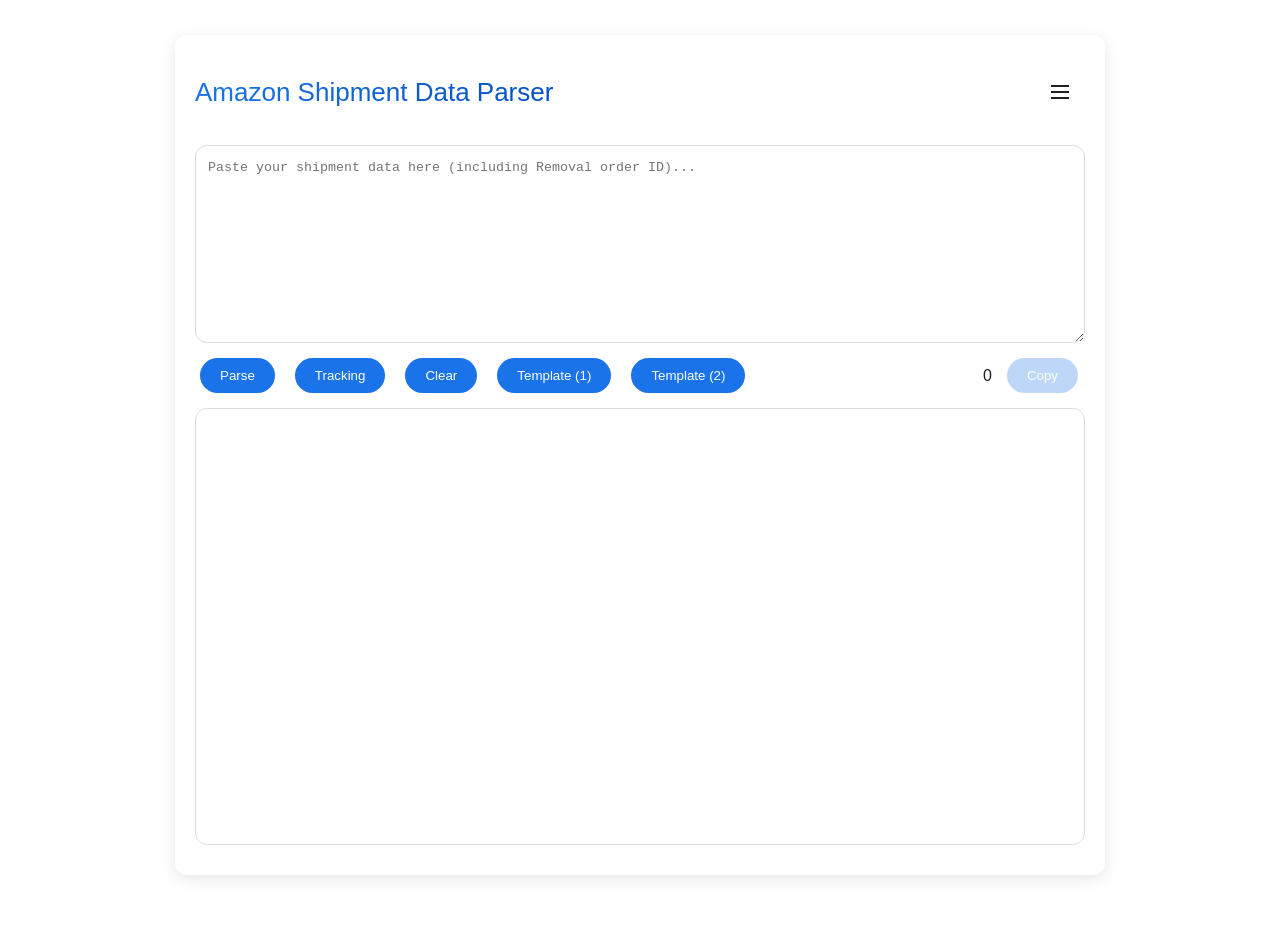
==== index.html @ 06941041 "Update index.html" ====
<link href="https://fonts.googleapis.com/css2?family=Google+Sans:wght@400;500;700&amp;family=Roboto:wght@400;500;700&amp;display=swap" rel="stylesheet">
<script>let editPopup = null;
let currentEditItem = null;
let currentTheme = 'light';
let currentTemplateMode = null;
let originalParsedContent = '';
let templateCounter = 0;
let trackingKeywords = JSON.parse(localStorage.getItem('trackingKeywords')) || ['(AMZL)', '(AMZN)'];
let templates = JSON.parse(localStorage.getItem('templates')) || [{
  text: "We've reviewed our removal orders and discovered some shipments whose delivery status is unclear. Could you please check on your end? We're unable to verify the tracking status. If they were lost in transit, could you kindly issue a reimbursement",
  active: true
}];
let autoParse = localStorage.getItem('autoParse') === 'true' || false;
let autoTemplate = localStorage.getItem('autoTemplate') === 'true' || false;
let autoTemplateCopy = localStorage.getItem('autoTemplateCopy') === 'true' || false;
let customTemplateInterval = 2;
let autoTracking = localStorage.getItem('autoTracking') === 'true' || false;
function setThemeColor(color) {
  let primaryColor = color;
  let secondaryColor = color;
  const darkerColor = adjustColor(primaryColor, -20);
  const lighterColor = adjustColor(primaryColor, 10);
  document.documentElement.style.setProperty('--theme-primary', primaryColor);
  document.documentElement.style.setProperty('--theme-secondary', secondaryColor);
  document.documentElement.style.setProperty('--theme-darker', darkerColor);
  document.documentElement.style.setProperty('--theme-surface', `color-mix(in srgb, ${primaryColor} 8%, var(--bg-secondary))`);
  document.documentElement.style.setProperty('--theme-surface-variant', `color-mix(in srgb, ${darkerColor} 12%, var(--bg-secondary))`);
  if (!document.documentElement.classList.contains('dark')) {
    document.body.style.backgroundColor = `color-mix(in srgb, ${primaryColor} 5%, var(--bg-secondary))`;
  }
  const colorOptions = document.querySelectorAll('.color-option');
  colorOptions.forEach(option => {
    option.classList.toggle('active', option.dataset.color === color);
  });
}
function adjustColor(color, percent) {
  const num = parseInt(color.replace('#', ''), 16);
  const amt = Math.round(2.55 * percent);
  const R = (num >> 16) + amt;
  const G = (num >> 8 & 0x00FF) + amt;
  const B = (num & 0x0000FF) + amt;
  return '#' + (0x1000000 + (R < 255 ? R < 1 ? 0 : R : 255) * 0x10000 + (G < 255 ? G < 1 ? 0 : G : 255) * 0x100 + (B < 255 ? B < 1 ? 0 : B : 255)).toString(16).slice(1);
}
function addKeyword() {
  const input = document.getElementById('keywordInput');
  const keyword = input.value.trim();
  if (keyword && !trackingKeywords.includes(keyword)) {
    trackingKeywords.push(keyword);
    localStorage.setItem('trackingKeywords', JSON.stringify(trackingKeywords));
    updateKeywordsList();
    input.value = '';
  }
}
function removeKeyword(keyword) {
  const index = trackingKeywords.indexOf(keyword);
  if (index > -1) {
    trackingKeywords.splice(index, 1);
    localStorage.setItem('trackingKeywords', JSON.stringify(trackingKeywords));
    updateKeywordsList();
  }
}
function updateKeywordsList() {
  const container = document.getElementById('keywordsList');
  container.innerHTML = '';
  trackingKeywords.forEach(keyword => {
    const item = document.createElement('div');
    item.className = 'keyword-item';
    item.innerHTML = `
                    <span class="keyword-text">${keyword}</span>
                    <div class="item-actions">
                        <button onclick="editKeyword('${keyword}')">
                            <svg viewBox="0 0 24 24"><path d="M3 17.25V21h3.75L17.81 9.94l-3.75-3.75L3 17.25zM20.71 7.04c.39-.39.39-1.02 0-1.41l-2.34-2.34c-.39-.39-1.02-.39-1.41 0l-1.83 1.83 3.75 3.75 1.83-1.83z"/></svg>
                        </button>
                        <button onclick="removeKeyword('${keyword}')">
                            <svg viewBox="0 0 24 24"><path d="M6 19c0 1.1.9 2 2 2h8c1.1 0 2-.9 2-2V7H6v12zM19 4h-3.5l-1-1h-5l-1 1H5v2h14V4z"/></svg>
                        </button>
                    </div>
                `;
    container.appendChild(item);
  });
}
function editKeyword(oldKeyword) {
  initEditPopup();
  currentEditItem = {
    type: 'keyword',
    value: oldKeyword
  };
  document.getElementById('editInput').value = oldKeyword;
  editPopup.classList.add('open');
}
function parseShipmentData() {
  const input = document.getElementById('shipmentInput').value;
  const outputContainer = document.getElementById('output');
  const copyButton = document.getElementById('copyButton');
  const clearButton = document.querySelector('button[onclick="clearData()"]');
  const templateButton1 = document.querySelector('button[onclick="toggleTemplateToAll()"]');
  const templateButton2 = document.querySelector('button[onclick="toggleTemplateEveryTwo()"]');
  clearButton.disabled = !input.trim();
  outputContainer.innerHTML = '';
  copyButton.style.display = 'block';
  currentTemplateMode = null;
  originalParsedContent = '';
  templateCounter = 0;
  document.getElementById('templateCount').textContent = '0';
  copyButton.disabled = true;
  clearButton.disabled = true;
  templateButton1.disabled = true;
  templateButton2.disabled = true;
  let removalOrderId = '';
  const removalOrderMatch = input.match(/Removal order ID:\s*([^\n]+)/);
  if (removalOrderMatch) {
    removalOrderId = removalOrderMatch[1].trim();
  }
  const shipmentSections = input.split(/Shipment ID:/g).filter(section => section.trim() !== '');
  const allOutputs = [];
  shipmentSections.forEach(section => {
    let trackingMatches = [];
    trackingKeywords.forEach(keyword => {
      const escapedKeyword = keyword.replace(/[.*+?^${}()|[\]\\]/g, '\\$&');
      const matches = section.match(new RegExp(`[A-Z0-9]+${escapedKeyword}`, 'g')) || [];
      trackingMatches = trackingMatches.concat(matches);
    });
    if (!trackingMatches || trackingMatches.length === 0) return;
    const trackingNumbers = trackingMatches.join(', ');
    const productLines = section.split('\n').filter(line => line.includes('Merchant SKU') || line.includes('FNSKU:') || line.includes('EAN:') || line.includes('UPC:') || line.includes('Condition:') || line.trim().match(/^\d{1,4}$/));
    const parsedProducts = [];
    let currentProduct = {};
    let lastKeywordSeen = null;
    for (let i = 0; i < productLines.length; i++) {
      const line = productLines[i].trim();
      if (line.startsWith('Merchant SKU:')) {
        if (currentProduct.merchantSku) {
          parsedProducts.push(currentProduct);
        }
        currentProduct = {
          merchantSku: line.split('Merchant SKU:')[1].trim()
        };
        lastKeywordSeen = null;
      }
      if (line.startsWith('FNSKU:')) {
        currentProduct.fnsku = line.split('FNSKU:')[1].trim();
      }
      if (line.startsWith('EAN:') || line.startsWith('UPC:') || line.startsWith('Condition:')) {
        lastKeywordSeen = line;
      }
      if (line.match(/^\d{1,4}$/) && lastKeywordSeen) {
        currentProduct.qty = parseInt(line);
        parsedProducts.push(currentProduct);
        currentProduct = {};
        lastKeywordSeen = null;
      }
    }
    const outputParts = [`Removal order ID:${removalOrderId}`, `Shipment ID:${section.split('\n')[0].trim()}`, `Tracking Number(s):${trackingNumbers}`];
    const productOutputs = [];
    parsedProducts.forEach((p, index) => {
      const productOutput = [`Merchant SKU:${p.merchantSku}`, `FNSKU:${p.fnsku}`, `Qty:${p.qty}`];
      productOutputs.push(productOutput.join('\n'));
      if (index < parsedProducts.length - 1) {
        productOutputs.push('');
      }
    });
    const outputText = outputParts.concat(productOutputs).join('\n');
    allOutputs.push(outputText);
  });
  if (allOutputs.length > 0) {
    const finalOutput = allOutputs.join('\n\n');
    outputContainer.textContent = finalOutput;
    originalParsedContent = finalOutput;
    clearButton.disabled = false;
    templateButton1.disabled = false;
    templateButton2.disabled = false;
    copyButton.disabled = templateCounter === 0;
  } else {
    outputContainer.textContent = 'No shipments with (AMZL) tracking numbers found.';
    copyButton.disabled = true;
    clearButton.disabled = true;
    templateButton1.disabled = true;
    templateButton2.disabled = true;
  }
  copyButton.textContent = 'Copy';
}
function clearData() {
  document.getElementById('shipmentInput').value = '';
  const outputContainer = document.getElementById('output');
  outputContainer.textContent = '';
  currentTemplateMode = null;
  originalParsedContent = '';
  templateCounter = 0;
  document.getElementById('templateCount').textContent = '0';
  const copyButton = document.getElementById('copyButton');
  const clearButton = document.querySelector('button[onclick="clearData()"]');
  const templateButton1 = document.querySelector('button[onclick="toggleTemplateToAll()"]');
  const templateButton2 = document.querySelector('button[onclick="toggleTemplateEveryTwo()"]');
  copyButton.disabled = true;
  clearButton.disabled = true;
  templateButton1.disabled = true;
  templateButton2.disabled = true;
}
function copyOutput() {
  const outputContainer = document.getElementById('output');
  const tempTextArea = document.createElement('textarea');
  tempTextArea.value = outputContainer.textContent;
  document.body.appendChild(tempTextArea);
  tempTextArea.select();
  document.execCommand('copy');
  document.body.removeChild(tempTextArea);
  const copyButton = document.getElementById('copyButton');
  copyButton.classList.add('clicked');
  copyButton.classList.add('copied');
  copyButton.textContent = 'Copied!';
  setTimeout(() => {
    copyButton.classList.remove('clicked');
  }, 600);
  setTimeout(() => {
    copyButton.classList.remove('copied');
    copyButton.textContent = 'Copy';
  }, 2000);
}
function toggleTheme() {
  const htmlElement = document.documentElement;
  const themeToggle = document.getElementById('themeToggle');
  if (currentTheme === 'light') {
    htmlElement.classList.add('dark');
    themeToggle.textContent = '🌙 Dark Mode';
    currentTheme = 'dark';
    document.body.style.backgroundColor = '#000000';
  } else {
    htmlElement.classList.remove('dark');
    themeToggle.textContent = '☀️ Light Mode';
    currentTheme = 'light';
    const currentColor = getComputedStyle(document.documentElement).getPropertyValue('--theme-primary');
    document.body.style.backgroundColor = `color-mix(in srgb, ${currentColor} 5%, var(--bg-secondary))`;
  }
}
function toggleThemePicker() {
  const themePicker = document.querySelector('.theme-picker');
  themePicker.classList.toggle('open');
}
function toggleTemplateToAll() {
  const outputContainer = document.getElementById('output');
  const templateCountDisplay = document.getElementById('templateCount');
  const copyButton = document.getElementById('copyButton');
  const activeTemplates = templates.filter(t => t.active);
  if (!activeTemplates.length) {
    alert('Please add at least one active template in settings');
    return;
  }
  const template = activeTemplates[0].text + '\n\n';
  if (!originalParsedContent) {
    originalParsedContent = outputContainer.textContent;
  }
  if (currentTemplateMode === 'all') {
    outputContainer.textContent = originalParsedContent;
    currentTemplateMode = null;
    templateCountDisplay.textContent = '0';
    templateCounter = 0;
    copyButton.disabled = true;
    return;
  }
  const sections = originalParsedContent.split(/(?=Removal order ID:)/g);
  templateCounter = 0;
  const modifiedContent = sections.map(section => {
    if (section.trim().startsWith('Removal order ID:')) {
      templateCounter++;
      return template + section;
    }
    return section;
  }).join('');
  outputContainer.textContent = modifiedContent;
  currentTemplateMode = 'all';
  templateCountDisplay.textContent = templateCounter;
  copyButton.disabled = templateCounter === 0;
  if (autoTemplateCopy && templateCounter > 0) {
    copyOutput();
  }
}
function toggleTemplateEveryTwo() {
  const outputContainer = document.getElementById('output');
  const templateCountDisplay = document.getElementById('templateCount');
  const copyButton = document.getElementById('copyButton');
  const templateButton = document.querySelector('button[onclick="toggleTemplateEveryTwo()"]');
  const activeTemplates = templates.filter(t => t.active);
  if (!activeTemplates.length) {
    alert('Please add at least one active template in settings');
    return;
  }
  const template = activeTemplates[0].text + '\n\n';
  if (!originalParsedContent) {
    originalParsedContent = outputContainer.textContent;
  }
  if (currentTemplateMode === 'custom') {
    outputContainer.textContent = originalParsedContent;
    currentTemplateMode = null;
    templateCountDisplay.textContent = '0';
    templateCounter = 0;
    copyButton.disabled = true;
    return;
  }
  const sections = originalParsedContent.split(/(?=Removal order ID:)/g);
  templateCounter = 0;
  const modifiedSections = sections.map((section, index) => {
    if (section.trim().startsWith('Removal order ID:') && index % customTemplateInterval === 0) {
      templateCounter++;
      return template + section;
    }
    return section;
  });
  outputContainer.textContent = modifiedSections.join('');
  currentTemplateMode = 'custom';
  templateCountDisplay.textContent = templateCounter;
  copyButton.disabled = templateCounter === 0;
  if (autoTemplateCopy && templateCounter > 0) {
    copyOutput();
  }
}
function parseTrackingOnly() {
  const input = document.getElementById('shipmentInput').value;
  const outputContainer = document.getElementById('output');
  const copyButton = document.getElementById('copyButton');
  const clearButton = document.querySelector('button[onclick="clearData()"]');
  clearButton.disabled = !input.trim();
  outputContainer.innerHTML = '';
  copyButton.style.display = 'block';
  currentTemplateMode = null;
  originalParsedContent = '';
  templateCounter = 0;
  document.getElementById('templateCount').textContent = '0';
  copyButton.disabled = true;
  clearButton.disabled = true;
  const trackingNumbers = [];
  const sections = input.split(/Shipment ID:/g);
  sections.forEach(section => {
    trackingKeywords.forEach(keyword => {
      const escapedKeyword = keyword.replace(/[.*+?^${}()|[\]\\]/g, '\\$&');
      const matches = section.match(new RegExp(`([A-Z0-9]+)${escapedKeyword}`, 'g')) || [];
      matches.forEach(match => {
        const trackingNumber = match.replace(new RegExp(escapedKeyword + '$'), '');
        if (!trackingNumbers.includes(trackingNumber)) {
          trackingNumbers.push(trackingNumber);
        }
      });
    });
  });
  if (trackingNumbers.length > 0) {
    const finalOutput = trackingNumbers.join('\n');
    outputContainer.textContent = finalOutput;
    originalParsedContent = finalOutput;
    clearButton.disabled = false;
    copyButton.disabled = false;
  } else {
    outputContainer.textContent = 'No tracking numbers found.';
    copyButton.disabled = true;
    clearButton.disabled = true;
  }
  copyButton.textContent = 'Copy';
}
function toggleAutoParse() {
  const button = document.getElementById('autoParseToggle');
  const autoTrackingButton = document.getElementById('autoTrackingToggle');
  autoParse = !autoParse;
  localStorage.setItem('autoParse', autoParse);
  button.textContent = `Auto-Parse: ${autoParse ? 'On' : 'Off'}`;
  button.style.backgroundColor = autoParse ? getComputedStyle(document.documentElement).getPropertyValue('--theme-darker') : getComputedStyle(document.documentElement).getPropertyValue('--theme-primary');
  autoTrackingButton.disabled = !autoParse;
  if (!autoParse && autoTracking) {
    toggleAutoTracking();
  }
}
function toggleAutoTemplate() {
  const button = document.getElementById('autoTemplateToggle');
  autoTemplate = !autoTemplate;
  localStorage.setItem('autoTemplate', autoTemplate);
  button.textContent = `Auto-Template: ${autoTemplate ? 'On' : 'Off'}`;
  button.style.backgroundColor = autoTemplate ? getComputedStyle(document.documentElement).getPropertyValue('--theme-darker') : getComputedStyle(document.documentElement).getPropertyValue('--theme-primary');
}
function toggleAutoTemplateCopy() {
  const button = document.getElementById('autoTemplateCopyToggle');
  autoTemplateCopy = !autoTemplateCopy;
  localStorage.setItem('autoTemplateCopy', autoTemplateCopy);
  button.textContent = `Auto-Copy: ${autoTemplateCopy ? 'On' : 'Off'}`;
  button.style.backgroundColor = autoTemplateCopy ? getComputedStyle(document.documentElement).getPropertyValue('--theme-darker') : getComputedStyle(document.documentElement).getPropertyValue('--theme-primary');
}
function getProminentColor(img) {
  const canvas = document.createElement('canvas');
  const ctx = canvas.getContext('2d');
  const size = 25;
  canvas.width = size;
  canvas.height = size;
  ctx.drawImage(img, 0, 0, size, size);
  const data = ctx.getImageData(0, 0, size, size).data;
  let r = 0,
    g = 0,
    b = 0;
  for (let i = 0; i < data.length; i += 4) {
    r += data[i];
    g += data[i + 1];
    b += data[i + 2];
  }
  const pixelCount = data.length / 4;
  r = Math.floor(r / pixelCount);
  g = Math.floor(g / pixelCount);
  b = Math.floor(b / pixelCount);
  const hex = '#' + ((1 << 24) + (r << 16) + (g << 8) + b).toString(16).slice(1);
  return hex;
}
function handleBackgroundUpload(event) {
  const file = event.target.files[0];
  if (file) {
    const reader = new FileReader();
    reader.onload = function (e) {
      const img = new Image();
      img.onload = function () {
        const prominentColor = getProminentColor(img);
        setThemeColor(prominentColor);
        document.body.style.backgroundImage = `url(${e.target.result})`;
        document.body.classList.add('with-background');
        document.querySelector('.container').classList.add('with-background');
        const removeBtn = document.querySelector('.remove-bg');
        if (removeBtn) {
          removeBtn.classList.add('visible');
        }
        const colorOptions = document.querySelectorAll('.color-option');
        colorOptions.forEach(option => {
          option.classList.remove('active');
        });
      };
      img.src = e.target.result;
    };
    reader.readAsDataURL(file);
  }
}
function removeBackground() {
  document.body.style.backgroundImage = '';
  document.body.classList.remove('with-background');
  document.querySelector('.container').classList.remove('with-background');
  const removeBtn = document.querySelector('.remove-bg');
  if (removeBtn) {
    removeBtn.classList.remove('visible');
  }
  const fileInput = document.getElementById('backgroundUpload');
  if (fileInput) {
    fileInput.value = '';
  }
  setThemeColor('#1a73e8');
}
function createRipple(event) {
  const button = event.currentTarget;
  const ripple = document.createElement('span');
  const diameter = Math.max(button.clientWidth, button.clientHeight);
  const radius = diameter / 2;
  const rect = button.getBoundingClientRect();
  ripple.style.width = ripple.style.height = `${diameter}px`;
  ripple.style.left = `${event.clientX - rect.left - radius}px`;
  ripple.style.top = `${event.clientY - rect.top - radius}px`;
  ripple.classList.add('ripple');
  const existingRipple = button.getElementsByClassName('ripple')[0];
  if (existingRipple) {
    existingRipple.remove();
  }
  button.appendChild(ripple);
}
function toggleSettings() {
  const popup = document.querySelector('.settings-popup');
  const overlay = document.querySelector('.settings-overlay');
  if (popup.classList.contains('open')) {
    popup.classList.remove('open');
    overlay.classList.remove('open');
    document.body.style.overflow = 'auto';
  } else {
    popup.classList.add('open');
    overlay.classList.add('open');
    document.body.style.overflow = 'hidden';
  }
}
function closeSettings() {
  const popup = document.querySelector('.settings-popup');
  const overlay = document.querySelector('.settings-overlay');
  popup.classList.remove('open');
  overlay.classList.remove('open');
  document.body.style.overflow = 'auto';
}
function addTemplate() {
  const input = document.getElementById('templateInput');
  const template = input.value.trim();
  if (template) {
    templates.forEach(t => t.active = false);
    templates.push({
      text: template,
      active: true
    });
    localStorage.setItem('templates', JSON.stringify(templates));
    updateTemplatesList();
    input.value = '';
  }
}
function removeTemplate(index) {
  templates.splice(index, 1);
  localStorage.setItem('templates', JSON.stringify(templates));
  updateTemplatesList();
  if (currentTemplateMode) {
    if (templates.length > 0) {
      toggleTemplateToAll();
    } else {
      const outputContainer = document.getElementById('output');
      outputContainer.textContent = originalParsedContent;
      currentTemplateMode = null;
      document.getElementById('templateCount').textContent = '0';
      templateCounter = 0;
    }
  }
}
function updateTemplatesList() {
  const activeContainer = document.getElementById('activeTemplatesList');
  const inactiveContainer = document.getElementById('inactiveTemplatesList');
  activeContainer.innerHTML = '';
  inactiveContainer.innerHTML = '';
  templates.forEach((template, index) => {
    const item = document.createElement('div');
    item.className = 'template-item';
    item.draggable = true;
    item.dataset.index = index;
    const previewText = template.text.length > 50 ? template.text.substring(0, 50) + '...' : template.text;
    item.innerHTML = `
                    <span class="template-text" title="${template.text}">${previewText}</span>
                    <div class="item-actions">
                        <button onclick="editTemplate(${index})">
                            <svg viewBox="0 0 24 24"><path d="M3 17.25V21h3.75L17.81 9.94l-3.75-3.75L3 17.25zM20.71 7.04c.39-.39.39-1.02 0-1.41l-2.34-2.34c-.39-.39-1.02-.39-1.41 0l-1.83 1.83 3.75 3.75 1.83-1.83z"/></svg>
                        </button>
                        <button onclick="removeTemplate(${index})">
                            <svg viewBox="0 0 24 24"><path d="M6 19c0 1.1.9 2 2 2h8c1.1 0 2-.9 2-2V7H6v12zM19 4h-3.5l-1-1h-5l-1 1H5v2h14V4z"/></svg>
                        </button>
                    </div>
                `;
    item.addEventListener('dragstart', handleDragStart);
    item.addEventListener('dragend', handleDragEnd);
    item.addEventListener('dragover', handleDragOver);
    item.addEventListener('dragleave', handleDragLeave);
    if (template.active) {
      activeContainer.appendChild(item);
    } else {
      inactiveContainer.appendChild(item);
    }
  });
}
function editTemplate(index) {
  initEditPopup();
  currentEditItem = {
    type: 'template',
    index: index
  };
  document.getElementById('editInput').value = templates[index].text;
  editPopup.classList.add('open');
  event.stopPropagation();
}
function saveEdit() {
  const newValue = document.getElementById('editInput').value.trim();
  if (newValue && currentEditItem) {
    if (currentEditItem.type === 'keyword') {
      const index = trackingKeywords.indexOf(currentEditItem.value);
      if (index > -1) {
        trackingKeywords[index] = newValue;
        localStorage.setItem('trackingKeywords', JSON.stringify(trackingKeywords));
        updateKeywordsList();
      }
    } else if (currentEditItem.type === 'template' && typeof currentEditItem.index !== 'undefined') {
      templates[currentEditItem.index].text = newValue;
      localStorage.setItem('templates', JSON.stringify(templates));
      const wasActive = templates[currentEditItem.index].active;
      if (wasActive) {
        templates.forEach((t, idx) => {
          if (idx !== currentEditItem.index) {
            t.active = false;
          }
        });
      }
      updateTemplatesList();
      if (currentTemplateMode) {
        if (currentTemplateMode === 'all') {
          toggleTemplateToAll();
        } else if (currentTemplateMode === 'custom') {
          toggleTemplateEveryTwo();
        }
      }
    }
  }
  editPopup.classList.remove('open');
  currentEditItem = null;
}
function cancelEdit() {
  if (editPopup) {
    editPopup.classList.remove('open');
  }
  currentEditItem = null;
}
function initEditPopup() {
  if (!editPopup) {
    editPopup = document.createElement('div');
    editPopup.className = 'edit-popup';
    editPopup.innerHTML = `
                    <h3>Edit Item</h3>
                    <textarea id="editInput"></textarea>
                    <div class="button-row">
                        <button onclick="cancelEdit()">Cancel</button>
                        <button onclick="saveEdit()">Save</button>
                    </div>
                `;
    document.body.appendChild(editPopup);
    const style = document.createElement('style');
    style.textContent = `
                    .edit-popup {
                        display: none;
                        position: fixed;
                        top: 50%;
                        left: 50%;
                        transform: translate(-50%, -50%);
                        background: var(--bg-primary);
                        padding: 20px;
                        border-radius: 12px;
                        box-shadow: 0 4px 12px rgba(0, 0, 0, 0.15);
                        z-index: 1002;
                        min-width: 300px;
                    }
                    .edit-popup.open {
                        display: block;
                    }
                    .edit-popup textarea {
                        width: 100%;
                        min-height: 100px;
                        margin: 10px 0;
                    }
                    .edit-popup .button-row {
                        display: flex;
                        justify-content: flex-end;
                        gap: 10px;
                    }
                    .edit-popup h3 {
                        margin: 0;
                        color: var(--text-primary);
                    }
                `;
    document.head.appendChild(style);
  }
}
function updateTemplateInterval() {
  const input = document.getElementById('templateIntervalInput');
  const value = parseInt(input.value);
  if (value < 1) {
    alert('Please enter a number greater than 0');
    return;
  }
  customTemplateInterval = value;
  const templateButton = document.querySelector('button[onclick="toggleTemplateEveryTwo()"]');
  templateButton.textContent = `Template (${value})`;
}
function showSettingsPanel(panelId) {
  document.querySelectorAll('.settings-panel').forEach(panel => panel.classList.remove('active'));
  document.querySelectorAll('.settings-sidebar-item').forEach(item => item.classList.remove('active'));
  document.querySelector(`#${panelId}`).classList.add('active');
  document.querySelector(`[data-panel="${panelId}"]`).classList.add('active');
}
function handleDragStart(event) {
  event.dataTransfer.setData('text/plain', event.target.dataset.index);
  event.target.classList.add('dragging');
}
function handleDragEnd(event) {
  event.target.classList.remove('dragging');
}
function handleDragOver(event) {
  event.preventDefault();
  event.currentTarget.classList.add('drag-over');
}
function handleDragLeave(event) {
  event.currentTarget.classList.remove('drag-over');
}
function allowDrop(event) {
  event.preventDefault();
  event.currentTarget.classList.add('drag-over');
}
function drop(e, status) {
  e.preventDefault();
  e.currentTarget.classList.remove('drag-over');
  const templateIndex = parseInt(e.dataTransfer.getData('text/plain'));
  if (status === 'active') {
    templates.forEach((template, idx) => {
      if (idx !== templateIndex) {
        template.active = false;
      }
    });
  }
  templates[templateIndex].active = status === 'active';
  localStorage.setItem('templates', JSON.stringify(templates));
  updateTemplatesList();
}
function handleCustomColorPick(event) {
  const color = event.target.value;
  setThemeColor(color);
  event.target.parentElement.style.background = color;
}
function toggleAutoTracking() {
  const button = document.getElementById('autoTrackingToggle');
  if (!autoParse) {
    alert('Please enable Auto-Parse first');
    return;
  }
  autoTracking = !autoTracking;
  localStorage.setItem('autoTracking', autoTracking);
  button.textContent = `Auto-Tracking: ${autoTracking ? 'On' : 'Off'}`;
  button.style.backgroundColor = autoTracking ? getComputedStyle(document.documentElement).getPropertyValue('--theme-darker') : getComputedStyle(document.documentElement).getPropertyValue('--theme-primary');
}
document.addEventListener('DOMContentLoaded', () => {
  const shipmentInput = document.getElementById('shipmentInput');
  
  if (shipmentInput) {
    // Existing event listeners
    shipmentInput.addEventListener('paste', e => {
      if (autoParse) {
        setTimeout(() => {
          if (autoTracking) {
            parseTrackingOnly();
          } else {
            parseShipmentData();
            if (autoTemplate) {
              setTimeout(() => {
                toggleTemplateToAll();
              }, 100);
            }
          }
        }, 100);
      }
    });
    shipmentInput.addEventListener('input', () => {
      const clearButton = document.querySelector('button[onclick="clearData()"]');
      clearButton.disabled = !shipmentInput.value.trim();
    });

    // MutationObserver to detect changes to the input field
    const observer = new MutationObserver(() => {
      if (autoParse) {
        setTimeout(() => {
          if (autoTracking) {
            parseTrackingOnly();
          } else {
            parseShipmentData();
            if (autoTemplate) {
              setTimeout(() => {
                toggleTemplateToAll();
              }, 100);
            }
          }
        }, 100);
      }
    });

    observer.observe(shipmentInput, { attributes: true, childList: true, subtree: true, characterData: true });

  }
});
  const settingsOverlay = document.querySelector('.settings-overlay');
  if (settingsOverlay) {
    settingsOverlay.addEventListener('click', closeSettings);
  }
  const themeToggle = document.getElementById('themeToggle');
  if (themeToggle) {
    themeToggle.textContent = '☀️ Light Mode';
  }
  const colorOptions = document.querySelectorAll('.color-option');
  if (colorOptions && colorOptions.length > 0) {
    colorOptions.forEach(option => {
      if (option && option.dataset.color) {
        option.addEventListener('click', () => {
          setThemeColor(option.dataset.color);
        });
      }
    });
    const defaultColorOption = document.querySelector('[data-color="#1a73e8"]');
    if (defaultColorOption) {
      defaultColorOption.classList.add('active');
      setThemeColor('#1a73e8');
    }
  }
  const themePicker = document.querySelector('.theme-picker');
  if (themePicker) {
    document.addEventListener('click', e => {
      if (!themePicker.contains(e.target)) {
        themePicker.classList.remove('open');
      }
    });
  }
  const buttons = document.querySelectorAll('button');
  buttons.forEach(button => {
    button.addEventListener('click', createRipple);
  });
  const copyButton = document.getElementById('copyButton');
  const clearButton = document.querySelector('button[onclick="clearData()"]');
  const templateButton1 = document.querySelector('button[onclick="toggleTemplateToAll()"]');
  const templateButton2 = document.querySelector('button[onclick="toggleTemplateEveryTwo()"]');
  copyButton.style.display = 'block';
  copyButton.disabled = true;
  clearButton.disabled = true;
  templateButton1.disabled = true;
  templateButton2.disabled = true;
  updateKeywordsList();
  updateTemplatesList();
  const templateIntervalInput = document.getElementById('templateIntervalInput');
  if (templateIntervalInput) {
    templateIntervalInput.value = customTemplateInterval;
  }
  let foundActive = false;
  templates.forEach(template => {
    if (template.active) {
      if (foundActive) {
        template.active = false;
      }
      foundActive = true;
    }
  });
  updateTemplatesList();
  const autoParseButton = document.getElementById('autoParseToggle');
  const autoTemplateButton = document.getElementById('autoTemplateToggle');
  const autoTemplateCopyButton = document.getElementById('autoTemplateCopyToggle');
  const autoTrackingButton = document.getElementById('autoTrackingToggle');
  if (autoParseButton) {
    autoParseButton.textContent = `Auto-Parse: ${autoParse ? 'On' : 'Off'}`;
    autoParseButton.style.backgroundColor = autoParse ? getComputedStyle(document.documentElement).getPropertyValue('--theme-darker') : getComputedStyle(document.documentElement).getPropertyValue('--theme-primary');
  }
  if (autoTemplateButton) {
    autoTemplateButton.textContent = `Auto-Template: ${autoTemplate ? 'On' : 'Off'}`;
    autoTemplateButton.style.backgroundColor = autoTemplate ? getComputedStyle(document.documentElement).getPropertyValue('--theme-darker') : getComputedStyle(document.documentElement).getPropertyValue('--theme-primary');
  }
  if (autoTemplateCopyButton) {
    autoTemplateCopyButton.textContent = `Auto-Copy: ${autoTemplateCopy ? 'On' : 'Off'}`;
    autoTemplateCopyButton.style.backgroundColor = autoTemplateCopy ? getComputedStyle(document.documentElement).getPropertyValue('--theme-darker') : getComputedStyle(document.documentElement).getPropertyValue('--theme-primary');
  }
  if (autoTrackingButton) {
    autoTrackingButton.disabled = !autoParse;
    autoTrackingButton.textContent = `Auto-Tracking: ${autoTracking ? 'On' : 'Off'}`;
    autoTrackingButton.style.backgroundColor = autoTracking ? getComputedStyle(document.documentElement).getPropertyValue('--theme-darker') : getComputedStyle(document.documentElement).getPropertyValue('--theme-primary');
  }
  initColorPicker();
});
function initColorPicker() {
  const picker = document.getElementById('customColorPicker');
  picker.addEventListener('input', event => {
    const color = event.target.value;
    setThemeColor(color);
    event.target.parentElement.style.background = color;
  });
}</script>
    <style>
        :root {
            --theme-primary: #1a73e8;
            --theme-secondary: #1a73e8;
            --theme-darker: #0051C3;
            --theme-surface: #f0f4fc;
            --theme-surface-variant: #e8f0fe;
            --bg-primary: #ffffff;
            --bg-secondary: color-mix(in srgb, var(--theme-primary) 5%, #ffffff);
            --text-primary: #202124;
            --text-secondary: #5f6368;
            --shadow-color: rgba(0, 0, 0, 0.2);
        }

        :root.dark {
            --bg-primary: rgb(23, 33, 43); /* New dark mode background color */
            --bg-secondary: rgb(23, 33, 43);
            --text-primary: #e8eaed;
            --text-secondary: #9aa0a6;
            --theme-surface: color-mix(in srgb, var(--theme-primary) 8%, var(--bg-secondary));
            --theme-surface-variant: color-mix(in srgb, var(--theme-darker) 12%, var(--bg-secondary));
            --shadow-color: rgba(0, 0, 0, 0.4);
        }

        /* Update the title styling to override theme gradient in dark mode */
        :root.dark h1 {
            background: none;
            -webkit-background-clip: unset;
            background-clip: unset;
            -webkit-text-fill-color: white;
            color: white;
        }

        body {
            margin: 0;
            padding: 20px;
            min-height: 100vh;
            overflow-x: hidden;
            font-family: 'Google Sans', Arial, sans-serif;
            background-color: var(--bg-primary);
            color: var(--text-primary);
            transition: all 0.3s ease;
            display: flex;
            flex-direction: column;
            align-items: center;
        }

        .container {
            width: calc(100% - 30px);
            max-width: 890px;
            min-width: 320px;
            padding: 20px;
            height: calc(100vh - 100px);
            background-color: var(--bg-primary);
            border-radius: 12px;
            box-shadow: 0 4px 15px rgba(0, 0, 0, 0.1);
            margin: 15px auto;
            display: flex;
            flex-direction: column;
            overflow: hidden;
        }

        .container.with-background {
            background: rgba(255, 255, 255, 0.8);
            backdrop-filter: blur(10px);
            -webkit-backdrop-filter: blur(10px);
        }

        :root.dark .container.with-background {
            background: rgba(41, 42, 45, 0.8);
        }

        body.with-background {
            background-size: cover;
            background-position: center;
            background-repeat: no-repeat;
            background-attachment: fixed;
        }

        .header-section {
            display: flex;
            justify-content: space-between;
            align-items: center;
            width: 100%;
            margin-bottom: 15px;
        }

        h1 {
            margin-left: 0px;
            color: var(--theme-primary);
            font-size: 26px;
            line-height: 40px;
            font-weight: 500;
            background: linear-gradient(to right, var(--theme-primary), var(--theme-darker));
            -webkit-background-clip: text;
            background-clip: text;
            -webkit-text-fill-color: transparent;
        }

        :root.dark h1 {
            background: none;
            -webkit-background-clip: unset;
            background-clip: unset;
            -webkit-text-fill-color: white;
            color: white;
        }

        .settings-button {
            width: 40px;
            height: 40px;
            padding: 0;
            display: flex;
            flex-direction: column;
            align-items: center;
            justify-content: center;
            border-radius: 50%;
            background: transparent;
            transition: background-color 0.3s ease;
            gap: 4px;
        }

        .settings-button:hover {
            background-color: rgba(60, 64, 67, 0.08);
        }

        .settings-button span {
            display: block;
            width: 18px;
            height: 2px;
            background-color: var(--text-primary);
            transition: all 0.3s ease;
        }

        button {
            background-color: var(--theme-primary);
            color: white;
            padding: 10px 20px;
            border: none;
            border-radius: 50px;
            cursor: pointer;
            margin: 5px;
            transition: all 0.3s ease;
            font-family: 'Google Sans', Arial, sans-serif;
            position: relative;
            overflow: hidden;
        }

        button:hover {
            background-color: var(--theme-darker);
            transform: translateY(-1px);
            box-shadow: 0 1px 2px rgba(60,64,67,0.3), 0 1px 3px 1px rgba(60,64,67,0.15);
        }

        button:disabled {
            background-color: rgba(0, 0, 0, 0.12);
            color: rgba(0, 0, 0, 0.38);
            cursor: not-allowed;
            pointer-events: none;
        }

        .dark button:disabled {
            background-color: rgba(255, 255, 255, 0.12);
            color: rgba(255, 255, 255, 0.38);
        }

        textarea, #output {
            width: 100%;
            margin-right: 0;
            box-sizing: border-box;
            border: 1px solid #dadce0;  /* Default light mode border */
            transition: border-color 0.3s ease;  /* Smooth transition for border changes */
        }

        :root.dark textarea,
        :root.dark #output {
            background-color: rgb(36, 47, 61);
            border-color: transparent;  /* Change from rgba(255, 255, 255, 0.1) to transparent */
            color: var(--text-primary);
        }

        :root.dark textarea:focus {
            outline: none;  /* Remove focus outline in dark mode */
            border-color: transparent;  /* Keep border transparent even on focus */
        }

        textarea {
            height: 200px;
            padding: 12px;
            border: 1px solid #dadce0;
            border-radius: 12px;
            background-color: var(--bg-primary);
            color: var(--text-primary);
            resize: vertical;
            font-family: monospace;
            line-height: 1.5;
            margin-bottom: 10px;
        }

        textarea::-webkit-scrollbar,
        #output::-webkit-scrollbar {
            width: 12px;
        }

        textarea::-webkit-scrollbar-track,
        #output::-webkit-scrollbar-track {
            background: var(--bg-secondary);
            border-radius: 10px;
        }

        textarea::-webkit-scrollbar-thumb,
        #output::-webkit-scrollbar-thumb {
            background: var(--theme-primary);
            border-radius: 10px;
            border: 3px solid var(--bg-secondary);
        }

        textarea::-webkit-scrollbar-thumb:hover,
        #output::-webkit-scrollbar-thumb:hover {
            background: var(--theme-darker);
        }

        #output {
            height: calc(100vh - 460px);
            overflow-y: auto;
            padding: 16px;
            border: 1px solid #dadce0;
            border-radius: 12px;
            margin-top: 10px;
            font-family: monospace;
            white-space: pre-wrap;
            line-height: 1.5;
            margin-bottom: 10px;
        }

        .button-group {
            width: 100%;
            padding: 0;
            flex-wrap: wrap;
            display: flex;
            justify-content: space-between;
            align-items: center;
        }

        .left-buttons {
            display: flex;
            align-items: center;
            gap: 10px;
        }

        .right-buttons {
            display: flex;
            align-items: center;
            gap: 10px;
            margin-right: 2px;
        }

        #templateCount {
            font-weight: 500;
            color: var(--text-primary);
        }

        .ripple {
            position: absolute;
            background: rgba(255, 255, 255, 0.3);
            border-radius: 50%;
            transform: scale(0);
            animation: rippleAnimation 0.6s linear;
            pointer-events: none;
        }

        @keyframes rippleAnimation {
            to {
                transform: scale(4);
                opacity: 0;
            }
        }

        .settings-overlay {
            position: fixed;
            top: 0;
            left: 0;
            width: 100%;
            height: 100%;
            background: rgba(0, 0, 0, 0.5);
            display: none;
            z-index: 1000;
        }

        .settings-overlay.open {
            display: block;
        }

        .settings-popup {
            position: fixed;
            top: 50%;
            left: 50%;
            transform: translate(-50%, -50%);
            background: var(--bg-primary);
            border-radius: 12px;
            box-shadow: 0 8px 20px var(--shadow-color);
            z-index: 1001;
            display: none;
            width: 800px;
            height: 600px;
            max-height: 80vh;
            overflow: hidden; /* Prevent content overflow */
        }

        .settings-popup.open {
            display: flex;
        }

        /* Update the settings header to stay fixed */
        .settings-header {
            position: sticky;
            top: 0;
            background: var(--bg-primary);
            z-index: 2;
            padding: 20px;
            border-bottom: 1px solid var(--theme-surface);
        }

        .settings-content {
            flex: 1;
            padding: 20px;
            overflow-y: auto;
            max-height: calc(100vh - 140px);
        }

        /* Update scrollbar styling for settings-content */
        .settings-content::-webkit-scrollbar {
            width: 0px; /* Change from 8px to 0px to hide scrollbar */
            display: none; /* Completely hide the scrollbar */
        }

        /* Add Firefox compatibility */
        .settings-content {
            scrollbar-width: none; /* For Firefox */
            -ms-overflow-style: none;  /* For Internet Explorer and Edge */
        }

        /* Update settings panels to maintain consistent height */
        .settings-panel {
            height: 100%;
            display: none;
            padding-bottom: 20px;
        }

        .settings-panel.active {
            display: block;
        }

        /* Settings group spacing */
        .auto-settings-group, .keyword-input-container {
            margin-bottom: 24px;
        }

        .setting-item {
            margin-bottom: 16px;
        }

        .setting-description {
            margin: 8px 0 0 0;
            font-size: 14px;
            color: var(--text-secondary);
        }

        /* Modern scrollbar styling for settings content */
        .settings-content::-webkit-scrollbar {
            width: 8px;
        }

        .settings-content::-webkit-scrollbar-track {
            background: var(--bg-secondary);
            border-radius: 4px;
        }

        .settings-content::-webkit-scrollbar-thumb {
            background: var(--theme-primary);
            border-radius: 4px;
            border: 2px solid var(--bg-secondary);
        }

        .settings-content::-webkit-scrollbar-thumb:hover {
            background: var(--theme-darker);
        }

        /* Update sidebar styling */
        .settings-sidebar {
            width: 200px;
            border-right: 1px solid var(--theme-surface);
            padding: 20px 0;
            background: var(--theme-surface);
            flex-shrink: 0; /* Prevent sidebar from shrinking */
        }

        .settings-sidebar-item {
            padding: 12px 20px;
            cursor: pointer;
            color: var(--text-primary);
            display: flex;
            align-items: center;
            gap: 12px;
            transition: all 0.2s ease;
        }

        .settings-sidebar-item svg {
            width: 20px;
            height: 20px;
            fill: currentColor;
        }

        .settings-sidebar-item:hover {
            background: var(--theme-surface-variant);
        }

        .settings-sidebar-item.active {
            background: var(--theme-surface-variant);
            color: var(--theme-primary);
            position: relative;
        }

        .settings-sidebar-item.active::after {
            content: '';
            position: absolute;
            right: 0;
            top: 0;
            height: 100%;
            width: 3px;
            background: var(--theme-primary);
        }

        /* Update section headers */
        .settings-panel h3 {
            font-size: 16px;
            font-weight: 500;
            margin: 0 0 16px 0;
            color: var(--text-primary);
        }

        /* Settings groups spacing */
        .template-interval-setting {
            margin-top: 20px;
        }

        .template-interval-setting input {
            width: 60px;
            padding: 8px;
            margin-right: 10px;
            border: 1px solid var(--theme-surface);
            border-radius: 4px;
        }

        .color-options-grid {
            display: grid;
            grid-template-columns: repeat(auto-fill, minmax(40px, 1fr));
            gap: 10px;
            margin: 15px 0;
        }

        .color-option {
            width: 40px;
            height: 40px;
            border-radius: 50%;
            cursor: pointer;
            border: 2px solid transparent;
            transition: all 0.2s ease;
        }

        .color-option.active {
            border-color: var(--text-primary);
            transform: scale(1.1);
        }

        .upload-label {
            display: inline-block;
            padding: 10px 20px;
            background: var(--theme-primary);
            color: white;
            border-radius: 50px;
            cursor: pointer;
            margin: 10px 0;
        }

        #backgroundUpload {
            display: none;
        }

        .remove-bg {
            display: none;
        }

        .remove-bg.visible {
            display: inline-block;
        }

        .keyword-input-container {
            margin-bottom: 20px;
        }

        .keyword-input-container input,
        .keyword-input-container textarea {
            width: calc(100% - 100px);
            padding: 8px;
            margin-right: 10px;
            border: 1px solid var(--theme-surface);
            border-radius: 4px;
        }

        .keywords-list {
            display: flex;
            flex-direction: column;
            gap: 10px;
        }

        .keyword-item {
            display: flex;
            justify-content: space-between;
            align-items: center;
            padding: 8px 12px;
            background: var(--theme-surface);
            border-radius: 8px;
        }

        .item-actions {
            display: flex;
            gap: 8px;
        }

        .item-actions button {
            padding: 6px;
            margin: 0;
            background: transparent;
            color: var(--text-primary);
        }

        .item-actions button:hover {
            background: var(--theme-surface-variant);
        }

        .item-actions svg {
            width: 20px;
            height: 20px;
            fill: currentColor;
        }

        .version-history::-webkit-scrollbar {
            width: 12px;
        }

        .version-history::-webkit-scrollbar-track {
            background: var(--bg-secondary);
            border-radius: 10px;
        }

        .version-history::-webkit-scrollbar-thumb {
            background: var(--theme-primary);
            border-radius: 10px;
            border: 3px solid var(--bg-secondary);
        }

        .version-history::-webkit-scrollbar-thumb:hover {
            background: var(--theme-darker);
        }

        /* Add Firefox compatibility */
        .version-history {
            scrollbar-color: var(--theme-primary) var(--bg-secondary);
            scrollbar-width: thin;
        }
        
        button:disabled {
            background-color: color-mix(in srgb, var(--theme-primary) 40%, white) !important;
            color: white !important;
            cursor: not-allowed;
            pointer-events: none;
            opacity: 0.7;
        }

        .dark button:disabled {
            background-color: color-mix(in srgb, var(--theme-primary) 30%, var(--bg-primary)) !important;
            color: rgba(255, 255, 255, 0.6) !important;
        }
        
        .template-item.dragging {
          opacity: 0.5;
        }

        .templates-list.drag-over {
          background: var(--theme-surface-variant);
          border-style: solid;
        }
        
        .automation-flow {
          background: var(--theme-surface);
          border-radius: 12px;
          padding: 20px;
          margin-bottom: 20px;
        }

        .automation-step {
          margin-bottom: 20px;
        }

        .automation-step:last-child {
          margin-bottom: 0;
        }

        .automation-step h4 {
          color: var(--text-primary);
          margin: 0 0 10px 0;
          font-size: 14px;
          font-weight: 500;
        }

        .dependent-setting {
          position: relative;
          padding-left: 20px;
        }

        .dependent-setting:before {
          content: '';
          position: absolute;
          left: 0;
          top: -10px;
          bottom: 0;
          width: 2px;
          background: var(--theme-primary);
        }
    </style>
</head>
<body>
    <div class="container">
        <div class="header-section">
            <h1>Amazon Shipment Data Parser</h1>
            <button class="settings-button" onclick="toggleSettings()">
                <span></span>
                <span></span>
                <span></span>
            </button>
        </div>
        <textarea id="shipmentInput" placeholder="Paste your shipment data here (including Removal order ID)..." style="outline: none;"></textarea>
        <div class="button-group">
            <div class="left-buttons">
                <button onclick="parseShipmentData()" class="primary">Parse</button>
                <button onclick="parseTrackingOnly()" class="primary">Tracking</button>
                <button onclick="clearData()" class="secondary">Clear</button>
                <button onclick="toggleTemplateToAll()" class="secondary">Template (1)</button>
                <button onclick="toggleTemplateEveryTwo()" class="secondary">Template (2)</button>
            </div>
            <div class="right-buttons">
                <div id="templateCount">0</div>
                <button id="copyButton" onclick="copyOutput()" disabled>Copy</button>
            </div>
        </div>
        <div id="output"></div>
    </div>
    <div class="settings-overlay"></div>
    <div class="settings-popup">
        <div class="settings-sidebar">
            <h2 style="color: var(--text-primary); margin: 0 0 20px 20px; font-size: 20px; display: flex; justify-content: space-between; align-items: center;">
                Settings
                <button onclick="closeSettings()" style="background: transparent; color: var(--text-primary); padding: 8px; margin: 0; min-width: 40px; height: 40px; display: flex; align-items: center; justify-content: center;">
                    <svg viewBox="0 0 24 24" style="width: 24px; height: 24px; fill: currentColor;">
                        <path d="M19 6.41L17.59 5 12 10.59 6.41 5 5 6.41 10.59 12 5 17.59 6.41 19 12 13.41 17.59 19 19 17.59 13.41 12z"/>
                    </svg>
                </button>
            </h2>
            <div class="settings-sidebar-item active" data-panel="appearance" onclick="showSettingsPanel(&apos;appearance&apos;)">
                <svg viewBox="0 0 24 24"><path d="M12 3c-4.97 0-9 4.03-9 9s4.03 9 9 9c.83 0 1.5-.67 1.5-1.5 0-.39-.15-.74-.39-1.01-.23-.26-.38-.61-.38-.99 0-.83.67-1.5 1.5-1.5H16c2.76 0 5-2.24 5-5 0-4.42-4.03-8-9-8zm-5.5 9c-.83 0-1.5-.67-1.5-1.5S5.67 9 6.5 9 8 9.67 8 10.5 7.33 12 6.5 12zm3-4C8.67 8 8 7.33 8 6.5S8.67 5 9.5 5s1.5.67 1.5 1.5S10.33 8 9.5 8zm5 0c-.83 0-1.5-.67-1.5-1.5S13.67 5 14.5 5s1.5.67 1.5 1.5S15.33 8 14.5 8zm3 4c-.83 0-1.5-.67-1.5-1.5S16.67 9 17.5 9s1.5.67 1.5 1.5-.67 1.5-1.5 1.5z"/></svg>
                Appearance
            </div>
            <div class="settings-sidebar-item" data-panel="automation" onclick="showSettingsPanel(&apos;automation&apos;)">
                <svg viewBox="0 0 24 24"><path d="M22.7 19l-9.1-9.1c.9-2.3.4-5-1.5-6.9-2-2-5-2.4-7.4-1.3L9 6 6 9 1.6 4.7C.4 7.1.9 10.1 2.9 12.1c1.9 1.9 4.6 2.4 6.9 1.5l9.1 9.1c.4.4 1 .4 1.4 0l2.3-2.3c.5-.4.5-1.1.1-1.4z"/></svg>
                Automation
            </div>
            <div class="settings-sidebar-item" data-panel="templates" onclick="showSettingsPanel(&apos;templates&apos;)">
                <svg viewBox="0 0 24 24"><path d="M19 3H5c-1.1 0-2 .9-2 2v14c0 1.1.9 2 2 2h14c1.1 0 2-.9 2-2V5c0-1.1-.9-2-2-2zm-5 14H7v-2h7v2zm3-4H7V7h10v2z"/></svg>
                Templates
            </div>
            <div class="settings-sidebar-item" data-panel="tracking" onclick="showSettingsPanel(&apos;tracking&apos;)">
                <svg viewBox="0 0 24 24"><path d="M20.71 5.63l-2.34-2.34c-.39-.39-1.02-.39-1.41 0l-3.12 3.12-1.93-1.91-1.41 1.41 1.42 1.42L3 16.25V21h4.75l8.92-8.92 1.42 1.42 1.41-1.41-1.92-1.92 3.12-3.12c.4-.4.4-1.03.01-1.42zM6.92 19L5 17.08l8.06-8.06 1.92 1.92L6.92 19z"/></svg>
                Tracking
            </div>
            <div class="settings-sidebar-item" data-panel="about" onclick="showSettingsPanel(&apos;about&apos;)">
                <svg viewBox="0 0 24 24"><path d="M11 7h2v2h-2zm0 4h2v6h-2zm1-9C6.48 2 2 6.48 2 12s4.48 10 10 10 10-4.48 10-10S17.52 2 12 2zm0 18c-4.41 0-8-3.59-8-8s3.59-8 8-8 8 3.59 8 8-3.59 8-8 8z"/></svg>
                About
            </div>
        </div>
        <div class="settings-content">
            <div id="appearance" class="settings-panel active" style="padding-top: 20px;">
                <h3>Theme</h3>
                <button id="themeToggle" onclick="toggleTheme()">&#x2600;&#xfe0f; Light Mode</button>
                <h3>Color Theme</h3>
                <div class="color-options-grid">
                    <div class="color-option active" data-color="#1a73e8" style="background-color: #1a73e8;"></div>
                    <div class="color-option" data-color="#d93025" style="background-color: #d93025;"></div>
                    <div class="color-option" data-color="#188038" style="background-color: #188038;"></div>
                    <div class="color-option" data-color="#9334e6" style="background-color: #9334e6;"></div>
                    <div class="color-option" data-color="#ff69b4" style="background-color: #ff69b4;"></div>
                    <div class="color-option" data-color="#ff8c00" style="background-color: #ff8c00;"></div>
                    <div class="color-option" data-color="#90EE90" style="background-color: #90EE90;"></div>
                    <div class="color-picker-wrapper">
                        <div class="color-option" style="background: white; cursor: pointer; position: relative; border: 1px solid black;" onclick="document.getElementById(&apos;customColorPicker&apos;).click()">
                            <svg viewBox="0 0 24 24" style="width: 24px; height: 24px; fill: currentColor; position: absolute; top: 50%; left: 50%; transform: translate(-50%, -50%);">
                                <path d="M20.71 5.63l-2.34-2.34c-.39-.39-1.02-.39-1.41 0l-3.12 3.12-1.93-1.91-1.41 1.41 1.42 1.42L3 16.25h4.75L7.07 9.17 3 5.64 4.36 4.22C5.25 3.48 6.73 3 8.07 3z"/>
                            </svg>
                            <input type="color" id="customColorPicker" style="opacity: 0; width: 0; height: 0; position: absolute;">
                        </div>
                    </div>
                </div>
                <h3>Background</h3>
                <input type="file" id="backgroundUpload" accept="image/*" onchange="handleBackgroundUpload(event)">
                <label for="backgroundUpload" class="upload-label">Upload Background</label>
                <button class="remove-bg" onclick="removeBackground()">Remove Background</button>
            </div>

            <div id="automation" class="settings-panel" style="padding-top: 20px;">
              <h3>Automatic Functions</h3>
              <div class="auto-settings-group">
                <div class="automation-flow">
                  <div class="automation-step">
                    <h4>Step 1: Auto-Parse</h4>
                    <div class="setting-item">
                      <button id="autoParseToggle" onclick="toggleAutoParse()">Auto-Parse: Off</button>
                      <p class="setting-description">When enabled, text will be automatically parsed when pasted.</p>
                    </div>
                  </div>
                  <div class="automation-step">
                    <h4>Step 2: Choose Auto-Parse Type</h4>
                    <div class="setting-item dependent-setting">
                      <button id="autoTrackingToggle" onclick="toggleAutoTracking()" disabled>Auto-Tracking: Off</button>
                      <p class="setting-description">When enabled, only tracking numbers will be extracted when data is pasted. Requires Auto-Parse to be enabled.</p>
                    </div>
                  </div>
                </div>
                <div class="setting-item">
                  <button id="autoTemplateToggle" onclick="toggleAutoTemplate()">Auto-Template: Off</button>
                  <p class="setting-description">When enabled, Template (1) will be automatically applied after parsing.</p>
                </div>
                <div class="setting-item">
                  <button id="autoTemplateCopyToggle" onclick="toggleAutoTemplateCopy()">Auto-Copy: Off</button>
                  <p class="setting-description">When enabled, text will automatically be copied after applying templates.</p>
                </div>
              </div>
              <h3>Template Settings</h3>
              <div class="template-interval-setting">
                <label for="templateIntervalInput">Template Interval:</label>
                <input type="number" id="templateIntervalInput" min="1" value="2" onchange="updateTemplateInterval()">
                <p class="setting-description">Number of shipments before adding template when using Template (X) button.</p>
              </div>
            </div>

            <div id="templates" class="settings-panel" style="padding-top: 40px;">
                <h3>Templates</h3>
                <div class="keyword-input-container">
                    <textarea id="templateInput" placeholder="Add new template message..."></textarea>
                    <button onclick="addTemplate()">Add</button>
                </div>
                
                <div class="templates-container">
                    <h4>Active Template</h4>
                    <div id="activeTemplatesList" class="templates-list" ondrop="drop(event, &apos;active&apos;)" ondragover="allowDrop(event)">
                        <!-- Active templates will be here -->
                    </div>
                    
                    <h4>Inactive Templates</h4>
                    <div id="inactiveTemplatesList" class="templates-list" ondrop="drop(event, &apos;inactive&apos;)" ondragover="allowDrop(event)">
                        <!-- Inactive templates will be here -->
                    </div>
                </div>

                <style>
                    .templates-container {
                        margin-top: 20px;
                    }
                    
                    .templates-container h4 {
                        color: var(--text-primary);
                        margin: 15px 0 10px 0;
                        font-size: 14px;
                        font-weight: 500;
                    }
                    
                    .templates-list {
                        min-height: 100px;
                        border: 2px dashed var(--theme-surface-variant);
                        border-radius: 8px;
                        padding: 10px;
                        margin-bottom: 20px;
                        background: var(--theme-surface);
                    }
                    
                    .template-item {
                        background: var(--bg-primary);
                        padding: 12px;
                        margin-bottom: 8px;
                        border-radius: 6px;
                        cursor: move;
                        box-shadow: 0 1px 3px rgba(0,0,0,0.12);
                        transition: transform 0.2s ease, box-shadow 0.2s ease;
                        user-select: none;
                    }
                    
                    .template-item:hover {
                        transform: translateY(-1px);
                        box-shadow: 0 2px 5px rgba(0,0,0,0.15);
                    }
                </style>
            </div>

            <div id="tracking" class="settings-panel" style="padding-top: 40px;">
                <h3>Tracking Keywords</h3>
                <div class="keyword-input-container">
                    <input type="text" id="keywordInput" placeholder="Add new keyword...">
                    <button onclick="addKeyword()">Add</button>
                </div>
                <div id="keywordsList" class="keywords-list">
                    <!-- Keywords will be dynamically added here -->
                </div>
            </div>

            <div id="about" class="settings-panel">
                <h2>Amazon Shipment Parser Version 1.2.2</h2>
                <div class="developer">
                    <p></p>
                    <button class="check-update-btn" onclick="checkForUpdates()">Check for Updates</button>
                </div>
                <div class="version-history" style="max-height: 400px; overflow-y: auto; padding: 20px; background: var(--theme-surface); border-radius: 12px; margin-top: 20px; box-shadow: 0 2px 8px var(--shadow-color);">
                    <h3>Version History</h3>
                    <div class="version">
                        <h4>Version 1.2.2 (Current)</h4>
                        <ul>
                            <li>Added &quot;Tracking&quot; button to parse tracking numbers only</li>
                            <li>Added auto-tracking option for tracking number extraction</li>
                            <li>Dark mode UI improvements</li>
                            <li>Fixed input outline appearing on focus</li>
                            <li>Updated disabled button styling</li>
                            <li>Fixed various bugs and styling issues</li>
                        </ul>
                    </div>
                    <div class="version">
                        <h4>Version 1.2.1</h4>
                        <ul>
                            <li>Added categorized settings interface with sidebar navigation</li>
                            <li>Grouped auto-function settings together</li>
                            <li>Added customizable template interval settings</li>
                            <li>Added auto-copy functionality for templates</li>
                            <li>Implemented auto-parse and auto-template features</li>
                        </ul>
                    </div>
                    <div class="version">
                        <h4>Version 1.2.0</h4>
                        <ul>
                            <li>Added customizable color themes</li>
                            <li>Implemented color picker for custom theme colors</li>
                            <li>Added modern scrollbar styling</li>
                            <li>Added version history and about page</li>
                            <li>Improved settings interface layout</li>
                            <li>Enhanced template management system</li>
                        </ul>
                    </div>
                    <div class="version">
                        <h4>Version 1.1.9</h4>
                        <ul>
                            <li>Added custom background image support</li>
                            <li>Implemented background blur effects</li>
                            <li>Added background removal functionality</li>
                            <li>Enhanced dark mode compatibility</li>
                        </ul>
                    </div>
                    <div class="version">
                        <h4>Version 1.1.8</h4>
                        <ul>
                            <li>Added editable tracking keywords</li>
                            <li>Implemented keyword management system</li>
                            <li>Added edit popup interface</li>
                            <li>Improved keyword validation</li>
                        </ul>
                    </div>
                    <div class="version">
                        <h4>Version 1.1.7</h4>
                        <ul>
                            <li>Added editable templates functionality</li>
                            <li>Implemented template counter</li>
                            <li>Enhanced template preview system</li>
                            <li>Added template validation</li>
                        </ul>
                    </div>
                    <div class="version">
                        <h4>Version 1.1.6</h4>
                        <ul>
                            <li>Added ripple effects to buttons</li>
                            <li>Enhanced visual feedback</li>
                            <li>Improved button animations</li>
                            <li>Updated UI interactions</li>
                        </ul>
                    </div>
                    <div class="version">
                        <h4>Version 1.1.5</h4>
                        <ul>
                            <li>Improved template system functionality</li>
                            <li>Enhanced data parsing accuracy</li>
                            <li>Added template counter display</li>
                            <li>Fixed various template application bugs</li>
                            <li>Improved error handling for data parsing</li>
                        </ul>
                    </div>
                    <div class="version">
                        <h4>Version 1.1.2</h4>
                        <ul>
                            <li>Added template alternating feature</li>
                            <li>Improved clipboard copy functionality</li>
                            <li>Enhanced UI responsiveness</li>
                            <li>Added visual feedback for actions</li>
                            <li>Fixed template formatting issues</li>
                        </ul>
                    </div>
                    <div class="version">
                        <h4>Version 1.1.0</h4>
                        <ul>
                            <li>Added dark/light mode toggle</li>
                            <li>Added template system for messages</li>
                            <li>Added tracking keyword management</li>
                            <li>Improved UI design and animations</li>
                            <li>Enhanced keyboard shortcuts support</li>
                        </ul>
                    </div>
                    <div class="version">
                        <h4>Version 1.0.5</h4>
                        <ul>
                            <li>Added support for multiple tracking formats</li>
                            <li>Improved parsing reliability</li>
                            <li>Enhanced error messages</li>
                            <li>Fixed minor UI inconsistencies</li>
                        </ul>
                    </div>
                    <div class="version">
                        <h4>Version 1.0.0</h4>
                        <ul>
                            <li>Initial release</li>
                            <li>Basic shipment data parsing</li>
                            <li>Copy functionality</li>
                            <li>Basic tracking number detection</li>
                            <li>Simple data validation</li>
                            <li>Basic error handling</li>
                        </ul>
                    </div>
                </div>
            </div>
        </div>
    </div>
</body></html>
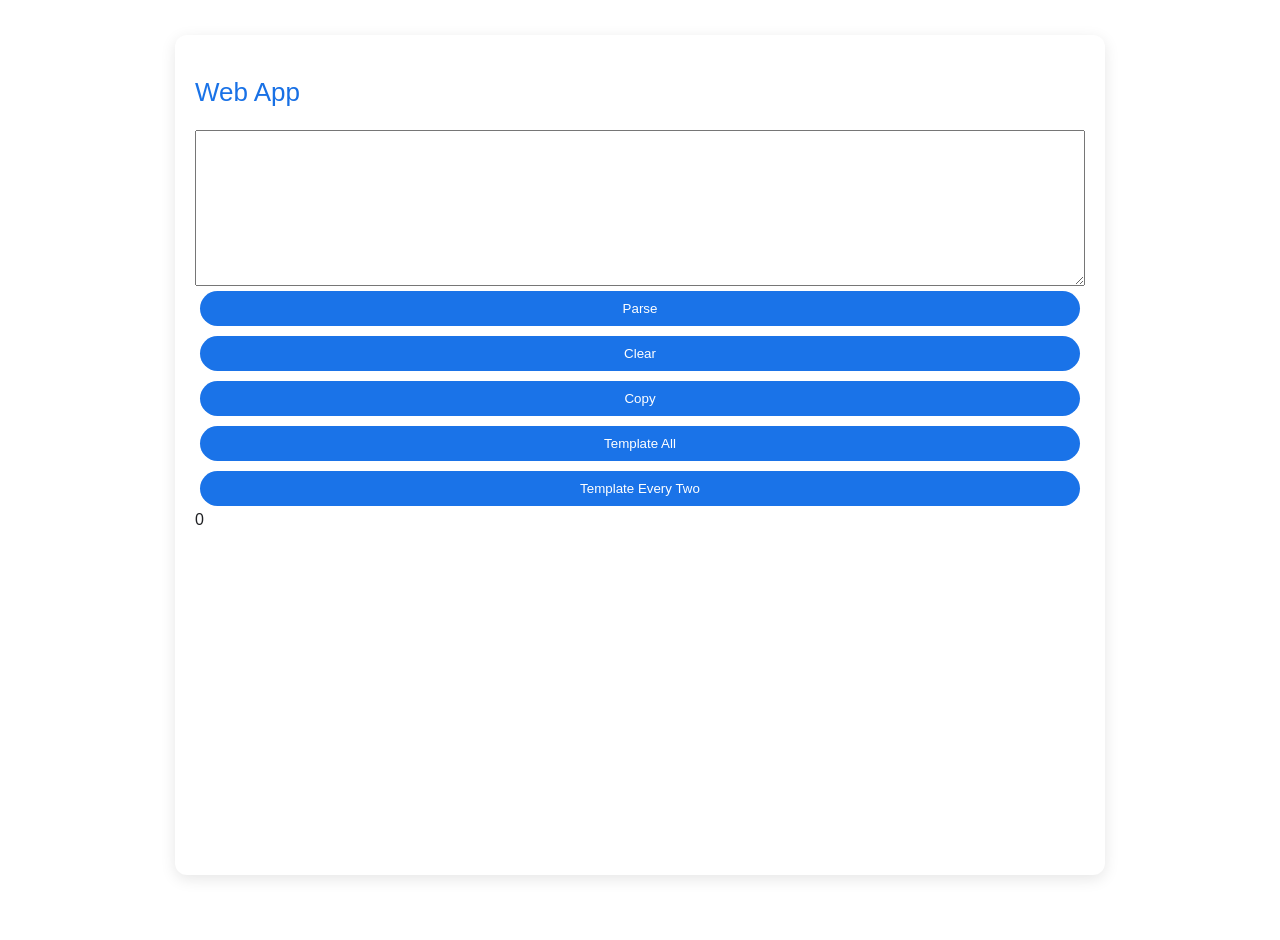
==== commit 15153bcb: "Update index.html" ====
--- a/index.html
+++ b/index.html
@@ -1,851 +1,10 @@
-<link href="https://fonts.googleapis.com/css2?family=Google+Sans:wght@400;500;700&amp;family=Roboto:wght@400;500;700&amp;display=swap" rel="stylesheet">
-<script>let editPopup = null;
-let currentEditItem = null;
-let currentTheme = 'light';
-let currentTemplateMode = null;
-let originalParsedContent = '';
-let templateCounter = 0;
-let trackingKeywords = JSON.parse(localStorage.getItem('trackingKeywords')) || ['(AMZL)', '(AMZN)'];
-let templates = JSON.parse(localStorage.getItem('templates')) || [{
-  text: "We've reviewed our removal orders and discovered some shipments whose delivery status is unclear. Could you please check on your end? We're unable to verify the tracking status. If they were lost in transit, could you kindly issue a reimbursement",
-  active: true
-}];
-let autoParse = localStorage.getItem('autoParse') === 'true' || false;
-let autoTemplate = localStorage.getItem('autoTemplate') === 'true' || false;
-let autoTemplateCopy = localStorage.getItem('autoTemplateCopy') === 'true' || false;
-let customTemplateInterval = 2;
-let autoTracking = localStorage.getItem('autoTracking') === 'true' || false;
-function setThemeColor(color) {
-  let primaryColor = color;
-  let secondaryColor = color;
-  const darkerColor = adjustColor(primaryColor, -20);
-  const lighterColor = adjustColor(primaryColor, 10);
-  document.documentElement.style.setProperty('--theme-primary', primaryColor);
-  document.documentElement.style.setProperty('--theme-secondary', secondaryColor);
-  document.documentElement.style.setProperty('--theme-darker', darkerColor);
-  document.documentElement.style.setProperty('--theme-surface', `color-mix(in srgb, ${primaryColor} 8%, var(--bg-secondary))`);
-  document.documentElement.style.setProperty('--theme-surface-variant', `color-mix(in srgb, ${darkerColor} 12%, var(--bg-secondary))`);
-  if (!document.documentElement.classList.contains('dark')) {
-    document.body.style.backgroundColor = `color-mix(in srgb, ${primaryColor} 5%, var(--bg-secondary))`;
-  }
-  const colorOptions = document.querySelectorAll('.color-option');
-  colorOptions.forEach(option => {
-    option.classList.toggle('active', option.dataset.color === color);
-  });
-}
-function adjustColor(color, percent) {
-  const num = parseInt(color.replace('#', ''), 16);
-  const amt = Math.round(2.55 * percent);
-  const R = (num >> 16) + amt;
-  const G = (num >> 8 & 0x00FF) + amt;
-  const B = (num & 0x0000FF) + amt;
-  return '#' + (0x1000000 + (R < 255 ? R < 1 ? 0 : R : 255) * 0x10000 + (G < 255 ? G < 1 ? 0 : G : 255) * 0x100 + (B < 255 ? B < 1 ? 0 : B : 255)).toString(16).slice(1);
-}
-function addKeyword() {
-  const input = document.getElementById('keywordInput');
-  const keyword = input.value.trim();
-  if (keyword && !trackingKeywords.includes(keyword)) {
-    trackingKeywords.push(keyword);
-    localStorage.setItem('trackingKeywords', JSON.stringify(trackingKeywords));
-    updateKeywordsList();
-    input.value = '';
-  }
-}
-function removeKeyword(keyword) {
-  const index = trackingKeywords.indexOf(keyword);
-  if (index > -1) {
-    trackingKeywords.splice(index, 1);
-    localStorage.setItem('trackingKeywords', JSON.stringify(trackingKeywords));
-    updateKeywordsList();
-  }
-}
-function updateKeywordsList() {
-  const container = document.getElementById('keywordsList');
-  container.innerHTML = '';
-  trackingKeywords.forEach(keyword => {
-    const item = document.createElement('div');
-    item.className = 'keyword-item';
-    item.innerHTML = `
-                    <span class="keyword-text">${keyword}</span>
-                    <div class="item-actions">
-                        <button onclick="editKeyword('${keyword}')">
-                            <svg viewBox="0 0 24 24"><path d="M3 17.25V21h3.75L17.81 9.94l-3.75-3.75L3 17.25zM20.71 7.04c.39-.39.39-1.02 0-1.41l-2.34-2.34c-.39-.39-1.02-.39-1.41 0l-1.83 1.83 3.75 3.75 1.83-1.83z"/></svg>
-                        </button>
-                        <button onclick="removeKeyword('${keyword}')">
-                            <svg viewBox="0 0 24 24"><path d="M6 19c0 1.1.9 2 2 2h8c1.1 0 2-.9 2-2V7H6v12zM19 4h-3.5l-1-1h-5l-1 1H5v2h14V4z"/></svg>
-                        </button>
-                    </div>
-                `;
-    container.appendChild(item);
-  });
-}
-function editKeyword(oldKeyword) {
-  initEditPopup();
-  currentEditItem = {
-    type: 'keyword',
-    value: oldKeyword
-  };
-  document.getElementById('editInput').value = oldKeyword;
-  editPopup.classList.add('open');
-}
-function parseShipmentData() {
-  const input = document.getElementById('shipmentInput').value;
-  const outputContainer = document.getElementById('output');
-  const copyButton = document.getElementById('copyButton');
-  const clearButton = document.querySelector('button[onclick="clearData()"]');
-  const templateButton1 = document.querySelector('button[onclick="toggleTemplateToAll()"]');
-  const templateButton2 = document.querySelector('button[onclick="toggleTemplateEveryTwo()"]');
-  clearButton.disabled = !input.trim();
-  outputContainer.innerHTML = '';
-  copyButton.style.display = 'block';
-  currentTemplateMode = null;
-  originalParsedContent = '';
-  templateCounter = 0;
-  document.getElementById('templateCount').textContent = '0';
-  copyButton.disabled = true;
-  clearButton.disabled = true;
-  templateButton1.disabled = true;
-  templateButton2.disabled = true;
-  let removalOrderId = '';
-  const removalOrderMatch = input.match(/Removal order ID:\s*([^\n]+)/);
-  if (removalOrderMatch) {
-    removalOrderId = removalOrderMatch[1].trim();
-  }
-  const shipmentSections = input.split(/Shipment ID:/g).filter(section => section.trim() !== '');
-  const allOutputs = [];
-  shipmentSections.forEach(section => {
-    let trackingMatches = [];
-    trackingKeywords.forEach(keyword => {
-      const escapedKeyword = keyword.replace(/[.*+?^${}()|[\]\\]/g, '\\$&');
-      const matches = section.match(new RegExp(`[A-Z0-9]+${escapedKeyword}`, 'g')) || [];
-      trackingMatches = trackingMatches.concat(matches);
-    });
-    if (!trackingMatches || trackingMatches.length === 0) return;
-    const trackingNumbers = trackingMatches.join(', ');
-    const productLines = section.split('\n').filter(line => line.includes('Merchant SKU') || line.includes('FNSKU:') || line.includes('EAN:') || line.includes('UPC:') || line.includes('Condition:') || line.trim().match(/^\d{1,4}$/));
-    const parsedProducts = [];
-    let currentProduct = {};
-    let lastKeywordSeen = null;
-    for (let i = 0; i < productLines.length; i++) {
-      const line = productLines[i].trim();
-      if (line.startsWith('Merchant SKU:')) {
-        if (currentProduct.merchantSku) {
-          parsedProducts.push(currentProduct);
-        }
-        currentProduct = {
-          merchantSku: line.split('Merchant SKU:')[1].trim()
-        };
-        lastKeywordSeen = null;
-      }
-      if (line.startsWith('FNSKU:')) {
-        currentProduct.fnsku = line.split('FNSKU:')[1].trim();
-      }
-      if (line.startsWith('EAN:') || line.startsWith('UPC:') || line.startsWith('Condition:')) {
-        lastKeywordSeen = line;
-      }
-      if (line.match(/^\d{1,4}$/) && lastKeywordSeen) {
-        currentProduct.qty = parseInt(line);
-        parsedProducts.push(currentProduct);
-        currentProduct = {};
-        lastKeywordSeen = null;
-      }
-    }
-    const outputParts = [`Removal order ID:${removalOrderId}`, `Shipment ID:${section.split('\n')[0].trim()}`, `Tracking Number(s):${trackingNumbers}`];
-    const productOutputs = [];
-    parsedProducts.forEach((p, index) => {
-      const productOutput = [`Merchant SKU:${p.merchantSku}`, `FNSKU:${p.fnsku}`, `Qty:${p.qty}`];
-      productOutputs.push(productOutput.join('\n'));
-      if (index < parsedProducts.length - 1) {
-        productOutputs.push('');
-      }
-    });
-    const outputText = outputParts.concat(productOutputs).join('\n');
-    allOutputs.push(outputText);
-  });
-  if (allOutputs.length > 0) {
-    const finalOutput = allOutputs.join('\n\n');
-    outputContainer.textContent = finalOutput;
-    originalParsedContent = finalOutput;
-    clearButton.disabled = false;
-    templateButton1.disabled = false;
-    templateButton2.disabled = false;
-    copyButton.disabled = templateCounter === 0;
-  } else {
-    outputContainer.textContent = 'No shipments with (AMZL) tracking numbers found.';
-    copyButton.disabled = true;
-    clearButton.disabled = true;
-    templateButton1.disabled = true;
-    templateButton2.disabled = true;
-  }
-  copyButton.textContent = 'Copy';
-}
-function clearData() {
-  document.getElementById('shipmentInput').value = '';
-  const outputContainer = document.getElementById('output');
-  outputContainer.textContent = '';
-  currentTemplateMode = null;
-  originalParsedContent = '';
-  templateCounter = 0;
-  document.getElementById('templateCount').textContent = '0';
-  const copyButton = document.getElementById('copyButton');
-  const clearButton = document.querySelector('button[onclick="clearData()"]');
-  const templateButton1 = document.querySelector('button[onclick="toggleTemplateToAll()"]');
-  const templateButton2 = document.querySelector('button[onclick="toggleTemplateEveryTwo()"]');
-  copyButton.disabled = true;
-  clearButton.disabled = true;
-  templateButton1.disabled = true;
-  templateButton2.disabled = true;
-}
-function copyOutput() {
-  const outputContainer = document.getElementById('output');
-  const tempTextArea = document.createElement('textarea');
-  tempTextArea.value = outputContainer.textContent;
-  document.body.appendChild(tempTextArea);
-  tempTextArea.select();
-  document.execCommand('copy');
-  document.body.removeChild(tempTextArea);
-  const copyButton = document.getElementById('copyButton');
-  copyButton.classList.add('clicked');
-  copyButton.classList.add('copied');
-  copyButton.textContent = 'Copied!';
-  setTimeout(() => {
-    copyButton.classList.remove('clicked');
-  }, 600);
-  setTimeout(() => {
-    copyButton.classList.remove('copied');
-    copyButton.textContent = 'Copy';
-  }, 2000);
-}
-function toggleTheme() {
-  const htmlElement = document.documentElement;
-  const themeToggle = document.getElementById('themeToggle');
-  if (currentTheme === 'light') {
-    htmlElement.classList.add('dark');
-    themeToggle.textContent = '🌙 Dark Mode';
-    currentTheme = 'dark';
-    document.body.style.backgroundColor = '#000000';
-  } else {
-    htmlElement.classList.remove('dark');
-    themeToggle.textContent = '☀️ Light Mode';
-    currentTheme = 'light';
-    const currentColor = getComputedStyle(document.documentElement).getPropertyValue('--theme-primary');
-    document.body.style.backgroundColor = `color-mix(in srgb, ${currentColor} 5%, var(--bg-secondary))`;
-  }
-}
-function toggleThemePicker() {
-  const themePicker = document.querySelector('.theme-picker');
-  themePicker.classList.toggle('open');
-}
-function toggleTemplateToAll() {
-  const outputContainer = document.getElementById('output');
-  const templateCountDisplay = document.getElementById('templateCount');
-  const copyButton = document.getElementById('copyButton');
-  const activeTemplates = templates.filter(t => t.active);
-  if (!activeTemplates.length) {
-    alert('Please add at least one active template in settings');
-    return;
-  }
-  const template = activeTemplates[0].text + '\n\n';
-  if (!originalParsedContent) {
-    originalParsedContent = outputContainer.textContent;
-  }
-  if (currentTemplateMode === 'all') {
-    outputContainer.textContent = originalParsedContent;
-    currentTemplateMode = null;
-    templateCountDisplay.textContent = '0';
-    templateCounter = 0;
-    copyButton.disabled = true;
-    return;
-  }
-  const sections = originalParsedContent.split(/(?=Removal order ID:)/g);
-  templateCounter = 0;
-  const modifiedContent = sections.map(section => {
-    if (section.trim().startsWith('Removal order ID:')) {
-      templateCounter++;
-      return template + section;
-    }
-    return section;
-  }).join('');
-  outputContainer.textContent = modifiedContent;
-  currentTemplateMode = 'all';
-  templateCountDisplay.textContent = templateCounter;
-  copyButton.disabled = templateCounter === 0;
-  if (autoTemplateCopy && templateCounter > 0) {
-    copyOutput();
-  }
-}
-function toggleTemplateEveryTwo() {
-  const outputContainer = document.getElementById('output');
-  const templateCountDisplay = document.getElementById('templateCount');
-  const copyButton = document.getElementById('copyButton');
-  const templateButton = document.querySelector('button[onclick="toggleTemplateEveryTwo()"]');
-  const activeTemplates = templates.filter(t => t.active);
-  if (!activeTemplates.length) {
-    alert('Please add at least one active template in settings');
-    return;
-  }
-  const template = activeTemplates[0].text + '\n\n';
-  if (!originalParsedContent) {
-    originalParsedContent = outputContainer.textContent;
-  }
-  if (currentTemplateMode === 'custom') {
-    outputContainer.textContent = originalParsedContent;
-    currentTemplateMode = null;
-    templateCountDisplay.textContent = '0';
-    templateCounter = 0;
-    copyButton.disabled = true;
-    return;
-  }
-  const sections = originalParsedContent.split(/(?=Removal order ID:)/g);
-  templateCounter = 0;
-  const modifiedSections = sections.map((section, index) => {
-    if (section.trim().startsWith('Removal order ID:') && index % customTemplateInterval === 0) {
-      templateCounter++;
-      return template + section;
-    }
-    return section;
-  });
-  outputContainer.textContent = modifiedSections.join('');
-  currentTemplateMode = 'custom';
-  templateCountDisplay.textContent = templateCounter;
-  copyButton.disabled = templateCounter === 0;
-  if (autoTemplateCopy && templateCounter > 0) {
-    copyOutput();
-  }
-}
-function parseTrackingOnly() {
-  const input = document.getElementById('shipmentInput').value;
-  const outputContainer = document.getElementById('output');
-  const copyButton = document.getElementById('copyButton');
-  const clearButton = document.querySelector('button[onclick="clearData()"]');
-  clearButton.disabled = !input.trim();
-  outputContainer.innerHTML = '';
-  copyButton.style.display = 'block';
-  currentTemplateMode = null;
-  originalParsedContent = '';
-  templateCounter = 0;
-  document.getElementById('templateCount').textContent = '0';
-  copyButton.disabled = true;
-  clearButton.disabled = true;
-  const trackingNumbers = [];
-  const sections = input.split(/Shipment ID:/g);
-  sections.forEach(section => {
-    trackingKeywords.forEach(keyword => {
-      const escapedKeyword = keyword.replace(/[.*+?^${}()|[\]\\]/g, '\\$&');
-      const matches = section.match(new RegExp(`([A-Z0-9]+)${escapedKeyword}`, 'g')) || [];
-      matches.forEach(match => {
-        const trackingNumber = match.replace(new RegExp(escapedKeyword + '$'), '');
-        if (!trackingNumbers.includes(trackingNumber)) {
-          trackingNumbers.push(trackingNumber);
-        }
-      });
-    });
-  });
-  if (trackingNumbers.length > 0) {
-    const finalOutput = trackingNumbers.join('\n');
-    outputContainer.textContent = finalOutput;
-    originalParsedContent = finalOutput;
-    clearButton.disabled = false;
-    copyButton.disabled = false;
-  } else {
-    outputContainer.textContent = 'No tracking numbers found.';
-    copyButton.disabled = true;
-    clearButton.disabled = true;
-  }
-  copyButton.textContent = 'Copy';
-}
-function toggleAutoParse() {
-  const button = document.getElementById('autoParseToggle');
-  const autoTrackingButton = document.getElementById('autoTrackingToggle');
-  autoParse = !autoParse;
-  localStorage.setItem('autoParse', autoParse);
-  button.textContent = `Auto-Parse: ${autoParse ? 'On' : 'Off'}`;
-  button.style.backgroundColor = autoParse ? getComputedStyle(document.documentElement).getPropertyValue('--theme-darker') : getComputedStyle(document.documentElement).getPropertyValue('--theme-primary');
-  autoTrackingButton.disabled = !autoParse;
-  if (!autoParse && autoTracking) {
-    toggleAutoTracking();
-  }
-}
-function toggleAutoTemplate() {
-  const button = document.getElementById('autoTemplateToggle');
-  autoTemplate = !autoTemplate;
-  localStorage.setItem('autoTemplate', autoTemplate);
-  button.textContent = `Auto-Template: ${autoTemplate ? 'On' : 'Off'}`;
-  button.style.backgroundColor = autoTemplate ? getComputedStyle(document.documentElement).getPropertyValue('--theme-darker') : getComputedStyle(document.documentElement).getPropertyValue('--theme-primary');
-}
-function toggleAutoTemplateCopy() {
-  const button = document.getElementById('autoTemplateCopyToggle');
-  autoTemplateCopy = !autoTemplateCopy;
-  localStorage.setItem('autoTemplateCopy', autoTemplateCopy);
-  button.textContent = `Auto-Copy: ${autoTemplateCopy ? 'On' : 'Off'}`;
-  button.style.backgroundColor = autoTemplateCopy ? getComputedStyle(document.documentElement).getPropertyValue('--theme-darker') : getComputedStyle(document.documentElement).getPropertyValue('--theme-primary');
-}
-function getProminentColor(img) {
-  const canvas = document.createElement('canvas');
-  const ctx = canvas.getContext('2d');
-  const size = 25;
-  canvas.width = size;
-  canvas.height = size;
-  ctx.drawImage(img, 0, 0, size, size);
-  const data = ctx.getImageData(0, 0, size, size).data;
-  let r = 0,
-    g = 0,
-    b = 0;
-  for (let i = 0; i < data.length; i += 4) {
-    r += data[i];
-    g += data[i + 1];
-    b += data[i + 2];
-  }
-  const pixelCount = data.length / 4;
-  r = Math.floor(r / pixelCount);
-  g = Math.floor(g / pixelCount);
-  b = Math.floor(b / pixelCount);
-  const hex = '#' + ((1 << 24) + (r << 16) + (g << 8) + b).toString(16).slice(1);
-  return hex;
-}
-function handleBackgroundUpload(event) {
-  const file = event.target.files[0];
-  if (file) {
-    const reader = new FileReader();
-    reader.onload = function (e) {
-      const img = new Image();
-      img.onload = function () {
-        const prominentColor = getProminentColor(img);
-        setThemeColor(prominentColor);
-        document.body.style.backgroundImage = `url(${e.target.result})`;
-        document.body.classList.add('with-background');
-        document.querySelector('.container').classList.add('with-background');
-        const removeBtn = document.querySelector('.remove-bg');
-        if (removeBtn) {
-          removeBtn.classList.add('visible');
-        }
-        const colorOptions = document.querySelectorAll('.color-option');
-        colorOptions.forEach(option => {
-          option.classList.remove('active');
-        });
-      };
-      img.src = e.target.result;
-    };
-    reader.readAsDataURL(file);
-  }
-}
-function removeBackground() {
-  document.body.style.backgroundImage = '';
-  document.body.classList.remove('with-background');
-  document.querySelector('.container').classList.remove('with-background');
-  const removeBtn = document.querySelector('.remove-bg');
-  if (removeBtn) {
-    removeBtn.classList.remove('visible');
-  }
-  const fileInput = document.getElementById('backgroundUpload');
-  if (fileInput) {
-    fileInput.value = '';
-  }
-  setThemeColor('#1a73e8');
-}
-function createRipple(event) {
-  const button = event.currentTarget;
-  const ripple = document.createElement('span');
-  const diameter = Math.max(button.clientWidth, button.clientHeight);
-  const radius = diameter / 2;
-  const rect = button.getBoundingClientRect();
-  ripple.style.width = ripple.style.height = `${diameter}px`;
-  ripple.style.left = `${event.clientX - rect.left - radius}px`;
-  ripple.style.top = `${event.clientY - rect.top - radius}px`;
-  ripple.classList.add('ripple');
-  const existingRipple = button.getElementsByClassName('ripple')[0];
-  if (existingRipple) {
-    existingRipple.remove();
-  }
-  button.appendChild(ripple);
-}
-function toggleSettings() {
-  const popup = document.querySelector('.settings-popup');
-  const overlay = document.querySelector('.settings-overlay');
-  if (popup.classList.contains('open')) {
-    popup.classList.remove('open');
-    overlay.classList.remove('open');
-    document.body.style.overflow = 'auto';
-  } else {
-    popup.classList.add('open');
-    overlay.classList.add('open');
-    document.body.style.overflow = 'hidden';
-  }
-}
-function closeSettings() {
-  const popup = document.querySelector('.settings-popup');
-  const overlay = document.querySelector('.settings-overlay');
-  popup.classList.remove('open');
-  overlay.classList.remove('open');
-  document.body.style.overflow = 'auto';
-}
-function addTemplate() {
-  const input = document.getElementById('templateInput');
-  const template = input.value.trim();
-  if (template) {
-    templates.forEach(t => t.active = false);
-    templates.push({
-      text: template,
-      active: true
-    });
-    localStorage.setItem('templates', JSON.stringify(templates));
-    updateTemplatesList();
-    input.value = '';
-  }
-}
-function removeTemplate(index) {
-  templates.splice(index, 1);
-  localStorage.setItem('templates', JSON.stringify(templates));
-  updateTemplatesList();
-  if (currentTemplateMode) {
-    if (templates.length > 0) {
-      toggleTemplateToAll();
-    } else {
-      const outputContainer = document.getElementById('output');
-      outputContainer.textContent = originalParsedContent;
-      currentTemplateMode = null;
-      document.getElementById('templateCount').textContent = '0';
-      templateCounter = 0;
-    }
-  }
-}
-function updateTemplatesList() {
-  const activeContainer = document.getElementById('activeTemplatesList');
-  const inactiveContainer = document.getElementById('inactiveTemplatesList');
-  activeContainer.innerHTML = '';
-  inactiveContainer.innerHTML = '';
-  templates.forEach((template, index) => {
-    const item = document.createElement('div');
-    item.className = 'template-item';
-    item.draggable = true;
-    item.dataset.index = index;
-    const previewText = template.text.length > 50 ? template.text.substring(0, 50) + '...' : template.text;
-    item.innerHTML = `
-                    <span class="template-text" title="${template.text}">${previewText}</span>
-                    <div class="item-actions">
-                        <button onclick="editTemplate(${index})">
-                            <svg viewBox="0 0 24 24"><path d="M3 17.25V21h3.75L17.81 9.94l-3.75-3.75L3 17.25zM20.71 7.04c.39-.39.39-1.02 0-1.41l-2.34-2.34c-.39-.39-1.02-.39-1.41 0l-1.83 1.83 3.75 3.75 1.83-1.83z"/></svg>
-                        </button>
-                        <button onclick="removeTemplate(${index})">
-                            <svg viewBox="0 0 24 24"><path d="M6 19c0 1.1.9 2 2 2h8c1.1 0 2-.9 2-2V7H6v12zM19 4h-3.5l-1-1h-5l-1 1H5v2h14V4z"/></svg>
-                        </button>
-                    </div>
-                `;
-    item.addEventListener('dragstart', handleDragStart);
-    item.addEventListener('dragend', handleDragEnd);
-    item.addEventListener('dragover', handleDragOver);
-    item.addEventListener('dragleave', handleDragLeave);
-    if (template.active) {
-      activeContainer.appendChild(item);
-    } else {
-      inactiveContainer.appendChild(item);
-    }
-  });
-}
-function editTemplate(index) {
-  initEditPopup();
-  currentEditItem = {
-    type: 'template',
-    index: index
-  };
-  document.getElementById('editInput').value = templates[index].text;
-  editPopup.classList.add('open');
-  event.stopPropagation();
-}
-function saveEdit() {
-  const newValue = document.getElementById('editInput').value.trim();
-  if (newValue && currentEditItem) {
-    if (currentEditItem.type === 'keyword') {
-      const index = trackingKeywords.indexOf(currentEditItem.value);
-      if (index > -1) {
-        trackingKeywords[index] = newValue;
-        localStorage.setItem('trackingKeywords', JSON.stringify(trackingKeywords));
-        updateKeywordsList();
-      }
-    } else if (currentEditItem.type === 'template' && typeof currentEditItem.index !== 'undefined') {
-      templates[currentEditItem.index].text = newValue;
-      localStorage.setItem('templates', JSON.stringify(templates));
-      const wasActive = templates[currentEditItem.index].active;
-      if (wasActive) {
-        templates.forEach((t, idx) => {
-          if (idx !== currentEditItem.index) {
-            t.active = false;
-          }
-        });
-      }
-      updateTemplatesList();
-      if (currentTemplateMode) {
-        if (currentTemplateMode === 'all') {
-          toggleTemplateToAll();
-        } else if (currentTemplateMode === 'custom') {
-          toggleTemplateEveryTwo();
-        }
-      }
-    }
-  }
-  editPopup.classList.remove('open');
-  currentEditItem = null;
-}
-function cancelEdit() {
-  if (editPopup) {
-    editPopup.classList.remove('open');
-  }
-  currentEditItem = null;
-}
-function initEditPopup() {
-  if (!editPopup) {
-    editPopup = document.createElement('div');
-    editPopup.className = 'edit-popup';
-    editPopup.innerHTML = `
-                    <h3>Edit Item</h3>
-                    <textarea id="editInput"></textarea>
-                    <div class="button-row">
-                        <button onclick="cancelEdit()">Cancel</button>
-                        <button onclick="saveEdit()">Save</button>
-                    </div>
-                `;
-    document.body.appendChild(editPopup);
-    const style = document.createElement('style');
-    style.textContent = `
-                    .edit-popup {
-                        display: none;
-                        position: fixed;
-                        top: 50%;
-                        left: 50%;
-                        transform: translate(-50%, -50%);
-                        background: var(--bg-primary);
-                        padding: 20px;
-                        border-radius: 12px;
-                        box-shadow: 0 4px 12px rgba(0, 0, 0, 0.15);
-                        z-index: 1002;
-                        min-width: 300px;
-                    }
-                    .edit-popup.open {
-                        display: block;
-                    }
-                    .edit-popup textarea {
-                        width: 100%;
-                        min-height: 100px;
-                        margin: 10px 0;
-                    }
-                    .edit-popup .button-row {
-                        display: flex;
-                        justify-content: flex-end;
-                        gap: 10px;
-                    }
-                    .edit-popup h3 {
-                        margin: 0;
-                        color: var(--text-primary);
-                    }
-                `;
-    document.head.appendChild(style);
-  }
-}
-function updateTemplateInterval() {
-  const input = document.getElementById('templateIntervalInput');
-  const value = parseInt(input.value);
-  if (value < 1) {
-    alert('Please enter a number greater than 0');
-    return;
-  }
-  customTemplateInterval = value;
-  const templateButton = document.querySelector('button[onclick="toggleTemplateEveryTwo()"]');
-  templateButton.textContent = `Template (${value})`;
-}
-function showSettingsPanel(panelId) {
-  document.querySelectorAll('.settings-panel').forEach(panel => panel.classList.remove('active'));
-  document.querySelectorAll('.settings-sidebar-item').forEach(item => item.classList.remove('active'));
-  document.querySelector(`#${panelId}`).classList.add('active');
-  document.querySelector(`[data-panel="${panelId}"]`).classList.add('active');
-}
-function handleDragStart(event) {
-  event.dataTransfer.setData('text/plain', event.target.dataset.index);
-  event.target.classList.add('dragging');
-}
-function handleDragEnd(event) {
-  event.target.classList.remove('dragging');
-}
-function handleDragOver(event) {
-  event.preventDefault();
-  event.currentTarget.classList.add('drag-over');
-}
-function handleDragLeave(event) {
-  event.currentTarget.classList.remove('drag-over');
-}
-function allowDrop(event) {
-  event.preventDefault();
-  event.currentTarget.classList.add('drag-over');
-}
-function drop(e, status) {
-  e.preventDefault();
-  e.currentTarget.classList.remove('drag-over');
-  const templateIndex = parseInt(e.dataTransfer.getData('text/plain'));
-  if (status === 'active') {
-    templates.forEach((template, idx) => {
-      if (idx !== templateIndex) {
-        template.active = false;
-      }
-    });
-  }
-  templates[templateIndex].active = status === 'active';
-  localStorage.setItem('templates', JSON.stringify(templates));
-  updateTemplatesList();
-}
-function handleCustomColorPick(event) {
-  const color = event.target.value;
-  setThemeColor(color);
-  event.target.parentElement.style.background = color;
-}
-function toggleAutoTracking() {
-  const button = document.getElementById('autoTrackingToggle');
-  if (!autoParse) {
-    alert('Please enable Auto-Parse first');
-    return;
-  }
-  autoTracking = !autoTracking;
-  localStorage.setItem('autoTracking', autoTracking);
-  button.textContent = `Auto-Tracking: ${autoTracking ? 'On' : 'Off'}`;
-  button.style.backgroundColor = autoTracking ? getComputedStyle(document.documentElement).getPropertyValue('--theme-darker') : getComputedStyle(document.documentElement).getPropertyValue('--theme-primary');
-}
-document.addEventListener('DOMContentLoaded', () => {
-  const shipmentInput = document.getElementById('shipmentInput');
-  
-  if (shipmentInput) {
-    // Existing event listeners
-    shipmentInput.addEventListener('paste', e => {
-      if (autoParse) {
-        setTimeout(() => {
-          if (autoTracking) {
-            parseTrackingOnly();
-          } else {
-            parseShipmentData();
-            if (autoTemplate) {
-              setTimeout(() => {
-                toggleTemplateToAll();
-              }, 100);
-            }
-          }
-        }, 100);
-      }
-    });
-    shipmentInput.addEventListener('input', () => {
-      const clearButton = document.querySelector('button[onclick="clearData()"]');
-      clearButton.disabled = !shipmentInput.value.trim();
-    });
-
-    // MutationObserver to detect changes to the input field
-    const observer = new MutationObserver(() => {
-      if (autoParse) {
-        setTimeout(() => {
-          if (autoTracking) {
-            parseTrackingOnly();
-          } else {
-            parseShipmentData();
-            if (autoTemplate) {
-              setTimeout(() => {
-                toggleTemplateToAll();
-              }, 100);
-            }
-          }
-        }, 100);
-      }
-    });
-
-    observer.observe(shipmentInput, { attributes: true, childList: true, subtree: true, characterData: true });
-
-  }
-});
-  const settingsOverlay = document.querySelector('.settings-overlay');
-  if (settingsOverlay) {
-    settingsOverlay.addEventListener('click', closeSettings);
-  }
-  const themeToggle = document.getElementById('themeToggle');
-  if (themeToggle) {
-    themeToggle.textContent = '☀️ Light Mode';
-  }
-  const colorOptions = document.querySelectorAll('.color-option');
-  if (colorOptions && colorOptions.length > 0) {
-    colorOptions.forEach(option => {
-      if (option && option.dataset.color) {
-        option.addEventListener('click', () => {
-          setThemeColor(option.dataset.color);
-        });
-      }
-    });
-    const defaultColorOption = document.querySelector('[data-color="#1a73e8"]');
-    if (defaultColorOption) {
-      defaultColorOption.classList.add('active');
-      setThemeColor('#1a73e8');
-    }
-  }
-  const themePicker = document.querySelector('.theme-picker');
-  if (themePicker) {
-    document.addEventListener('click', e => {
-      if (!themePicker.contains(e.target)) {
-        themePicker.classList.remove('open');
-      }
-    });
-  }
-  const buttons = document.querySelectorAll('button');
-  buttons.forEach(button => {
-    button.addEventListener('click', createRipple);
-  });
-  const copyButton = document.getElementById('copyButton');
-  const clearButton = document.querySelector('button[onclick="clearData()"]');
-  const templateButton1 = document.querySelector('button[onclick="toggleTemplateToAll()"]');
-  const templateButton2 = document.querySelector('button[onclick="toggleTemplateEveryTwo()"]');
-  copyButton.style.display = 'block';
-  copyButton.disabled = true;
-  clearButton.disabled = true;
-  templateButton1.disabled = true;
-  templateButton2.disabled = true;
-  updateKeywordsList();
-  updateTemplatesList();
-  const templateIntervalInput = document.getElementById('templateIntervalInput');
-  if (templateIntervalInput) {
-    templateIntervalInput.value = customTemplateInterval;
-  }
-  let foundActive = false;
-  templates.forEach(template => {
-    if (template.active) {
-      if (foundActive) {
-        template.active = false;
-      }
-      foundActive = true;
-    }
-  });
-  updateTemplatesList();
-  const autoParseButton = document.getElementById('autoParseToggle');
-  const autoTemplateButton = document.getElementById('autoTemplateToggle');
-  const autoTemplateCopyButton = document.getElementById('autoTemplateCopyToggle');
-  const autoTrackingButton = document.getElementById('autoTrackingToggle');
-  if (autoParseButton) {
-    autoParseButton.textContent = `Auto-Parse: ${autoParse ? 'On' : 'Off'}`;
-    autoParseButton.style.backgroundColor = autoParse ? getComputedStyle(document.documentElement).getPropertyValue('--theme-darker') : getComputedStyle(document.documentElement).getPropertyValue('--theme-primary');
-  }
-  if (autoTemplateButton) {
-    autoTemplateButton.textContent = `Auto-Template: ${autoTemplate ? 'On' : 'Off'}`;
-    autoTemplateButton.style.backgroundColor = autoTemplate ? getComputedStyle(document.documentElement).getPropertyValue('--theme-darker') : getComputedStyle(document.documentElement).getPropertyValue('--theme-primary');
-  }
-  if (autoTemplateCopyButton) {
-    autoTemplateCopyButton.textContent = `Auto-Copy: ${autoTemplateCopy ? 'On' : 'Off'}`;
-    autoTemplateCopyButton.style.backgroundColor = autoTemplateCopy ? getComputedStyle(document.documentElement).getPropertyValue('--theme-darker') : getComputedStyle(document.documentElement).getPropertyValue('--theme-primary');
-  }
-  if (autoTrackingButton) {
-    autoTrackingButton.disabled = !autoParse;
-    autoTrackingButton.textContent = `Auto-Tracking: ${autoTracking ? 'On' : 'Off'}`;
-    autoTrackingButton.style.backgroundColor = autoTracking ? getComputedStyle(document.documentElement).getPropertyValue('--theme-darker') : getComputedStyle(document.documentElement).getPropertyValue('--theme-primary');
-  }
-  initColorPicker();
-});
-function initColorPicker() {
-  const picker = document.getElementById('customColorPicker');
-  picker.addEventListener('input', event => {
-    const color = event.target.value;
-    setThemeColor(color);
-    event.target.parentElement.style.background = color;
-  });
-}</script>
+<!DOCTYPE html>
+<html lang="en">
+<head>
+    <meta charset="UTF-8">
+    <meta name="viewport" content="width=device-width, initial-scale=1.0">
+    <title>Web App</title>
+    <link href="https://fonts.googleapis.com/css2?family=Google+Sans:wght@400;500;700&amp;family=Roboto:wght@400;500;700&amp;display=swap" rel="stylesheet">
     <style>
         :root {
             --theme-primary: #1a73e8;
@@ -868,15 +27,6 @@
             --theme-surface: color-mix(in srgb, var(--theme-primary) 8%, var(--bg-secondary));
             --theme-surface-variant: color-mix(in srgb, var(--theme-darker) 12%, var(--bg-secondary));
             --shadow-color: rgba(0, 0, 0, 0.4);
-        }
-
-        /* Update the title styling to override theme gradient in dark mode */
-        :root.dark h1 {
-            background: none;
-            -webkit-background-clip: unset;
-            background-clip: unset;
-            -webkit-text-fill-color: white;
-            color: white;
         }
 
         body {
@@ -924,15 +74,7 @@
             background-repeat: no-repeat;
             background-attachment: fixed;
         }
-
-        .header-section {
-            display: flex;
-            justify-content: space-between;
-            align-items: center;
-            width: 100%;
-            margin-bottom: 15px;
-        }
-
+        
         h1 {
             margin-left: 0px;
             color: var(--theme-primary);
@@ -951,32 +93,6 @@
             background-clip: unset;
             -webkit-text-fill-color: white;
             color: white;
-        }
-
-        .settings-button {
-            width: 40px;
-            height: 40px;
-            padding: 0;
-            display: flex;
-            flex-direction: column;
-            align-items: center;
-            justify-content: center;
-            border-radius: 50%;
-            background: transparent;
-            transition: background-color 0.3s ease;
-            gap: 4px;
-        }
-
-        .settings-button:hover {
-            background-color: rgba(60, 64, 67, 0.08);
-        }
-
-        .settings-button span {
-            display: block;
-            width: 18px;
-            height: 2px;
-            background-color: var(--text-primary);
-            transition: all 0.3s ease;
         }
 
         button {
@@ -1010,792 +126,496 @@
             background-color: rgba(255, 255, 255, 0.12);
             color: rgba(255, 255, 255, 0.38);
         }
-
-        textarea, #output {
-            width: 100%;
-            margin-right: 0;
-            box-sizing: border-box;
-            border: 1px solid #dadce0;  /* Default light mode border */
-            transition: border-color 0.3s ease;  /* Smooth transition for border changes */
-        }
-
-        :root.dark textarea,
-        :root.dark #output {
-            background-color: rgb(36, 47, 61);
-            border-color: transparent;  /* Change from rgba(255, 255, 255, 0.1) to transparent */
-            color: var(--text-primary);
-        }
-
-        :root.dark textarea:focus {
-            outline: none;  /* Remove focus outline in dark mode */
-            border-color: transparent;  /* Keep border transparent even on focus */
-        }
-
-        textarea {
-            height: 200px;
-            padding: 12px;
-            border: 1px solid #dadce0;
-            border-radius: 12px;
-            background-color: var(--bg-primary);
-            color: var(--text-primary);
-            resize: vertical;
-            font-family: monospace;
-            line-height: 1.5;
-            margin-bottom: 10px;
-        }
-
-        textarea::-webkit-scrollbar,
-        #output::-webkit-scrollbar {
-            width: 12px;
-        }
-
-        textarea::-webkit-scrollbar-track,
-        #output::-webkit-scrollbar-track {
-            background: var(--bg-secondary);
-            border-radius: 10px;
-        }
-
-        textarea::-webkit-scrollbar-thumb,
-        #output::-webkit-scrollbar-thumb {
-            background: var(--theme-primary);
-            border-radius: 10px;
-            border: 3px solid var(--bg-secondary);
-        }
-
-        textarea::-webkit-scrollbar-thumb:hover,
-        #output::-webkit-scrollbar-thumb:hover {
-            background: var(--theme-darker);
-        }
-
-        #output {
-            height: calc(100vh - 460px);
-            overflow-y: auto;
-            padding: 16px;
-            border: 1px solid #dadce0;
-            border-radius: 12px;
-            margin-top: 10px;
-            font-family: monospace;
-            white-space: pre-wrap;
-            line-height: 1.5;
-            margin-bottom: 10px;
-        }
-
-        .button-group {
-            width: 100%;
-            padding: 0;
-            flex-wrap: wrap;
-            display: flex;
-            justify-content: space-between;
-            align-items: center;
-        }
-
-        .left-buttons {
-            display: flex;
-            align-items: center;
-            gap: 10px;
-        }
-
-        .right-buttons {
-            display: flex;
-            align-items: center;
-            gap: 10px;
-            margin-right: 2px;
-        }
-
-        #templateCount {
-            font-weight: 500;
-            color: var(--text-primary);
-        }
-
-        .ripple {
-            position: absolute;
-            background: rgba(255, 255, 255, 0.3);
-            border-radius: 50%;
-            transform: scale(0);
-            animation: rippleAnimation 0.6s linear;
-            pointer-events: none;
-        }
-
-        @keyframes rippleAnimation {
-            to {
-                transform: scale(4);
-                opacity: 0;
-            }
-        }
-
-        .settings-overlay {
-            position: fixed;
-            top: 0;
-            left: 0;
-            width: 100%;
-            height: 100%;
-            background: rgba(0, 0, 0, 0.5);
-            display: none;
-            z-index: 1000;
-        }
-
-        .settings-overlay.open {
-            display: block;
-        }
-
-        .settings-popup {
-            position: fixed;
-            top: 50%;
-            left: 50%;
-            transform: translate(-50%, -50%);
-            background: var(--bg-primary);
-            border-radius: 12px;
-            box-shadow: 0 8px 20px var(--shadow-color);
-            z-index: 1001;
-            display: none;
-            width: 800px;
-            height: 600px;
-            max-height: 80vh;
-            overflow: hidden; /* Prevent content overflow */
-        }
-
-        .settings-popup.open {
-            display: flex;
-        }
-
-        /* Update the settings header to stay fixed */
-        .settings-header {
-            position: sticky;
-            top: 0;
-            background: var(--bg-primary);
-            z-index: 2;
-            padding: 20px;
-            border-bottom: 1px solid var(--theme-surface);
-        }
-
-        .settings-content {
-            flex: 1;
-            padding: 20px;
-            overflow-y: auto;
-            max-height: calc(100vh - 140px);
-        }
-
-        /* Update scrollbar styling for settings-content */
-        .settings-content::-webkit-scrollbar {
-            width: 0px; /* Change from 8px to 0px to hide scrollbar */
-            display: none; /* Completely hide the scrollbar */
-        }
-
-        /* Add Firefox compatibility */
-        .settings-content {
-            scrollbar-width: none; /* For Firefox */
-            -ms-overflow-style: none;  /* For Internet Explorer and Edge */
-        }
-
-        /* Update settings panels to maintain consistent height */
-        .settings-panel {
-            height: 100%;
-            display: none;
-            padding-bottom: 20px;
-        }
-
-        .settings-panel.active {
-            display: block;
-        }
-
-        /* Settings group spacing */
-        .auto-settings-group, .keyword-input-container {
-            margin-bottom: 24px;
-        }
-
-        .setting-item {
-            margin-bottom: 16px;
-        }
-
-        .setting-description {
-            margin: 8px 0 0 0;
-            font-size: 14px;
-            color: var(--text-secondary);
-        }
-
-        /* Modern scrollbar styling for settings content */
-        .settings-content::-webkit-scrollbar {
-            width: 8px;
-        }
-
-        .settings-content::-webkit-scrollbar-track {
-            background: var(--bg-secondary);
-            border-radius: 4px;
-        }
-
-        .settings-content::-webkit-scrollbar-thumb {
-            background: var(--theme-primary);
-            border-radius: 4px;
-            border: 2px solid var(--bg-secondary);
-        }
-
-        .settings-content::-webkit-scrollbar-thumb:hover {
-            background: var(--theme-darker);
-        }
-
-        /* Update sidebar styling */
-        .settings-sidebar {
-            width: 200px;
-            border-right: 1px solid var(--theme-surface);
-            padding: 20px 0;
-            background: var(--theme-surface);
-            flex-shrink: 0; /* Prevent sidebar from shrinking */
-        }
-
-        .settings-sidebar-item {
-            padding: 12px 20px;
-            cursor: pointer;
-            color: var(--text-primary);
-            display: flex;
-            align-items: center;
-            gap: 12px;
-            transition: all 0.2s ease;
-        }
-
-        .settings-sidebar-item svg {
-            width: 20px;
-            height: 20px;
-            fill: currentColor;
-        }
-
-        .settings-sidebar-item:hover {
-            background: var(--theme-surface-variant);
-        }
-
-        .settings-sidebar-item.active {
-            background: var(--theme-surface-variant);
-            color: var(--theme-primary);
-            position: relative;
-        }
-
-        .settings-sidebar-item.active::after {
-            content: '';
-            position: absolute;
-            right: 0;
-            top: 0;
-            height: 100%;
-            width: 3px;
-            background: var(--theme-primary);
-        }
-
-        /* Update section headers */
-        .settings-panel h3 {
-            font-size: 16px;
-            font-weight: 500;
-            margin: 0 0 16px 0;
-            color: var(--text-primary);
-        }
-
-        /* Settings groups spacing */
-        .template-interval-setting {
-            margin-top: 20px;
-        }
-
-        .template-interval-setting input {
-            width: 60px;
-            padding: 8px;
-            margin-right: 10px;
-            border: 1px solid var(--theme-surface);
-            border-radius: 4px;
-        }
-
-        .color-options-grid {
-            display: grid;
-            grid-template-columns: repeat(auto-fill, minmax(40px, 1fr));
-            gap: 10px;
-            margin: 15px 0;
-        }
-
-        .color-option {
-            width: 40px;
-            height: 40px;
-            border-radius: 50%;
-            cursor: pointer;
-            border: 2px solid transparent;
-            transition: all 0.2s ease;
-        }
-
-        .color-option.active {
-            border-color: var(--text-primary);
-            transform: scale(1.1);
-        }
-
-        .upload-label {
-            display: inline-block;
-            padding: 10px 20px;
-            background: var(--theme-primary);
-            color: white;
-            border-radius: 50px;
-            cursor: pointer;
-            margin: 10px 0;
-        }
-
-        #backgroundUpload {
-            display: none;
-        }
-
-        .remove-bg {
-            display: none;
-        }
-
-        .remove-bg.visible {
-            display: inline-block;
-        }
-
-        .keyword-input-container {
-            margin-bottom: 20px;
-        }
-
-        .keyword-input-container input,
-        .keyword-input-container textarea {
-            width: calc(100% - 100px);
-            padding: 8px;
-            margin-right: 10px;
-            border: 1px solid var(--theme-surface);
-            border-radius: 4px;
-        }
-
-        .keywords-list {
-            display: flex;
-            flex-direction: column;
-            gap: 10px;
-        }
-
-        .keyword-item {
-            display: flex;
-            justify-content: space-between;
-            align-items: center;
-            padding: 8px 12px;
-            background: var(--theme-surface);
-            border-radius: 8px;
-        }
-
-        .item-actions {
-            display: flex;
-            gap: 8px;
-        }
-
-        .item-actions button {
-            padding: 6px;
-            margin: 0;
-            background: transparent;
-            color: var(--text-primary);
-        }
-
-        .item-actions button:hover {
-            background: var(--theme-surface-variant);
-        }
-
-        .item-actions svg {
-            width: 20px;
-            height: 20px;
-            fill: currentColor;
-        }
-
-        .version-history::-webkit-scrollbar {
-            width: 12px;
-        }
-
-        .version-history::-webkit-scrollbar-track {
-            background: var(--bg-secondary);
-            border-radius: 10px;
-        }
-
-        .version-history::-webkit-scrollbar-thumb {
-            background: var(--theme-primary);
-            border-radius: 10px;
-            border: 3px solid var(--bg-secondary);
-        }
-
-        .version-history::-webkit-scrollbar-thumb:hover {
-            background: var(--theme-darker);
-        }
-
-        /* Add Firefox compatibility */
-        .version-history {
-            scrollbar-color: var(--theme-primary) var(--bg-secondary);
-            scrollbar-width: thin;
-        }
-        
-        button:disabled {
-            background-color: color-mix(in srgb, var(--theme-primary) 40%, white) !important;
-            color: white !important;
-            cursor: not-allowed;
-            pointer-events: none;
-            opacity: 0.7;
-        }
-
-        .dark button:disabled {
-            background-color: color-mix(in srgb, var(--theme-primary) 30%, var(--bg-primary)) !important;
-            color: rgba(255, 255, 255, 0.6) !important;
-        }
-        
-        .template-item.dragging {
-          opacity: 0.5;
-        }
-
-        .templates-list.drag-over {
-          background: var(--theme-surface-variant);
-          border-style: solid;
-        }
-        
-        .automation-flow {
-          background: var(--theme-surface);
-          border-radius: 12px;
-          padding: 20px;
-          margin-bottom: 20px;
-        }
-
-        .automation-step {
-          margin-bottom: 20px;
-        }
-
-        .automation-step:last-child {
-          margin-bottom: 0;
-        }
-
-        .automation-step h4 {
-          color: var(--text-primary);
-          margin: 0 0 10px 0;
-          font-size: 14px;
-          font-weight: 500;
-        }
-
-        .dependent-setting {
-          position: relative;
-          padding-left: 20px;
-        }
-
-        .dependent-setting:before {
-          content: '';
-          position: absolute;
-          left: 0;
-          top: -10px;
-          bottom: 0;
-          width: 2px;
-          background: var(--theme-primary);
-        }
     </style>
 </head>
 <body>
     <div class="container">
-        <div class="header-section">
-            <h1>Amazon Shipment Data Parser</h1>
-            <button class="settings-button" onclick="toggleSettings()">
-                <span></span>
-                <span></span>
-                <span></span>
-            </button>
-        </div>
-        <textarea id="shipmentInput" placeholder="Paste your shipment data here (including Removal order ID)..." style="outline: none;"></textarea>
-        <div class="button-group">
-            <div class="left-buttons">
-                <button onclick="parseShipmentData()" class="primary">Parse</button>
-                <button onclick="parseTrackingOnly()" class="primary">Tracking</button>
-                <button onclick="clearData()" class="secondary">Clear</button>
-                <button onclick="toggleTemplateToAll()" class="secondary">Template (1)</button>
-                <button onclick="toggleTemplateEveryTwo()" class="secondary">Template (2)</button>
-            </div>
-            <div class="right-buttons">
-                <div id="templateCount">0</div>
-                <button id="copyButton" onclick="copyOutput()" disabled>Copy</button>
-            </div>
-        </div>
+        <h1>Web App</h1>
+        <textarea id="shipmentInput" rows="10" cols="50"></textarea>
+        <button onclick="parseShipmentData()">Parse</button>
+        <button onclick="clearData()">Clear</button>
         <div id="output"></div>
+        <button id="copyButton" onclick="copyOutput()">Copy</button>
+        <button onclick="toggleTemplateToAll()">Template All</button>
+        <button onclick="toggleTemplateEveryTwo()">Template Every Two</button>
+        <div id="templateCount">0</div>
     </div>
-    <div class="settings-overlay"></div>
-    <div class="settings-popup">
-        <div class="settings-sidebar">
-            <h2 style="color: var(--text-primary); margin: 0 0 20px 20px; font-size: 20px; display: flex; justify-content: space-between; align-items: center;">
-                Settings
-                <button onclick="closeSettings()" style="background: transparent; color: var(--text-primary); padding: 8px; margin: 0; min-width: 40px; height: 40px; display: flex; align-items: center; justify-content: center;">
-                    <svg viewBox="0 0 24 24" style="width: 24px; height: 24px; fill: currentColor;">
-                        <path d="M19 6.41L17.59 5 12 10.59 6.41 5 5 6.41 10.59 12 5 17.59 6.41 19 12 13.41 17.59 19 19 17.59 13.41 12z"/>
-                    </svg>
-                </button>
-            </h2>
-            <div class="settings-sidebar-item active" data-panel="appearance" onclick="showSettingsPanel(&apos;appearance&apos;)">
-                <svg viewBox="0 0 24 24"><path d="M12 3c-4.97 0-9 4.03-9 9s4.03 9 9 9c.83 0 1.5-.67 1.5-1.5 0-.39-.15-.74-.39-1.01-.23-.26-.38-.61-.38-.99 0-.83.67-1.5 1.5-1.5H16c2.76 0 5-2.24 5-5 0-4.42-4.03-8-9-8zm-5.5 9c-.83 0-1.5-.67-1.5-1.5S5.67 9 6.5 9 8 9.67 8 10.5 7.33 12 6.5 12zm3-4C8.67 8 8 7.33 8 6.5S8.67 5 9.5 5s1.5.67 1.5 1.5S10.33 8 9.5 8zm5 0c-.83 0-1.5-.67-1.5-1.5S13.67 5 14.5 5s1.5.67 1.5 1.5S15.33 8 14.5 8zm3 4c-.83 0-1.5-.67-1.5-1.5S16.67 9 17.5 9s1.5.67 1.5 1.5-.67 1.5-1.5 1.5z"/></svg>
-                Appearance
-            </div>
-            <div class="settings-sidebar-item" data-panel="automation" onclick="showSettingsPanel(&apos;automation&apos;)">
-                <svg viewBox="0 0 24 24"><path d="M22.7 19l-9.1-9.1c.9-2.3.4-5-1.5-6.9-2-2-5-2.4-7.4-1.3L9 6 6 9 1.6 4.7C.4 7.1.9 10.1 2.9 12.1c1.9 1.9 4.6 2.4 6.9 1.5l9.1 9.1c.4.4 1 .4 1.4 0l2.3-2.3c.5-.4.5-1.1.1-1.4z"/></svg>
-                Automation
-            </div>
-            <div class="settings-sidebar-item" data-panel="templates" onclick="showSettingsPanel(&apos;templates&apos;)">
-                <svg viewBox="0 0 24 24"><path d="M19 3H5c-1.1 0-2 .9-2 2v14c0 1.1.9 2 2 2h14c1.1 0 2-.9 2-2V5c0-1.1-.9-2-2-2zm-5 14H7v-2h7v2zm3-4H7V7h10v2z"/></svg>
-                Templates
-            </div>
-            <div class="settings-sidebar-item" data-panel="tracking" onclick="showSettingsPanel(&apos;tracking&apos;)">
-                <svg viewBox="0 0 24 24"><path d="M20.71 5.63l-2.34-2.34c-.39-.39-1.02-.39-1.41 0l-3.12 3.12-1.93-1.91-1.41 1.41 1.42 1.42L3 16.25V21h4.75l8.92-8.92 1.42 1.42 1.41-1.41-1.92-1.92 3.12-3.12c.4-.4.4-1.03.01-1.42zM6.92 19L5 17.08l8.06-8.06 1.92 1.92L6.92 19z"/></svg>
-                Tracking
-            </div>
-            <div class="settings-sidebar-item" data-panel="about" onclick="showSettingsPanel(&apos;about&apos;)">
-                <svg viewBox="0 0 24 24"><path d="M11 7h2v2h-2zm0 4h2v6h-2zm1-9C6.48 2 2 6.48 2 12s4.48 10 10 10 10-4.48 10-10S17.52 2 12 2zm0 18c-4.41 0-8-3.59-8-8s3.59-8 8-8 8 3.59 8 8-3.59 8-8 8z"/></svg>
-                About
-            </div>
-        </div>
-        <div class="settings-content">
-            <div id="appearance" class="settings-panel active" style="padding-top: 20px;">
-                <h3>Theme</h3>
-                <button id="themeToggle" onclick="toggleTheme()">&#x2600;&#xfe0f; Light Mode</button>
-                <h3>Color Theme</h3>
-                <div class="color-options-grid">
-                    <div class="color-option active" data-color="#1a73e8" style="background-color: #1a73e8;"></div>
-                    <div class="color-option" data-color="#d93025" style="background-color: #d93025;"></div>
-                    <div class="color-option" data-color="#188038" style="background-color: #188038;"></div>
-                    <div class="color-option" data-color="#9334e6" style="background-color: #9334e6;"></div>
-                    <div class="color-option" data-color="#ff69b4" style="background-color: #ff69b4;"></div>
-                    <div class="color-option" data-color="#ff8c00" style="background-color: #ff8c00;"></div>
-                    <div class="color-option" data-color="#90EE90" style="background-color: #90EE90;"></div>
-                    <div class="color-picker-wrapper">
-                        <div class="color-option" style="background: white; cursor: pointer; position: relative; border: 1px solid black;" onclick="document.getElementById(&apos;customColorPicker&apos;).click()">
-                            <svg viewBox="0 0 24 24" style="width: 24px; height: 24px; fill: currentColor; position: absolute; top: 50%; left: 50%; transform: translate(-50%, -50%);">
-                                <path d="M20.71 5.63l-2.34-2.34c-.39-.39-1.02-.39-1.41 0l-3.12 3.12-1.93-1.91-1.41 1.41 1.42 1.42L3 16.25h4.75L7.07 9.17 3 5.64 4.36 4.22C5.25 3.48 6.73 3 8.07 3z"/>
-                            </svg>
-                            <input type="color" id="customColorPicker" style="opacity: 0; width: 0; height: 0; position: absolute;">
-                        </div>
-                    </div>
-                </div>
-                <h3>Background</h3>
-                <input type="file" id="backgroundUpload" accept="image/*" onchange="handleBackgroundUpload(event)">
-                <label for="backgroundUpload" class="upload-label">Upload Background</label>
-                <button class="remove-bg" onclick="removeBackground()">Remove Background</button>
-            </div>
-
-            <div id="automation" class="settings-panel" style="padding-top: 20px;">
-              <h3>Automatic Functions</h3>
-              <div class="auto-settings-group">
-                <div class="automation-flow">
-                  <div class="automation-step">
-                    <h4>Step 1: Auto-Parse</h4>
-                    <div class="setting-item">
-                      <button id="autoParseToggle" onclick="toggleAutoParse()">Auto-Parse: Off</button>
-                      <p class="setting-description">When enabled, text will be automatically parsed when pasted.</p>
-                    </div>
-                  </div>
-                  <div class="automation-step">
-                    <h4>Step 2: Choose Auto-Parse Type</h4>
-                    <div class="setting-item dependent-setting">
-                      <button id="autoTrackingToggle" onclick="toggleAutoTracking()" disabled>Auto-Tracking: Off</button>
-                      <p class="setting-description">When enabled, only tracking numbers will be extracted when data is pasted. Requires Auto-Parse to be enabled.</p>
-                    </div>
-                  </div>
-                </div>
-                <div class="setting-item">
-                  <button id="autoTemplateToggle" onclick="toggleAutoTemplate()">Auto-Template: Off</button>
-                  <p class="setting-description">When enabled, Template (1) will be automatically applied after parsing.</p>
-                </div>
-                <div class="setting-item">
-                  <button id="autoTemplateCopyToggle" onclick="toggleAutoTemplateCopy()">Auto-Copy: Off</button>
-                  <p class="setting-description">When enabled, text will automatically be copied after applying templates.</p>
-                </div>
-              </div>
-              <h3>Template Settings</h3>
-              <div class="template-interval-setting">
-                <label for="templateIntervalInput">Template Interval:</label>
-                <input type="number" id="templateIntervalInput" min="1" value="2" onchange="updateTemplateInterval()">
-                <p class="setting-description">Number of shipments before adding template when using Template (X) button.</p>
-              </div>
-            </div>
-
-            <div id="templates" class="settings-panel" style="padding-top: 40px;">
-                <h3>Templates</h3>
-                <div class="keyword-input-container">
-                    <textarea id="templateInput" placeholder="Add new template message..."></textarea>
-                    <button onclick="addTemplate()">Add</button>
-                </div>
-                
-                <div class="templates-container">
-                    <h4>Active Template</h4>
-                    <div id="activeTemplatesList" class="templates-list" ondrop="drop(event, &apos;active&apos;)" ondragover="allowDrop(event)">
-                        <!-- Active templates will be here -->
-                    </div>
-                    
-                    <h4>Inactive Templates</h4>
-                    <div id="inactiveTemplatesList" class="templates-list" ondrop="drop(event, &apos;inactive&apos;)" ondragover="allowDrop(event)">
-                        <!-- Inactive templates will be here -->
-                    </div>
-                </div>
-
-                <style>
-                    .templates-container {
-                        margin-top: 20px;
+    <script>
+        let editPopup = null;
+        let currentEditItem = null;
+        let currentTheme = 'light';
+        let currentTemplateMode = null;
+        let originalParsedContent = '';
+        let templateCounter = 0;
+        let trackingKeywords = JSON.parse(localStorage.getItem('trackingKeywords')) || ['(AMZL)', '(AMZN)'];
+        let templates = JSON.parse(localStorage.getItem('templates')) || [{
+            text: "We've reviewed our removal orders and discovered some shipments whose delivery status is unclear. Could you please check on your end? We're unable to verify the tracking status. If they were delivered, could you please provide the proof of delivery?",
+            active: true
+        }];
+        let autoParse = localStorage.getItem('autoParse') === 'true' || false;
+        let autoTemplate = localStorage.getItem('autoTemplate') === 'true' || false;
+        let autoTemplateCopy = localStorage.getItem('autoTemplateCopy') === 'true' || false;
+        let customTemplateInterval = 2;
+        let autoTracking = localStorage.getItem('autoTracking') === 'true' || false;
+
+        function setThemeColor(color) {
+            let primaryColor = color;
+            let secondaryColor = color;
+            const darkerColor = adjustColor(primaryColor, -20);
+            const lighterColor = adjustColor(primaryColor, 10);
+            document.documentElement.style.setProperty('--theme-primary', primaryColor);
+            document.documentElement.style.setProperty('--theme-secondary', secondaryColor);
+            document.documentElement.style.setProperty('--theme-darker', darkerColor);
+            document.documentElement.style.setProperty('--theme-surface', `color-mix(in srgb, ${primaryColor} 8%, var(--bg-secondary))`);
+            document.documentElement.style.setProperty('--theme-surface-variant', `color-mix(in srgb, ${darkerColor} 12%, var(--bg-secondary))`);
+            if (!document.documentElement.classList.contains('dark')) {
+                document.body.style.backgroundColor = `color-mix(in srgb, ${primaryColor} 5%, var(--bg-secondary))`;
+            }
+            const colorOptions = document.querySelectorAll('.color-option');
+            colorOptions.forEach(option => {
+                option.classList.toggle('active', option.dataset.color === color);
+            });
+        }
+
+        function adjustColor(color, percent) {
+            const num = parseInt(color.replace('#', ''), 16);
+            const amt = Math.round(2.55 * percent);
+            const R = (num >> 16) + amt;
+            const G = (num >> 8 & 0x00FF) + amt;
+            const B = (num & 0x0000FF) + amt;
+            return '#' + (0x1000000 + (R < 255 ? R < 1 ? 0 : R : 255) * 0x10000 + (G < 255 ? G < 1 ? 0 : G : 255) * 0x100 + (B < 255 ? B < 1 ? 0 : B : 255)).toString(16).slice(1);
+        }
+
+        function parseShipmentData() {
+            const input = document.getElementById('shipmentInput').value;
+            const outputContainer = document.getElementById('output');
+            const copyButton = document.getElementById('copyButton');
+            const clearButton = document.querySelector('button[onclick="clearData()"]');
+            const templateButton1 = document.querySelector('button[onclick="toggleTemplateToAll()"]');
+            const templateButton2 = document.querySelector('button[onclick="toggleTemplateEveryTwo()"]');
+            clearButton.disabled = !input.trim();
+            outputContainer.innerHTML = '';
+            copyButton.style.display = 'block';
+            currentTemplateMode = null;
+            originalParsedContent = '';
+            templateCounter = 0;
+            document.getElementById('templateCount').textContent = '0';
+            copyButton.disabled = true;
+            clearButton.disabled = true;
+            templateButton1.disabled = true;
+            templateButton2.disabled = true;
+            let removalOrderId = '';
+            const removalOrderMatch = input.match(/Removal order ID:\s*([^\n]+)/);
+            if (removalOrderMatch) {
+                removalOrderId = removalOrderMatch[1].trim();
+            }
+            const shipmentSections = input.split(/Shipment ID:/g).filter(section => section.trim() !== '');
+            const allOutputs = [];
+            shipmentSections.forEach(section => {
+                let trackingMatches = [];
+                trackingKeywords.forEach(keyword => {
+                    const escapedKeyword = keyword.replace(/[.*+?^${}()|[\]\\]/g, '\\$&');
+                    const matches = section.match(new RegExp(`[A-Z0-9]+${escapedKeyword}`, 'g')) || [];
+                    trackingMatches = trackingMatches.concat(matches);
+                });
+                if (!trackingMatches || trackingMatches.length === 0) return;
+                const trackingNumbers = trackingMatches.join(', ');
+                const productLines = section.split('\n').filter(line => line.includes('Merchant SKU') || line.includes('FNSKU:') || line.includes('EAN:') || line.includes('UPC:') || line.includes('Condition:'));
+                const parsedProducts = [];
+                let currentProduct = {};
+                let lastKeywordSeen = null;
+                for (let i = 0; i < productLines.length; i++) {
+                    const line = productLines[i].trim();
+                    if (line.startsWith('Merchant SKU:')) {
+                        if (currentProduct.merchantSku) {
+                            parsedProducts.push(currentProduct);
+                        }
+                        currentProduct = {
+                            merchantSku: line.split('Merchant SKU:')[1].trim()
+                        };
+                        lastKeywordSeen = null;
                     }
-                    
-                    .templates-container h4 {
-                        color: var(--text-primary);
-                        margin: 15px 0 10px 0;
-                        font-size: 14px;
-                        font-weight: 500;
+                    if (line.startsWith('FNSKU:')) {
+                        currentProduct.fnsku = line.split('FNSKU:')[1].trim();
                     }
-                    
-                    .templates-list {
-                        min-height: 100px;
-                        border: 2px dashed var(--theme-surface-variant);
-                        border-radius: 8px;
-                        padding: 10px;
-                        margin-bottom: 20px;
-                        background: var(--theme-surface);
+                    if (line.startsWith('EAN:') || line.startsWith('UPC:') || line.startsWith('Condition:')) {
+                        lastKeywordSeen = line;
                     }
-                    
-                    .template-item {
-                        background: var(--bg-primary);
-                        padding: 12px;
-                        margin-bottom: 8px;
-                        border-radius: 6px;
-                        cursor: move;
-                        box-shadow: 0 1px 3px rgba(0,0,0,0.12);
-                        transition: transform 0.2s ease, box-shadow 0.2s ease;
-                        user-select: none;
+                    if (line.match(/^\d{1,4}$/) && lastKeywordSeen) {
+                        currentProduct.qty = parseInt(line);
+                        parsedProducts.push(currentProduct);
+                        currentProduct = {};
+                        lastKeywordSeen = null;
                     }
-                    
-                    .template-item:hover {
-                        transform: translateY(-1px);
-                        box-shadow: 0 2px 5px rgba(0,0,0,0.15);
+                }
+                const outputParts = [`Removal order ID:${removalOrderId}`, `Shipment ID:${section.split('\n')[0].trim()}`, `Tracking Number(s):${trackingNumbers}`];
+                const productOutputs = [];
+                parsedProducts.forEach((p, index) => {
+                    const productOutput = [`Merchant SKU:${p.merchantSku}`, `FNSKU:${p.fnsku}`, `Qty:${p.qty}`];
+                    productOutputs.push(productOutput.join('\n'));
+                    if (index < parsedProducts.length - 1) {
+                        productOutputs.push('');
                     }
-                </style>
-            </div>
-
-            <div id="tracking" class="settings-panel" style="padding-top: 40px;">
-                <h3>Tracking Keywords</h3>
-                <div class="keyword-input-container">
-                    <input type="text" id="keywordInput" placeholder="Add new keyword...">
-                    <button onclick="addKeyword()">Add</button>
-                </div>
-                <div id="keywordsList" class="keywords-list">
-                    <!-- Keywords will be dynamically added here -->
-                </div>
-            </div>
-
-            <div id="about" class="settings-panel">
-                <h2>Amazon Shipment Parser Version 1.2.2</h2>
-                <div class="developer">
-                    <p></p>
-                    <button class="check-update-btn" onclick="checkForUpdates()">Check for Updates</button>
-                </div>
-                <div class="version-history" style="max-height: 400px; overflow-y: auto; padding: 20px; background: var(--theme-surface); border-radius: 12px; margin-top: 20px; box-shadow: 0 2px 8px var(--shadow-color);">
-                    <h3>Version History</h3>
-                    <div class="version">
-                        <h4>Version 1.2.2 (Current)</h4>
-                        <ul>
-                            <li>Added &quot;Tracking&quot; button to parse tracking numbers only</li>
-                            <li>Added auto-tracking option for tracking number extraction</li>
-                            <li>Dark mode UI improvements</li>
-                            <li>Fixed input outline appearing on focus</li>
-                            <li>Updated disabled button styling</li>
-                            <li>Fixed various bugs and styling issues</li>
-                        </ul>
-                    </div>
-                    <div class="version">
-                        <h4>Version 1.2.1</h4>
-                        <ul>
-                            <li>Added categorized settings interface with sidebar navigation</li>
-                            <li>Grouped auto-function settings together</li>
-                            <li>Added customizable template interval settings</li>
-                            <li>Added auto-copy functionality for templates</li>
-                            <li>Implemented auto-parse and auto-template features</li>
-                        </ul>
-                    </div>
-                    <div class="version">
-                        <h4>Version 1.2.0</h4>
-                        <ul>
-                            <li>Added customizable color themes</li>
-                            <li>Implemented color picker for custom theme colors</li>
-                            <li>Added modern scrollbar styling</li>
-                            <li>Added version history and about page</li>
-                            <li>Improved settings interface layout</li>
-                            <li>Enhanced template management system</li>
-                        </ul>
-                    </div>
-                    <div class="version">
-                        <h4>Version 1.1.9</h4>
-                        <ul>
-                            <li>Added custom background image support</li>
-                            <li>Implemented background blur effects</li>
-                            <li>Added background removal functionality</li>
-                            <li>Enhanced dark mode compatibility</li>
-                        </ul>
-                    </div>
-                    <div class="version">
-                        <h4>Version 1.1.8</h4>
-                        <ul>
-                            <li>Added editable tracking keywords</li>
-                            <li>Implemented keyword management system</li>
-                            <li>Added edit popup interface</li>
-                            <li>Improved keyword validation</li>
-                        </ul>
-                    </div>
-                    <div class="version">
-                        <h4>Version 1.1.7</h4>
-                        <ul>
-                            <li>Added editable templates functionality</li>
-                            <li>Implemented template counter</li>
-                            <li>Enhanced template preview system</li>
-                            <li>Added template validation</li>
-                        </ul>
-                    </div>
-                    <div class="version">
-                        <h4>Version 1.1.6</h4>
-                        <ul>
-                            <li>Added ripple effects to buttons</li>
-                            <li>Enhanced visual feedback</li>
-                            <li>Improved button animations</li>
-                            <li>Updated UI interactions</li>
-                        </ul>
-                    </div>
-                    <div class="version">
-                        <h4>Version 1.1.5</h4>
-                        <ul>
-                            <li>Improved template system functionality</li>
-                            <li>Enhanced data parsing accuracy</li>
-                            <li>Added template counter display</li>
-                            <li>Fixed various template application bugs</li>
-                            <li>Improved error handling for data parsing</li>
-                        </ul>
-                    </div>
-                    <div class="version">
-                        <h4>Version 1.1.2</h4>
-                        <ul>
-                            <li>Added template alternating feature</li>
-                            <li>Improved clipboard copy functionality</li>
-                            <li>Enhanced UI responsiveness</li>
-                            <li>Added visual feedback for actions</li>
-                            <li>Fixed template formatting issues</li>
-                        </ul>
-                    </div>
-                    <div class="version">
-                        <h4>Version 1.1.0</h4>
-                        <ul>
-                            <li>Added dark/light mode toggle</li>
-                            <li>Added template system for messages</li>
-                            <li>Added tracking keyword management</li>
-                            <li>Improved UI design and animations</li>
-                            <li>Enhanced keyboard shortcuts support</li>
-                        </ul>
-                    </div>
-                    <div class="version">
-                        <h4>Version 1.0.5</h4>
-                        <ul>
-                            <li>Added support for multiple tracking formats</li>
-                            <li>Improved parsing reliability</li>
-                            <li>Enhanced error messages</li>
-                            <li>Fixed minor UI inconsistencies</li>
-                        </ul>
-                    </div>
-                    <div class="version">
-                        <h4>Version 1.0.0</h4>
-                        <ul>
-                            <li>Initial release</li>
-                            <li>Basic shipment data parsing</li>
-                            <li>Copy functionality</li>
-                            <li>Basic tracking number detection</li>
-                            <li>Simple data validation</li>
-                            <li>Basic error handling</li>
-                        </ul>
-                    </div>
-                </div>
-            </div>
-        </div>
-    </div>
-</body></html>
+                });
+                const outputText = outputParts.concat(productOutputs).join('\n');
+                allOutputs.push(outputText);
+            });
+            if (allOutputs.length > 0) {
+                const finalOutput = allOutputs.join('\n\n');
+                outputContainer.textContent = finalOutput;
+                originalParsedContent = finalOutput;
+                clearButton.disabled = false;
+                templateButton1.disabled = false;
+                templateButton2.disabled = false;
+                copyButton.disabled = templateCounter === 0;
+            } else {
+                outputContainer.textContent = 'No shipments with (AMZL) tracking numbers found.';
+                copyButton.disabled = true;
+                clearButton.disabled = true;
+                templateButton1.disabled = true;
+                templateButton2.disabled = true;
+            }
+            copyButton.textContent = 'Copy';
+        }
+
+        function clearData() {
+            document.getElementById('shipmentInput').value = '';
+            const outputContainer = document.getElementById('output');
+            outputContainer.textContent = '';
+            currentTemplateMode = null;
+            originalParsedContent = '';
+            templateCounter = 0;
+            document.getElementById('templateCount').textContent = '0';
+            const copyButton = document.getElementById('copyButton');
+            const clearButton = document.querySelector('button[onclick="clearData()"]');
+            const templateButton1 = document.querySelector('button[onclick="toggleTemplateToAll()"]');
+            const templateButton2 = document.querySelector('button[onclick="toggleTemplateEveryTwo()"]');
+            copyButton.disabled = true;
+            clearButton.disabled = true;
+            templateButton1.disabled = true;
+            templateButton2.disabled = true;
+        }
+
+        function copyOutput() {
+            const outputContainer = document.getElementById('output');
+            const tempTextArea = document.createElement('textarea');
+            tempTextArea.value = outputContainer.textContent;
+            document.body.appendChild(tempTextArea);
+            tempTextArea.select();
+            document.execCommand('copy');
+            document.body.removeChild(tempTextArea);
+            const copyButton = document.getElementById('copyButton');
+            copyButton.classList.add('clicked');
+            copyButton.classList.add('copied');
+            copyButton.textContent = 'Copied!';
+            setTimeout(() => {
+                copyButton.classList.remove('clicked');
+            }, 600);
+            setTimeout(() => {
+                copyButton.classList.remove('copied');
+                copyButton.textContent = 'Copy';
+            }, 2000);
+        }
+
+        function toggleTemplateToAll() {
+            const outputContainer = document.getElementById('output');
+            const templateCountDisplay = document.getElementById('templateCount');
+            const copyButton = document.getElementById('copyButton');
+            const activeTemplates = templates.filter(t => t.active);
+            if (!activeTemplates.length) {
+                alert('Please add at least one active template in settings');
+                return;
+            }
+            const template = activeTemplates[0].text + '\n\n';
+            if (!originalParsedContent) {
+                originalParsedContent = outputContainer.textContent;
+            }
+            if (currentTemplateMode === 'all') {
+                outputContainer.textContent = originalParsedContent;
+                currentTemplateMode = null;
+                templateCountDisplay.textContent = '0';
+                templateCounter = 0;
+                copyButton.disabled = true;
+                return;
+            }
+            const sections = originalParsedContent.split(/(?=Removal order ID:)/g);
+            templateCounter = 0;
+            const modifiedContent = sections.map(section => {
+                if (section.trim().startsWith('Removal order ID:')) {
+                    templateCounter++;
+                    return template + section;
+                }
+                return section;
+            }).join('');
+            outputContainer.textContent = modifiedContent;
+            currentTemplateMode = 'all';
+            templateCountDisplay.textContent = templateCounter;
+            copyButton.disabled = templateCounter === 0;
+            if (autoTemplateCopy && templateCounter > 0) {
+                copyOutput();
+            }
+        }
+
+        function toggleTemplateEveryTwo() {
+            const outputContainer = document.getElementById('output');
+            const templateCountDisplay = document.getElementById('templateCount');
+            const copyButton = document.getElementById('copyButton');
+            const templateButton = document.querySelector('button[onclick="toggleTemplateEveryTwo()"]');
+            const activeTemplates = templates.filter(t => t.active);
+            if (!activeTemplates.length) {
+                alert('Please add at least one active template in settings');
+                return;
+            }
+            const template = activeTemplates[0].text + '\n\n';
+            if (!originalParsedContent) {
+                originalParsedContent = outputContainer.textContent;
+            }
+            if (currentTemplateMode === 'custom') {
+                outputContainer.textContent = originalParsedContent;
+                currentTemplateMode = null;
+                templateCountDisplay.textContent = '0';
+                templateCounter = 0;
+                copyButton.disabled = true;
+                return;
+            }
+            const sections = originalParsedContent.split(/(?=Removal order ID:)/g);
+            templateCounter = 0;
+            const modifiedSections = sections.map((section, index) => {
+                if (section.trim().startsWith('Removal order ID:') && index % customTemplateInterval === 0) {
+                    templateCounter++;
+                    return template + section;
+                }
+                return section;
+            });
+            outputContainer.textContent = modifiedSections.join('');
+            currentTemplateMode = 'custom';
+            templateCountDisplay.textContent = templateCounter;
+            copyButton.disabled = templateCounter === 0;
+            if (autoTemplateCopy && templateCounter > 0) {
+                copyOutput();
+            }
+        }
+      
+function parseTrackingOnly() {
+    const input = document.getElementById('shipmentInput').value;
+    const outputContainer = document.getElementById('output');
+    const copyButton = document.getElementById('copyButton');
+    const clearButton = document.querySelector('button[onclick="clearData()"]');
+    clearButton.disabled = !input.trim();
+    outputContainer.innerHTML = '';
+    copyButton.style.display = 'block';
+    currentTemplateMode = null;
+    originalParsedContent = '';
+    templateCounter = 0;
+    document.getElementById('templateCount').textContent = '0';
+    copyButton.disabled = true;
+    clearButton.disabled = true;
+    const trackingNumbers = [];
+    const sections = input.split(/Shipment ID:/g);
+    sections.forEach(section => {
+        trackingKeywords.forEach(keyword => {
+            const escapedKeyword = keyword.replace(/[.*+?^${}()|[\]\\]/g, '\\$&');
+            const matches = section.match(new RegExp(`([A-Z0-9]+)${escapedKeyword}`, 'g')) || [];
+            matches.forEach(match => {
+                const trackingNumber = match.replace(new RegExp(escapedKeyword + '$'), '');
+                if (!trackingNumbers.includes(trackingNumber)) {
+                    trackingNumbers.push(trackingNumber);
+                }
+            });
+        });
+    });
+    if (trackingNumbers.length > 0) {
+        const finalOutput = trackingNumbers.join('\n');
+        outputContainer.textContent = finalOutput;
+        originalParsedContent = finalOutput;
+        clearButton.disabled = false;
+        copyButton.disabled = false;
+    } else {
+        outputContainer.textContent = 'No tracking numbers found.';
+        copyButton.disabled = true;
+        clearButton.disabled = true;
+    }
+    copyButton.textContent = 'Copy';
+}
+
+function toggleAutoParse() {
+    const button = document.getElementById('autoParseToggle');
+    const autoTrackingButton = document.getElementById('autoTrackingToggle');
+    autoParse = !autoParse;
+    localStorage.setItem('autoParse', autoParse);
+    button.textContent = `Auto-Parse: ${autoParse ? 'On' : 'Off'}`;
+    button.style.backgroundColor = autoParse ? getComputedStyle(document.documentElement).getPropertyValue('--theme-darker') : getComputedStyle(document.documentElement).getPropertyValue('--theme-primary');
+    autoTrackingButton.disabled = !autoParse;
+    if (!autoParse && autoTracking) {
+        toggleAutoTracking();
+    }
+}
+
+function toggleAutoTemplate() {
+    const button = document.getElementById('autoTemplateToggle');
+    autoTemplate = !autoTemplate;
+    localStorage.setItem('autoTemplate', autoTemplate);
+    button.textContent = `Auto-Template: ${autoTemplate ? 'On' : 'Off'}`;
+    button.style.backgroundColor = autoTemplate ? getComputedStyle(document.documentElement).getPropertyValue('--theme-darker') : getComputedStyle(document.documentElement).getPropertyValue('--theme-primary');
+}
+
+function toggleAutoTemplateCopy() {
+    const button = document.getElementById('autoTemplateCopyToggle');
+    autoTemplateCopy = !autoTemplateCopy;
+    localStorage.setItem('autoTemplateCopy', autoTemplateCopy);
+    button.textContent = `Auto-Copy: ${autoTemplateCopy ? 'On' : 'Off'}`;
+    button.style.backgroundColor = autoTemplateCopy ? getComputedStyle(document.documentElement).getPropertyValue('--theme-darker') : getComputedStyle(document.documentElement).getPropertyValue('--theme-primary');
+}
+
+function getProminentColor(img) {
+    const canvas = document.createElement('canvas');
+    const ctx = canvas.getContext('2d');
+    const size = 25;
+    canvas.width = size;
+    canvas.height = size;
+    ctx.drawImage(img, 0, 0, size, size);
+    const data = ctx.getImageData(0, 0, size, size).data;
+    let r = 0, g = 0, b = 0;
+    for (let i = 0; i < data.length; i += 4) {
+        r += data[i];
+        g += data[i + 1];
+        b += data[i + 2];
+    }
+    const pixelCount = data.length / 4;
+    r = Math.floor(r / pixelCount);
+    g = Math.floor(g / pixelCount);
+    b = Math.floor(b / pixelCount);
+    const hex = '#' + ((1 << 24) + (r << 16) + (g << 8) + b).toString(16).slice(1);
+    return hex;
+}
+
+function handleBackgroundUpload(event) {
+    const file = event.target.files[0];
+    if (file) {
+        const reader = new FileReader();
+        reader.onload = function (e) {
+            const img = new Image();
+            img.onload = function () {
+                const prominentColor = getProminentColor(img);
+                setThemeColor(prominentColor);
+                document.body.style.backgroundImage = `url(${e.target.result})`;
+                document.body.classList.add('with-background');
+                document.querySelector('.container').classList.add('with-background');
+                const removeBtn = document.querySelector('.remove-bg');
+                if (removeBtn) {
+                    removeBtn.classList.add('visible');
+                }
+                const colorOptions = document.querySelectorAll('.color-option');
+                colorOptions.forEach(option => {
+                    option.classList.remove('active');
+                });
+            };
+            img.src = e.target.result;
+        };
+        reader.readAsDataURL(file);
+    }
+}
+
+function removeBackground() {
+    document.body.style.backgroundImage = '';
+    document.body.classList.remove('with-background');
+    document.querySelector('.container').classList.remove('with-background');
+    const removeBtn = document.querySelector('.remove-bg');
+    if (removeBtn) {
+        removeBtn.classList.remove('visible');
+    }
+    const fileInput = document.getElementById('backgroundUpload');
+    if (fileInput) {
+        fileInput.value = '';
+    }
+    setThemeColor('#1a73e8');
+}
+
+function createRipple(event) {
+    const button = event.currentTarget;
+    const ripple = document.createElement('span');
+    const diameter = Math.max(button.clientWidth, button.clientHeight);
+    const radius = diameter / 2;
+    const rect = button.getBoundingClientRect();
+    ripple.style.width = ripple.style.height = `${diameter}px`;
+    ripple.style.left = `${event.clientX - rect.left - radius}px`;
+    ripple.style.top = `${event.clientY - rect.top - radius}px`;
+    ripple.classList.add('ripple');
+    const existingRipple = button.getElementsByClassName('ripple')[0];
+    if (existingRipple) {
+        existingRipple.remove();
+    }
+    button.appendChild(ripple);
+}
+
+function toggleSettings() {
+    const popup = document.querySelector('.settings-popup');
+    const overlay = document.querySelector('.settings-overlay');
+    if (popup.classList.contains('open')) {
+        popup.classList.remove('open');
+        overlay.classList.remove('open');
+        document.body.style.overflow = 'auto';
+    } else {
+        popup.classList.add('open');
+        overlay.classList.add('open');
+        document.body.style.overflow = 'hidden';
+    }
+}
+
+function closeSettings() {
+    const popup = document.querySelector('.settings-popup');
+    const overlay = document.querySelector('.settings-overlay');
+    popup.classList.remove('open');
+    overlay.classList.remove('open');
+    document.body.style.overflow = 'auto';
+}
+
+document.addEventListener('DOMContentLoaded', () => {
+    const shipmentInput = document.getElementById('shipmentInput');
+    if (shipmentInput) {
+        // Existing event listeners
+        shipmentInput.addEventListener('paste', e => {
+            if (autoParse) {
+                setTimeout(() => {
+                    if (autoTracking) {
+                        parseTrackingOnly();
+                    } else {
+                        parseShipmentData();
+                        if (autoTemplate) {
+                            setTimeout(() => {
+                                toggleTemplateToAll();
+                            }, 100);
+                        }
+                    }
+                }, 100);
+            }
+        });
+        shipmentInput.addEventListener('input', () => {
+            const clearButton = document.querySelector('button[onclick="clearData()"]');
+            clearButton.disabled = !shipmentInput.value.trim();
+        });
+
+        // MutationObserver to detect changes to the input field
+        const observer = new MutationObserver(() => {
+            if (autoParse) {
+                setTimeout(() => {
+                    if (autoTracking) {
+                        parseTrackingOnly();
+                    } else {
+                        parseShipmentData();
+                        if (autoTemplate) {
+                            setTimeout(() => {
+                                toggleTemplateToAll();
+                            }, 100);
+                        }
+                    }
+                }, 100);
+            }
+        });
+
+        observer.observe(shipmentInput, { attributes: true, childList: true, subtree: true, characterData: true });
+    }
+});
+
+// Other functions and event listeners
+</script>
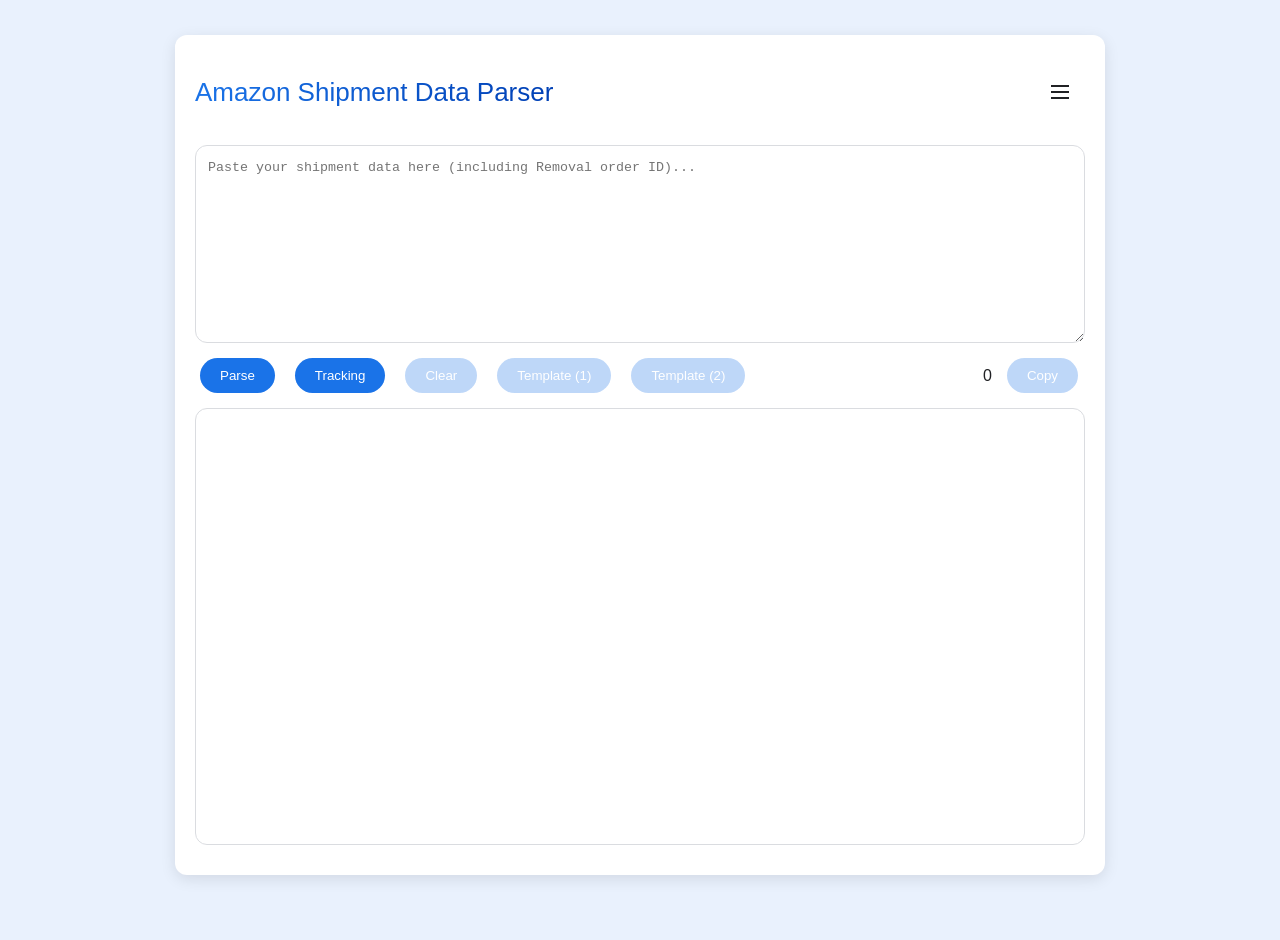
==== commit 1d05f314: "Update index.html" ====
--- a/index.html
+++ b/index.html
@@ -1,10 +1,827 @@
-<!DOCTYPE html>
-<html lang="en">
-<head>
-    <meta charset="UTF-8">
-    <meta name="viewport" content="width=device-width, initial-scale=1.0">
-    <title>Web App</title>
-    <link href="https://fonts.googleapis.com/css2?family=Google+Sans:wght@400;500;700&amp;family=Roboto:wght@400;500;700&amp;display=swap" rel="stylesheet">
+<link href="https://fonts.googleapis.com/css2?family=Google+Sans:wght@400;500;700&amp;family=Roboto:wght@400;500;700&amp;display=swap" rel="stylesheet">
+<script>let editPopup = null;
+let currentEditItem = null;
+let currentTheme = 'light';
+let currentTemplateMode = null;
+let originalParsedContent = '';
+let templateCounter = 0;
+let trackingKeywords = JSON.parse(localStorage.getItem('trackingKeywords')) || ['(AMZL)', '(AMZN)'];
+let templates = JSON.parse(localStorage.getItem('templates')) || [{
+  text: "We've reviewed our removal orders and discovered some shipments whose delivery status is unclear. Could you please check on your end? We're unable to verify the tracking status. If they were lost in transit, could you kindly issue a reimbursement",
+  active: true
+}];
+let autoParse = localStorage.getItem('autoParse') === 'true' || false;
+let autoTemplate = localStorage.getItem('autoTemplate') === 'true' || false;
+let autoTemplateCopy = localStorage.getItem('autoTemplateCopy') === 'true' || false;
+let customTemplateInterval = 2;
+let autoTracking = localStorage.getItem('autoTracking') === 'true' || false;
+function setThemeColor(color) {
+  let primaryColor = color;
+  let secondaryColor = color;
+  const darkerColor = adjustColor(primaryColor, -20);
+  const lighterColor = adjustColor(primaryColor, 10);
+  document.documentElement.style.setProperty('--theme-primary', primaryColor);
+  document.documentElement.style.setProperty('--theme-secondary', secondaryColor);
+  document.documentElement.style.setProperty('--theme-darker', darkerColor);
+  document.documentElement.style.setProperty('--theme-surface', `color-mix(in srgb, ${primaryColor} 8%, var(--bg-secondary))`);
+  document.documentElement.style.setProperty('--theme-surface-variant', `color-mix(in srgb, ${darkerColor} 12%, var(--bg-secondary))`);
+  if (!document.documentElement.classList.contains('dark')) {
+    document.body.style.backgroundColor = `color-mix(in srgb, ${primaryColor} 5%, var(--bg-secondary))`;
+  }
+  const colorOptions = document.querySelectorAll('.color-option');
+  colorOptions.forEach(option => {
+    option.classList.toggle('active', option.dataset.color === color);
+  });
+}
+function adjustColor(color, percent) {
+  const num = parseInt(color.replace('#', ''), 16);
+  const amt = Math.round(2.55 * percent);
+  const R = (num >> 16) + amt;
+  const G = (num >> 8 & 0x00FF) + amt;
+  const B = (num & 0x0000FF) + amt;
+  return '#' + (0x1000000 + (R < 255 ? R < 1 ? 0 : R : 255) * 0x10000 + (G < 255 ? G < 1 ? 0 : G : 255) * 0x100 + (B < 255 ? B < 1 ? 0 : B : 255)).toString(16).slice(1);
+}
+function addKeyword() {
+  const input = document.getElementById('keywordInput');
+  const keyword = input.value.trim();
+  if (keyword && !trackingKeywords.includes(keyword)) {
+    trackingKeywords.push(keyword);
+    localStorage.setItem('trackingKeywords', JSON.stringify(trackingKeywords));
+    updateKeywordsList();
+    input.value = '';
+  }
+}
+function removeKeyword(keyword) {
+  const index = trackingKeywords.indexOf(keyword);
+  if (index > -1) {
+    trackingKeywords.splice(index, 1);
+    localStorage.setItem('trackingKeywords', JSON.stringify(trackingKeywords));
+    updateKeywordsList();
+  }
+}
+function updateKeywordsList() {
+  const container = document.getElementById('keywordsList');
+  container.innerHTML = '';
+  trackingKeywords.forEach(keyword => {
+    const item = document.createElement('div');
+    item.className = 'keyword-item';
+    item.innerHTML = `
+                    <span class="keyword-text">${keyword}</span>
+                    <div class="item-actions">
+                        <button onclick="editKeyword('${keyword}')">
+                            <svg viewBox="0 0 24 24"><path d="M3 17.25V21h3.75L17.81 9.94l-3.75-3.75L3 17.25zM20.71 7.04c.39-.39.39-1.02 0-1.41l-2.34-2.34c-.39-.39-1.02-.39-1.41 0l-1.83 1.83 3.75 3.75 1.83-1.83z"/></svg>
+                        </button>
+                        <button onclick="removeKeyword('${keyword}')">
+                            <svg viewBox="0 0 24 24"><path d="M6 19c0 1.1.9 2 2 2h8c1.1 0 2-.9 2-2V7H6v12zM19 4h-3.5l-1-1h-5l-1 1H5v2h14V4z"/></svg>
+                        </button>
+                    </div>
+                `;
+    container.appendChild(item);
+  });
+}
+function editKeyword(oldKeyword) {
+  initEditPopup();
+  currentEditItem = {
+    type: 'keyword',
+    value: oldKeyword
+  };
+  document.getElementById('editInput').value = oldKeyword;
+  editPopup.classList.add('open');
+}
+function parseShipmentData() {
+  const input = document.getElementById('shipmentInput').value;
+  const outputContainer = document.getElementById('output');
+  const copyButton = document.getElementById('copyButton');
+  const clearButton = document.querySelector('button[onclick="clearData()"]');
+  const templateButton1 = document.querySelector('button[onclick="toggleTemplateToAll()"]');
+  const templateButton2 = document.querySelector('button[onclick="toggleTemplateEveryTwo()"]');
+  clearButton.disabled = !input.trim();
+  outputContainer.innerHTML = '';
+  copyButton.style.display = 'block';
+  currentTemplateMode = null;
+  originalParsedContent = '';
+  templateCounter = 0;
+  document.getElementById('templateCount').textContent = '0';
+  copyButton.disabled = true;
+  clearButton.disabled = true;
+  templateButton1.disabled = true;
+  templateButton2.disabled = true;
+  let removalOrderId = '';
+  const removalOrderMatch = input.match(/Removal order ID:\s*([^\n]+)/);
+  if (removalOrderMatch) {
+    removalOrderId = removalOrderMatch[1].trim();
+  }
+  const shipmentSections = input.split(/Shipment ID:/g).filter(section => section.trim() !== '');
+  const allOutputs = [];
+  shipmentSections.forEach(section => {
+    let trackingMatches = [];
+    trackingKeywords.forEach(keyword => {
+      const escapedKeyword = keyword.replace(/[.*+?^${}()|[\]\\]/g, '\\$&');
+      const matches = section.match(new RegExp(`[A-Z0-9]+${escapedKeyword}`, 'g')) || [];
+      trackingMatches = trackingMatches.concat(matches);
+    });
+    if (!trackingMatches || trackingMatches.length === 0) return;
+    const trackingNumbers = trackingMatches.join(', ');
+    const productLines = section.split('\n').filter(line => line.includes('Merchant SKU') || line.includes('FNSKU:') || line.includes('EAN:') || line.includes('UPC:') || line.includes('Condition:') || line.trim().match(/^\d{1,4}$/));
+    const parsedProducts = [];
+    let currentProduct = {};
+    let lastKeywordSeen = null;
+    for (let i = 0; i < productLines.length; i++) {
+      const line = productLines[i].trim();
+      if (line.startsWith('Merchant SKU:')) {
+        if (currentProduct.merchantSku) {
+          parsedProducts.push(currentProduct);
+        }
+        currentProduct = {
+          merchantSku: line.split('Merchant SKU:')[1].trim()
+        };
+        lastKeywordSeen = null;
+      }
+      if (line.startsWith('FNSKU:')) {
+        currentProduct.fnsku = line.split('FNSKU:')[1].trim();
+      }
+      if (line.startsWith('EAN:') || line.startsWith('UPC:') || line.startsWith('Condition:')) {
+        lastKeywordSeen = line;
+      }
+      if (line.match(/^\d{1,4}$/) && lastKeywordSeen) {
+        currentProduct.qty = parseInt(line);
+        parsedProducts.push(currentProduct);
+        currentProduct = {};
+        lastKeywordSeen = null;
+      }
+    }
+    const outputParts = [`Removal order ID:${removalOrderId}`, `Shipment ID:${section.split('\n')[0].trim()}`, `Tracking Number(s):${trackingNumbers}`];
+    const productOutputs = [];
+    parsedProducts.forEach((p, index) => {
+      const productOutput = [`Merchant SKU:${p.merchantSku}`, `FNSKU:${p.fnsku}`, `Qty:${p.qty}`];
+      productOutputs.push(productOutput.join('\n'));
+      if (index < parsedProducts.length - 1) {
+        productOutputs.push('');
+      }
+    });
+    const outputText = outputParts.concat(productOutputs).join('\n');
+    allOutputs.push(outputText);
+  });
+  if (allOutputs.length > 0) {
+    const finalOutput = allOutputs.join('\n\n');
+    outputContainer.textContent = finalOutput;
+    originalParsedContent = finalOutput;
+    clearButton.disabled = false;
+    templateButton1.disabled = false;
+    templateButton2.disabled = false;
+    copyButton.disabled = templateCounter === 0;
+  } else {
+    outputContainer.textContent = 'No shipments with (AMZL) tracking numbers found.';
+    copyButton.disabled = true;
+    clearButton.disabled = true;
+    templateButton1.disabled = true;
+    templateButton2.disabled = true;
+  }
+  copyButton.textContent = 'Copy';
+}
+function clearData() {
+  document.getElementById('shipmentInput').value = '';
+  const outputContainer = document.getElementById('output');
+  outputContainer.textContent = '';
+  currentTemplateMode = null;
+  originalParsedContent = '';
+  templateCounter = 0;
+  document.getElementById('templateCount').textContent = '0';
+  const copyButton = document.getElementById('copyButton');
+  const clearButton = document.querySelector('button[onclick="clearData()"]');
+  const templateButton1 = document.querySelector('button[onclick="toggleTemplateToAll()"]');
+  const templateButton2 = document.querySelector('button[onclick="toggleTemplateEveryTwo()"]');
+  copyButton.disabled = true;
+  clearButton.disabled = true;
+  templateButton1.disabled = true;
+  templateButton2.disabled = true;
+}
+function copyOutput() {
+  const outputContainer = document.getElementById('output');
+  const tempTextArea = document.createElement('textarea');
+  tempTextArea.value = outputContainer.textContent;
+  document.body.appendChild(tempTextArea);
+  tempTextArea.select();
+  document.execCommand('copy');
+  document.body.removeChild(tempTextArea);
+  const copyButton = document.getElementById('copyButton');
+  copyButton.classList.add('clicked');
+  copyButton.classList.add('copied');
+  copyButton.textContent = 'Copied!';
+  setTimeout(() => {
+    copyButton.classList.remove('clicked');
+  }, 600);
+  setTimeout(() => {
+    copyButton.classList.remove('copied');
+    copyButton.textContent = 'Copy';
+  }, 2000);
+}
+function toggleTheme() {
+  const htmlElement = document.documentElement;
+  const themeToggle = document.getElementById('themeToggle');
+  if (currentTheme === 'light') {
+    htmlElement.classList.add('dark');
+    themeToggle.textContent = '🌙 Dark Mode';
+    currentTheme = 'dark';
+    document.body.style.backgroundColor = '#000000';
+  } else {
+    htmlElement.classList.remove('dark');
+    themeToggle.textContent = '☀️ Light Mode';
+    currentTheme = 'light';
+    const currentColor = getComputedStyle(document.documentElement).getPropertyValue('--theme-primary');
+    document.body.style.backgroundColor = `color-mix(in srgb, ${currentColor} 5%, var(--bg-secondary))`;
+  }
+}
+function toggleThemePicker() {
+  const themePicker = document.querySelector('.theme-picker');
+  themePicker.classList.toggle('open');
+}
+function toggleTemplateToAll() {
+  const outputContainer = document.getElementById('output');
+  const templateCountDisplay = document.getElementById('templateCount');
+  const copyButton = document.getElementById('copyButton');
+  const activeTemplates = templates.filter(t => t.active);
+  if (!activeTemplates.length) {
+    alert('Please add at least one active template in settings');
+    return;
+  }
+  const template = activeTemplates[0].text + '\n\n';
+  if (!originalParsedContent) {
+    originalParsedContent = outputContainer.textContent;
+  }
+  if (currentTemplateMode === 'all') {
+    outputContainer.textContent = originalParsedContent;
+    currentTemplateMode = null;
+    templateCountDisplay.textContent = '0';
+    templateCounter = 0;
+    copyButton.disabled = true;
+    return;
+  }
+  const sections = originalParsedContent.split(/(?=Removal order ID:)/g);
+  templateCounter = 0;
+  const modifiedContent = sections.map(section => {
+    if (section.trim().startsWith('Removal order ID:')) {
+      templateCounter++;
+      return template + section;
+    }
+    return section;
+  }).join('');
+  outputContainer.textContent = modifiedContent;
+  currentTemplateMode = 'all';
+  templateCountDisplay.textContent = templateCounter;
+  copyButton.disabled = templateCounter === 0;
+  if (autoTemplateCopy && templateCounter > 0) {
+    copyOutput();
+  }
+}
+function toggleTemplateEveryTwo() {
+  const outputContainer = document.getElementById('output');
+  const templateCountDisplay = document.getElementById('templateCount');
+  const copyButton = document.getElementById('copyButton');
+  const templateButton = document.querySelector('button[onclick="toggleTemplateEveryTwo()"]');
+  const activeTemplates = templates.filter(t => t.active);
+  if (!activeTemplates.length) {
+    alert('Please add at least one active template in settings');
+    return;
+  }
+  const template = activeTemplates[0].text + '\n\n';
+  if (!originalParsedContent) {
+    originalParsedContent = outputContainer.textContent;
+  }
+  if (currentTemplateMode === 'custom') {
+    outputContainer.textContent = originalParsedContent;
+    currentTemplateMode = null;
+    templateCountDisplay.textContent = '0';
+    templateCounter = 0;
+    copyButton.disabled = true;
+    return;
+  }
+  const sections = originalParsedContent.split(/(?=Removal order ID:)/g);
+  templateCounter = 0;
+  const modifiedSections = sections.map((section, index) => {
+    if (section.trim().startsWith('Removal order ID:') && index % customTemplateInterval === 0) {
+      templateCounter++;
+      return template + section;
+    }
+    return section;
+  });
+  outputContainer.textContent = modifiedSections.join('');
+  currentTemplateMode = 'custom';
+  templateCountDisplay.textContent = templateCounter;
+  copyButton.disabled = templateCounter === 0;
+  if (autoTemplateCopy && templateCounter > 0) {
+    copyOutput();
+  }
+}
+function parseTrackingOnly() {
+  const input = document.getElementById('shipmentInput').value;
+  const outputContainer = document.getElementById('output');
+  const copyButton = document.getElementById('copyButton');
+  const clearButton = document.querySelector('button[onclick="clearData()"]');
+  clearButton.disabled = !input.trim();
+  outputContainer.innerHTML = '';
+  copyButton.style.display = 'block';
+  currentTemplateMode = null;
+  originalParsedContent = '';
+  templateCounter = 0;
+  document.getElementById('templateCount').textContent = '0';
+  copyButton.disabled = true;
+  clearButton.disabled = true;
+  const trackingNumbers = [];
+  const sections = input.split(/Shipment ID:/g);
+  sections.forEach(section => {
+    trackingKeywords.forEach(keyword => {
+      const escapedKeyword = keyword.replace(/[.*+?^${}()|[\]\\]/g, '\\$&');
+      const matches = section.match(new RegExp(`([A-Z0-9]+)${escapedKeyword}`, 'g')) || [];
+      matches.forEach(match => {
+        const trackingNumber = match.replace(new RegExp(escapedKeyword + '$'), '');
+        if (!trackingNumbers.includes(trackingNumber)) {
+          trackingNumbers.push(trackingNumber);
+        }
+      });
+    });
+  });
+  if (trackingNumbers.length > 0) {
+    const finalOutput = trackingNumbers.join('\n');
+    outputContainer.textContent = finalOutput;
+    originalParsedContent = finalOutput;
+    clearButton.disabled = false;
+    copyButton.disabled = false;
+  } else {
+    outputContainer.textContent = 'No tracking numbers found.';
+    copyButton.disabled = true;
+    clearButton.disabled = true;
+  }
+  copyButton.textContent = 'Copy';
+}
+function toggleAutoParse() {
+  const button = document.getElementById('autoParseToggle');
+  const autoTrackingButton = document.getElementById('autoTrackingToggle');
+  autoParse = !autoParse;
+  localStorage.setItem('autoParse', autoParse);
+  button.textContent = `Auto-Parse: ${autoParse ? 'On' : 'Off'}`;
+  button.style.backgroundColor = autoParse ? getComputedStyle(document.documentElement).getPropertyValue('--theme-darker') : getComputedStyle(document.documentElement).getPropertyValue('--theme-primary');
+  autoTrackingButton.disabled = !autoParse;
+  if (!autoParse && autoTracking) {
+    toggleAutoTracking();
+  }
+}
+function toggleAutoTemplate() {
+  const button = document.getElementById('autoTemplateToggle');
+  autoTemplate = !autoTemplate;
+  localStorage.setItem('autoTemplate', autoTemplate);
+  button.textContent = `Auto-Template: ${autoTemplate ? 'On' : 'Off'}`;
+  button.style.backgroundColor = autoTemplate ? getComputedStyle(document.documentElement).getPropertyValue('--theme-darker') : getComputedStyle(document.documentElement).getPropertyValue('--theme-primary');
+}
+function toggleAutoTemplateCopy() {
+  const button = document.getElementById('autoTemplateCopyToggle');
+  autoTemplateCopy = !autoTemplateCopy;
+  localStorage.setItem('autoTemplateCopy', autoTemplateCopy);
+  button.textContent = `Auto-Copy: ${autoTemplateCopy ? 'On' : 'Off'}`;
+  button.style.backgroundColor = autoTemplateCopy ? getComputedStyle(document.documentElement).getPropertyValue('--theme-darker') : getComputedStyle(document.documentElement).getPropertyValue('--theme-primary');
+}
+function getProminentColor(img) {
+  const canvas = document.createElement('canvas');
+  const ctx = canvas.getContext('2d');
+  const size = 25;
+  canvas.width = size;
+  canvas.height = size;
+  ctx.drawImage(img, 0, 0, size, size);
+  const data = ctx.getImageData(0, 0, size, size).data;
+  let r = 0,
+    g = 0,
+    b = 0;
+  for (let i = 0; i < data.length; i += 4) {
+    r += data[i];
+    g += data[i + 1];
+    b += data[i + 2];
+  }
+  const pixelCount = data.length / 4;
+  r = Math.floor(r / pixelCount);
+  g = Math.floor(g / pixelCount);
+  b = Math.floor(b / pixelCount);
+  const hex = '#' + ((1 << 24) + (r << 16) + (g << 8) + b).toString(16).slice(1);
+  return hex;
+}
+function handleBackgroundUpload(event) {
+  const file = event.target.files[0];
+  if (file) {
+    const reader = new FileReader();
+    reader.onload = function (e) {
+      const img = new Image();
+      img.onload = function () {
+        const prominentColor = getProminentColor(img);
+        setThemeColor(prominentColor);
+        document.body.style.backgroundImage = `url(${e.target.result})`;
+        document.body.classList.add('with-background');
+        document.querySelector('.container').classList.add('with-background');
+        const removeBtn = document.querySelector('.remove-bg');
+        if (removeBtn) {
+          removeBtn.classList.add('visible');
+        }
+        const colorOptions = document.querySelectorAll('.color-option');
+        colorOptions.forEach(option => {
+          option.classList.remove('active');
+        });
+      };
+      img.src = e.target.result;
+    };
+    reader.readAsDataURL(file);
+  }
+}
+function removeBackground() {
+  document.body.style.backgroundImage = '';
+  document.body.classList.remove('with-background');
+  document.querySelector('.container').classList.remove('with-background');
+  const removeBtn = document.querySelector('.remove-bg');
+  if (removeBtn) {
+    removeBtn.classList.remove('visible');
+  }
+  const fileInput = document.getElementById('backgroundUpload');
+  if (fileInput) {
+    fileInput.value = '';
+  }
+  setThemeColor('#1a73e8');
+}
+function createRipple(event) {
+  const button = event.currentTarget;
+  const ripple = document.createElement('span');
+  const diameter = Math.max(button.clientWidth, button.clientHeight);
+  const radius = diameter / 2;
+  const rect = button.getBoundingClientRect();
+  ripple.style.width = ripple.style.height = `${diameter}px`;
+  ripple.style.left = `${event.clientX - rect.left - radius}px`;
+  ripple.style.top = `${event.clientY - rect.top - radius}px`;
+  ripple.classList.add('ripple');
+  const existingRipple = button.getElementsByClassName('ripple')[0];
+  if (existingRipple) {
+    existingRipple.remove();
+  }
+  button.appendChild(ripple);
+}
+function toggleSettings() {
+  const popup = document.querySelector('.settings-popup');
+  const overlay = document.querySelector('.settings-overlay');
+  if (popup.classList.contains('open')) {
+    popup.classList.remove('open');
+    overlay.classList.remove('open');
+    document.body.style.overflow = 'auto';
+  } else {
+    popup.classList.add('open');
+    overlay.classList.add('open');
+    document.body.style.overflow = 'hidden';
+  }
+}
+function closeSettings() {
+  const popup = document.querySelector('.settings-popup');
+  const overlay = document.querySelector('.settings-overlay');
+  popup.classList.remove('open');
+  overlay.classList.remove('open');
+  document.body.style.overflow = 'auto';
+}
+function addTemplate() {
+  const input = document.getElementById('templateInput');
+  const template = input.value.trim();
+  if (template) {
+    templates.forEach(t => t.active = false);
+    templates.push({
+      text: template,
+      active: true
+    });
+    localStorage.setItem('templates', JSON.stringify(templates));
+    updateTemplatesList();
+    input.value = '';
+  }
+}
+function removeTemplate(index) {
+  templates.splice(index, 1);
+  localStorage.setItem('templates', JSON.stringify(templates));
+  updateTemplatesList();
+  if (currentTemplateMode) {
+    if (templates.length > 0) {
+      toggleTemplateToAll();
+    } else {
+      const outputContainer = document.getElementById('output');
+      outputContainer.textContent = originalParsedContent;
+      currentTemplateMode = null;
+      document.getElementById('templateCount').textContent = '0';
+      templateCounter = 0;
+    }
+  }
+}
+function updateTemplatesList() {
+  const activeContainer = document.getElementById('activeTemplatesList');
+  const inactiveContainer = document.getElementById('inactiveTemplatesList');
+  activeContainer.innerHTML = '';
+  inactiveContainer.innerHTML = '';
+  templates.forEach((template, index) => {
+    const item = document.createElement('div');
+    item.className = 'template-item';
+    item.draggable = true;
+    item.dataset.index = index;
+    const previewText = template.text.length > 50 ? template.text.substring(0, 50) + '...' : template.text;
+    item.innerHTML = `
+                    <span class="template-text" title="${template.text}">${previewText}</span>
+                    <div class="item-actions">
+                        <button onclick="editTemplate(${index})">
+                            <svg viewBox="0 0 24 24"><path d="M3 17.25V21h3.75L17.81 9.94l-3.75-3.75L3 17.25zM20.71 7.04c.39-.39.39-1.02 0-1.41l-2.34-2.34c-.39-.39-1.02-.39-1.41 0l-1.83 1.83 3.75 3.75 1.83-1.83z"/></svg>
+                        </button>
+                        <button onclick="removeTemplate(${index})">
+                            <svg viewBox="0 0 24 24"><path d="M6 19c0 1.1.9 2 2 2h8c1.1 0 2-.9 2-2V7H6v12zM19 4h-3.5l-1-1h-5l-1 1H5v2h14V4z"/></svg>
+                        </button>
+                    </div>
+                `;
+    item.addEventListener('dragstart', handleDragStart);
+    item.addEventListener('dragend', handleDragEnd);
+    item.addEventListener('dragover', handleDragOver);
+    item.addEventListener('dragleave', handleDragLeave);
+    if (template.active) {
+      activeContainer.appendChild(item);
+    } else {
+      inactiveContainer.appendChild(item);
+    }
+  });
+}
+function editTemplate(index) {
+  initEditPopup();
+  currentEditItem = {
+    type: 'template',
+    index: index
+  };
+  document.getElementById('editInput').value = templates[index].text;
+  editPopup.classList.add('open');
+  event.stopPropagation();
+}
+function saveEdit() {
+  const newValue = document.getElementById('editInput').value.trim();
+  if (newValue && currentEditItem) {
+    if (currentEditItem.type === 'keyword') {
+      const index = trackingKeywords.indexOf(currentEditItem.value);
+      if (index > -1) {
+        trackingKeywords[index] = newValue;
+        localStorage.setItem('trackingKeywords', JSON.stringify(trackingKeywords));
+        updateKeywordsList();
+      }
+    } else if (currentEditItem.type === 'template' && typeof currentEditItem.index !== 'undefined') {
+      templates[currentEditItem.index].text = newValue;
+      localStorage.setItem('templates', JSON.stringify(templates));
+      const wasActive = templates[currentEditItem.index].active;
+      if (wasActive) {
+        templates.forEach((t, idx) => {
+          if (idx !== currentEditItem.index) {
+            t.active = false;
+          }
+        });
+      }
+      updateTemplatesList();
+      if (currentTemplateMode) {
+        if (currentTemplateMode === 'all') {
+          toggleTemplateToAll();
+        } else if (currentTemplateMode === 'custom') {
+          toggleTemplateEveryTwo();
+        }
+      }
+    }
+  }
+  editPopup.classList.remove('open');
+  currentEditItem = null;
+}
+function cancelEdit() {
+  if (editPopup) {
+    editPopup.classList.remove('open');
+  }
+  currentEditItem = null;
+}
+function initEditPopup() {
+  if (!editPopup) {
+    editPopup = document.createElement('div');
+    editPopup.className = 'edit-popup';
+    editPopup.innerHTML = `
+                    <h3>Edit Item</h3>
+                    <textarea id="editInput"></textarea>
+                    <div class="button-row">
+                        <button onclick="cancelEdit()">Cancel</button>
+                        <button onclick="saveEdit()">Save</button>
+                    </div>
+                `;
+    document.body.appendChild(editPopup);
+    const style = document.createElement('style');
+    style.textContent = `
+                    .edit-popup {
+                        display: none;
+                        position: fixed;
+                        top: 50%;
+                        left: 50%;
+                        transform: translate(-50%, -50%);
+                        background: var(--bg-primary);
+                        padding: 20px;
+                        border-radius: 12px;
+                        box-shadow: 0 4px 12px rgba(0, 0, 0, 0.15);
+                        z-index: 1002;
+                        min-width: 300px;
+                    }
+                    .edit-popup.open {
+                        display: block;
+                    }
+                    .edit-popup textarea {
+                        width: 100%;
+                        min-height: 100px;
+                        margin: 10px 0;
+                    }
+                    .edit-popup .button-row {
+                        display: flex;
+                        justify-content: flex-end;
+                        gap: 10px;
+                    }
+                    .edit-popup h3 {
+                        margin: 0;
+                        color: var(--text-primary);
+                    }
+                `;
+    document.head.appendChild(style);
+  }
+}
+function updateTemplateInterval() {
+  const input = document.getElementById('templateIntervalInput');
+  const value = parseInt(input.value);
+  if (value < 1) {
+    alert('Please enter a number greater than 0');
+    return;
+  }
+  customTemplateInterval = value;
+  const templateButton = document.querySelector('button[onclick="toggleTemplateEveryTwo()"]');
+  templateButton.textContent = `Template (${value})`;
+}
+function showSettingsPanel(panelId) {
+  document.querySelectorAll('.settings-panel').forEach(panel => panel.classList.remove('active'));
+  document.querySelectorAll('.settings-sidebar-item').forEach(item => item.classList.remove('active'));
+  document.querySelector(`#${panelId}`).classList.add('active');
+  document.querySelector(`[data-panel="${panelId}"]`).classList.add('active');
+}
+function handleDragStart(event) {
+  event.dataTransfer.setData('text/plain', event.target.dataset.index);
+  event.target.classList.add('dragging');
+}
+function handleDragEnd(event) {
+  event.target.classList.remove('dragging');
+}
+function handleDragOver(event) {
+  event.preventDefault();
+  event.currentTarget.classList.add('drag-over');
+}
+function handleDragLeave(event) {
+  event.currentTarget.classList.remove('drag-over');
+}
+function allowDrop(event) {
+  event.preventDefault();
+  event.currentTarget.classList.add('drag-over');
+}
+function drop(e, status) {
+  e.preventDefault();
+  e.currentTarget.classList.remove('drag-over');
+  const templateIndex = parseInt(e.dataTransfer.getData('text/plain'));
+  if (status === 'active') {
+    templates.forEach((template, idx) => {
+      if (idx !== templateIndex) {
+        template.active = false;
+      }
+    });
+  }
+  templates[templateIndex].active = status === 'active';
+  localStorage.setItem('templates', JSON.stringify(templates));
+  updateTemplatesList();
+}
+function handleCustomColorPick(event) {
+  const color = event.target.value;
+  setThemeColor(color);
+  event.target.parentElement.style.background = color;
+}
+function toggleAutoTracking() {
+  const button = document.getElementById('autoTrackingToggle');
+  if (!autoParse) {
+    alert('Please enable Auto-Parse first');
+    return;
+  }
+  autoTracking = !autoTracking;
+  localStorage.setItem('autoTracking', autoTracking);
+  button.textContent = `Auto-Tracking: ${autoTracking ? 'On' : 'Off'}`;
+  button.style.backgroundColor = autoTracking ? getComputedStyle(document.documentElement).getPropertyValue('--theme-darker') : getComputedStyle(document.documentElement).getPropertyValue('--theme-primary');
+}
+document.addEventListener('DOMContentLoaded', () => {
+  const shipmentInput = document.getElementById('shipmentInput');
+  if (shipmentInput) {
+    shipmentInput.addEventListener('paste', e => {
+      if (autoParse) {
+        setTimeout(() => {
+          if (autoTracking) {
+            parseTrackingOnly();
+          } else {
+            parseShipmentData();
+            if (autoTemplate) {
+              setTimeout(() => {
+                toggleTemplateToAll();
+              }, 100);
+            }
+          }
+        }, 100);
+      }
+    });
+    shipmentInput.addEventListener('input', () => {
+      const clearButton = document.querySelector('button[onclick="clearData()"]');
+      clearButton.disabled = !shipmentInput.value.trim();
+    });
+  }
+  const settingsOverlay = document.querySelector('.settings-overlay');
+  if (settingsOverlay) {
+    settingsOverlay.addEventListener('click', closeSettings);
+  }
+  const themeToggle = document.getElementById('themeToggle');
+  if (themeToggle) {
+    themeToggle.textContent = '☀️ Light Mode';
+  }
+  const colorOptions = document.querySelectorAll('.color-option');
+  if (colorOptions && colorOptions.length > 0) {
+    colorOptions.forEach(option => {
+      if (option && option.dataset.color) {
+        option.addEventListener('click', () => {
+          setThemeColor(option.dataset.color);
+        });
+      }
+    });
+    const defaultColorOption = document.querySelector('[data-color="#1a73e8"]');
+    if (defaultColorOption) {
+      defaultColorOption.classList.add('active');
+      setThemeColor('#1a73e8');
+    }
+  }
+  const themePicker = document.querySelector('.theme-picker');
+  if (themePicker) {
+    document.addEventListener('click', e => {
+      if (!themePicker.contains(e.target)) {
+        themePicker.classList.remove('open');
+      }
+    });
+  }
+  const buttons = document.querySelectorAll('button');
+  buttons.forEach(button => {
+    button.addEventListener('click', createRipple);
+  });
+  const copyButton = document.getElementById('copyButton');
+  const clearButton = document.querySelector('button[onclick="clearData()"]');
+  const templateButton1 = document.querySelector('button[onclick="toggleTemplateToAll()"]');
+  const templateButton2 = document.querySelector('button[onclick="toggleTemplateEveryTwo()"]');
+  copyButton.style.display = 'block';
+  copyButton.disabled = true;
+  clearButton.disabled = true;
+  templateButton1.disabled = true;
+  templateButton2.disabled = true;
+  updateKeywordsList();
+  updateTemplatesList();
+  const templateIntervalInput = document.getElementById('templateIntervalInput');
+  if (templateIntervalInput) {
+    templateIntervalInput.value = customTemplateInterval;
+  }
+  let foundActive = false;
+  templates.forEach(template => {
+    if (template.active) {
+      if (foundActive) {
+        template.active = false;
+      }
+      foundActive = true;
+    }
+  });
+  updateTemplatesList();
+  const autoParseButton = document.getElementById('autoParseToggle');
+  const autoTemplateButton = document.getElementById('autoTemplateToggle');
+  const autoTemplateCopyButton = document.getElementById('autoTemplateCopyToggle');
+  const autoTrackingButton = document.getElementById('autoTrackingToggle');
+  if (autoParseButton) {
+    autoParseButton.textContent = `Auto-Parse: ${autoParse ? 'On' : 'Off'}`;
+    autoParseButton.style.backgroundColor = autoParse ? getComputedStyle(document.documentElement).getPropertyValue('--theme-darker') : getComputedStyle(document.documentElement).getPropertyValue('--theme-primary');
+  }
+  if (autoTemplateButton) {
+    autoTemplateButton.textContent = `Auto-Template: ${autoTemplate ? 'On' : 'Off'}`;
+    autoTemplateButton.style.backgroundColor = autoTemplate ? getComputedStyle(document.documentElement).getPropertyValue('--theme-darker') : getComputedStyle(document.documentElement).getPropertyValue('--theme-primary');
+  }
+  if (autoTemplateCopyButton) {
+    autoTemplateCopyButton.textContent = `Auto-Copy: ${autoTemplateCopy ? 'On' : 'Off'}`;
+    autoTemplateCopyButton.style.backgroundColor = autoTemplateCopy ? getComputedStyle(document.documentElement).getPropertyValue('--theme-darker') : getComputedStyle(document.documentElement).getPropertyValue('--theme-primary');
+  }
+  if (autoTrackingButton) {
+    autoTrackingButton.disabled = !autoParse;
+    autoTrackingButton.textContent = `Auto-Tracking: ${autoTracking ? 'On' : 'Off'}`;
+    autoTrackingButton.style.backgroundColor = autoTracking ? getComputedStyle(document.documentElement).getPropertyValue('--theme-darker') : getComputedStyle(document.documentElement).getPropertyValue('--theme-primary');
+  }
+  initColorPicker();
+});
+function initColorPicker() {
+  const picker = document.getElementById('customColorPicker');
+  picker.addEventListener('input', event => {
+    const color = event.target.value;
+    setThemeColor(color);
+    event.target.parentElement.style.background = color;
+  });
+}</script>
     <style>
         :root {
             --theme-primary: #1a73e8;
@@ -27,6 +844,15 @@
             --theme-surface: color-mix(in srgb, var(--theme-primary) 8%, var(--bg-secondary));
             --theme-surface-variant: color-mix(in srgb, var(--theme-darker) 12%, var(--bg-secondary));
             --shadow-color: rgba(0, 0, 0, 0.4);
+        }
+
+        /* Update the title styling to override theme gradient in dark mode */
+        :root.dark h1 {
+            background: none;
+            -webkit-background-clip: unset;
+            background-clip: unset;
+            -webkit-text-fill-color: white;
+            color: white;
         }
 
         body {
@@ -74,7 +900,15 @@
             background-repeat: no-repeat;
             background-attachment: fixed;
         }
-        
+
+        .header-section {
+            display: flex;
+            justify-content: space-between;
+            align-items: center;
+            width: 100%;
+            margin-bottom: 15px;
+        }
+
         h1 {
             margin-left: 0px;
             color: var(--theme-primary);
@@ -93,6 +927,32 @@
             background-clip: unset;
             -webkit-text-fill-color: white;
             color: white;
+        }
+
+        .settings-button {
+            width: 40px;
+            height: 40px;
+            padding: 0;
+            display: flex;
+            flex-direction: column;
+            align-items: center;
+            justify-content: center;
+            border-radius: 50%;
+            background: transparent;
+            transition: background-color 0.3s ease;
+            gap: 4px;
+        }
+
+        .settings-button:hover {
+            background-color: rgba(60, 64, 67, 0.08);
+        }
+
+        .settings-button span {
+            display: block;
+            width: 18px;
+            height: 2px;
+            background-color: var(--text-primary);
+            transition: all 0.3s ease;
         }
 
         button {
@@ -126,496 +986,792 @@
             background-color: rgba(255, 255, 255, 0.12);
             color: rgba(255, 255, 255, 0.38);
         }
+
+        textarea, #output {
+            width: 100%;
+            margin-right: 0;
+            box-sizing: border-box;
+            border: 1px solid #dadce0;  /* Default light mode border */
+            transition: border-color 0.3s ease;  /* Smooth transition for border changes */
+        }
+
+        :root.dark textarea,
+        :root.dark #output {
+            background-color: rgb(36, 47, 61);
+            border-color: transparent;  /* Change from rgba(255, 255, 255, 0.1) to transparent */
+            color: var(--text-primary);
+        }
+
+        :root.dark textarea:focus {
+            outline: none;  /* Remove focus outline in dark mode */
+            border-color: transparent;  /* Keep border transparent even on focus */
+        }
+
+        textarea {
+            height: 200px;
+            padding: 12px;
+            border: 1px solid #dadce0;
+            border-radius: 12px;
+            background-color: var(--bg-primary);
+            color: var(--text-primary);
+            resize: vertical;
+            font-family: monospace;
+            line-height: 1.5;
+            margin-bottom: 10px;
+        }
+
+        textarea::-webkit-scrollbar,
+        #output::-webkit-scrollbar {
+            width: 12px;
+        }
+
+        textarea::-webkit-scrollbar-track,
+        #output::-webkit-scrollbar-track {
+            background: var(--bg-secondary);
+            border-radius: 10px;
+        }
+
+        textarea::-webkit-scrollbar-thumb,
+        #output::-webkit-scrollbar-thumb {
+            background: var(--theme-primary);
+            border-radius: 10px;
+            border: 3px solid var(--bg-secondary);
+        }
+
+        textarea::-webkit-scrollbar-thumb:hover,
+        #output::-webkit-scrollbar-thumb:hover {
+            background: var(--theme-darker);
+        }
+
+        #output {
+            height: calc(100vh - 460px);
+            overflow-y: auto;
+            padding: 16px;
+            border: 1px solid #dadce0;
+            border-radius: 12px;
+            margin-top: 10px;
+            font-family: monospace;
+            white-space: pre-wrap;
+            line-height: 1.5;
+            margin-bottom: 10px;
+        }
+
+        .button-group {
+            width: 100%;
+            padding: 0;
+            flex-wrap: wrap;
+            display: flex;
+            justify-content: space-between;
+            align-items: center;
+        }
+
+        .left-buttons {
+            display: flex;
+            align-items: center;
+            gap: 10px;
+        }
+
+        .right-buttons {
+            display: flex;
+            align-items: center;
+            gap: 10px;
+            margin-right: 2px;
+        }
+
+        #templateCount {
+            font-weight: 500;
+            color: var(--text-primary);
+        }
+
+        .ripple {
+            position: absolute;
+            background: rgba(255, 255, 255, 0.3);
+            border-radius: 50%;
+            transform: scale(0);
+            animation: rippleAnimation 0.6s linear;
+            pointer-events: none;
+        }
+
+        @keyframes rippleAnimation {
+            to {
+                transform: scale(4);
+                opacity: 0;
+            }
+        }
+
+        .settings-overlay {
+            position: fixed;
+            top: 0;
+            left: 0;
+            width: 100%;
+            height: 100%;
+            background: rgba(0, 0, 0, 0.5);
+            display: none;
+            z-index: 1000;
+        }
+
+        .settings-overlay.open {
+            display: block;
+        }
+
+        .settings-popup {
+            position: fixed;
+            top: 50%;
+            left: 50%;
+            transform: translate(-50%, -50%);
+            background: var(--bg-primary);
+            border-radius: 12px;
+            box-shadow: 0 8px 20px var(--shadow-color);
+            z-index: 1001;
+            display: none;
+            width: 800px;
+            height: 600px;
+            max-height: 80vh;
+            overflow: hidden; /* Prevent content overflow */
+        }
+
+        .settings-popup.open {
+            display: flex;
+        }
+
+        /* Update the settings header to stay fixed */
+        .settings-header {
+            position: sticky;
+            top: 0;
+            background: var(--bg-primary);
+            z-index: 2;
+            padding: 20px;
+            border-bottom: 1px solid var(--theme-surface);
+        }
+
+        .settings-content {
+            flex: 1;
+            padding: 20px;
+            overflow-y: auto;
+            max-height: calc(100vh - 140px);
+        }
+
+        /* Update scrollbar styling for settings-content */
+        .settings-content::-webkit-scrollbar {
+            width: 0px; /* Change from 8px to 0px to hide scrollbar */
+            display: none; /* Completely hide the scrollbar */
+        }
+
+        /* Add Firefox compatibility */
+        .settings-content {
+            scrollbar-width: none; /* For Firefox */
+            -ms-overflow-style: none;  /* For Internet Explorer and Edge */
+        }
+
+        /* Update settings panels to maintain consistent height */
+        .settings-panel {
+            height: 100%;
+            display: none;
+            padding-bottom: 20px;
+        }
+
+        .settings-panel.active {
+            display: block;
+        }
+
+        /* Settings group spacing */
+        .auto-settings-group, .keyword-input-container {
+            margin-bottom: 24px;
+        }
+
+        .setting-item {
+            margin-bottom: 16px;
+        }
+
+        .setting-description {
+            margin: 8px 0 0 0;
+            font-size: 14px;
+            color: var(--text-secondary);
+        }
+
+        /* Modern scrollbar styling for settings content */
+        .settings-content::-webkit-scrollbar {
+            width: 8px;
+        }
+
+        .settings-content::-webkit-scrollbar-track {
+            background: var(--bg-secondary);
+            border-radius: 4px;
+        }
+
+        .settings-content::-webkit-scrollbar-thumb {
+            background: var(--theme-primary);
+            border-radius: 4px;
+            border: 2px solid var(--bg-secondary);
+        }
+
+        .settings-content::-webkit-scrollbar-thumb:hover {
+            background: var(--theme-darker);
+        }
+
+        /* Update sidebar styling */
+        .settings-sidebar {
+            width: 200px;
+            border-right: 1px solid var(--theme-surface);
+            padding: 20px 0;
+            background: var(--theme-surface);
+            flex-shrink: 0; /* Prevent sidebar from shrinking */
+        }
+
+        .settings-sidebar-item {
+            padding: 12px 20px;
+            cursor: pointer;
+            color: var(--text-primary);
+            display: flex;
+            align-items: center;
+            gap: 12px;
+            transition: all 0.2s ease;
+        }
+
+        .settings-sidebar-item svg {
+            width: 20px;
+            height: 20px;
+            fill: currentColor;
+        }
+
+        .settings-sidebar-item:hover {
+            background: var(--theme-surface-variant);
+        }
+
+        .settings-sidebar-item.active {
+            background: var(--theme-surface-variant);
+            color: var(--theme-primary);
+            position: relative;
+        }
+
+        .settings-sidebar-item.active::after {
+            content: '';
+            position: absolute;
+            right: 0;
+            top: 0;
+            height: 100%;
+            width: 3px;
+            background: var(--theme-primary);
+        }
+
+        /* Update section headers */
+        .settings-panel h3 {
+            font-size: 16px;
+            font-weight: 500;
+            margin: 0 0 16px 0;
+            color: var(--text-primary);
+        }
+
+        /* Settings groups spacing */
+        .template-interval-setting {
+            margin-top: 20px;
+        }
+
+        .template-interval-setting input {
+            width: 60px;
+            padding: 8px;
+            margin-right: 10px;
+            border: 1px solid var(--theme-surface);
+            border-radius: 4px;
+        }
+
+        .color-options-grid {
+            display: grid;
+            grid-template-columns: repeat(auto-fill, minmax(40px, 1fr));
+            gap: 10px;
+            margin: 15px 0;
+        }
+
+        .color-option {
+            width: 40px;
+            height: 40px;
+            border-radius: 50%;
+            cursor: pointer;
+            border: 2px solid transparent;
+            transition: all 0.2s ease;
+        }
+
+        .color-option.active {
+            border-color: var(--text-primary);
+            transform: scale(1.1);
+        }
+
+        .upload-label {
+            display: inline-block;
+            padding: 10px 20px;
+            background: var(--theme-primary);
+            color: white;
+            border-radius: 50px;
+            cursor: pointer;
+            margin: 10px 0;
+        }
+
+        #backgroundUpload {
+            display: none;
+        }
+
+        .remove-bg {
+            display: none;
+        }
+
+        .remove-bg.visible {
+            display: inline-block;
+        }
+
+        .keyword-input-container {
+            margin-bottom: 20px;
+        }
+
+        .keyword-input-container input,
+        .keyword-input-container textarea {
+            width: calc(100% - 100px);
+            padding: 8px;
+            margin-right: 10px;
+            border: 1px solid var(--theme-surface);
+            border-radius: 4px;
+        }
+
+        .keywords-list {
+            display: flex;
+            flex-direction: column;
+            gap: 10px;
+        }
+
+        .keyword-item {
+            display: flex;
+            justify-content: space-between;
+            align-items: center;
+            padding: 8px 12px;
+            background: var(--theme-surface);
+            border-radius: 8px;
+        }
+
+        .item-actions {
+            display: flex;
+            gap: 8px;
+        }
+
+        .item-actions button {
+            padding: 6px;
+            margin: 0;
+            background: transparent;
+            color: var(--text-primary);
+        }
+
+        .item-actions button:hover {
+            background: var(--theme-surface-variant);
+        }
+
+        .item-actions svg {
+            width: 20px;
+            height: 20px;
+            fill: currentColor;
+        }
+
+        .version-history::-webkit-scrollbar {
+            width: 12px;
+        }
+
+        .version-history::-webkit-scrollbar-track {
+            background: var(--bg-secondary);
+            border-radius: 10px;
+        }
+
+        .version-history::-webkit-scrollbar-thumb {
+            background: var(--theme-primary);
+            border-radius: 10px;
+            border: 3px solid var(--bg-secondary);
+        }
+
+        .version-history::-webkit-scrollbar-thumb:hover {
+            background: var(--theme-darker);
+        }
+
+        /* Add Firefox compatibility */
+        .version-history {
+            scrollbar-color: var(--theme-primary) var(--bg-secondary);
+            scrollbar-width: thin;
+        }
+        
+        button:disabled {
+            background-color: color-mix(in srgb, var(--theme-primary) 40%, white) !important;
+            color: white !important;
+            cursor: not-allowed;
+            pointer-events: none;
+            opacity: 0.7;
+        }
+
+        .dark button:disabled {
+            background-color: color-mix(in srgb, var(--theme-primary) 30%, var(--bg-primary)) !important;
+            color: rgba(255, 255, 255, 0.6) !important;
+        }
+        
+        .template-item.dragging {
+          opacity: 0.5;
+        }
+
+        .templates-list.drag-over {
+          background: var(--theme-surface-variant);
+          border-style: solid;
+        }
+        
+        .automation-flow {
+          background: var(--theme-surface);
+          border-radius: 12px;
+          padding: 20px;
+          margin-bottom: 20px;
+        }
+
+        .automation-step {
+          margin-bottom: 20px;
+        }
+
+        .automation-step:last-child {
+          margin-bottom: 0;
+        }
+
+        .automation-step h4 {
+          color: var(--text-primary);
+          margin: 0 0 10px 0;
+          font-size: 14px;
+          font-weight: 500;
+        }
+
+        .dependent-setting {
+          position: relative;
+          padding-left: 20px;
+        }
+
+        .dependent-setting:before {
+          content: '';
+          position: absolute;
+          left: 0;
+          top: -10px;
+          bottom: 0;
+          width: 2px;
+          background: var(--theme-primary);
+        }
     </style>
 </head>
 <body>
     <div class="container">
-        <h1>Web App</h1>
-        <textarea id="shipmentInput" rows="10" cols="50"></textarea>
-        <button onclick="parseShipmentData()">Parse</button>
-        <button onclick="clearData()">Clear</button>
+        <div class="header-section">
+            <h1>Amazon Shipment Data Parser</h1>
+            <button class="settings-button" onclick="toggleSettings()">
+                <span></span>
+                <span></span>
+                <span></span>
+            </button>
+        </div>
+        <textarea id="shipmentInput" placeholder="Paste your shipment data here (including Removal order ID)..." style="outline: none;"></textarea>
+        <div class="button-group">
+            <div class="left-buttons">
+                <button onclick="parseShipmentData()" class="primary">Parse</button>
+                <button onclick="parseTrackingOnly()" class="primary">Tracking</button>
+                <button onclick="clearData()" class="secondary">Clear</button>
+                <button onclick="toggleTemplateToAll()" class="secondary">Template (1)</button>
+                <button onclick="toggleTemplateEveryTwo()" class="secondary">Template (2)</button>
+            </div>
+            <div class="right-buttons">
+                <div id="templateCount">0</div>
+                <button id="copyButton" onclick="copyOutput()" disabled>Copy</button>
+            </div>
+        </div>
         <div id="output"></div>
-        <button id="copyButton" onclick="copyOutput()">Copy</button>
-        <button onclick="toggleTemplateToAll()">Template All</button>
-        <button onclick="toggleTemplateEveryTwo()">Template Every Two</button>
-        <div id="templateCount">0</div>
     </div>
-    <script>
-        let editPopup = null;
-        let currentEditItem = null;
-        let currentTheme = 'light';
-        let currentTemplateMode = null;
-        let originalParsedContent = '';
-        let templateCounter = 0;
-        let trackingKeywords = JSON.parse(localStorage.getItem('trackingKeywords')) || ['(AMZL)', '(AMZN)'];
-        let templates = JSON.parse(localStorage.getItem('templates')) || [{
-            text: "We've reviewed our removal orders and discovered some shipments whose delivery status is unclear. Could you please check on your end? We're unable to verify the tracking status. If they were delivered, could you please provide the proof of delivery?",
-            active: true
-        }];
-        let autoParse = localStorage.getItem('autoParse') === 'true' || false;
-        let autoTemplate = localStorage.getItem('autoTemplate') === 'true' || false;
-        let autoTemplateCopy = localStorage.getItem('autoTemplateCopy') === 'true' || false;
-        let customTemplateInterval = 2;
-        let autoTracking = localStorage.getItem('autoTracking') === 'true' || false;
-
-        function setThemeColor(color) {
-            let primaryColor = color;
-            let secondaryColor = color;
-            const darkerColor = adjustColor(primaryColor, -20);
-            const lighterColor = adjustColor(primaryColor, 10);
-            document.documentElement.style.setProperty('--theme-primary', primaryColor);
-            document.documentElement.style.setProperty('--theme-secondary', secondaryColor);
-            document.documentElement.style.setProperty('--theme-darker', darkerColor);
-            document.documentElement.style.setProperty('--theme-surface', `color-mix(in srgb, ${primaryColor} 8%, var(--bg-secondary))`);
-            document.documentElement.style.setProperty('--theme-surface-variant', `color-mix(in srgb, ${darkerColor} 12%, var(--bg-secondary))`);
-            if (!document.documentElement.classList.contains('dark')) {
-                document.body.style.backgroundColor = `color-mix(in srgb, ${primaryColor} 5%, var(--bg-secondary))`;
-            }
-            const colorOptions = document.querySelectorAll('.color-option');
-            colorOptions.forEach(option => {
-                option.classList.toggle('active', option.dataset.color === color);
-            });
-        }
-
-        function adjustColor(color, percent) {
-            const num = parseInt(color.replace('#', ''), 16);
-            const amt = Math.round(2.55 * percent);
-            const R = (num >> 16) + amt;
-            const G = (num >> 8 & 0x00FF) + amt;
-            const B = (num & 0x0000FF) + amt;
-            return '#' + (0x1000000 + (R < 255 ? R < 1 ? 0 : R : 255) * 0x10000 + (G < 255 ? G < 1 ? 0 : G : 255) * 0x100 + (B < 255 ? B < 1 ? 0 : B : 255)).toString(16).slice(1);
-        }
-
-        function parseShipmentData() {
-            const input = document.getElementById('shipmentInput').value;
-            const outputContainer = document.getElementById('output');
-            const copyButton = document.getElementById('copyButton');
-            const clearButton = document.querySelector('button[onclick="clearData()"]');
-            const templateButton1 = document.querySelector('button[onclick="toggleTemplateToAll()"]');
-            const templateButton2 = document.querySelector('button[onclick="toggleTemplateEveryTwo()"]');
-            clearButton.disabled = !input.trim();
-            outputContainer.innerHTML = '';
-            copyButton.style.display = 'block';
-            currentTemplateMode = null;
-            originalParsedContent = '';
-            templateCounter = 0;
-            document.getElementById('templateCount').textContent = '0';
-            copyButton.disabled = true;
-            clearButton.disabled = true;
-            templateButton1.disabled = true;
-            templateButton2.disabled = true;
-            let removalOrderId = '';
-            const removalOrderMatch = input.match(/Removal order ID:\s*([^\n]+)/);
-            if (removalOrderMatch) {
-                removalOrderId = removalOrderMatch[1].trim();
-            }
-            const shipmentSections = input.split(/Shipment ID:/g).filter(section => section.trim() !== '');
-            const allOutputs = [];
-            shipmentSections.forEach(section => {
-                let trackingMatches = [];
-                trackingKeywords.forEach(keyword => {
-                    const escapedKeyword = keyword.replace(/[.*+?^${}()|[\]\\]/g, '\\$&');
-                    const matches = section.match(new RegExp(`[A-Z0-9]+${escapedKeyword}`, 'g')) || [];
-                    trackingMatches = trackingMatches.concat(matches);
-                });
-                if (!trackingMatches || trackingMatches.length === 0) return;
-                const trackingNumbers = trackingMatches.join(', ');
-                const productLines = section.split('\n').filter(line => line.includes('Merchant SKU') || line.includes('FNSKU:') || line.includes('EAN:') || line.includes('UPC:') || line.includes('Condition:'));
-                const parsedProducts = [];
-                let currentProduct = {};
-                let lastKeywordSeen = null;
-                for (let i = 0; i < productLines.length; i++) {
-                    const line = productLines[i].trim();
-                    if (line.startsWith('Merchant SKU:')) {
-                        if (currentProduct.merchantSku) {
-                            parsedProducts.push(currentProduct);
-                        }
-                        currentProduct = {
-                            merchantSku: line.split('Merchant SKU:')[1].trim()
-                        };
-                        lastKeywordSeen = null;
+    <div class="settings-overlay"></div>
+    <div class="settings-popup">
+        <div class="settings-sidebar">
+            <h2 style="color: var(--text-primary); margin: 0 0 20px 20px; font-size: 20px; display: flex; justify-content: space-between; align-items: center;">
+                Settings
+                <button onclick="closeSettings()" style="background: transparent; color: var(--text-primary); padding: 8px; margin: 0; min-width: 40px; height: 40px; display: flex; align-items: center; justify-content: center;">
+                    <svg viewBox="0 0 24 24" style="width: 24px; height: 24px; fill: currentColor;">
+                        <path d="M19 6.41L17.59 5 12 10.59 6.41 5 5 6.41 10.59 12 5 17.59 6.41 19 12 13.41 17.59 19 19 17.59 13.41 12z"/>
+                    </svg>
+                </button>
+            </h2>
+            <div class="settings-sidebar-item active" data-panel="appearance" onclick="showSettingsPanel(&apos;appearance&apos;)">
+                <svg viewBox="0 0 24 24"><path d="M12 3c-4.97 0-9 4.03-9 9s4.03 9 9 9c.83 0 1.5-.67 1.5-1.5 0-.39-.15-.74-.39-1.01-.23-.26-.38-.61-.38-.99 0-.83.67-1.5 1.5-1.5H16c2.76 0 5-2.24 5-5 0-4.42-4.03-8-9-8zm-5.5 9c-.83 0-1.5-.67-1.5-1.5S5.67 9 6.5 9 8 9.67 8 10.5 7.33 12 6.5 12zm3-4C8.67 8 8 7.33 8 6.5S8.67 5 9.5 5s1.5.67 1.5 1.5S10.33 8 9.5 8zm5 0c-.83 0-1.5-.67-1.5-1.5S13.67 5 14.5 5s1.5.67 1.5 1.5S15.33 8 14.5 8zm3 4c-.83 0-1.5-.67-1.5-1.5S16.67 9 17.5 9s1.5.67 1.5 1.5-.67 1.5-1.5 1.5z"/></svg>
+                Appearance
+            </div>
+            <div class="settings-sidebar-item" data-panel="automation" onclick="showSettingsPanel(&apos;automation&apos;)">
+                <svg viewBox="0 0 24 24"><path d="M22.7 19l-9.1-9.1c.9-2.3.4-5-1.5-6.9-2-2-5-2.4-7.4-1.3L9 6 6 9 1.6 4.7C.4 7.1.9 10.1 2.9 12.1c1.9 1.9 4.6 2.4 6.9 1.5l9.1 9.1c.4.4 1 .4 1.4 0l2.3-2.3c.5-.4.5-1.1.1-1.4z"/></svg>
+                Automation
+            </div>
+            <div class="settings-sidebar-item" data-panel="templates" onclick="showSettingsPanel(&apos;templates&apos;)">
+                <svg viewBox="0 0 24 24"><path d="M19 3H5c-1.1 0-2 .9-2 2v14c0 1.1.9 2 2 2h14c1.1 0 2-.9 2-2V5c0-1.1-.9-2-2-2zm-5 14H7v-2h7v2zm3-4H7V7h10v2z"/></svg>
+                Templates
+            </div>
+            <div class="settings-sidebar-item" data-panel="tracking" onclick="showSettingsPanel(&apos;tracking&apos;)">
+                <svg viewBox="0 0 24 24"><path d="M20.71 5.63l-2.34-2.34c-.39-.39-1.02-.39-1.41 0l-3.12 3.12-1.93-1.91-1.41 1.41 1.42 1.42L3 16.25V21h4.75l8.92-8.92 1.42 1.42 1.41-1.41-1.92-1.92 3.12-3.12c.4-.4.4-1.03.01-1.42zM6.92 19L5 17.08l8.06-8.06 1.92 1.92L6.92 19z"/></svg>
+                Tracking
+            </div>
+            <div class="settings-sidebar-item" data-panel="about" onclick="showSettingsPanel(&apos;about&apos;)">
+                <svg viewBox="0 0 24 24"><path d="M11 7h2v2h-2zm0 4h2v6h-2zm1-9C6.48 2 2 6.48 2 12s4.48 10 10 10 10-4.48 10-10S17.52 2 12 2zm0 18c-4.41 0-8-3.59-8-8s3.59-8 8-8 8 3.59 8 8-3.59 8-8 8z"/></svg>
+                About
+            </div>
+        </div>
+        <div class="settings-content">
+            <div id="appearance" class="settings-panel active" style="padding-top: 20px;">
+                <h3>Theme</h3>
+                <button id="themeToggle" onclick="toggleTheme()">&#x2600;&#xfe0f; Light Mode</button>
+                <h3>Color Theme</h3>
+                <div class="color-options-grid">
+                    <div class="color-option active" data-color="#1a73e8" style="background-color: #1a73e8;"></div>
+                    <div class="color-option" data-color="#d93025" style="background-color: #d93025;"></div>
+                    <div class="color-option" data-color="#188038" style="background-color: #188038;"></div>
+                    <div class="color-option" data-color="#9334e6" style="background-color: #9334e6;"></div>
+                    <div class="color-option" data-color="#ff69b4" style="background-color: #ff69b4;"></div>
+                    <div class="color-option" data-color="#ff8c00" style="background-color: #ff8c00;"></div>
+                    <div class="color-option" data-color="#90EE90" style="background-color: #90EE90;"></div>
+                    <div class="color-picker-wrapper">
+                        <div class="color-option" style="background: white; cursor: pointer; position: relative; border: 1px solid black;" onclick="document.getElementById(&apos;customColorPicker&apos;).click()">
+                            <svg viewBox="0 0 24 24" style="width: 24px; height: 24px; fill: currentColor; position: absolute; top: 50%; left: 50%; transform: translate(-50%, -50%);">
+                                <path d="M20.71 5.63l-2.34-2.34c-.39-.39-1.02-.39-1.41 0l-3.12 3.12-1.93-1.91-1.41 1.41 1.42 1.42L3 16.25h4.75L7.07 9.17 3 5.64 4.36 4.22C5.25 3.48 6.73 3 8.07 3z"/>
+                            </svg>
+                            <input type="color" id="customColorPicker" style="opacity: 0; width: 0; height: 0; position: absolute;">
+                        </div>
+                    </div>
+                </div>
+                <h3>Background</h3>
+                <input type="file" id="backgroundUpload" accept="image/*" onchange="handleBackgroundUpload(event)">
+                <label for="backgroundUpload" class="upload-label">Upload Background</label>
+                <button class="remove-bg" onclick="removeBackground()">Remove Background</button>
+            </div>
+
+            <div id="automation" class="settings-panel" style="padding-top: 20px;">
+              <h3>Automatic Functions</h3>
+              <div class="auto-settings-group">
+                <div class="automation-flow">
+                  <div class="automation-step">
+                    <h4>Step 1: Auto-Parse</h4>
+                    <div class="setting-item">
+                      <button id="autoParseToggle" onclick="toggleAutoParse()">Auto-Parse: Off</button>
+                      <p class="setting-description">When enabled, text will be automatically parsed when pasted.</p>
+                    </div>
+                  </div>
+                  <div class="automation-step">
+                    <h4>Step 2: Choose Auto-Parse Type</h4>
+                    <div class="setting-item dependent-setting">
+                      <button id="autoTrackingToggle" onclick="toggleAutoTracking()" disabled>Auto-Tracking: Off</button>
+                      <p class="setting-description">When enabled, only tracking numbers will be extracted when data is pasted. Requires Auto-Parse to be enabled.</p>
+                    </div>
+                  </div>
+                </div>
+                <div class="setting-item">
+                  <button id="autoTemplateToggle" onclick="toggleAutoTemplate()">Auto-Template: Off</button>
+                  <p class="setting-description">When enabled, Template (1) will be automatically applied after parsing.</p>
+                </div>
+                <div class="setting-item">
+                  <button id="autoTemplateCopyToggle" onclick="toggleAutoTemplateCopy()">Auto-Copy: Off</button>
+                  <p class="setting-description">When enabled, text will automatically be copied after applying templates.</p>
+                </div>
+              </div>
+              <h3>Template Settings</h3>
+              <div class="template-interval-setting">
+                <label for="templateIntervalInput">Template Interval:</label>
+                <input type="number" id="templateIntervalInput" min="1" value="2" onchange="updateTemplateInterval()">
+                <p class="setting-description">Number of shipments before adding template when using Template (X) button.</p>
+              </div>
+            </div>
+
+            <div id="templates" class="settings-panel" style="padding-top: 40px;">
+                <h3>Templates</h3>
+                <div class="keyword-input-container">
+                    <textarea id="templateInput" placeholder="Add new template message..."></textarea>
+                    <button onclick="addTemplate()">Add</button>
+                </div>
+                
+                <div class="templates-container">
+                    <h4>Active Template</h4>
+                    <div id="activeTemplatesList" class="templates-list" ondrop="drop(event, &apos;active&apos;)" ondragover="allowDrop(event)">
+                        <!-- Active templates will be here -->
+                    </div>
+                    
+                    <h4>Inactive Templates</h4>
+                    <div id="inactiveTemplatesList" class="templates-list" ondrop="drop(event, &apos;inactive&apos;)" ondragover="allowDrop(event)">
+                        <!-- Inactive templates will be here -->
+                    </div>
+                </div>
+
+                <style>
+                    .templates-container {
+                        margin-top: 20px;
                     }
-                    if (line.startsWith('FNSKU:')) {
-                        currentProduct.fnsku = line.split('FNSKU:')[1].trim();
+                    
+                    .templates-container h4 {
+                        color: var(--text-primary);
+                        margin: 15px 0 10px 0;
+                        font-size: 14px;
+                        font-weight: 500;
                     }
-                    if (line.startsWith('EAN:') || line.startsWith('UPC:') || line.startsWith('Condition:')) {
-                        lastKeywordSeen = line;
+                    
+                    .templates-list {
+                        min-height: 100px;
+                        border: 2px dashed var(--theme-surface-variant);
+                        border-radius: 8px;
+                        padding: 10px;
+                        margin-bottom: 20px;
+                        background: var(--theme-surface);
                     }
-                    if (line.match(/^\d{1,4}$/) && lastKeywordSeen) {
-                        currentProduct.qty = parseInt(line);
-                        parsedProducts.push(currentProduct);
-                        currentProduct = {};
-                        lastKeywordSeen = null;
+                    
+                    .template-item {
+                        background: var(--bg-primary);
+                        padding: 12px;
+                        margin-bottom: 8px;
+                        border-radius: 6px;
+                        cursor: move;
+                        box-shadow: 0 1px 3px rgba(0,0,0,0.12);
+                        transition: transform 0.2s ease, box-shadow 0.2s ease;
+                        user-select: none;
                     }
-                }
-                const outputParts = [`Removal order ID:${removalOrderId}`, `Shipment ID:${section.split('\n')[0].trim()}`, `Tracking Number(s):${trackingNumbers}`];
-                const productOutputs = [];
-                parsedProducts.forEach((p, index) => {
-                    const productOutput = [`Merchant SKU:${p.merchantSku}`, `FNSKU:${p.fnsku}`, `Qty:${p.qty}`];
-                    productOutputs.push(productOutput.join('\n'));
-                    if (index < parsedProducts.length - 1) {
-                        productOutputs.push('');
+                    
+                    .template-item:hover {
+                        transform: translateY(-1px);
+                        box-shadow: 0 2px 5px rgba(0,0,0,0.15);
                     }
-                });
-                const outputText = outputParts.concat(productOutputs).join('\n');
-                allOutputs.push(outputText);
-            });
-            if (allOutputs.length > 0) {
-                const finalOutput = allOutputs.join('\n\n');
-                outputContainer.textContent = finalOutput;
-                originalParsedContent = finalOutput;
-                clearButton.disabled = false;
-                templateButton1.disabled = false;
-                templateButton2.disabled = false;
-                copyButton.disabled = templateCounter === 0;
-            } else {
-                outputContainer.textContent = 'No shipments with (AMZL) tracking numbers found.';
-                copyButton.disabled = true;
-                clearButton.disabled = true;
-                templateButton1.disabled = true;
-                templateButton2.disabled = true;
-            }
-            copyButton.textContent = 'Copy';
-        }
-
-        function clearData() {
-            document.getElementById('shipmentInput').value = '';
-            const outputContainer = document.getElementById('output');
-            outputContainer.textContent = '';
-            currentTemplateMode = null;
-            originalParsedContent = '';
-            templateCounter = 0;
-            document.getElementById('templateCount').textContent = '0';
-            const copyButton = document.getElementById('copyButton');
-            const clearButton = document.querySelector('button[onclick="clearData()"]');
-            const templateButton1 = document.querySelector('button[onclick="toggleTemplateToAll()"]');
-            const templateButton2 = document.querySelector('button[onclick="toggleTemplateEveryTwo()"]');
-            copyButton.disabled = true;
-            clearButton.disabled = true;
-            templateButton1.disabled = true;
-            templateButton2.disabled = true;
-        }
-
-        function copyOutput() {
-            const outputContainer = document.getElementById('output');
-            const tempTextArea = document.createElement('textarea');
-            tempTextArea.value = outputContainer.textContent;
-            document.body.appendChild(tempTextArea);
-            tempTextArea.select();
-            document.execCommand('copy');
-            document.body.removeChild(tempTextArea);
-            const copyButton = document.getElementById('copyButton');
-            copyButton.classList.add('clicked');
-            copyButton.classList.add('copied');
-            copyButton.textContent = 'Copied!';
-            setTimeout(() => {
-                copyButton.classList.remove('clicked');
-            }, 600);
-            setTimeout(() => {
-                copyButton.classList.remove('copied');
-                copyButton.textContent = 'Copy';
-            }, 2000);
-        }
-
-        function toggleTemplateToAll() {
-            const outputContainer = document.getElementById('output');
-            const templateCountDisplay = document.getElementById('templateCount');
-            const copyButton = document.getElementById('copyButton');
-            const activeTemplates = templates.filter(t => t.active);
-            if (!activeTemplates.length) {
-                alert('Please add at least one active template in settings');
-                return;
-            }
-            const template = activeTemplates[0].text + '\n\n';
-            if (!originalParsedContent) {
-                originalParsedContent = outputContainer.textContent;
-            }
-            if (currentTemplateMode === 'all') {
-                outputContainer.textContent = originalParsedContent;
-                currentTemplateMode = null;
-                templateCountDisplay.textContent = '0';
-                templateCounter = 0;
-                copyButton.disabled = true;
-                return;
-            }
-            const sections = originalParsedContent.split(/(?=Removal order ID:)/g);
-            templateCounter = 0;
-            const modifiedContent = sections.map(section => {
-                if (section.trim().startsWith('Removal order ID:')) {
-                    templateCounter++;
-                    return template + section;
-                }
-                return section;
-            }).join('');
-            outputContainer.textContent = modifiedContent;
-            currentTemplateMode = 'all';
-            templateCountDisplay.textContent = templateCounter;
-            copyButton.disabled = templateCounter === 0;
-            if (autoTemplateCopy && templateCounter > 0) {
-                copyOutput();
-            }
-        }
-
-        function toggleTemplateEveryTwo() {
-            const outputContainer = document.getElementById('output');
-            const templateCountDisplay = document.getElementById('templateCount');
-            const copyButton = document.getElementById('copyButton');
-            const templateButton = document.querySelector('button[onclick="toggleTemplateEveryTwo()"]');
-            const activeTemplates = templates.filter(t => t.active);
-            if (!activeTemplates.length) {
-                alert('Please add at least one active template in settings');
-                return;
-            }
-            const template = activeTemplates[0].text + '\n\n';
-            if (!originalParsedContent) {
-                originalParsedContent = outputContainer.textContent;
-            }
-            if (currentTemplateMode === 'custom') {
-                outputContainer.textContent = originalParsedContent;
-                currentTemplateMode = null;
-                templateCountDisplay.textContent = '0';
-                templateCounter = 0;
-                copyButton.disabled = true;
-                return;
-            }
-            const sections = originalParsedContent.split(/(?=Removal order ID:)/g);
-            templateCounter = 0;
-            const modifiedSections = sections.map((section, index) => {
-                if (section.trim().startsWith('Removal order ID:') && index % customTemplateInterval === 0) {
-                    templateCounter++;
-                    return template + section;
-                }
-                return section;
-            });
-            outputContainer.textContent = modifiedSections.join('');
-            currentTemplateMode = 'custom';
-            templateCountDisplay.textContent = templateCounter;
-            copyButton.disabled = templateCounter === 0;
-            if (autoTemplateCopy && templateCounter > 0) {
-                copyOutput();
-            }
-        }
-      
-function parseTrackingOnly() {
-    const input = document.getElementById('shipmentInput').value;
-    const outputContainer = document.getElementById('output');
-    const copyButton = document.getElementById('copyButton');
-    const clearButton = document.querySelector('button[onclick="clearData()"]');
-    clearButton.disabled = !input.trim();
-    outputContainer.innerHTML = '';
-    copyButton.style.display = 'block';
-    currentTemplateMode = null;
-    originalParsedContent = '';
-    templateCounter = 0;
-    document.getElementById('templateCount').textContent = '0';
-    copyButton.disabled = true;
-    clearButton.disabled = true;
-    const trackingNumbers = [];
-    const sections = input.split(/Shipment ID:/g);
-    sections.forEach(section => {
-        trackingKeywords.forEach(keyword => {
-            const escapedKeyword = keyword.replace(/[.*+?^${}()|[\]\\]/g, '\\$&');
-            const matches = section.match(new RegExp(`([A-Z0-9]+)${escapedKeyword}`, 'g')) || [];
-            matches.forEach(match => {
-                const trackingNumber = match.replace(new RegExp(escapedKeyword + '$'), '');
-                if (!trackingNumbers.includes(trackingNumber)) {
-                    trackingNumbers.push(trackingNumber);
-                }
-            });
-        });
-    });
-    if (trackingNumbers.length > 0) {
-        const finalOutput = trackingNumbers.join('\n');
-        outputContainer.textContent = finalOutput;
-        originalParsedContent = finalOutput;
-        clearButton.disabled = false;
-        copyButton.disabled = false;
-    } else {
-        outputContainer.textContent = 'No tracking numbers found.';
-        copyButton.disabled = true;
-        clearButton.disabled = true;
-    }
-    copyButton.textContent = 'Copy';
-}
-
-function toggleAutoParse() {
-    const button = document.getElementById('autoParseToggle');
-    const autoTrackingButton = document.getElementById('autoTrackingToggle');
-    autoParse = !autoParse;
-    localStorage.setItem('autoParse', autoParse);
-    button.textContent = `Auto-Parse: ${autoParse ? 'On' : 'Off'}`;
-    button.style.backgroundColor = autoParse ? getComputedStyle(document.documentElement).getPropertyValue('--theme-darker') : getComputedStyle(document.documentElement).getPropertyValue('--theme-primary');
-    autoTrackingButton.disabled = !autoParse;
-    if (!autoParse && autoTracking) {
-        toggleAutoTracking();
-    }
-}
-
-function toggleAutoTemplate() {
-    const button = document.getElementById('autoTemplateToggle');
-    autoTemplate = !autoTemplate;
-    localStorage.setItem('autoTemplate', autoTemplate);
-    button.textContent = `Auto-Template: ${autoTemplate ? 'On' : 'Off'}`;
-    button.style.backgroundColor = autoTemplate ? getComputedStyle(document.documentElement).getPropertyValue('--theme-darker') : getComputedStyle(document.documentElement).getPropertyValue('--theme-primary');
-}
-
-function toggleAutoTemplateCopy() {
-    const button = document.getElementById('autoTemplateCopyToggle');
-    autoTemplateCopy = !autoTemplateCopy;
-    localStorage.setItem('autoTemplateCopy', autoTemplateCopy);
-    button.textContent = `Auto-Copy: ${autoTemplateCopy ? 'On' : 'Off'}`;
-    button.style.backgroundColor = autoTemplateCopy ? getComputedStyle(document.documentElement).getPropertyValue('--theme-darker') : getComputedStyle(document.documentElement).getPropertyValue('--theme-primary');
-}
-
-function getProminentColor(img) {
-    const canvas = document.createElement('canvas');
-    const ctx = canvas.getContext('2d');
-    const size = 25;
-    canvas.width = size;
-    canvas.height = size;
-    ctx.drawImage(img, 0, 0, size, size);
-    const data = ctx.getImageData(0, 0, size, size).data;
-    let r = 0, g = 0, b = 0;
-    for (let i = 0; i < data.length; i += 4) {
-        r += data[i];
-        g += data[i + 1];
-        b += data[i + 2];
-    }
-    const pixelCount = data.length / 4;
-    r = Math.floor(r / pixelCount);
-    g = Math.floor(g / pixelCount);
-    b = Math.floor(b / pixelCount);
-    const hex = '#' + ((1 << 24) + (r << 16) + (g << 8) + b).toString(16).slice(1);
-    return hex;
-}
-
-function handleBackgroundUpload(event) {
-    const file = event.target.files[0];
-    if (file) {
-        const reader = new FileReader();
-        reader.onload = function (e) {
-            const img = new Image();
-            img.onload = function () {
-                const prominentColor = getProminentColor(img);
-                setThemeColor(prominentColor);
-                document.body.style.backgroundImage = `url(${e.target.result})`;
-                document.body.classList.add('with-background');
-                document.querySelector('.container').classList.add('with-background');
-                const removeBtn = document.querySelector('.remove-bg');
-                if (removeBtn) {
-                    removeBtn.classList.add('visible');
-                }
-                const colorOptions = document.querySelectorAll('.color-option');
-                colorOptions.forEach(option => {
-                    option.classList.remove('active');
-                });
-            };
-            img.src = e.target.result;
-        };
-        reader.readAsDataURL(file);
-    }
-}
-
-function removeBackground() {
-    document.body.style.backgroundImage = '';
-    document.body.classList.remove('with-background');
-    document.querySelector('.container').classList.remove('with-background');
-    const removeBtn = document.querySelector('.remove-bg');
-    if (removeBtn) {
-        removeBtn.classList.remove('visible');
-    }
-    const fileInput = document.getElementById('backgroundUpload');
-    if (fileInput) {
-        fileInput.value = '';
-    }
-    setThemeColor('#1a73e8');
-}
-
-function createRipple(event) {
-    const button = event.currentTarget;
-    const ripple = document.createElement('span');
-    const diameter = Math.max(button.clientWidth, button.clientHeight);
-    const radius = diameter / 2;
-    const rect = button.getBoundingClientRect();
-    ripple.style.width = ripple.style.height = `${diameter}px`;
-    ripple.style.left = `${event.clientX - rect.left - radius}px`;
-    ripple.style.top = `${event.clientY - rect.top - radius}px`;
-    ripple.classList.add('ripple');
-    const existingRipple = button.getElementsByClassName('ripple')[0];
-    if (existingRipple) {
-        existingRipple.remove();
-    }
-    button.appendChild(ripple);
-}
-
-function toggleSettings() {
-    const popup = document.querySelector('.settings-popup');
-    const overlay = document.querySelector('.settings-overlay');
-    if (popup.classList.contains('open')) {
-        popup.classList.remove('open');
-        overlay.classList.remove('open');
-        document.body.style.overflow = 'auto';
-    } else {
-        popup.classList.add('open');
-        overlay.classList.add('open');
-        document.body.style.overflow = 'hidden';
-    }
-}
-
-function closeSettings() {
-    const popup = document.querySelector('.settings-popup');
-    const overlay = document.querySelector('.settings-overlay');
-    popup.classList.remove('open');
-    overlay.classList.remove('open');
-    document.body.style.overflow = 'auto';
-}
-
-document.addEventListener('DOMContentLoaded', () => {
-    const shipmentInput = document.getElementById('shipmentInput');
-    if (shipmentInput) {
-        // Existing event listeners
-        shipmentInput.addEventListener('paste', e => {
-            if (autoParse) {
-                setTimeout(() => {
-                    if (autoTracking) {
-                        parseTrackingOnly();
-                    } else {
-                        parseShipmentData();
-                        if (autoTemplate) {
-                            setTimeout(() => {
-                                toggleTemplateToAll();
-                            }, 100);
-                        }
-                    }
-                }, 100);
-            }
-        });
-        shipmentInput.addEventListener('input', () => {
-            const clearButton = document.querySelector('button[onclick="clearData()"]');
-            clearButton.disabled = !shipmentInput.value.trim();
-        });
-
-        // MutationObserver to detect changes to the input field
-        const observer = new MutationObserver(() => {
-            if (autoParse) {
-                setTimeout(() => {
-                    if (autoTracking) {
-                        parseTrackingOnly();
-                    } else {
-                        parseShipmentData();
-                        if (autoTemplate) {
-                            setTimeout(() => {
-                                toggleTemplateToAll();
-                            }, 100);
-                        }
-                    }
-                }, 100);
-            }
-        });
-
-        observer.observe(shipmentInput, { attributes: true, childList: true, subtree: true, characterData: true });
-    }
-});
-
-// Other functions and event listeners
-</script>
+                </style>
+            </div>
+
+            <div id="tracking" class="settings-panel" style="padding-top: 40px;">
+                <h3>Tracking Keywords</h3>
+                <div class="keyword-input-container">
+                    <input type="text" id="keywordInput" placeholder="Add new keyword...">
+                    <button onclick="addKeyword()">Add</button>
+                </div>
+                <div id="keywordsList" class="keywords-list">
+                    <!-- Keywords will be dynamically added here -->
+                </div>
+            </div>
+
+            <div id="about" class="settings-panel">
+                <h2>Amazon Shipment Parser Version 1.2.2</h2>
+                <div class="developer">
+                    <p></p>
+                    <button class="check-update-btn" onclick="checkForUpdates()">Check for Updates</button>
+                </div>
+                <div class="version-history" style="max-height: 400px; overflow-y: auto; padding: 20px; background: var(--theme-surface); border-radius: 12px; margin-top: 20px; box-shadow: 0 2px 8px var(--shadow-color);">
+                    <h3>Version History</h3>
+                    <div class="version">
+                        <h4>Version 1.2.2 (Current)</h4>
+                        <ul>
+                            <li>Added &quot;Tracking&quot; button to parse tracking numbers only</li>
+                            <li>Added auto-tracking option for tracking number extraction</li>
+                            <li>Dark mode UI improvements</li>
+                            <li>Fixed input outline appearing on focus</li>
+                            <li>Updated disabled button styling</li>
+                            <li>Fixed various bugs and styling issues</li>
+                        </ul>
+                    </div>
+                    <div class="version">
+                        <h4>Version 1.2.1</h4>
+                        <ul>
+                            <li>Added categorized settings interface with sidebar navigation</li>
+                            <li>Grouped auto-function settings together</li>
+                            <li>Added customizable template interval settings</li>
+                            <li>Added auto-copy functionality for templates</li>
+                            <li>Implemented auto-parse and auto-template features</li>
+                        </ul>
+                    </div>
+                    <div class="version">
+                        <h4>Version 1.2.0</h4>
+                        <ul>
+                            <li>Added customizable color themes</li>
+                            <li>Implemented color picker for custom theme colors</li>
+                            <li>Added modern scrollbar styling</li>
+                            <li>Added version history and about page</li>
+                            <li>Improved settings interface layout</li>
+                            <li>Enhanced template management system</li>
+                        </ul>
+                    </div>
+                    <div class="version">
+                        <h4>Version 1.1.9</h4>
+                        <ul>
+                            <li>Added custom background image support</li>
+                            <li>Implemented background blur effects</li>
+                            <li>Added background removal functionality</li>
+                            <li>Enhanced dark mode compatibility</li>
+                        </ul>
+                    </div>
+                    <div class="version">
+                        <h4>Version 1.1.8</h4>
+                        <ul>
+                            <li>Added editable tracking keywords</li>
+                            <li>Implemented keyword management system</li>
+                            <li>Added edit popup interface</li>
+                            <li>Improved keyword validation</li>
+                        </ul>
+                    </div>
+                    <div class="version">
+                        <h4>Version 1.1.7</h4>
+                        <ul>
+                            <li>Added editable templates functionality</li>
+                            <li>Implemented template counter</li>
+                            <li>Enhanced template preview system</li>
+                            <li>Added template validation</li>
+                        </ul>
+                    </div>
+                    <div class="version">
+                        <h4>Version 1.1.6</h4>
+                        <ul>
+                            <li>Added ripple effects to buttons</li>
+                            <li>Enhanced visual feedback</li>
+                            <li>Improved button animations</li>
+                            <li>Updated UI interactions</li>
+                        </ul>
+                    </div>
+                    <div class="version">
+                        <h4>Version 1.1.5</h4>
+                        <ul>
+                            <li>Improved template system functionality</li>
+                            <li>Enhanced data parsing accuracy</li>
+                            <li>Added template counter display</li>
+                            <li>Fixed various template application bugs</li>
+                            <li>Improved error handling for data parsing</li>
+                        </ul>
+                    </div>
+                    <div class="version">
+                        <h4>Version 1.1.2</h4>
+                        <ul>
+                            <li>Added template alternating feature</li>
+                            <li>Improved clipboard copy functionality</li>
+                            <li>Enhanced UI responsiveness</li>
+                            <li>Added visual feedback for actions</li>
+                            <li>Fixed template formatting issues</li>
+                        </ul>
+                    </div>
+                    <div class="version">
+                        <h4>Version 1.1.0</h4>
+                        <ul>
+                            <li>Added dark/light mode toggle</li>
+                            <li>Added template system for messages</li>
+                            <li>Added tracking keyword management</li>
+                            <li>Improved UI design and animations</li>
+                            <li>Enhanced keyboard shortcuts support</li>
+                        </ul>
+                    </div>
+                    <div class="version">
+                        <h4>Version 1.0.5</h4>
+                        <ul>
+                            <li>Added support for multiple tracking formats</li>
+                            <li>Improved parsing reliability</li>
+                            <li>Enhanced error messages</li>
+                            <li>Fixed minor UI inconsistencies</li>
+                        </ul>
+                    </div>
+                    <div class="version">
+                        <h4>Version 1.0.0</h4>
+                        <ul>
+                            <li>Initial release</li>
+                            <li>Basic shipment data parsing</li>
+                            <li>Copy functionality</li>
+                            <li>Basic tracking number detection</li>
+                            <li>Simple data validation</li>
+                            <li>Basic error handling</li>
+                        </ul>
+                    </div>
+                </div>
+            </div>
+        </div>
+    </div>
+</body></html>
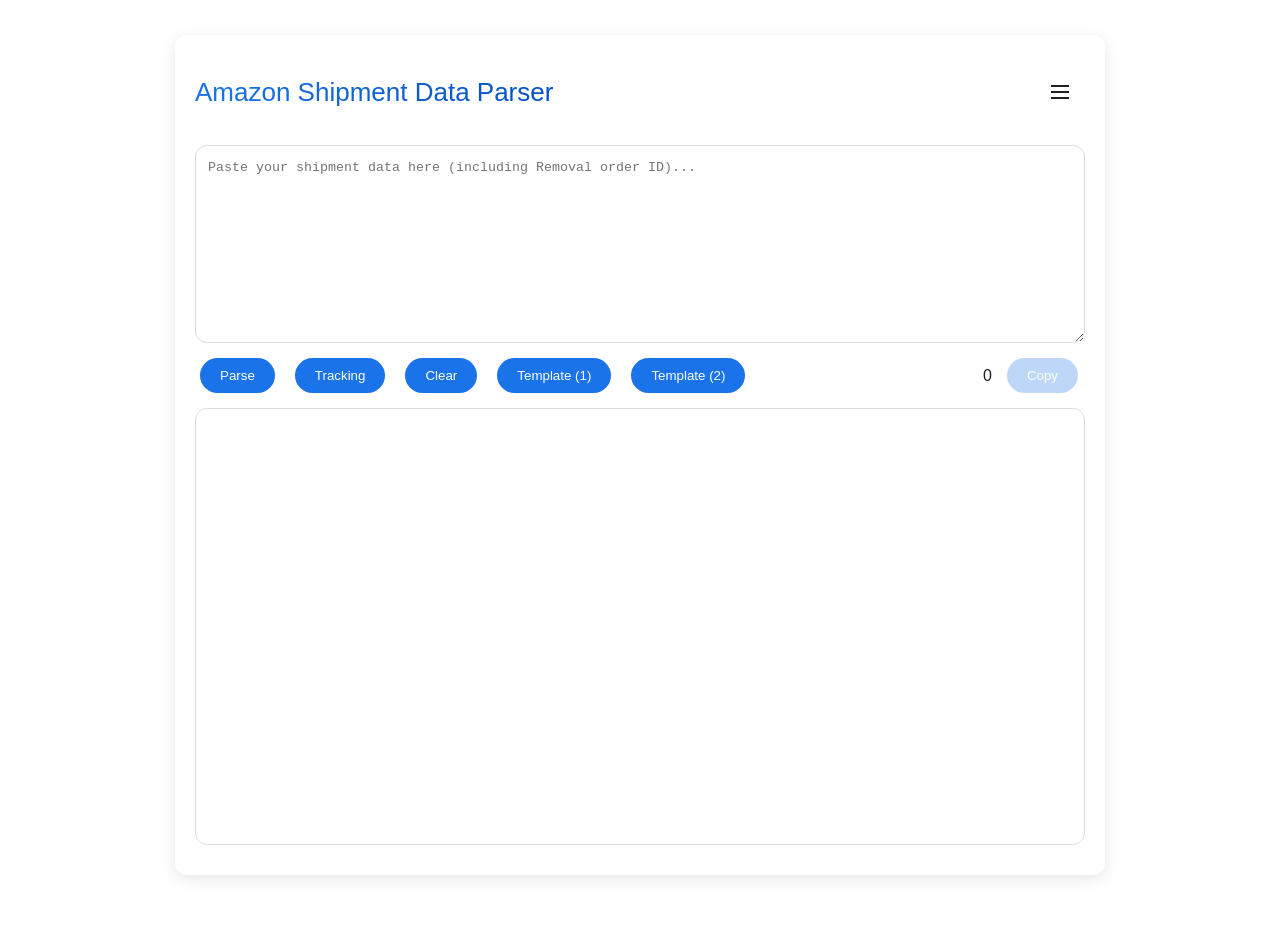
==== commit 9bfda786: "Update index.html" ====
--- a/index.html
+++ b/index.html
@@ -710,7 +710,7 @@
 document.addEventListener('DOMContentLoaded', () => {
   const shipmentInput = document.getElementById('shipmentInput');
   if (shipmentInput) {
-    shipmentInput.addEventListener('paste', e => {
+    shipmentInput.addEventListener('paste', (e) => {
       if (autoParse) {
         setTimeout(() => {
           if (autoTracking) {
@@ -726,11 +726,13 @@
         }, 100);
       }
     });
+
     shipmentInput.addEventListener('input', () => {
       const clearButton = document.querySelector('button[onclick="clearData()"]');
       clearButton.disabled = !shipmentInput.value.trim();
     });
   }
+});
   const settingsOverlay = document.querySelector('.settings-overlay');
   if (settingsOverlay) {
     settingsOverlay.addEventListener('click', closeSettings);
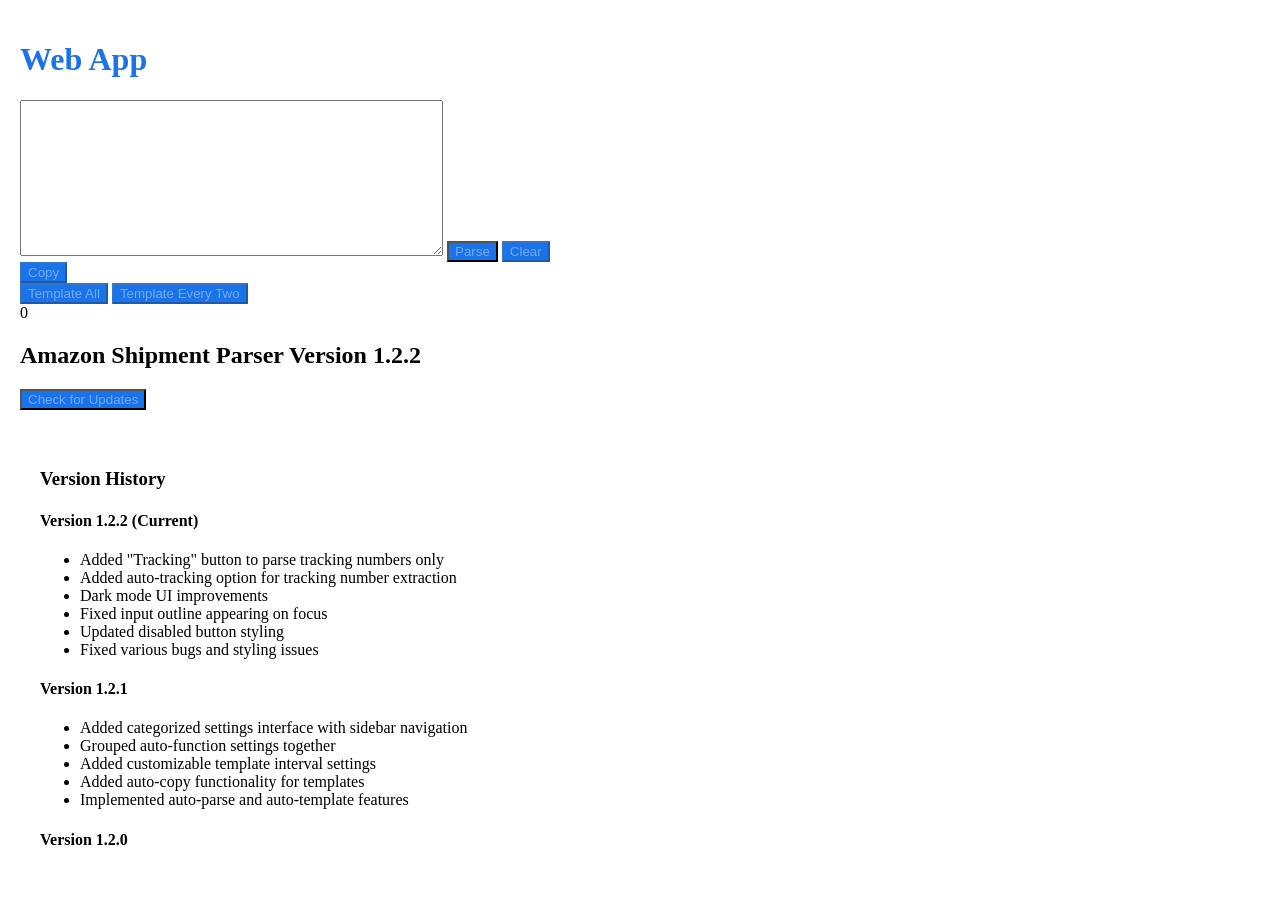
==== commit c228a073: "Update index.html" ====
--- a/index.html
+++ b/index.html
@@ -1,1779 +1,2168 @@
-<link href="https://fonts.googleapis.com/css2?family=Google+Sans:wght@400;500;700&amp;family=Roboto:wght@400;500;700&amp;display=swap" rel="stylesheet">
-<script>let editPopup = null;
-let currentEditItem = null;
-let currentTheme = 'light';
-let currentTemplateMode = null;
-let originalParsedContent = '';
-let templateCounter = 0;
-let trackingKeywords = JSON.parse(localStorage.getItem('trackingKeywords')) || ['(AMZL)', '(AMZN)'];
-let templates = JSON.parse(localStorage.getItem('templates')) || [{
-  text: "We've reviewed our removal orders and discovered some shipments whose delivery status is unclear. Could you please check on your end? We're unable to verify the tracking status. If they were lost in transit, could you kindly issue a reimbursement",
-  active: true
-}];
-let autoParse = localStorage.getItem('autoParse') === 'true' || false;
-let autoTemplate = localStorage.getItem('autoTemplate') === 'true' || false;
-let autoTemplateCopy = localStorage.getItem('autoTemplateCopy') === 'true' || false;
-let customTemplateInterval = 2;
-let autoTracking = localStorage.getItem('autoTracking') === 'true' || false;
-function setThemeColor(color) {
-  let primaryColor = color;
-  let secondaryColor = color;
-  const darkerColor = adjustColor(primaryColor, -20);
-  const lighterColor = adjustColor(primaryColor, 10);
-  document.documentElement.style.setProperty('--theme-primary', primaryColor);
-  document.documentElement.style.setProperty('--theme-secondary', secondaryColor);
-  document.documentElement.style.setProperty('--theme-darker', darkerColor);
-  document.documentElement.style.setProperty('--theme-surface', `color-mix(in srgb, ${primaryColor} 8%, var(--bg-secondary))`);
-  document.documentElement.style.setProperty('--theme-surface-variant', `color-mix(in srgb, ${darkerColor} 12%, var(--bg-secondary))`);
-  if (!document.documentElement.classList.contains('dark')) {
-    document.body.style.backgroundColor = `color-mix(in srgb, ${primaryColor} 5%, var(--bg-secondary))`;
-  }
-  const colorOptions = document.querySelectorAll('.color-option');
-  colorOptions.forEach(option => {
-    option.classList.toggle('active', option.dataset.color === color);
-  });
-}
-function adjustColor(color, percent) {
-  const num = parseInt(color.replace('#', ''), 16);
-  const amt = Math.round(2.55 * percent);
-  const R = (num >> 16) + amt;
-  const G = (num >> 8 & 0x00FF) + amt;
-  const B = (num & 0x0000FF) + amt;
-  return '#' + (0x1000000 + (R < 255 ? R < 1 ? 0 : R : 255) * 0x10000 + (G < 255 ? G < 1 ? 0 : G : 255) * 0x100 + (B < 255 ? B < 1 ? 0 : B : 255)).toString(16).slice(1);
-}
-function addKeyword() {
-  const input = document.getElementById('keywordInput');
-  const keyword = input.value.trim();
-  if (keyword && !trackingKeywords.includes(keyword)) {
-    trackingKeywords.push(keyword);
-    localStorage.setItem('trackingKeywords', JSON.stringify(trackingKeywords));
-    updateKeywordsList();
-    input.value = '';
-  }
-}
-function removeKeyword(keyword) {
-  const index = trackingKeywords.indexOf(keyword);
-  if (index > -1) {
-    trackingKeywords.splice(index, 1);
-    localStorage.setItem('trackingKeywords', JSON.stringify(trackingKeywords));
-    updateKeywordsList();
-  }
-}
-function updateKeywordsList() {
-  const container = document.getElementById('keywordsList');
-  container.innerHTML = '';
-  trackingKeywords.forEach(keyword => {
-    const item = document.createElement('div');
-    item.className = 'keyword-item';
-    item.innerHTML = `
-                    <span class="keyword-text">${keyword}</span>
-                    <div class="item-actions">
-                        <button onclick="editKeyword('${keyword}')">
-                            <svg viewBox="0 0 24 24"><path d="M3 17.25V21h3.75L17.81 9.94l-3.75-3.75L3 17.25zM20.71 7.04c.39-.39.39-1.02 0-1.41l-2.34-2.34c-.39-.39-1.02-.39-1.41 0l-1.83 1.83 3.75 3.75 1.83-1.83z"/></svg>
-                        </button>
-                        <button onclick="removeKeyword('${keyword}')">
-                            <svg viewBox="0 0 24 24"><path d="M6 19c0 1.1.9 2 2 2h8c1.1 0 2-.9 2-2V7H6v12zM19 4h-3.5l-1-1h-5l-1 1H5v2h14V4z"/></svg>
-                        </button>
-                    </div>
-                `;
-    container.appendChild(item);
-  });
-}
-function editKeyword(oldKeyword) {
-  initEditPopup();
-  currentEditItem = {
-    type: 'keyword',
-    value: oldKeyword
-  };
-  document.getElementById('editInput').value = oldKeyword;
-  editPopup.classList.add('open');
-}
-function parseShipmentData() {
-  const input = document.getElementById('shipmentInput').value;
-  const outputContainer = document.getElementById('output');
-  const copyButton = document.getElementById('copyButton');
-  const clearButton = document.querySelector('button[onclick="clearData()"]');
-  const templateButton1 = document.querySelector('button[onclick="toggleTemplateToAll()"]');
-  const templateButton2 = document.querySelector('button[onclick="toggleTemplateEveryTwo()"]');
-  clearButton.disabled = !input.trim();
-  outputContainer.innerHTML = '';
-  copyButton.style.display = 'block';
-  currentTemplateMode = null;
-  originalParsedContent = '';
-  templateCounter = 0;
-  document.getElementById('templateCount').textContent = '0';
-  copyButton.disabled = true;
-  clearButton.disabled = true;
-  templateButton1.disabled = true;
-  templateButton2.disabled = true;
-  let removalOrderId = '';
-  const removalOrderMatch = input.match(/Removal order ID:\s*([^\n]+)/);
-  if (removalOrderMatch) {
-    removalOrderId = removalOrderMatch[1].trim();
-  }
-  const shipmentSections = input.split(/Shipment ID:/g).filter(section => section.trim() !== '');
-  const allOutputs = [];
-  shipmentSections.forEach(section => {
-    let trackingMatches = [];
-    trackingKeywords.forEach(keyword => {
-      const escapedKeyword = keyword.replace(/[.*+?^${}()|[\]\\]/g, '\\$&');
-      const matches = section.match(new RegExp(`[A-Z0-9]+${escapedKeyword}`, 'g')) || [];
-      trackingMatches = trackingMatches.concat(matches);
-    });
-    if (!trackingMatches || trackingMatches.length === 0) return;
-    const trackingNumbers = trackingMatches.join(', ');
-    const productLines = section.split('\n').filter(line => line.includes('Merchant SKU') || line.includes('FNSKU:') || line.includes('EAN:') || line.includes('UPC:') || line.includes('Condition:') || line.trim().match(/^\d{1,4}$/));
-    const parsedProducts = [];
-    let currentProduct = {};
-    let lastKeywordSeen = null;
-    for (let i = 0; i < productLines.length; i++) {
-      const line = productLines[i].trim();
-      if (line.startsWith('Merchant SKU:')) {
-        if (currentProduct.merchantSku) {
-          parsedProducts.push(currentProduct);
-        }
-        currentProduct = {
-          merchantSku: line.split('Merchant SKU:')[1].trim()
-        };
-        lastKeywordSeen = null;
-      }
-      if (line.startsWith('FNSKU:')) {
-        currentProduct.fnsku = line.split('FNSKU:')[1].trim();
-      }
-      if (line.startsWith('EAN:') || line.startsWith('UPC:') || line.startsWith('Condition:')) {
-        lastKeywordSeen = line;
-      }
-      if (line.match(/^\d{1,4}$/) && lastKeywordSeen) {
-        currentProduct.qty = parseInt(line);
-        parsedProducts.push(currentProduct);
-        currentProduct = {};
-        lastKeywordSeen = null;
-      }
-    }
-    const outputParts = [`Removal order ID:${removalOrderId}`, `Shipment ID:${section.split('\n')[0].trim()}`, `Tracking Number(s):${trackingNumbers}`];
-    const productOutputs = [];
-    parsedProducts.forEach((p, index) => {
-      const productOutput = [`Merchant SKU:${p.merchantSku}`, `FNSKU:${p.fnsku}`, `Qty:${p.qty}`];
-      productOutputs.push(productOutput.join('\n'));
-      if (index < parsedProducts.length - 1) {
-        productOutputs.push('');
-      }
-    });
-    const outputText = outputParts.concat(productOutputs).join('\n');
-    allOutputs.push(outputText);
-  });
-  if (allOutputs.length > 0) {
-    const finalOutput = allOutputs.join('\n\n');
-    outputContainer.textContent = finalOutput;
-    originalParsedContent = finalOutput;
-    clearButton.disabled = false;
-    templateButton1.disabled = false;
-    templateButton2.disabled = false;
-    copyButton.disabled = templateCounter === 0;
-  } else {
-    outputContainer.textContent = 'No shipments with (AMZL) tracking numbers found.';
-    copyButton.disabled = true;
-    clearButton.disabled = true;
-    templateButton1.disabled = true;
-    templateButton2.disabled = true;
-  }
-  copyButton.textContent = 'Copy';
-}
-function clearData() {
-  document.getElementById('shipmentInput').value = '';
-  const outputContainer = document.getElementById('output');
-  outputContainer.textContent = '';
-  currentTemplateMode = null;
-  originalParsedContent = '';
-  templateCounter = 0;
-  document.getElementById('templateCount').textContent = '0';
-  const copyButton = document.getElementById('copyButton');
-  const clearButton = document.querySelector('button[onclick="clearData()"]');
-  const templateButton1 = document.querySelector('button[onclick="toggleTemplateToAll()"]');
-  const templateButton2 = document.querySelector('button[onclick="toggleTemplateEveryTwo()"]');
-  copyButton.disabled = true;
-  clearButton.disabled = true;
-  templateButton1.disabled = true;
-  templateButton2.disabled = true;
-}
-function copyOutput() {
-  const outputContainer = document.getElementById('output');
-  const tempTextArea = document.createElement('textarea');
-  tempTextArea.value = outputContainer.textContent;
-  document.body.appendChild(tempTextArea);
-  tempTextArea.select();
-  document.execCommand('copy');
-  document.body.removeChild(tempTextArea);
-  const copyButton = document.getElementById('copyButton');
-  copyButton.classList.add('clicked');
-  copyButton.classList.add('copied');
-  copyButton.textContent = 'Copied!';
-  setTimeout(() => {
-    copyButton.classList.remove('clicked');
-  }, 600);
-  setTimeout(() => {
-    copyButton.classList.remove('copied');
-    copyButton.textContent = 'Copy';
-  }, 2000);
-}
-function toggleTheme() {
-  const htmlElement = document.documentElement;
-  const themeToggle = document.getElementById('themeToggle');
-  if (currentTheme === 'light') {
-    htmlElement.classList.add('dark');
-    themeToggle.textContent = '🌙 Dark Mode';
-    currentTheme = 'dark';
-    document.body.style.backgroundColor = '#000000';
-  } else {
-    htmlElement.classList.remove('dark');
-    themeToggle.textContent = '☀️ Light Mode';
-    currentTheme = 'light';
-    const currentColor = getComputedStyle(document.documentElement).getPropertyValue('--theme-primary');
-    document.body.style.backgroundColor = `color-mix(in srgb, ${currentColor} 5%, var(--bg-secondary))`;
-  }
-}
-function toggleThemePicker() {
-  const themePicker = document.querySelector('.theme-picker');
-  themePicker.classList.toggle('open');
-}
-function toggleTemplateToAll() {
-  const outputContainer = document.getElementById('output');
-  const templateCountDisplay = document.getElementById('templateCount');
-  const copyButton = document.getElementById('copyButton');
-  const activeTemplates = templates.filter(t => t.active);
-  if (!activeTemplates.length) {
-    alert('Please add at least one active template in settings');
-    return;
-  }
-  const template = activeTemplates[0].text + '\n\n';
-  if (!originalParsedContent) {
-    originalParsedContent = outputContainer.textContent;
-  }
-  if (currentTemplateMode === 'all') {
-    outputContainer.textContent = originalParsedContent;
-    currentTemplateMode = null;
-    templateCountDisplay.textContent = '0';
-    templateCounter = 0;
-    copyButton.disabled = true;
-    return;
-  }
-  const sections = originalParsedContent.split(/(?=Removal order ID:)/g);
-  templateCounter = 0;
-  const modifiedContent = sections.map(section => {
-    if (section.trim().startsWith('Removal order ID:')) {
-      templateCounter++;
-      return template + section;
-    }
-    return section;
-  }).join('');
-  outputContainer.textContent = modifiedContent;
-  currentTemplateMode = 'all';
-  templateCountDisplay.textContent = templateCounter;
-  copyButton.disabled = templateCounter === 0;
-  if (autoTemplateCopy && templateCounter > 0) {
-    copyOutput();
-  }
-}
-function toggleTemplateEveryTwo() {
-  const outputContainer = document.getElementById('output');
-  const templateCountDisplay = document.getElementById('templateCount');
-  const copyButton = document.getElementById('copyButton');
-  const templateButton = document.querySelector('button[onclick="toggleTemplateEveryTwo()"]');
-  const activeTemplates = templates.filter(t => t.active);
-  if (!activeTemplates.length) {
-    alert('Please add at least one active template in settings');
-    return;
-  }
-  const template = activeTemplates[0].text + '\n\n';
-  if (!originalParsedContent) {
-    originalParsedContent = outputContainer.textContent;
-  }
-  if (currentTemplateMode === 'custom') {
-    outputContainer.textContent = originalParsedContent;
-    currentTemplateMode = null;
-    templateCountDisplay.textContent = '0';
-    templateCounter = 0;
-    copyButton.disabled = true;
-    return;
-  }
-  const sections = originalParsedContent.split(/(?=Removal order ID:)/g);
-  templateCounter = 0;
-  const modifiedSections = sections.map((section, index) => {
-    if (section.trim().startsWith('Removal order ID:') && index % customTemplateInterval === 0) {
-      templateCounter++;
-      return template + section;
-    }
-    return section;
-  });
-  outputContainer.textContent = modifiedSections.join('');
-  currentTemplateMode = 'custom';
-  templateCountDisplay.textContent = templateCounter;
-  copyButton.disabled = templateCounter === 0;
-  if (autoTemplateCopy && templateCounter > 0) {
-    copyOutput();
-  }
-}
-function parseTrackingOnly() {
-  const input = document.getElementById('shipmentInput').value;
-  const outputContainer = document.getElementById('output');
-  const copyButton = document.getElementById('copyButton');
-  const clearButton = document.querySelector('button[onclick="clearData()"]');
-  clearButton.disabled = !input.trim();
-  outputContainer.innerHTML = '';
-  copyButton.style.display = 'block';
-  currentTemplateMode = null;
-  originalParsedContent = '';
-  templateCounter = 0;
-  document.getElementById('templateCount').textContent = '0';
-  copyButton.disabled = true;
-  clearButton.disabled = true;
-  const trackingNumbers = [];
-  const sections = input.split(/Shipment ID:/g);
-  sections.forEach(section => {
-    trackingKeywords.forEach(keyword => {
-      const escapedKeyword = keyword.replace(/[.*+?^${}()|[\]\\]/g, '\\$&');
-      const matches = section.match(new RegExp(`([A-Z0-9]+)${escapedKeyword}`, 'g')) || [];
-      matches.forEach(match => {
-        const trackingNumber = match.replace(new RegExp(escapedKeyword + '$'), '');
-        if (!trackingNumbers.includes(trackingNumber)) {
-          trackingNumbers.push(trackingNumber);
-        }
-      });
-    });
-  });
-  if (trackingNumbers.length > 0) {
-    const finalOutput = trackingNumbers.join('\n');
-    outputContainer.textContent = finalOutput;
-    originalParsedContent = finalOutput;
-    clearButton.disabled = false;
-    copyButton.disabled = false;
-  } else {
-    outputContainer.textContent = 'No tracking numbers found.';
-    copyButton.disabled = true;
-    clearButton.disabled = true;
-  }
-  copyButton.textContent = 'Copy';
-}
-function toggleAutoParse() {
-  const button = document.getElementById('autoParseToggle');
-  const autoTrackingButton = document.getElementById('autoTrackingToggle');
-  autoParse = !autoParse;
-  localStorage.setItem('autoParse', autoParse);
-  button.textContent = `Auto-Parse: ${autoParse ? 'On' : 'Off'}`;
-  button.style.backgroundColor = autoParse ? getComputedStyle(document.documentElement).getPropertyValue('--theme-darker') : getComputedStyle(document.documentElement).getPropertyValue('--theme-primary');
-  autoTrackingButton.disabled = !autoParse;
-  if (!autoParse && autoTracking) {
-    toggleAutoTracking();
-  }
-}
-function toggleAutoTemplate() {
-  const button = document.getElementById('autoTemplateToggle');
-  autoTemplate = !autoTemplate;
-  localStorage.setItem('autoTemplate', autoTemplate);
-  button.textContent = `Auto-Template: ${autoTemplate ? 'On' : 'Off'}`;
-  button.style.backgroundColor = autoTemplate ? getComputedStyle(document.documentElement).getPropertyValue('--theme-darker') : getComputedStyle(document.documentElement).getPropertyValue('--theme-primary');
-}
-function toggleAutoTemplateCopy() {
-  const button = document.getElementById('autoTemplateCopyToggle');
-  autoTemplateCopy = !autoTemplateCopy;
-  localStorage.setItem('autoTemplateCopy', autoTemplateCopy);
-  button.textContent = `Auto-Copy: ${autoTemplateCopy ? 'On' : 'Off'}`;
-  button.style.backgroundColor = autoTemplateCopy ? getComputedStyle(document.documentElement).getPropertyValue('--theme-darker') : getComputedStyle(document.documentElement).getPropertyValue('--theme-primary');
-}
-function getProminentColor(img) {
-  const canvas = document.createElement('canvas');
-  const ctx = canvas.getContext('2d');
-  const size = 25;
-  canvas.width = size;
-  canvas.height = size;
-  ctx.drawImage(img, 0, 0, size, size);
-  const data = ctx.getImageData(0, 0, size, size).data;
-  let r = 0,
-    g = 0,
-    b = 0;
-  for (let i = 0; i < data.length; i += 4) {
-    r += data[i];
-    g += data[i + 1];
-    b += data[i + 2];
-  }
-  const pixelCount = data.length / 4;
-  r = Math.floor(r / pixelCount);
-  g = Math.floor(g / pixelCount);
-  b = Math.floor(b / pixelCount);
-  const hex = '#' + ((1 << 24) + (r << 16) + (g << 8) + b).toString(16).slice(1);
-  return hex;
-}
-function handleBackgroundUpload(event) {
-  const file = event.target.files[0];
-  if (file) {
-    const reader = new FileReader();
-    reader.onload = function (e) {
-      const img = new Image();
-      img.onload = function () {
-        const prominentColor = getProminentColor(img);
-        setThemeColor(prominentColor);
-        document.body.style.backgroundImage = `url(${e.target.result})`;
-        document.body.classList.add('with-background');
-        document.querySelector('.container').classList.add('with-background');
-        const removeBtn = document.querySelector('.remove-bg');
-        if (removeBtn) {
-          removeBtn.classList.add('visible');
-        }
-        const colorOptions = document.querySelectorAll('.color-option');
-        colorOptions.forEach(option => {
-          option.classList.remove('active');
-        });
-      };
-      img.src = e.target.result;
-    };
-    reader.readAsDataURL(file);
-  }
-}
-function removeBackground() {
-  document.body.style.backgroundImage = '';
-  document.body.classList.remove('with-background');
-  document.querySelector('.container').classList.remove('with-background');
-  const removeBtn = document.querySelector('.remove-bg');
-  if (removeBtn) {
-    removeBtn.classList.remove('visible');
-  }
-  const fileInput = document.getElementById('backgroundUpload');
-  if (fileInput) {
-    fileInput.value = '';
-  }
-  setThemeColor('#1a73e8');
-}
-function createRipple(event) {
-  const button = event.currentTarget;
-  const ripple = document.createElement('span');
-  const diameter = Math.max(button.clientWidth, button.clientHeight);
-  const radius = diameter / 2;
-  const rect = button.getBoundingClientRect();
-  ripple.style.width = ripple.style.height = `${diameter}px`;
-  ripple.style.left = `${event.clientX - rect.left - radius}px`;
-  ripple.style.top = `${event.clientY - rect.top - radius}px`;
-  ripple.classList.add('ripple');
-  const existingRipple = button.getElementsByClassName('ripple')[0];
-  if (existingRipple) {
-    existingRipple.remove();
-  }
-  button.appendChild(ripple);
-}
-function toggleSettings() {
-  const popup = document.querySelector('.settings-popup');
-  const overlay = document.querySelector('.settings-overlay');
-  if (popup.classList.contains('open')) {
-    popup.classList.remove('open');
-    overlay.classList.remove('open');
-    document.body.style.overflow = 'auto';
-  } else {
-    popup.classList.add('open');
-    overlay.classList.add('open');
-    document.body.style.overflow = 'hidden';
-  }
-}
-function closeSettings() {
-  const popup = document.querySelector('.settings-popup');
-  const overlay = document.querySelector('.settings-overlay');
-  popup.classList.remove('open');
-  overlay.classList.remove('open');
-  document.body.style.overflow = 'auto';
-}
-function addTemplate() {
-  const input = document.getElementById('templateInput');
-  const template = input.value.trim();
-  if (template) {
-    templates.forEach(t => t.active = false);
-    templates.push({
-      text: template,
-      active: true
-    });
-    localStorage.setItem('templates', JSON.stringify(templates));
-    updateTemplatesList();
-    input.value = '';
-  }
-}
-function removeTemplate(index) {
-  templates.splice(index, 1);
-  localStorage.setItem('templates', JSON.stringify(templates));
-  updateTemplatesList();
-  if (currentTemplateMode) {
-    if (templates.length > 0) {
-      toggleTemplateToAll();
-    } else {
-      const outputContainer = document.getElementById('output');
-      outputContainer.textContent = originalParsedContent;
-      currentTemplateMode = null;
-      document.getElementById('templateCount').textContent = '0';
-      templateCounter = 0;
-    }
-  }
-}
-function updateTemplatesList() {
-  const activeContainer = document.getElementById('activeTemplatesList');
-  const inactiveContainer = document.getElementById('inactiveTemplatesList');
-  activeContainer.innerHTML = '';
-  inactiveContainer.innerHTML = '';
-  templates.forEach((template, index) => {
-    const item = document.createElement('div');
-    item.className = 'template-item';
-    item.draggable = true;
-    item.dataset.index = index;
-    const previewText = template.text.length > 50 ? template.text.substring(0, 50) + '...' : template.text;
-    item.innerHTML = `
-                    <span class="template-text" title="${template.text}">${previewText}</span>
-                    <div class="item-actions">
-                        <button onclick="editTemplate(${index})">
-                            <svg viewBox="0 0 24 24"><path d="M3 17.25V21h3.75L17.81 9.94l-3.75-3.75L3 17.25zM20.71 7.04c.39-.39.39-1.02 0-1.41l-2.34-2.34c-.39-.39-1.02-.39-1.41 0l-1.83 1.83 3.75 3.75 1.83-1.83z"/></svg>
-                        </button>
-                        <button onclick="removeTemplate(${index})">
-                            <svg viewBox="0 0 24 24"><path d="M6 19c0 1.1.9 2 2 2h8c1.1 0 2-.9 2-2V7H6v12zM19 4h-3.5l-1-1h-5l-1 1H5v2h14V4z"/></svg>
-                        </button>
-                    </div>
-                `;
-    item.addEventListener('dragstart', handleDragStart);
-    item.addEventListener('dragend', handleDragEnd);
-    item.addEventListener('dragover', handleDragOver);
-    item.addEventListener('dragleave', handleDragLeave);
-    if (template.active) {
-      activeContainer.appendChild(item);
-    } else {
-      inactiveContainer.appendChild(item);
-    }
-  });
-}
-function editTemplate(index) {
-  initEditPopup();
-  currentEditItem = {
-    type: 'template',
-    index: index
-  };
-  document.getElementById('editInput').value = templates[index].text;
-  editPopup.classList.add('open');
-  event.stopPropagation();
-}
-function saveEdit() {
-  const newValue = document.getElementById('editInput').value.trim();
-  if (newValue && currentEditItem) {
-    if (currentEditItem.type === 'keyword') {
-      const index = trackingKeywords.indexOf(currentEditItem.value);
-      if (index > -1) {
-        trackingKeywords[index] = newValue;
-        localStorage.setItem('trackingKeywords', JSON.stringify(trackingKeywords));
-        updateKeywordsList();
-      }
-    } else if (currentEditItem.type === 'template' && typeof currentEditItem.index !== 'undefined') {
-      templates[currentEditItem.index].text = newValue;
-      localStorage.setItem('templates', JSON.stringify(templates));
-      const wasActive = templates[currentEditItem.index].active;
-      if (wasActive) {
-        templates.forEach((t, idx) => {
-          if (idx !== currentEditItem.index) {
-            t.active = false;
-          }
-        });
-      }
-      updateTemplatesList();
-      if (currentTemplateMode) {
-        if (currentTemplateMode === 'all') {
-          toggleTemplateToAll();
-        } else if (currentTemplateMode === 'custom') {
-          toggleTemplateEveryTwo();
-        }
-      }
-    }
-  }
-  editPopup.classList.remove('open');
-  currentEditItem = null;
-}
-function cancelEdit() {
-  if (editPopup) {
-    editPopup.classList.remove('open');
-  }
-  currentEditItem = null;
-}
-function initEditPopup() {
-  if (!editPopup) {
-    editPopup = document.createElement('div');
-    editPopup.className = 'edit-popup';
-    editPopup.innerHTML = `
-                    <h3>Edit Item</h3>
-                    <textarea id="editInput"></textarea>
-                    <div class="button-row">
-                        <button onclick="cancelEdit()">Cancel</button>
-                        <button onclick="saveEdit()">Save</button>
-                    </div>
-                `;
-    document.body.appendChild(editPopup);
-    const style = document.createElement('style');
-    style.textContent = `
-                    .edit-popup {
-                        display: none;
-                        position: fixed;
-                        top: 50%;
-                        left: 50%;
-                        transform: translate(-50%, -50%);
-                        background: var(--bg-primary);
-                        padding: 20px;
-                        border-radius: 12px;
-                        box-shadow: 0 4px 12px rgba(0, 0, 0, 0.15);
-                        z-index: 1002;
-                        min-width: 300px;
-                    }
-                    .edit-popup.open {
-                        display: block;
-                    }
-                    .edit-popup textarea {
-                        width: 100%;
-                        min-height: 100px;
-                        margin: 10px 0;
-                    }
-                    .edit-popup .button-row {
-                        display: flex;
-                        justify-content: flex-end;
-                        gap: 10px;
-                    }
-                    .edit-popup h3 {
-                        margin: 0;
-                        color: var(--text-primary);
-                    }
-                `;
-    document.head.appendChild(style);
-  }
-}
-function updateTemplateInterval() {
-  const input = document.getElementById('templateIntervalInput');
-  const value = parseInt(input.value);
-  if (value < 1) {
-    alert('Please enter a number greater than 0');
-    return;
-  }
-  customTemplateInterval = value;
-  const templateButton = document.querySelector('button[onclick="toggleTemplateEveryTwo()"]');
-  templateButton.textContent = `Template (${value})`;
-}
-function showSettingsPanel(panelId) {
-  document.querySelectorAll('.settings-panel').forEach(panel => panel.classList.remove('active'));
-  document.querySelectorAll('.settings-sidebar-item').forEach(item => item.classList.remove('active'));
-  document.querySelector(`#${panelId}`).classList.add('active');
-  document.querySelector(`[data-panel="${panelId}"]`).classList.add('active');
-}
-function handleDragStart(event) {
-  event.dataTransfer.setData('text/plain', event.target.dataset.index);
-  event.target.classList.add('dragging');
-}
-function handleDragEnd(event) {
-  event.target.classList.remove('dragging');
-}
-function handleDragOver(event) {
-  event.preventDefault();
-  event.currentTarget.classList.add('drag-over');
-}
-function handleDragLeave(event) {
-  event.currentTarget.classList.remove('drag-over');
-}
-function allowDrop(event) {
-  event.preventDefault();
-  event.currentTarget.classList.add('drag-over');
-}
-function drop(e, status) {
-  e.preventDefault();
-  e.currentTarget.classList.remove('drag-over');
-  const templateIndex = parseInt(e.dataTransfer.getData('text/plain'));
-  if (status === 'active') {
-    templates.forEach((template, idx) => {
-      if (idx !== templateIndex) {
-        template.active = false;
-      }
-    });
-  }
-  templates[templateIndex].active = status === 'active';
-  localStorage.setItem('templates', JSON.stringify(templates));
-  updateTemplatesList();
-}
-function handleCustomColorPick(event) {
-  const color = event.target.value;
-  setThemeColor(color);
-  event.target.parentElement.style.background = color;
-}
-function toggleAutoTracking() {
-  const button = document.getElementById('autoTrackingToggle');
-  if (!autoParse) {
-    alert('Please enable Auto-Parse first');
-    return;
-  }
-  autoTracking = !autoTracking;
-  localStorage.setItem('autoTracking', autoTracking);
-  button.textContent = `Auto-Tracking: ${autoTracking ? 'On' : 'Off'}`;
-  button.style.backgroundColor = autoTracking ? getComputedStyle(document.documentElement).getPropertyValue('--theme-darker') : getComputedStyle(document.documentElement).getPropertyValue('--theme-primary');
-}
-document.addEventListener('DOMContentLoaded', () => {
-  const shipmentInput = document.getElementById('shipmentInput');
-  if (shipmentInput) {
-    shipmentInput.addEventListener('paste', (e) => {
-      if (autoParse) {
-        setTimeout(() => {
-          if (autoTracking) {
-            parseTrackingOnly();
-          } else {
-            parseShipmentData();
-            if (autoTemplate) {
-              setTimeout(() => {
-                toggleTemplateToAll();
-              }, 100);
-            }
-          }
-        }, 100);
-      }
-    });
-
-    shipmentInput.addEventListener('input', () => {
-      const clearButton = document.querySelector('button[onclick="clearData()"]');
-      clearButton.disabled = !shipmentInput.value.trim();
-    });
-  }
-});
-  const settingsOverlay = document.querySelector('.settings-overlay');
-  if (settingsOverlay) {
-    settingsOverlay.addEventListener('click', closeSettings);
-  }
-  const themeToggle = document.getElementById('themeToggle');
-  if (themeToggle) {
-    themeToggle.textContent = '☀️ Light Mode';
-  }
-  const colorOptions = document.querySelectorAll('.color-option');
-  if (colorOptions && colorOptions.length > 0) {
-    colorOptions.forEach(option => {
-      if (option && option.dataset.color) {
-        option.addEventListener('click', () => {
-          setThemeColor(option.dataset.color);
-        });
-      }
-    });
-    const defaultColorOption = document.querySelector('[data-color="#1a73e8"]');
-    if (defaultColorOption) {
-      defaultColorOption.classList.add('active');
-      setThemeColor('#1a73e8');
-    }
-  }
-  const themePicker = document.querySelector('.theme-picker');
-  if (themePicker) {
-    document.addEventListener('click', e => {
-      if (!themePicker.contains(e.target)) {
-        themePicker.classList.remove('open');
-      }
-    });
-  }
-  const buttons = document.querySelectorAll('button');
-  buttons.forEach(button => {
-    button.addEventListener('click', createRipple);
-  });
-  const copyButton = document.getElementById('copyButton');
-  const clearButton = document.querySelector('button[onclick="clearData()"]');
-  const templateButton1 = document.querySelector('button[onclick="toggleTemplateToAll()"]');
-  const templateButton2 = document.querySelector('button[onclick="toggleTemplateEveryTwo()"]');
-  copyButton.style.display = 'block';
-  copyButton.disabled = true;
-  clearButton.disabled = true;
-  templateButton1.disabled = true;
-  templateButton2.disabled = true;
-  updateKeywordsList();
-  updateTemplatesList();
-  const templateIntervalInput = document.getElementById('templateIntervalInput');
-  if (templateIntervalInput) {
-    templateIntervalInput.value = customTemplateInterval;
-  }
-  let foundActive = false;
-  templates.forEach(template => {
-    if (template.active) {
-      if (foundActive) {
-        template.active = false;
-      }
-      foundActive = true;
-    }
-  });
-  updateTemplatesList();
-  const autoParseButton = document.getElementById('autoParseToggle');
-  const autoTemplateButton = document.getElementById('autoTemplateToggle');
-  const autoTemplateCopyButton = document.getElementById('autoTemplateCopyToggle');
-  const autoTrackingButton = document.getElementById('autoTrackingToggle');
-  if (autoParseButton) {
-    autoParseButton.textContent = `Auto-Parse: ${autoParse ? 'On' : 'Off'}`;
-    autoParseButton.style.backgroundColor = autoParse ? getComputedStyle(document.documentElement).getPropertyValue('--theme-darker') : getComputedStyle(document.documentElement).getPropertyValue('--theme-primary');
-  }
-  if (autoTemplateButton) {
-    autoTemplateButton.textContent = `Auto-Template: ${autoTemplate ? 'On' : 'Off'}`;
-    autoTemplateButton.style.backgroundColor = autoTemplate ? getComputedStyle(document.documentElement).getPropertyValue('--theme-darker') : getComputedStyle(document.documentElement).getPropertyValue('--theme-primary');
-  }
-  if (autoTemplateCopyButton) {
-    autoTemplateCopyButton.textContent = `Auto-Copy: ${autoTemplateCopy ? 'On' : 'Off'}`;
-    autoTemplateCopyButton.style.backgroundColor = autoTemplateCopy ? getComputedStyle(document.documentElement).getPropertyValue('--theme-darker') : getComputedStyle(document.documentElement).getPropertyValue('--theme-primary');
-  }
-  if (autoTrackingButton) {
-    autoTrackingButton.disabled = !autoParse;
-    autoTrackingButton.textContent = `Auto-Tracking: ${autoTracking ? 'On' : 'Off'}`;
-    autoTrackingButton.style.backgroundColor = autoTracking ? getComputedStyle(document.documentElement).getPropertyValue('--theme-darker') : getComputedStyle(document.documentElement).getPropertyValue('--theme-primary');
-  }
-  initColorPicker();
-});
-function initColorPicker() {
-  const picker = document.getElementById('customColorPicker');
-  picker.addEventListener('input', event => {
-    const color = event.target.value;
-    setThemeColor(color);
-    event.target.parentElement.style.background = color;
-  });
-}</script>
-    <style>
-        :root {
-            --theme-primary: #1a73e8;
-            --theme-secondary: #1a73e8;
-            --theme-darker: #0051C3;
-            --theme-surface: #f0f4fc;
-            --theme-surface-variant: #e8f0fe;
-            --bg-primary: #ffffff;
-            --bg-secondary: color-mix(in srgb, var(--theme-primary) 5%, #ffffff);
-            --text-primary: #202124;
-            --text-secondary: #5f6368;
-            --shadow-color: rgba(0, 0, 0, 0.2);
-        }
-
-        :root.dark {
-            --bg-primary: rgb(23, 33, 43); /* New dark mode background color */
-            --bg-secondary: rgb(23, 33, 43);
-            --text-primary: #e8eaed;
-            --text-secondary: #9aa0a6;
-            --theme-surface: color-mix(in srgb, var(--theme-primary) 8%, var(--bg-secondary));
-            --theme-surface-variant: color-mix(in srgb, var(--theme-darker) 12%, var(--bg-secondary));
-            --shadow-color: rgba(0, 0, 0, 0.4);
-        }
-
-        /* Update the title styling to override theme gradient in dark mode */
-        :root.dark h1 {
-            background: none;
-            -webkit-background-clip: unset;
-            background-clip: unset;
-            -webkit-text-fill-color: white;
-            color: white;
-        }
-
-        body {
-            margin: 0;
-            padding: 20px;
-            min-height: 100vh;
-            overflow-x: hidden;
-            font-family: 'Google Sans', Arial, sans-serif;
-            background-color: var(--bg-primary);
-            color: var(--text-primary);
-            transition: all 0.3s ease;
-            display: flex;
-            flex-direction: column;
-            align-items: center;
-        }
-
-        .container {
-            width: calc(100% - 30px);
-            max-width: 890px;
-            min-width: 320px;
-            padding: 20px;
-            height: calc(100vh - 100px);
-            background-color: var(--bg-primary);
-            border-radius: 12px;
-            box-shadow: 0 4px 15px rgba(0, 0, 0, 0.1);
-            margin: 15px auto;
-            display: flex;
-            flex-direction: column;
-            overflow: hidden;
-        }
-
-        .container.with-background {
-            background: rgba(255, 255, 255, 0.8);
-            backdrop-filter: blur(10px);
-            -webkit-backdrop-filter: blur(10px);
-        }
-
-        :root.dark .container.with-background {
-            background: rgba(41, 42, 45, 0.8);
-        }
-
-        body.with-background {
-            background-size: cover;
-            background-position: center;
-            background-repeat: no-repeat;
-            background-attachment: fixed;
-        }
-
-        .header-section {
-            display: flex;
-            justify-content: space-between;
-            align-items: center;
-            width: 100%;
-            margin-bottom: 15px;
-        }
-
-        h1 {
-            margin-left: 0px;
-            color: var(--theme-primary);
-            font-size: 26px;
-            line-height: 40px;
-            font-weight: 500;
-            background: linear-gradient(to right, var(--theme-primary), var(--theme-darker));
-            -webkit-background-clip: text;
-            background-clip: text;
-            -webkit-text-fill-color: transparent;
-        }
-
-        :root.dark h1 {
-            background: none;
-            -webkit-background-clip: unset;
-            background-clip: unset;
-            -webkit-text-fill-color: white;
-            color: white;
-        }
-
-        .settings-button {
-            width: 40px;
-            height: 40px;
-            padding: 0;
-            display: flex;
-            flex-direction: column;
-            align-items: center;
-            justify-content: center;
-            border-radius: 50%;
-            background: transparent;
-            transition: background-color 0.3s ease;
-            gap: 4px;
-        }
-
-        .settings-button:hover {
-            background-color: rgba(60, 64, 67, 0.08);
-        }
-
-        .settings-button span {
-            display: block;
-            width: 18px;
-            height: 2px;
-            background-color: var(--text-primary);
-            transition: all 0.3s ease;
-        }
-
-        button {
-            background-color: var(--theme-primary);
-            color: white;
-            padding: 10px 20px;
-            border: none;
-            border-radius: 50px;
-            cursor: pointer;
-            margin: 5px;
-            transition: all 0.3s ease;
-            font-family: 'Google Sans', Arial, sans-serif;
-            position: relative;
-            overflow: hidden;
-        }
-
-        button:hover {
-            background-color: var(--theme-darker);
-            transform: translateY(-1px);
-            box-shadow: 0 1px 2px rgba(60,64,67,0.3), 0 1px 3px 1px rgba(60,64,67,0.15);
-        }
-
-        button:disabled {
-            background-color: rgba(0, 0, 0, 0.12);
-            color: rgba(0, 0, 0, 0.38);
-            cursor: not-allowed;
-            pointer-events: none;
-        }
-
-        .dark button:disabled {
-            background-color: rgba(255, 255, 255, 0.12);
-            color: rgba(255, 255, 255, 0.38);
-        }
-
-        textarea, #output {
-            width: 100%;
-            margin-right: 0;
-            box-sizing: border-box;
-            border: 1px solid #dadce0;  /* Default light mode border */
-            transition: border-color 0.3s ease;  /* Smooth transition for border changes */
-        }
-
-        :root.dark textarea,
-        :root.dark #output {
-            background-color: rgb(36, 47, 61);
-            border-color: transparent;  /* Change from rgba(255, 255, 255, 0.1) to transparent */
-            color: var(--text-primary);
-        }
-
-        :root.dark textarea:focus {
-            outline: none;  /* Remove focus outline in dark mode */
-            border-color: transparent;  /* Keep border transparent even on focus */
-        }
-
-        textarea {
-            height: 200px;
-            padding: 12px;
-            border: 1px solid #dadce0;
-            border-radius: 12px;
-            background-color: var(--bg-primary);
-            color: var(--text-primary);
-            resize: vertical;
-            font-family: monospace;
-            line-height: 1.5;
-            margin-bottom: 10px;
-        }
-
-        textarea::-webkit-scrollbar,
-        #output::-webkit-scrollbar {
-            width: 12px;
-        }
-
-        textarea::-webkit-scrollbar-track,
-        #output::-webkit-scrollbar-track {
-            background: var(--bg-secondary);
-            border-radius: 10px;
-        }
-
-        textarea::-webkit-scrollbar-thumb,
-        #output::-webkit-scrollbar-thumb {
-            background: var(--theme-primary);
-            border-radius: 10px;
-            border: 3px solid var(--bg-secondary);
-        }
-
-        textarea::-webkit-scrollbar-thumb:hover,
-        #output::-webkit-scrollbar-thumb:hover {
-            background: var(--theme-darker);
-        }
-
-        #output {
-            height: calc(100vh - 460px);
-            overflow-y: auto;
-            padding: 16px;
-            border: 1px solid #dadce0;
-            border-radius: 12px;
-            margin-top: 10px;
-            font-family: monospace;
-            white-space: pre-wrap;
-            line-height: 1.5;
-            margin-bottom: 10px;
-        }
-
-        .button-group {
-            width: 100%;
-            padding: 0;
-            flex-wrap: wrap;
-            display: flex;
-            justify-content: space-between;
-            align-items: center;
-        }
-
-        .left-buttons {
-            display: flex;
-            align-items: center;
-            gap: 10px;
-        }
-
-        .right-buttons {
-            display: flex;
-            align-items: center;
-            gap: 10px;
-            margin-right: 2px;
-        }
-
-        #templateCount {
-            font-weight: 500;
-            color: var(--text-primary);
-        }
-
-        .ripple {
-            position: absolute;
-            background: rgba(255, 255, 255, 0.3);
-            border-radius: 50%;
-            transform: scale(0);
-            animation: rippleAnimation 0.6s linear;
-            pointer-events: none;
-        }
-
-        @keyframes rippleAnimation {
-            to {
-                transform: scale(4);
-                opacity: 0;
-            }
-        }
-
-        .settings-overlay {
-            position: fixed;
-            top: 0;
-            left: 0;
-            width: 100%;
-            height: 100%;
-            background: rgba(0, 0, 0, 0.5);
-            display: none;
-            z-index: 1000;
-        }
-
-        .settings-overlay.open {
-            display: block;
-        }
-
-        .settings-popup {
-            position: fixed;
-            top: 50%;
-            left: 50%;
-            transform: translate(-50%, -50%);
-            background: var(--bg-primary);
-            border-radius: 12px;
-            box-shadow: 0 8px 20px var(--shadow-color);
-            z-index: 1001;
-            display: none;
-            width: 800px;
-            height: 600px;
-            max-height: 80vh;
-            overflow: hidden; /* Prevent content overflow */
-        }
-
-        .settings-popup.open {
-            display: flex;
-        }
-
-        /* Update the settings header to stay fixed */
-        .settings-header {
-            position: sticky;
-            top: 0;
-            background: var(--bg-primary);
-            z-index: 2;
-            padding: 20px;
-            border-bottom: 1px solid var(--theme-surface);
-        }
-
-        .settings-content {
-            flex: 1;
-            padding: 20px;
-            overflow-y: auto;
-            max-height: calc(100vh - 140px);
-        }
-
-        /* Update scrollbar styling for settings-content */
-        .settings-content::-webkit-scrollbar {
-            width: 0px; /* Change from 8px to 0px to hide scrollbar */
-            display: none; /* Completely hide the scrollbar */
-        }
-
-        /* Add Firefox compatibility */
-        .settings-content {
-            scrollbar-width: none; /* For Firefox */
-            -ms-overflow-style: none;  /* For Internet Explorer and Edge */
-        }
-
-        /* Update settings panels to maintain consistent height */
-        .settings-panel {
-            height: 100%;
-            display: none;
-            padding-bottom: 20px;
-        }
-
-        .settings-panel.active {
-            display: block;
-        }
-
-        /* Settings group spacing */
-        .auto-settings-group, .keyword-input-container {
-            margin-bottom: 24px;
-        }
-
-        .setting-item {
-            margin-bottom: 16px;
-        }
-
-        .setting-description {
-            margin: 8px 0 0 0;
-            font-size: 14px;
-            color: var(--text-secondary);
-        }
-
-        /* Modern scrollbar styling for settings content */
-        .settings-content::-webkit-scrollbar {
-            width: 8px;
-        }
-
-        .settings-content::-webkit-scrollbar-track {
-            background: var(--bg-secondary);
-            border-radius: 4px;
-        }
-
-        .settings-content::-webkit-scrollbar-thumb {
-            background: var(--theme-primary);
-            border-radius: 4px;
-            border: 2px solid var(--bg-secondary);
-        }
-
-        .settings-content::-webkit-scrollbar-thumb:hover {
-            background: var(--theme-darker);
-        }
-
-        /* Update sidebar styling */
-        .settings-sidebar {
-            width: 200px;
-            border-right: 1px solid var(--theme-surface);
-            padding: 20px 0;
-            background: var(--theme-surface);
-            flex-shrink: 0; /* Prevent sidebar from shrinking */
-        }
-
-        .settings-sidebar-item {
-            padding: 12px 20px;
-            cursor: pointer;
-            color: var(--text-primary);
-            display: flex;
-            align-items: center;
-            gap: 12px;
-            transition: all 0.2s ease;
-        }
-
-        .settings-sidebar-item svg {
-            width: 20px;
-            height: 20px;
-            fill: currentColor;
-        }
-
-        .settings-sidebar-item:hover {
-            background: var(--theme-surface-variant);
-        }
-
-        .settings-sidebar-item.active {
-            background: var(--theme-surface-variant);
-            color: var(--theme-primary);
-            position: relative;
-        }
-
-        .settings-sidebar-item.active::after {
-            content: '';
-            position: absolute;
-            right: 0;
-            top: 0;
-            height: 100%;
-            width: 3px;
-            background: var(--theme-primary);
-        }
-
-        /* Update section headers */
-        .settings-panel h3 {
-            font-size: 16px;
-            font-weight: 500;
-            margin: 0 0 16px 0;
-            color: var(--text-primary);
-        }
-
-        /* Settings groups spacing */
-        .template-interval-setting {
-            margin-top: 20px;
-        }
-
-        .template-interval-setting input {
-            width: 60px;
-            padding: 8px;
-            margin-right: 10px;
-            border: 1px solid var(--theme-surface);
-            border-radius: 4px;
-        }
-
-        .color-options-grid {
-            display: grid;
-            grid-template-columns: repeat(auto-fill, minmax(40px, 1fr));
-            gap: 10px;
-            margin: 15px 0;
-        }
-
-        .color-option {
-            width: 40px;
-            height: 40px;
-            border-radius: 50%;
-            cursor: pointer;
-            border: 2px solid transparent;
-            transition: all 0.2s ease;
-        }
-
-        .color-option.active {
-            border-color: var(--text-primary);
-            transform: scale(1.1);
-        }
-
-        .upload-label {
-            display: inline-block;
-            padding: 10px 20px;
-            background: var(--theme-primary);
-            color: white;
-            border-radius: 50px;
-            cursor: pointer;
-            margin: 10px 0;
-        }
-
-        #backgroundUpload {
-            display: none;
-        }
-
-        .remove-bg {
-            display: none;
-        }
-
-        .remove-bg.visible {
-            display: inline-block;
-        }
-
-        .keyword-input-container {
-            margin-bottom: 20px;
-        }
-
-        .keyword-input-container input,
-        .keyword-input-container textarea {
-            width: calc(100% - 100px);
-            padding: 8px;
-            margin-right: 10px;
-            border: 1px solid var(--theme-surface);
-            border-radius: 4px;
-        }
-
-        .keywords-list {
-            display: flex;
-            flex-direction: column;
-            gap: 10px;
-        }
-
-        .keyword-item {
-            display: flex;
-            justify-content: space-between;
-            align-items: center;
-            padding: 8px 12px;
-            background: var(--theme-surface);
-            border-radius: 8px;
-        }
-
-        .item-actions {
-            display: flex;
-            gap: 8px;
-        }
-
-        .item-actions button {
-            padding: 6px;
-            margin: 0;
-            background: transparent;
-            color: var(--text-primary);
-        }
-
-        .item-actions button:hover {
-            background: var(--theme-surface-variant);
-        }
-
-        .item-actions svg {
-            width: 20px;
-            height: 20px;
-            fill: currentColor;
-        }
-
-        .version-history::-webkit-scrollbar {
-            width: 12px;
-        }
-
-        .version-history::-webkit-scrollbar-track {
-            background: var(--bg-secondary);
-            border-radius: 10px;
-        }
-
-        .version-history::-webkit-scrollbar-thumb {
-            background: var(--theme-primary);
-            border-radius: 10px;
-            border: 3px solid var(--bg-secondary);
-        }
-
-        .version-history::-webkit-scrollbar-thumb:hover {
-            background: var(--theme-darker);
-        }
-
-        /* Add Firefox compatibility */
-        .version-history {
-            scrollbar-color: var(--theme-primary) var(--bg-secondary);
-            scrollbar-width: thin;
-        }
-        
-        button:disabled {
-            background-color: color-mix(in srgb, var(--theme-primary) 40%, white) !important;
-            color: white !important;
-            cursor: not-allowed;
-            pointer-events: none;
-            opacity: 0.7;
-        }
-
-        .dark button:disabled {
-            background-color: color-mix(in srgb, var(--theme-primary) 30%, var(--bg-primary)) !important;
-            color: rgba(255, 255, 255, 0.6) !important;
-        }
-        
-        .template-item.dragging {
-          opacity: 0.5;
-        }
-
-        .templates-list.drag-over {
-          background: var(--theme-surface-variant);
-          border-style: solid;
-        }
-        
-        .automation-flow {
-          background: var(--theme-surface);
-          border-radius: 12px;
-          padding: 20px;
-          margin-bottom: 20px;
-        }
-
-        .automation-step {
-          margin-bottom: 20px;
-        }
-
-        .automation-step:last-child {
-          margin-bottom: 0;
-        }
-
-        .automation-step h4 {
-          color: var(--text-primary);
-          margin: 0 0 10px 0;
-          font-size: 14px;
-          font-weight: 500;
-        }
-
-        .dependent-setting {
-          position: relative;
-          padding-left: 20px;
-        }
-
-        .dependent-setting:before {
-          content: '';
-          position: absolute;
-          left: 0;
-          top: -10px;
-          bottom: 0;
-          width: 2px;
-          background: var(--theme-primary);
-        }
-    </style>
-</head>
-<body>
-    <div class="container">
-        <div class="header-section">
-            <h1>Amazon Shipment Data Parser</h1>
-            <button class="settings-button" onclick="toggleSettings()">
-                <span></span>
-                <span></span>
-                <span></span>
-            </button>
-        </div>
-        <textarea id="shipmentInput" placeholder="Paste your shipment data here (including Removal order ID)..." style="outline: none;"></textarea>
-        <div class="button-group">
-            <div class="left-buttons">
-                <button onclick="parseShipmentData()" class="primary">Parse</button>
-                <button onclick="parseTrackingOnly()" class="primary">Tracking</button>
-                <button onclick="clearData()" class="secondary">Clear</button>
-                <button onclick="toggleTemplateToAll()" class="secondary">Template (1)</button>
-                <button onclick="toggleTemplateEveryTwo()" class="secondary">Template (2)</button>
-            </div>
-            <div class="right-buttons">
-                <div id="templateCount">0</div>
-                <button id="copyButton" onclick="copyOutput()" disabled>Copy</button>
-            </div>
-        </div>
-        <div id="output"></div>
-    </div>
-    <div class="settings-overlay"></div>
-    <div class="settings-popup">
-        <div class="settings-sidebar">
-            <h2 style="color: var(--text-primary); margin: 0 0 20px 20px; font-size: 20px; display: flex; justify-content: space-between; align-items: center;">
-                Settings
-                <button onclick="closeSettings()" style="background: transparent; color: var(--text-primary); padding: 8px; margin: 0; min-width: 40px; height: 40px; display: flex; align-items: center; justify-content: center;">
-                    <svg viewBox="0 0 24 24" style="width: 24px; height: 24px; fill: currentColor;">
-                        <path d="M19 6.41L17.59 5 12 10.59 6.41 5 5 6.41 10.59 12 5 17.59 6.41 19 12 13.41 17.59 19 19 17.59 13.41 12z"/>
-                    </svg>
-                </button>
-            </h2>
-            <div class="settings-sidebar-item active" data-panel="appearance" onclick="showSettingsPanel(&apos;appearance&apos;)">
-                <svg viewBox="0 0 24 24"><path d="M12 3c-4.97 0-9 4.03-9 9s4.03 9 9 9c.83 0 1.5-.67 1.5-1.5 0-.39-.15-.74-.39-1.01-.23-.26-.38-.61-.38-.99 0-.83.67-1.5 1.5-1.5H16c2.76 0 5-2.24 5-5 0-4.42-4.03-8-9-8zm-5.5 9c-.83 0-1.5-.67-1.5-1.5S5.67 9 6.5 9 8 9.67 8 10.5 7.33 12 6.5 12zm3-4C8.67 8 8 7.33 8 6.5S8.67 5 9.5 5s1.5.67 1.5 1.5S10.33 8 9.5 8zm5 0c-.83 0-1.5-.67-1.5-1.5S13.67 5 14.5 5s1.5.67 1.5 1.5S15.33 8 14.5 8zm3 4c-.83 0-1.5-.67-1.5-1.5S16.67 9 17.5 9s1.5.67 1.5 1.5-.67 1.5-1.5 1.5z"/></svg>
-                Appearance
-            </div>
-            <div class="settings-sidebar-item" data-panel="automation" onclick="showSettingsPanel(&apos;automation&apos;)">
-                <svg viewBox="0 0 24 24"><path d="M22.7 19l-9.1-9.1c.9-2.3.4-5-1.5-6.9-2-2-5-2.4-7.4-1.3L9 6 6 9 1.6 4.7C.4 7.1.9 10.1 2.9 12.1c1.9 1.9 4.6 2.4 6.9 1.5l9.1 9.1c.4.4 1 .4 1.4 0l2.3-2.3c.5-.4.5-1.1.1-1.4z"/></svg>
-                Automation
-            </div>
-            <div class="settings-sidebar-item" data-panel="templates" onclick="showSettingsPanel(&apos;templates&apos;)">
-                <svg viewBox="0 0 24 24"><path d="M19 3H5c-1.1 0-2 .9-2 2v14c0 1.1.9 2 2 2h14c1.1 0 2-.9 2-2V5c0-1.1-.9-2-2-2zm-5 14H7v-2h7v2zm3-4H7V7h10v2z"/></svg>
-                Templates
-            </div>
-            <div class="settings-sidebar-item" data-panel="tracking" onclick="showSettingsPanel(&apos;tracking&apos;)">
-                <svg viewBox="0 0 24 24"><path d="M20.71 5.63l-2.34-2.34c-.39-.39-1.02-.39-1.41 0l-3.12 3.12-1.93-1.91-1.41 1.41 1.42 1.42L3 16.25V21h4.75l8.92-8.92 1.42 1.42 1.41-1.41-1.92-1.92 3.12-3.12c.4-.4.4-1.03.01-1.42zM6.92 19L5 17.08l8.06-8.06 1.92 1.92L6.92 19z"/></svg>
-                Tracking
-            </div>
-            <div class="settings-sidebar-item" data-panel="about" onclick="showSettingsPanel(&apos;about&apos;)">
-                <svg viewBox="0 0 24 24"><path d="M11 7h2v2h-2zm0 4h2v6h-2zm1-9C6.48 2 2 6.48 2 12s4.48 10 10 10 10-4.48 10-10S17.52 2 12 2zm0 18c-4.41 0-8-3.59-8-8s3.59-8 8-8 8 3.59 8 8-3.59 8-8 8z"/></svg>
-                About
-            </div>
-        </div>
-        <div class="settings-content">
-            <div id="appearance" class="settings-panel active" style="padding-top: 20px;">
-                <h3>Theme</h3>
-                <button id="themeToggle" onclick="toggleTheme()">&#x2600;&#xfe0f; Light Mode</button>
-                <h3>Color Theme</h3>
-                <div class="color-options-grid">
-                    <div class="color-option active" data-color="#1a73e8" style="background-color: #1a73e8;"></div>
-                    <div class="color-option" data-color="#d93025" style="background-color: #d93025;"></div>
-                    <div class="color-option" data-color="#188038" style="background-color: #188038;"></div>
-                    <div class="color-option" data-color="#9334e6" style="background-color: #9334e6;"></div>
-                    <div class="color-option" data-color="#ff69b4" style="background-color: #ff69b4;"></div>
-                    <div class="color-option" data-color="#ff8c00" style="background-color: #ff8c00;"></div>
-                    <div class="color-option" data-color="#90EE90" style="background-color: #90EE90;"></div>
-                    <div class="color-picker-wrapper">
-                        <div class="color-option" style="background: white; cursor: pointer; position: relative; border: 1px solid black;" onclick="document.getElementById(&apos;customColorPicker&apos;).click()">
-                            <svg viewBox="0 0 24 24" style="width: 24px; height: 24px; fill: currentColor; position: absolute; top: 50%; left: 50%; transform: translate(-50%, -50%);">
-                                <path d="M20.71 5.63l-2.34-2.34c-.39-.39-1.02-.39-1.41 0l-3.12 3.12-1.93-1.91-1.41 1.41 1.42 1.42L3 16.25h4.75L7.07 9.17 3 5.64 4.36 4.22C5.25 3.48 6.73 3 8.07 3z"/>
-                            </svg>
-                            <input type="color" id="customColorPicker" style="opacity: 0; width: 0; height: 0; position: absolute;">
-                        </div>
-                    </div>
-                </div>
-                <h3>Background</h3>
-                <input type="file" id="backgroundUpload" accept="image/*" onchange="handleBackgroundUpload(event)">
-                <label for="backgroundUpload" class="upload-label">Upload Background</label>
-                <button class="remove-bg" onclick="removeBackground()">Remove Background</button>
-            </div>
-
-            <div id="automation" class="settings-panel" style="padding-top: 20px;">
-              <h3>Automatic Functions</h3>
-              <div class="auto-settings-group">
-                <div class="automation-flow">
-                  <div class="automation-step">
-                    <h4>Step 1: Auto-Parse</h4>
-                    <div class="setting-item">
-                      <button id="autoParseToggle" onclick="toggleAutoParse()">Auto-Parse: Off</button>
-                      <p class="setting-description">When enabled, text will be automatically parsed when pasted.</p>
-                    </div>
-                  </div>
-                  <div class="automation-step">
-                    <h4>Step 2: Choose Auto-Parse Type</h4>
-                    <div class="setting-item dependent-setting">
-                      <button id="autoTrackingToggle" onclick="toggleAutoTracking()" disabled>Auto-Tracking: Off</button>
-                      <p class="setting-description">When enabled, only tracking numbers will be extracted when data is pasted. Requires Auto-Parse to be enabled.</p>
-                    </div>
-                  </div>
-                </div>
-                <div class="setting-item">
-                  <button id="autoTemplateToggle" onclick="toggleAutoTemplate()">Auto-Template: Off</button>
-                  <p class="setting-description">When enabled, Template (1) will be automatically applied after parsing.</p>
-                </div>
-                <div class="setting-item">
-                  <button id="autoTemplateCopyToggle" onclick="toggleAutoTemplateCopy()">Auto-Copy: Off</button>
-                  <p class="setting-description">When enabled, text will automatically be copied after applying templates.</p>
-                </div>
-              </div>
-              <h3>Template Settings</h3>
-              <div class="template-interval-setting">
-                <label for="templateIntervalInput">Template Interval:</label>
-                <input type="number" id="templateIntervalInput" min="1" value="2" onchange="updateTemplateInterval()">
-                <p class="setting-description">Number of shipments before adding template when using Template (X) button.</p>
-              </div>
-            </div>
-
-            <div id="templates" class="settings-panel" style="padding-top: 40px;">
-                <h3>Templates</h3>
-                <div class="keyword-input-container">
-                    <textarea id="templateInput" placeholder="Add new template message..."></textarea>
-                    <button onclick="addTemplate()">Add</button>
-                </div>
-                
-                <div class="templates-container">
-                    <h4>Active Template</h4>
-                    <div id="activeTemplatesList" class="templates-list" ondrop="drop(event, &apos;active&apos;)" ondragover="allowDrop(event)">
-                        <!-- Active templates will be here -->
-                    </div>
-                    
-                    <h4>Inactive Templates</h4>
-                    <div id="inactiveTemplatesList" class="templates-list" ondrop="drop(event, &apos;inactive&apos;)" ondragover="allowDrop(event)">
-                        <!-- Inactive templates will be here -->
-                    </div>
-                </div>
-
-                <style>
-                    .templates-container {
-                        margin-top: 20px;
-                    }
-                    
-                    .templates-container h4 {
-                        color: var(--text-primary);
-                        margin: 15px 0 10px 0;
-                        font-size: 14px;
-                        font-weight: 500;
-                    }
-                    
-                    .templates-list {
-                        min-height: 100px;
-                        border: 2px dashed var(--theme-surface-variant);
-                        border-radius: 8px;
-                        padding: 10px;
-                        margin-bottom: 20px;
-                        background: var(--theme-surface);
-                    }
-                    
-                    .template-item {
-                        background: var(--bg-primary);
-                        padding: 12px;
-                        margin-bottom: 8px;
-                        border-radius: 6px;
-                        cursor: move;
-                        box-shadow: 0 1px 3px rgba(0,0,0,0.12);
-                        transition: transform 0.2s ease, box-shadow 0.2s ease;
-                        user-select: none;
-                    }
-                    
-                    .template-item:hover {
-                        transform: translateY(-1px);
-                        box-shadow: 0 2px 5px rgba(0,0,0,0.15);
-                    }
-                </style>
-            </div>
-
-            <div id="tracking" class="settings-panel" style="padding-top: 40px;">
-                <h3>Tracking Keywords</h3>
-                <div class="keyword-input-container">
-                    <input type="text" id="keywordInput" placeholder="Add new keyword...">
-                    <button onclick="addKeyword()">Add</button>
-                </div>
-                <div id="keywordsList" class="keywords-list">
-                    <!-- Keywords will be dynamically added here -->
-                </div>
-            </div>
-
-            <div id="about" class="settings-panel">
-                <h2>Amazon Shipment Parser Version 1.2.2</h2>
-                <div class="developer">
-                    <p></p>
-                    <button class="check-update-btn" onclick="checkForUpdates()">Check for Updates</button>
-                </div>
-                <div class="version-history" style="max-height: 400px; overflow-y: auto; padding: 20px; background: var(--theme-surface); border-radius: 12px; margin-top: 20px; box-shadow: 0 2px 8px var(--shadow-color);">
-                    <h3>Version History</h3>
-                    <div class="version">
-                        <h4>Version 1.2.2 (Current)</h4>
-                        <ul>
-                            <li>Added &quot;Tracking&quot; button to parse tracking numbers only</li>
-                            <li>Added auto-tracking option for tracking number extraction</li>
-                            <li>Dark mode UI improvements</li>
-                            <li>Fixed input outline appearing on focus</li>
-                            <li>Updated disabled button styling</li>
-                            <li>Fixed various bugs and styling issues</li>
-                        </ul>
-                    </div>
-                    <div class="version">
-                        <h4>Version 1.2.1</h4>
-                        <ul>
-                            <li>Added categorized settings interface with sidebar navigation</li>
-                            <li>Grouped auto-function settings together</li>
-                            <li>Added customizable template interval settings</li>
-                            <li>Added auto-copy functionality for templates</li>
-                            <li>Implemented auto-parse and auto-template features</li>
-                        </ul>
-                    </div>
-                    <div class="version">
-                        <h4>Version 1.2.0</h4>
-                        <ul>
-                            <li>Added customizable color themes</li>
-                            <li>Implemented color picker for custom theme colors</li>
-                            <li>Added modern scrollbar styling</li>
-                            <li>Added version history and about page</li>
-                            <li>Improved settings interface layout</li>
-                            <li>Enhanced template management system</li>
-                        </ul>
-                    </div>
-                    <div class="version">
-                        <h4>Version 1.1.9</h4>
-                        <ul>
-                            <li>Added custom background image support</li>
-                            <li>Implemented background blur effects</li>
-                            <li>Added background removal functionality</li>
-                            <li>Enhanced dark mode compatibility</li>
-                        </ul>
-                    </div>
-                    <div class="version">
-                        <h4>Version 1.1.8</h4>
-                        <ul>
-                            <li>Added editable tracking keywords</li>
-                            <li>Implemented keyword management system</li>
-                            <li>Added edit popup interface</li>
-                            <li>Improved keyword validation</li>
-                        </ul>
-                    </div>
-                    <div class="version">
-                        <h4>Version 1.1.7</h4>
-                        <ul>
-                            <li>Added editable templates functionality</li>
-                            <li>Implemented template counter</li>
-                            <li>Enhanced template preview system</li>
-                            <li>Added template validation</li>
-                        </ul>
-                    </div>
-                    <div class="version">
-                        <h4>Version 1.1.6</h4>
-                        <ul>
-                            <li>Added ripple effects to buttons</li>
-                            <li>Enhanced visual feedback</li>
-                            <li>Improved button animations</li>
-                            <li>Updated UI interactions</li>
-                        </ul>
-                    </div>
-                    <div class="version">
-                        <h4>Version 1.1.5</h4>
-                        <ul>
-                            <li>Improved template system functionality</li>
-                            <li>Enhanced data parsing accuracy</li>
-                            <li>Added template counter display</li>
-                            <li>Fixed various template application bugs</li>
-                            <li>Improved error handling for data parsing</li>
-                        </ul>
-                    </div>
-                    <div class="version">
-                        <h4>Version 1.1.2</h4>
-                        <ul>
-                            <li>Added template alternating feature</li>
-                            <li>Improved clipboard copy functionality</li>
-                            <li>Enhanced UI responsiveness</li>
-                            <li>Added visual feedback for actions</li>
-                            <li>Fixed template formatting issues</li>
-                        </ul>
-                    </div>
-                    <div class="version">
-                        <h4>Version 1.1.0</h4>
-                        <ul>
-                            <li>Added dark/light mode toggle</li>
-                            <li>Added template system for messages</li>
-                            <li>Added tracking keyword management</li>
-                            <li>Improved UI design and animations</li>
-                            <li>Enhanced keyboard shortcuts support</li>
-                        </ul>
-                    </div>
-                    <div class="version">
-                        <h4>Version 1.0.5</h4>
-                        <ul>
-                            <li>Added support for multiple tracking formats</li>
-                            <li>Improved parsing reliability</li>
-                            <li>Enhanced error messages</li>
-                            <li>Fixed minor UI inconsistencies</li>
-                        </ul>
-                    </div>
-                    <div class="version">
-                        <h4>Version 1.0.0</h4>
-                        <ul>
-                            <li>Initial release</li>
-                            <li>Basic shipment data parsing</li>
-                            <li>Copy functionality</li>
-                            <li>Basic tracking number detection</li>
-                            <li>Simple data validation</li>
-                            <li>Basic error handling</li>
-                        </ul>
-                    </div>
-                </div>
-            </div>
-        </div>
-    </div>
-</body></html>
+<!DOCTYPE html>
+ <html lang="en">
+ <head>
+     <meta charset="UTF-8">
+     <meta name="viewport" content="width=device-width, initial-scale=1.0">
+     <title>Web App</title>
+     <link href="https://fonts.googleapis.com/css2?family=Google+Sans:wght@400;500;700&amp;family=Roboto:wght@400;500;700&amp;display=swap" rel="stylesheet">
+ <link href="https://fonts.googleapis.com/css2?family=Google+Sans:wght@400;500;700&amp;family=Roboto:wght@400;500;700&amp;display=swap" rel="stylesheet">
+ <script>let editPopup = null;
+ let currentEditItem = null;
+ let currentTheme = 'light';
+ let currentTemplateMode = null;
+ let originalParsedContent = '';
+ let templateCounter = 0;
+ let trackingKeywords = JSON.parse(localStorage.getItem('trackingKeywords')) || ['(AMZL)', '(AMZN)'];
+ let templates = JSON.parse(localStorage.getItem('templates')) || [{
+   text: "We've reviewed our removal orders and discovered some shipments whose delivery status is unclear. Could you please check on your end? We're unable to verify the tracking status. If they were lost in transit, could you kindly issue a reimbursement",
+   active: true
+ }];
+ let autoParse = localStorage.getItem('autoParse') === 'true' || false;
+ let autoTemplate = localStorage.getItem('autoTemplate') === 'true' || false;
+ let autoTemplateCopy = localStorage.getItem('autoTemplateCopy') === 'true' || false;
+ let customTemplateInterval = 2;
+ let autoTracking = localStorage.getItem('autoTracking') === 'true' || false;
+ function setThemeColor(color) {
+   let primaryColor = color;
+   let secondaryColor = color;
+   const darkerColor = adjustColor(primaryColor, -20);
+   const lighterColor = adjustColor(primaryColor, 10);
+   document.documentElement.style.setProperty('--theme-primary', primaryColor);
+   document.documentElement.style.setProperty('--theme-secondary', secondaryColor);
+   document.documentElement.style.setProperty('--theme-darker', darkerColor);
+   document.documentElement.style.setProperty('--theme-surface', `color-mix(in srgb, ${primaryColor} 8%, var(--bg-secondary))`);
+   document.documentElement.style.setProperty('--theme-surface-variant', `color-mix(in srgb, ${darkerColor} 12%, var(--bg-secondary))`);
+   if (!document.documentElement.classList.contains('dark')) {
+     document.body.style.backgroundColor = `color-mix(in srgb, ${primaryColor} 5%, var(--bg-secondary))`;
+   }
+   const colorOptions = document.querySelectorAll('.color-option');
+   colorOptions.forEach(option => {
+     option.classList.toggle('active', option.dataset.color === color);
+   });
+ }
+ function adjustColor(color, percent) {
+   const num = parseInt(color.replace('#', ''), 16);
+   const amt = Math.round(2.55 * percent);
+   const R = (num >> 16) + amt;
+   const G = (num >> 8 & 0x00FF) + amt;
+   const B = (num & 0x0000FF) + amt;
+   return '#' + (0x1000000 + (R < 255 ? R < 1 ? 0 : R : 255) * 0x10000 + (G < 255 ? G < 1 ? 0 : G : 255) * 0x100 + (B < 255 ? B < 1 ? 0 : B : 255)).toString(16).slice(1);
+ }
+ function addKeyword() {
+   const input = document.getElementById('keywordInput');
+   const keyword = input.value.trim();
+   if (keyword && !trackingKeywords.includes(keyword)) {
+     trackingKeywords.push(keyword);
+     localStorage.setItem('trackingKeywords', JSON.stringify(trackingKeywords));
+     updateKeywordsList();
+     input.value = '';
+   }
+ }
+ function removeKeyword(keyword) {
+   const index = trackingKeywords.indexOf(keyword);
+   if (index > -1) {
+     trackingKeywords.splice(index, 1);
+     localStorage.setItem('trackingKeywords', JSON.stringify(trackingKeywords));
+     updateKeywordsList();
+   }
+ }
+ function updateKeywordsList() {
+   const container = document.getElementById('keywordsList');
+   container.innerHTML = '';
+   trackingKeywords.forEach(keyword => {
+     const item = document.createElement('div');
+     item.className = 'keyword-item';
+     item.innerHTML = `
+                     <span class="keyword-text">${keyword}</span>
+                     <div class="item-actions">
+                         <button onclick="editKeyword('${keyword}')">
+                             <svg viewBox="0 0 24 24"><path d="M3 17.25V21h3.75L17.81 9.94l-3.75-3.75L3 17.25zM20.71 7.04c.39-.39.39-1.02 0-1.41l-2.34-2.34c-.39-.39-1.02-.39-1.41 0l-1.83 1.83 3.75 3.75 1.83-1.83z"/></svg>
+                         </button>
+                         <button onclick="removeKeyword('${keyword}')">
+                             <svg viewBox="0 0 24 24"><path d="M6 19c0 1.1.9 2 2 2h8c1.1 0 2-.9 2-2V7H6v12zM19 4h-3.5l-1-1h-5l-1 1H5v2h14V4z"/></svg>
+                         </button>
+                     </div>
+                 `;
+     container.appendChild(item);
+   });
+ }
+ function editKeyword(oldKeyword) {
+   initEditPopup();
+   currentEditItem = {
+     type: 'keyword',
+     value: oldKeyword
+   };
+   document.getElementById('editInput').value = oldKeyword;
+   editPopup.classList.add('open');
+ }
+ function parseShipmentData() {
+   const input = document.getElementById('shipmentInput').value;
+   const outputContainer = document.getElementById('output');
+   const copyButton = document.getElementById('copyButton');
+   const clearButton = document.querySelector('button[onclick="clearData()"]');
+   const templateButton1 = document.querySelector('button[onclick="toggleTemplateToAll()"]');
+   const templateButton2 = document.querySelector('button[onclick="toggleTemplateEveryTwo()"]');
+   clearButton.disabled = !input.trim();
+   outputContainer.innerHTML = '';
+   copyButton.style.display = 'block';
+   currentTemplateMode = null;
+   originalParsedContent = '';
+   templateCounter = 0;
+   document.getElementById('templateCount').textContent = '0';
+   copyButton.disabled = true;
+   clearButton.disabled = true;
+   templateButton1.disabled = true;
+   templateButton2.disabled = true;
+   let removalOrderId = '';
+   const removalOrderMatch = input.match(/Removal order ID:\s*([^\n]+)/);
+   if (removalOrderMatch) {
+     removalOrderId = removalOrderMatch[1].trim();
+   }
+   const shipmentSections = input.split(/Shipment ID:/g).filter(section => section.trim() !== '');
+   const allOutputs = [];
+   shipmentSections.forEach(section => {
+     let trackingMatches = [];
+     trackingKeywords.forEach(keyword => {
+       const escapedKeyword = keyword.replace(/[.*+?^${}()|[\]\\]/g, '\\$&');
+       const matches = section.match(new RegExp(`[A-Z0-9]+${escapedKeyword}`, 'g')) || [];
+       trackingMatches = trackingMatches.concat(matches);
+     });
+     if (!trackingMatches || trackingMatches.length === 0) return;
+     const trackingNumbers = trackingMatches.join(', ');
+     const productLines = section.split('\n').filter(line => line.includes('Merchant SKU') || line.includes('FNSKU:') || line.includes('EAN:') || line.includes('UPC:') || line.includes('Condition:') || line.trim().match(/^\d{1,4}$/));
+     const parsedProducts = [];
+     let currentProduct = {};
+     let lastKeywordSeen = null;
+     for (let i = 0; i < productLines.length; i++) {
+       const line = productLines[i].trim();
+       if (line.startsWith('Merchant SKU:')) {
+         if (currentProduct.merchantSku) {
+           parsedProducts.push(currentProduct);
+         }
+         currentProduct = {
+           merchantSku: line.split('Merchant SKU:')[1].trim()
+         };
+         lastKeywordSeen = null;
+       }
+       if (line.startsWith('FNSKU:')) {
+         currentProduct.fnsku = line.split('FNSKU:')[1].trim();
+       }
+       if (line.startsWith('EAN:') || line.startsWith('UPC:') || line.startsWith('Condition:')) {
+         lastKeywordSeen = line;
+       }
+       if (line.match(/^\d{1,4}$/) && lastKeywordSeen) {
+         currentProduct.qty = parseInt(line);
+         parsedProducts.push(currentProduct);
+         currentProduct = {};
+         lastKeywordSeen = null;
+       }
+     }
+     const outputParts = [`Removal order ID:${removalOrderId}`, `Shipment ID:${section.split('\n')[0].trim()}`, `Tracking Number(s):${trackingNumbers}`];
+     const productOutputs = [];
+     parsedProducts.forEach((p, index) => {
+       const productOutput = [`Merchant SKU:${p.merchantSku}`, `FNSKU:${p.fnsku}`, `Qty:${p.qty}`];
+       productOutputs.push(productOutput.join('\n'));
+       if (index < parsedProducts.length - 1) {
+         productOutputs.push('');
+       }
+     });
+     const outputText = outputParts.concat(productOutputs).join('\n');
+     allOutputs.push(outputText);
+   });
+   if (allOutputs.length > 0) {
+     const finalOutput = allOutputs.join('\n\n');
+     outputContainer.textContent = finalOutput;
+     originalParsedContent = finalOutput;
+     clearButton.disabled = false;
+     templateButton1.disabled = false;
+     templateButton2.disabled = false;
+     copyButton.disabled = templateCounter === 0;
+   } else {
+     outputContainer.textContent = 'No shipments with (AMZL) tracking numbers found.';
+     copyButton.disabled = true;
+     clearButton.disabled = true;
+     templateButton1.disabled = true;
+     templateButton2.disabled = true;
+   }
+   copyButton.textContent = 'Copy';
+ }
+ function clearData() {
+   document.getElementById('shipmentInput').value = '';
+   const outputContainer = document.getElementById('output');
+   outputContainer.textContent = '';
+   currentTemplateMode = null;
+   originalParsedContent = '';
+   templateCounter = 0;
+   document.getElementById('templateCount').textContent = '0';
+   const copyButton = document.getElementById('copyButton');
+   const clearButton = document.querySelector('button[onclick="clearData()"]');
+   const templateButton1 = document.querySelector('button[onclick="toggleTemplateToAll()"]');
+   const templateButton2 = document.querySelector('button[onclick="toggleTemplateEveryTwo()"]');
+   copyButton.disabled = true;
+   clearButton.disabled = true;
+   templateButton1.disabled = true;
+   templateButton2.disabled = true;
+ }
+ function copyOutput() {
+   const outputContainer = document.getElementById('output');
+   const tempTextArea = document.createElement('textarea');
+   tempTextArea.value = outputContainer.textContent;
+   document.body.appendChild(tempTextArea);
+   tempTextArea.select();
+   document.execCommand('copy');
+   document.body.removeChild(tempTextArea);
+   const copyButton = document.getElementById('copyButton');
+   copyButton.classList.add('clicked');
+   copyButton.classList.add('copied');
+   copyButton.textContent = 'Copied!';
+   setTimeout(() => {
+     copyButton.classList.remove('clicked');
+   }, 600);
+   setTimeout(() => {
+     copyButton.classList.remove('copied');
+     copyButton.textContent = 'Copy';
+   }, 2000);
+ }
+ function toggleTheme() {
+   const htmlElement = document.documentElement;
+   const themeToggle = document.getElementById('themeToggle');
+   if (currentTheme === 'light') {
+     htmlElement.classList.add('dark');
+     themeToggle.textContent = '🌙 Dark Mode';
+     currentTheme = 'dark';
+     document.body.style.backgroundColor = '#000000';
+   } else {
+     htmlElement.classList.remove('dark');
+     themeToggle.textContent = '☀️ Light Mode';
+     currentTheme = 'light';
+     const currentColor = getComputedStyle(document.documentElement).getPropertyValue('--theme-primary');
+     document.body.style.backgroundColor = `color-mix(in srgb, ${currentColor} 5%, var(--bg-secondary))`;
+   }
+ }
+ function toggleThemePicker() {
+   const themePicker = document.querySelector('.theme-picker');
+   themePicker.classList.toggle('open');
+ }
+ function toggleTemplateToAll() {
+   const outputContainer = document.getElementById('output');
+   const templateCountDisplay = document.getElementById('templateCount');
+   const copyButton = document.getElementById('copyButton');
+   const activeTemplates = templates.filter(t => t.active);
+   if (!activeTemplates.length) {
+     alert('Please add at least one active template in settings');
+     return;
+   }
+   const template = activeTemplates[0].text + '\n\n';
+   if (!originalParsedContent) {
+     originalParsedContent = outputContainer.textContent;
+   }
+   if (currentTemplateMode === 'all') {
+     outputContainer.textContent = originalParsedContent;
+     currentTemplateMode = null;
+     templateCountDisplay.textContent = '0';
+     templateCounter = 0;
+     copyButton.disabled = true;
+     return;
+   }
+   const sections = originalParsedContent.split(/(?=Removal order ID:)/g);
+   templateCounter = 0;
+   const modifiedContent = sections.map(section => {
+     if (section.trim().startsWith('Removal order ID:')) {
+       templateCounter++;
+       return template + section;
+     }
+     return section;
+   }).join('');
+   outputContainer.textContent = modifiedContent;
+   currentTemplateMode = 'all';
+   templateCountDisplay.textContent = templateCounter;
+   copyButton.disabled = templateCounter === 0;
+   if (autoTemplateCopy && templateCounter > 0) {
+     copyOutput();
+   }
+ }
+ function toggleTemplateEveryTwo() {
+   const outputContainer = document.getElementById('output');
+   const templateCountDisplay = document.getElementById('templateCount');
+   const copyButton = document.getElementById('copyButton');
+   const templateButton = document.querySelector('button[onclick="toggleTemplateEveryTwo()"]');
+   const activeTemplates = templates.filter(t => t.active);
+   if (!activeTemplates.length) {
+     alert('Please add at least one active template in settings');
+     return;
+   }
+   const template = activeTemplates[0].text + '\n\n';
+   if (!originalParsedContent) {
+     originalParsedContent = outputContainer.textContent;
+   }
+   if (currentTemplateMode === 'custom') {
+     outputContainer.textContent = originalParsedContent;
+     currentTemplateMode = null;
+     templateCountDisplay.textContent = '0';
+     templateCounter = 0;
+     copyButton.disabled = true;
+     return;
+   }
+   const sections = originalParsedContent.split(/(?=Removal order ID:)/g);
+   templateCounter = 0;
+   const modifiedSections = sections.map((section, index) => {
+     if (section.trim().startsWith('Removal order ID:') && index % customTemplateInterval === 0) {
+       templateCounter++;
+       return template + section;
+     }
+     return section;
+   });
+   outputContainer.textContent = modifiedSections.join('');
+   currentTemplateMode = 'custom';
+   templateCountDisplay.textContent = templateCounter;
+   copyButton.disabled = templateCounter === 0;
+   if (autoTemplateCopy && templateCounter > 0) {
+     copyOutput();
+   }
+ }
+ function parseTrackingOnly() {
+   const input = document.getElementById('shipmentInput').value;
+   const outputContainer = document.getElementById('output');
+   const copyButton = document.getElementById('copyButton');
+   const clearButton = document.querySelector('button[onclick="clearData()"]');
+   clearButton.disabled = !input.trim();
+   outputContainer.innerHTML = '';
+   copyButton.style.display = 'block';
+   currentTemplateMode = null;
+   originalParsedContent = '';
+   templateCounter = 0;
+   document.getElementById('templateCount').textContent = '0';
+   copyButton.disabled = true;
+   clearButton.disabled = true;
+   const trackingNumbers = [];
+   const sections = input.split(/Shipment ID:/g);
+   sections.forEach(section => {
+     trackingKeywords.forEach(keyword => {
+       const escapedKeyword = keyword.replace(/[.*+?^${}()|[\]\\]/g, '\\$&');
+       const matches = section.match(new RegExp(`([A-Z0-9]+)${escapedKeyword}`, 'g')) || [];
+       matches.forEach(match => {
+         const trackingNumber = match.replace(new RegExp(escapedKeyword + '$'), '');
+         if (!trackingNumbers.includes(trackingNumber)) {
+           trackingNumbers.push(trackingNumber);
+         }
+       });
+     });
+   });
+   if (trackingNumbers.length > 0) {
+     const finalOutput = trackingNumbers.join('\n');
+     outputContainer.textContent = finalOutput;
+     originalParsedContent = finalOutput;
+     clearButton.disabled = false;
+     copyButton.disabled = false;
+   } else {
+     outputContainer.textContent = 'No tracking numbers found.';
+     copyButton.disabled = true;
+     clearButton.disabled = true;
+   }
+   copyButton.textContent = 'Copy';
+ }
+ function toggleAutoParse() {
+   const button = document.getElementById('autoParseToggle');
+   const autoTrackingButton = document.getElementById('autoTrackingToggle');
+   autoParse = !autoParse;
+   localStorage.setItem('autoParse', autoParse);
+   button.textContent = `Auto-Parse: ${autoParse ? 'On' : 'Off'}`;
+   button.style.backgroundColor = autoParse ? getComputedStyle(document.documentElement).getPropertyValue('--theme-darker') : getComputedStyle(document.documentElement).getPropertyValue('--theme-primary');
+   autoTrackingButton.disabled = !autoParse;
+   if (!autoParse && autoTracking) {
+     toggleAutoTracking();
+   }
+ }
+ function toggleAutoTemplate() {
+   const button = document.getElementById('autoTemplateToggle');
+   autoTemplate = !autoTemplate;
+   localStorage.setItem('autoTemplate', autoTemplate);
+   button.textContent = `Auto-Template: ${autoTemplate ? 'On' : 'Off'}`;
+   button.style.backgroundColor = autoTemplate ? getComputedStyle(document.documentElement).getPropertyValue('--theme-darker') : getComputedStyle(document.documentElement).getPropertyValue('--theme-primary');
+ }
+ function toggleAutoTemplateCopy() {
+   const button = document.getElementById('autoTemplateCopyToggle');
+   autoTemplateCopy = !autoTemplateCopy;
+   localStorage.setItem('autoTemplateCopy', autoTemplateCopy);
+   button.textContent = `Auto-Copy: ${autoTemplateCopy ? 'On' : 'Off'}`;
+   button.style.backgroundColor = autoTemplateCopy ? getComputedStyle(document.documentElement).getPropertyValue('--theme-darker') : getComputedStyle(document.documentElement).getPropertyValue('--theme-primary');
+ }
+ function getProminentColor(img) {
+   const canvas = document.createElement('canvas');
+   const ctx = canvas.getContext('2d');
+   const size = 25;
+   canvas.width = size;
+   canvas.height = size;
+   ctx.drawImage(img, 0, 0, size, size);
+   const data = ctx.getImageData(0, 0, size, size).data;
+   let r = 0,
+     g = 0,
+     b = 0;
+   for (let i = 0; i < data.length; i += 4) {
+     r += data[i];
+     g += data[i + 1];
+     b += data[i + 2];
+   }
+   const pixelCount = data.length / 4;
+   r = Math.floor(r / pixelCount);
+   g = Math.floor(g / pixelCount);
+   b = Math.floor(b / pixelCount);
+   const hex = '#' + ((1 << 24) + (r << 16) + (g << 8) + b).toString(16).slice(1);
+   return hex;
+ }
+ function handleBackgroundUpload(event) {
+   const file = event.target.files[0];
+   if (file) {
+     const reader = new FileReader();
+     reader.onload = function (e) {
+       const img = new Image();
+       img.onload = function () {
+         const prominentColor = getProminentColor(img);
+         setThemeColor(prominentColor);
+         document.body.style.backgroundImage = `url(${e.target.result})`;
+         document.body.classList.add('with-background');
+         document.querySelector('.container').classList.add('with-background');
+         const removeBtn = document.querySelector('.remove-bg');
+         if (removeBtn) {
+           removeBtn.classList.add('visible');
+         }
+         const colorOptions = document.querySelectorAll('.color-option');
+         colorOptions.forEach(option => {
+           option.classList.remove('active');
+         });
+       };
+       img.src = e.target.result;
+     };
+     reader.readAsDataURL(file);
+   }
+ }
+ function removeBackground() {
+   document.body.style.backgroundImage = '';
+   document.body.classList.remove('with-background');
+   document.querySelector('.container').classList.remove('with-background');
+   const removeBtn = document.querySelector('.remove-bg');
+   if (removeBtn) {
+     removeBtn.classList.remove('visible');
+   }
+   const fileInput = document.getElementById('backgroundUpload');
+   if (fileInput) {
+     fileInput.value = '';
+   }
+   setThemeColor('#1a73e8');
+ }
+ function createRipple(event) {
+   const button = event.currentTarget;
+   const ripple = document.createElement('span');
+   const diameter = Math.max(button.clientWidth, button.clientHeight);
+   const radius = diameter / 2;
+   const rect = button.getBoundingClientRect();
+   ripple.style.width = ripple.style.height = `${diameter}px`;
+   ripple.style.left = `${event.clientX - rect.left - radius}px`;
+   ripple.style.top = `${event.clientY - rect.top - radius}px`;
+   ripple.classList.add('ripple');
+   const existingRipple = button.getElementsByClassName('ripple')[0];
+   if (existingRipple) {
+     existingRipple.remove();
+   }
+   button.appendChild(ripple);
+ }
+ function toggleSettings() {
+   const popup = document.querySelector('.settings-popup');
+   const overlay = document.querySelector('.settings-overlay');
+   if (popup.classList.contains('open')) {
+     popup.classList.remove('open');
+     overlay.classList.remove('open');
+     document.body.style.overflow = 'auto';
+   } else {
+     popup.classList.add('open');
+     overlay.classList.add('open');
+     document.body.style.overflow = 'hidden';
+   }
+ }
+ function closeSettings() {
+   const popup = document.querySelector('.settings-popup');
+   const overlay = document.querySelector('.settings-overlay');
+   popup.classList.remove('open');
+   overlay.classList.remove('open');
+   document.body.style.overflow = 'auto';
+ }
+ function addTemplate() {
+   const input = document.getElementById('templateInput');
+   const template = input.value.trim();
+   if (template) {
+     templates.forEach(t => t.active = false);
+     templates.push({
+       text: template,
+       active: true
+     });
+     localStorage.setItem('templates', JSON.stringify(templates));
+     updateTemplatesList();
+     input.value = '';
+   }
+ }
+ function removeTemplate(index) {
+   templates.splice(index, 1);
+   localStorage.setItem('templates', JSON.stringify(templates));
+   updateTemplatesList();
+   if (currentTemplateMode) {
+     if (templates.length > 0) {
+       toggleTemplateToAll();
+     } else {
+       const outputContainer = document.getElementById('output');
+       outputContainer.textContent = originalParsedContent;
+       currentTemplateMode = null;
+       document.getElementById('templateCount').textContent = '0';
+       templateCounter = 0;
+     }
+   }
+ }
+ function updateTemplatesList() {
+   const activeContainer = document.getElementById('activeTemplatesList');
+   const inactiveContainer = document.getElementById('inactiveTemplatesList');
+   activeContainer.innerHTML = '';
+   inactiveContainer.innerHTML = '';
+   templates.forEach((template, index) => {
+     const item = document.createElement('div');
+     item.className = 'template-item';
+     item.draggable = true;
+     item.dataset.index = index;
+     const previewText = template.text.length > 50 ? template.text.substring(0, 50) + '...' : template.text;
+     item.innerHTML = `
+                     <span class="template-text" title="${template.text}">${previewText}</span>
+                     <div class="item-actions">
+                         <button onclick="editTemplate(${index})">
+                             <svg viewBox="0 0 24 24"><path d="M3 17.25V21h3.75L17.81 9.94l-3.75-3.75L3 17.25zM20.71 7.04c.39-.39.39-1.02 0-1.41l-2.34-2.34c-.39-.39-1.02-.39-1.41 0l-1.83 1.83 3.75 3.75 1.83-1.83z"/></svg>
+                         </button>
+                         <button onclick="removeTemplate(${index})">
+                             <svg viewBox="0 0 24 24"><path d="M6 19c0 1.1.9 2 2 2h8c1.1 0 2-.9 2-2V7H6v12zM19 4h-3.5l-1-1h-5l-1 1H5v2h14V4z"/></svg>
+                         </button>
+                     </div>
+                 `;
+     item.addEventListener('dragstart', handleDragStart);
+     item.addEventListener('dragend', handleDragEnd);
+     item.addEventListener('dragover', handleDragOver);
+     item.addEventListener('dragleave', handleDragLeave);
+     if (template.active) {
+       activeContainer.appendChild(item);
+     } else {
+       inactiveContainer.appendChild(item);
+     }
+   });
+ }
+ function editTemplate(index) {
+   initEditPopup();
+   currentEditItem = {
+     type: 'template',
+     index: index
+   };
+   document.getElementById('editInput').value = templates[index].text;
+   editPopup.classList.add('open');
+   event.stopPropagation();
+ }
+ function saveEdit() {
+   const newValue = document.getElementById('editInput').value.trim();
+   if (newValue && currentEditItem) {
+     if (currentEditItem.type === 'keyword') {
+       const index = trackingKeywords.indexOf(currentEditItem.value);
+       if (index > -1) {
+         trackingKeywords[index] = newValue;
+         localStorage.setItem('trackingKeywords', JSON.stringify(trackingKeywords));
+         updateKeywordsList();
+       }
+     } else if (currentEditItem.type === 'template' && typeof currentEditItem.index !== 'undefined') {
+       templates[currentEditItem.index].text = newValue;
+       localStorage.setItem('templates', JSON.stringify(templates));
+       const wasActive = templates[currentEditItem.index].active;
+       if (wasActive) {
+         templates.forEach((t, idx) => {
+           if (idx !== currentEditItem.index) {
+             t.active = false;
+           }
+         });
+       }
+       updateTemplatesList();
+       if (currentTemplateMode) {
+         if (currentTemplateMode === 'all') {
+           toggleTemplateToAll();
+         } else if (currentTemplateMode === 'custom') {
+           toggleTemplateEveryTwo();
+         }
+       }
+     }
+   }
+   editPopup.classList.remove('open');
+   currentEditItem = null;
+ }
+ function cancelEdit() {
+   if (editPopup) {
+     editPopup.classList.remove('open');
+   }
+   currentEditItem = null;
+ }
+ function initEditPopup() {
+   if (!editPopup) {
+     editPopup = document.createElement('div');
+     editPopup.className = 'edit-popup';
+     editPopup.innerHTML = `
+                     <h3>Edit Item</h3>
+                     <textarea id="editInput"></textarea>
+                     <div class="button-row">
+                         <button onclick="cancelEdit()">Cancel</button>
+                         <button onclick="saveEdit()">Save</button>
+                     </div>
+                 `;
+     document.body.appendChild(editPopup);
+     const style = document.createElement('style');
+     style.textContent = `
+                     .edit-popup {
+                         display: none;
+                         position: fixed;
+                         top: 50%;
+                         left: 50%;
+                         transform: translate(-50%, -50%);
+                         background: var(--bg-primary);
+                         padding: 20px;
+                         border-radius: 12px;
+                         box-shadow: 0 4px 12px rgba(0, 0, 0, 0.15);
+                         z-index: 1002;
+                         min-width: 300px;
+                     }
+                     .edit-popup.open {
+                         display: block;
+                     }
+                     .edit-popup textarea {
+                         width: 100%;
+                         min-height: 100px;
+                         margin: 10px 0;
+                     }
+                     .edit-popup .button-row {
+                         display: flex;
+                         justify-content: flex-end;
+                         gap: 10px;
+                     }
+                     .edit-popup h3 {
+                         margin: 0;
+                         color: var(--text-primary);
+                     }
+                 `;
+     document.head.appendChild(style);
+   }
+ }
+ function updateTemplateInterval() {
+   const input = document.getElementById('templateIntervalInput');
+   const value = parseInt(input.value);
+   if (value < 1) {
+     alert('Please enter a number greater than 0');
+     return;
+   }
+   customTemplateInterval = value;
+   const templateButton = document.querySelector('button[onclick="toggleTemplateEveryTwo()"]');
+   templateButton.textContent = `Template (${value})`;
+ }
+ function showSettingsPanel(panelId) {
+   document.querySelectorAll('.settings-panel').forEach(panel => panel.classList.remove('active'));
+   document.querySelectorAll('.settings-sidebar-item').forEach(item => item.classList.remove('active'));
+   document.querySelector(`#${panelId}`).classList.add('active');
+   document.querySelector(`[data-panel="${panelId}"]`).classList.add('active');
+ }
+ function handleDragStart(event) {
+   event.dataTransfer.setData('text/plain', event.target.dataset.index);
+   event.target.classList.add('dragging');
+ }
+ function handleDragEnd(event) {
+   event.target.classList.remove('dragging');
+ }
+ function handleDragOver(event) {
+   event.preventDefault();
+   event.currentTarget.classList.add('drag-over');
+ }
+ function handleDragLeave(event) {
+   event.currentTarget.classList.remove('drag-over');
+ }
+ function allowDrop(event) {
+   event.preventDefault();
+   event.currentTarget.classList.add('drag-over');
+ }
+ function drop(e, status) {
+   e.preventDefault();
+   e.currentTarget.classList.remove('drag-over');
+   const templateIndex = parseInt(e.dataTransfer.getData('text/plain'));
+   if (status === 'active') {
+     templates.forEach((template, idx) => {
+       if (idx !== templateIndex) {
+         template.active = false;
+       }
+     });
+   }
+   templates[templateIndex].active = status === 'active';
+   localStorage.setItem('templates', JSON.stringify(templates));
+   updateTemplatesList();
+ }
+ function handleCustomColorPick(event) {
+   const color = event.target.value;
+   setThemeColor(color);
+   event.target.parentElement.style.background = color;
+ }
+ function toggleAutoTracking() {
+   const button = document.getElementById('autoTrackingToggle');
+   if (!autoParse) {
+     alert('Please enable Auto-Parse first');
+     return;
+   }
+   autoTracking = !autoTracking;
+   localStorage.setItem('autoTracking', autoTracking);
+   button.textContent = `Auto-Tracking: ${autoTracking ? 'On' : 'Off'}`;
+   button.style.backgroundColor = autoTracking ? getComputedStyle(document.documentElement).getPropertyValue('--theme-darker') : getComputedStyle(document.documentElement).getPropertyValue('--theme-primary');
+ }
+ document.addEventListener('DOMContentLoaded', () => {
+   const shipmentInput = document.getElementById('shipmentInput');
+   if (shipmentInput) {
+     shipmentInput.addEventListener('paste', e => {
+       if (autoParse) {
+         setTimeout(() => {
+           if (autoTracking) {
+             parseTrackingOnly();
+           } else {
+             parseShipmentData();
+             if (autoTemplate) {
+               setTimeout(() => {
+                 toggleTemplateToAll();
+               }, 100);
+             }
+           }
+         }, 100);
+       }
+     });
+     shipmentInput.addEventListener('input', () => {
+       const clearButton = document.querySelector('button[onclick="clearData()"]');
+       clearButton.disabled = !shipmentInput.value.trim();
+     });
+   }
+   const settingsOverlay = document.querySelector('.settings-overlay');
+   if (settingsOverlay) {
+     settingsOverlay.addEventListener('click', closeSettings);
+   }
+   const themeToggle = document.getElementById('themeToggle');
+   if (themeToggle) {
+     themeToggle.textContent = '☀️ Light Mode';
+   }
+   const colorOptions = document.querySelectorAll('.color-option');
+   if (colorOptions && colorOptions.length > 0) {
+     colorOptions.forEach(option => {
+       if (option && option.dataset.color) {
+         option.addEventListener('click', () => {
+           setThemeColor(option.dataset.color);
+         });
+       }
+     });
+     const defaultColorOption = document.querySelector('[data-color="#1a73e8"]');
+     if (defaultColorOption) {
+       defaultColorOption.classList.add('active');
+       setThemeColor('#1a73e8');
+     }
+   }
+   const themePicker = document.querySelector('.theme-picker');
+   if (themePicker) {
+     document.addEventListener('click', e => {
+       if (!themePicker.contains(e.target)) {
+         themePicker.classList.remove('open');
+       }
+     });
+   }
+   const buttons = document.querySelectorAll('button');
+   buttons.forEach(button => {
+     button.addEventListener('click', createRipple);
+   });
+   const copyButton = document.getElementById('copyButton');
+   const clearButton = document.querySelector('button[onclick="clearData()"]');
+   const templateButton1 = document.querySelector('button[onclick="toggleTemplateToAll()"]');
+   const templateButton2 = document.querySelector('button[onclick="toggleTemplateEveryTwo()"]');
+   copyButton.style.display = 'block';
+   copyButton.disabled = true;
+   clearButton.disabled = true;
+   templateButton1.disabled = true;
+   templateButton2.disabled = true;
+   updateKeywordsList();
+   updateTemplatesList();
+   const templateIntervalInput = document.getElementById('templateIntervalInput');
+   if (templateIntervalInput) {
+     templateIntervalInput.value = customTemplateInterval;
+   }
+   let foundActive = false;
+   templates.forEach(template => {
+     if (template.active) {
+       if (foundActive) {
+         template.active = false;
+       }
+       foundActive = true;
+     }
+   });
+   updateTemplatesList();
+   const autoParseButton = document.getElementById('autoParseToggle');
+   const autoTemplateButton = document.getElementById('autoTemplateToggle');
+   const autoTemplateCopyButton = document.getElementById('autoTemplateCopyToggle');
+   const autoTrackingButton = document.getElementById('autoTrackingToggle');
+   if (autoParseButton) {
+     autoParseButton.textContent = `Auto-Parse: ${autoParse ? 'On' : 'Off'}`;
+     autoParseButton.style.backgroundColor = autoParse ? getComputedStyle(document.documentElement).getPropertyValue('--theme-darker') : getComputedStyle(document.documentElement).getPropertyValue('--theme-primary');
+   }
+   if (autoTemplateButton) {
+     autoTemplateButton.textContent = `Auto-Template: ${autoTemplate ? 'On' : 'Off'}`;
+     autoTemplateButton.style.backgroundColor = autoTemplate ? getComputedStyle(document.documentElement).getPropertyValue('--theme-darker') : getComputedStyle(document.documentElement).getPropertyValue('--theme-primary');
+   }
+   if (autoTemplateCopyButton) {
+     autoTemplateCopyButton.textContent = `Auto-Copy: ${autoTemplateCopy ? 'On' : 'Off'}`;
+     autoTemplateCopyButton.style.backgroundColor = autoTemplateCopy ? getComputedStyle(document.documentElement).getPropertyValue('--theme-darker') : getComputedStyle(document.documentElement).getPropertyValue('--theme-primary');
+   }
+   if (autoTrackingButton) {
+     autoTrackingButton.disabled = !autoParse;
+     autoTrackingButton.textContent = `Auto-Tracking: ${autoTracking ? 'On' : 'Off'}`;
+     autoTrackingButton.style.backgroundColor = autoTracking ? getComputedStyle(document.documentElement).getPropertyValue('--theme-darker') : getComputedStyle(document.documentElement).getPropertyValue('--theme-primary');
+   }
+   initColorPicker();
+ });
+ function initColorPicker() {
+   const picker = document.getElementById('customColorPicker');
+   picker.addEventListener('input', event => {
+     const color = event.target.value;
+     setThemeColor(color);
+     event.target.parentElement.style.background = color;
+   });
+ }</script>
+     <style>
+         :root {
+             --theme-primary: #1a73e8;
+ @@ -29,6 +846,15 @@
+             --shadow-color: rgba(0, 0, 0, 0.4);
+         }
+ 
+         /* Update the title styling to override theme gradient in dark mode */
+         :root.dark h1 {
+             background: none;
+             -webkit-background-clip: unset;
+             background-clip: unset;
+             -webkit-text-fill-color: white;
+             color: white;
+         }
+ 
+         body {
+             margin: 0;
+             padding: 20px;
+ @@ -74,7 +900,15 @@
+             background-repeat: no-repeat;
+             background-attachment: fixed;
+         }
+         
+ 
+         .header-section {
+             display: flex;
+             justify-content: space-between;
+             align-items: center;
+             width: 100%;
+             margin-bottom: 15px;
+         }
+ 
+         h1 {
+             margin-left: 0px;
+             color: var(--theme-primary);
+ @@ -95,6 +929,32 @@
+             color: white;
+         }
+ 
+         .settings-button {
+             width: 40px;
+             height: 40px;
+             padding: 0;
+             display: flex;
+             flex-direction: column;
+             align-items: center;
+             justify-content: center;
+             border-radius: 50%;
+             background: transparent;
+             transition: background-color 0.3s ease;
+             gap: 4px;
+         }
+ 
+         .settings-button:hover {
+             background-color: rgba(60, 64, 67, 0.08);
+         }
+ 
+         .settings-button span {
+             display: block;
+             width: 18px;
+             height: 2px;
+             background-color: var(--text-primary);
+             transition: all 0.3s ease;
+         }
+ 
+         button {
+             background-color: var(--theme-primary);
+             color: white;
+ @@ -126,496 +986,792 @@
+             background-color: rgba(255, 255, 255, 0.12);
+             color: rgba(255, 255, 255, 0.38);
+         }
+     </style>
+ </head>
+ <body>
+     <div class="container">
+         <h1>Web App</h1>
+         <textarea id="shipmentInput" rows="10" cols="50"></textarea>
+         <button onclick="parseShipmentData()">Parse</button>
+         <button onclick="clearData()">Clear</button>
+         <div id="output"></div>
+         <button id="copyButton" onclick="copyOutput()">Copy</button>
+         <button onclick="toggleTemplateToAll()">Template All</button>
+         <button onclick="toggleTemplateEveryTwo()">Template Every Two</button>
+         <div id="templateCount">0</div>
+     </div>
+     <script>
+         let editPopup = null;
+         let currentEditItem = null;
+         let currentTheme = 'light';
+         let currentTemplateMode = null;
+         let originalParsedContent = '';
+         let templateCounter = 0;
+         let trackingKeywords = JSON.parse(localStorage.getItem('trackingKeywords')) || ['(AMZL)', '(AMZN)'];
+         let templates = JSON.parse(localStorage.getItem('templates')) || [{
+             text: "We've reviewed our removal orders and discovered some shipments whose delivery status is unclear. Could you please check on your end? We're unable to verify the tracking status. If they were delivered, could you please provide the proof of delivery?",
+             active: true
+         }];
+         let autoParse = localStorage.getItem('autoParse') === 'true' || false;
+         let autoTemplate = localStorage.getItem('autoTemplate') === 'true' || false;
+         let autoTemplateCopy = localStorage.getItem('autoTemplateCopy') === 'true' || false;
+         let customTemplateInterval = 2;
+         let autoTracking = localStorage.getItem('autoTracking') === 'true' || false;
+ 
+         function setThemeColor(color) {
+             let primaryColor = color;
+             let secondaryColor = color;
+             const darkerColor = adjustColor(primaryColor, -20);
+             const lighterColor = adjustColor(primaryColor, 10);
+             document.documentElement.style.setProperty('--theme-primary', primaryColor);
+             document.documentElement.style.setProperty('--theme-secondary', secondaryColor);
+             document.documentElement.style.setProperty('--theme-darker', darkerColor);
+             document.documentElement.style.setProperty('--theme-surface', `color-mix(in srgb, ${primaryColor} 8%, var(--bg-secondary))`);
+             document.documentElement.style.setProperty('--theme-surface-variant', `color-mix(in srgb, ${darkerColor} 12%, var(--bg-secondary))`);
+             if (!document.documentElement.classList.contains('dark')) {
+                 document.body.style.backgroundColor = `color-mix(in srgb, ${primaryColor} 5%, var(--bg-secondary))`;
+             }
+             const colorOptions = document.querySelectorAll('.color-option');
+             colorOptions.forEach(option => {
+                 option.classList.toggle('active', option.dataset.color === color);
+             });
+         }
+ 
+         function adjustColor(color, percent) {
+             const num = parseInt(color.replace('#', ''), 16);
+             const amt = Math.round(2.55 * percent);
+             const R = (num >> 16) + amt;
+             const G = (num >> 8 & 0x00FF) + amt;
+             const B = (num & 0x0000FF) + amt;
+             return '#' + (0x1000000 + (R < 255 ? R < 1 ? 0 : R : 255) * 0x10000 + (G < 255 ? G < 1 ? 0 : G : 255) * 0x100 + (B < 255 ? B < 1 ? 0 : B : 255)).toString(16).slice(1);
+         }
+ 
+         function parseShipmentData() {
+             const input = document.getElementById('shipmentInput').value;
+             const outputContainer = document.getElementById('output');
+             const copyButton = document.getElementById('copyButton');
+             const clearButton = document.querySelector('button[onclick="clearData()"]');
+             const templateButton1 = document.querySelector('button[onclick="toggleTemplateToAll()"]');
+             const templateButton2 = document.querySelector('button[onclick="toggleTemplateEveryTwo()"]');
+             clearButton.disabled = !input.trim();
+             outputContainer.innerHTML = '';
+             copyButton.style.display = 'block';
+             currentTemplateMode = null;
+             originalParsedContent = '';
+             templateCounter = 0;
+             document.getElementById('templateCount').textContent = '0';
+             copyButton.disabled = true;
+             clearButton.disabled = true;
+             templateButton1.disabled = true;
+             templateButton2.disabled = true;
+             let removalOrderId = '';
+             const removalOrderMatch = input.match(/Removal order ID:\s*([^\n]+)/);
+             if (removalOrderMatch) {
+                 removalOrderId = removalOrderMatch[1].trim();
+             }
+             const shipmentSections = input.split(/Shipment ID:/g).filter(section => section.trim() !== '');
+             const allOutputs = [];
+             shipmentSections.forEach(section => {
+                 let trackingMatches = [];
+                 trackingKeywords.forEach(keyword => {
+                     const escapedKeyword = keyword.replace(/[.*+?^${}()|[\]\\]/g, '\\$&');
+                     const matches = section.match(new RegExp(`[A-Z0-9]+${escapedKeyword}`, 'g')) || [];
+                     trackingMatches = trackingMatches.concat(matches);
+                 });
+                 if (!trackingMatches || trackingMatches.length === 0) return;
+                 const trackingNumbers = trackingMatches.join(', ');
+                 const productLines = section.split('\n').filter(line => line.includes('Merchant SKU') || line.includes('FNSKU:') || line.includes('EAN:') || line.includes('UPC:') || line.includes('Condition:'));
+                 const parsedProducts = [];
+                 let currentProduct = {};
+                 let lastKeywordSeen = null;
+                 for (let i = 0; i < productLines.length; i++) {
+                     const line = productLines[i].trim();
+                     if (line.startsWith('Merchant SKU:')) {
+                         if (currentProduct.merchantSku) {
+                             parsedProducts.push(currentProduct);
+                         }
+                         currentProduct = {
+                             merchantSku: line.split('Merchant SKU:')[1].trim()
+                         };
+                         lastKeywordSeen = null;
+                     }
+                     if (line.startsWith('FNSKU:')) {
+                         currentProduct.fnsku = line.split('FNSKU:')[1].trim();
+                     }
+                     if (line.startsWith('EAN:') || line.startsWith('UPC:') || line.startsWith('Condition:')) {
+                         lastKeywordSeen = line;
+                     }
+                     if (line.match(/^\d{1,4}$/) && lastKeywordSeen) {
+                         currentProduct.qty = parseInt(line);
+                         parsedProducts.push(currentProduct);
+                         currentProduct = {};
+                         lastKeywordSeen = null;
+                     }
+                 }
+                 const outputParts = [`Removal order ID:${removalOrderId}`, `Shipment ID:${section.split('\n')[0].trim()}`, `Tracking Number(s):${trackingNumbers}`];
+                 const productOutputs = [];
+                 parsedProducts.forEach((p, index) => {
+                     const productOutput = [`Merchant SKU:${p.merchantSku}`, `FNSKU:${p.fnsku}`, `Qty:${p.qty}`];
+                     productOutputs.push(productOutput.join('\n'));
+                     if (index < parsedProducts.length - 1) {
+                         productOutputs.push('');
+                     }
+                 });
+                 const outputText = outputParts.concat(productOutputs).join('\n');
+                 allOutputs.push(outputText);
+             });
+             if (allOutputs.length > 0) {
+                 const finalOutput = allOutputs.join('\n\n');
+                 outputContainer.textContent = finalOutput;
+                 originalParsedContent = finalOutput;
+                 clearButton.disabled = false;
+                 templateButton1.disabled = false;
+                 templateButton2.disabled = false;
+                 copyButton.disabled = templateCounter === 0;
+             } else {
+                 outputContainer.textContent = 'No shipments with (AMZL) tracking numbers found.';
+                 copyButton.disabled = true;
+                 clearButton.disabled = true;
+                 templateButton1.disabled = true;
+                 templateButton2.disabled = true;
+             }
+             copyButton.textContent = 'Copy';
+         }
+ 
+         function clearData() {
+             document.getElementById('shipmentInput').value = '';
+             const outputContainer = document.getElementById('output');
+             outputContainer.textContent = '';
+             currentTemplateMode = null;
+             originalParsedContent = '';
+             templateCounter = 0;
+             document.getElementById('templateCount').textContent = '0';
+             const copyButton = document.getElementById('copyButton');
+             const clearButton = document.querySelector('button[onclick="clearData()"]');
+             const templateButton1 = document.querySelector('button[onclick="toggleTemplateToAll()"]');
+             const templateButton2 = document.querySelector('button[onclick="toggleTemplateEveryTwo()"]');
+             copyButton.disabled = true;
+             clearButton.disabled = true;
+             templateButton1.disabled = true;
+             templateButton2.disabled = true;
+         }
+ 
+         function copyOutput() {
+             const outputContainer = document.getElementById('output');
+             const tempTextArea = document.createElement('textarea');
+             tempTextArea.value = outputContainer.textContent;
+             document.body.appendChild(tempTextArea);
+             tempTextArea.select();
+             document.execCommand('copy');
+             document.body.removeChild(tempTextArea);
+             const copyButton = document.getElementById('copyButton');
+             copyButton.classList.add('clicked');
+             copyButton.classList.add('copied');
+             copyButton.textContent = 'Copied!';
+             setTimeout(() => {
+                 copyButton.classList.remove('clicked');
+             }, 600);
+             setTimeout(() => {
+                 copyButton.classList.remove('copied');
+                 copyButton.textContent = 'Copy';
+             }, 2000);
+         }
+ 
+         function toggleTemplateToAll() {
+             const outputContainer = document.getElementById('output');
+             const templateCountDisplay = document.getElementById('templateCount');
+             const copyButton = document.getElementById('copyButton');
+             const activeTemplates = templates.filter(t => t.active);
+             if (!activeTemplates.length) {
+                 alert('Please add at least one active template in settings');
+                 return;
+             }
+             const template = activeTemplates[0].text + '\n\n';
+             if (!originalParsedContent) {
+                 originalParsedContent = outputContainer.textContent;
+             }
+             if (currentTemplateMode === 'all') {
+                 outputContainer.textContent = originalParsedContent;
+                 currentTemplateMode = null;
+                 templateCountDisplay.textContent = '0';
+                 templateCounter = 0;
+                 copyButton.disabled = true;
+                 return;
+             }
+             const sections = originalParsedContent.split(/(?=Removal order ID:)/g);
+             templateCounter = 0;
+             const modifiedContent = sections.map(section => {
+                 if (section.trim().startsWith('Removal order ID:')) {
+                     templateCounter++;
+                     return template + section;
+                 }
+                 return section;
+             }).join('');
+             outputContainer.textContent = modifiedContent;
+             currentTemplateMode = 'all';
+             templateCountDisplay.textContent = templateCounter;
+             copyButton.disabled = templateCounter === 0;
+             if (autoTemplateCopy && templateCounter > 0) {
+                 copyOutput();
+             }
+ 
+         textarea, #output {
+             width: 100%;
+             margin-right: 0;
+             box-sizing: border-box;
+             border: 1px solid #dadce0;  /* Default light mode border */
+             transition: border-color 0.3s ease;  /* Smooth transition for border changes */
+         }
+ 
+         function toggleTemplateEveryTwo() {
+             const outputContainer = document.getElementById('output');
+             const templateCountDisplay = document.getElementById('templateCount');
+             const copyButton = document.getElementById('copyButton');
+             const templateButton = document.querySelector('button[onclick="toggleTemplateEveryTwo()"]');
+             const activeTemplates = templates.filter(t => t.active);
+             if (!activeTemplates.length) {
+                 alert('Please add at least one active template in settings');
+                 return;
+             }
+             const template = activeTemplates[0].text + '\n\n';
+             if (!originalParsedContent) {
+                 originalParsedContent = outputContainer.textContent;
+             }
+             if (currentTemplateMode === 'custom') {
+                 outputContainer.textContent = originalParsedContent;
+                 currentTemplateMode = null;
+                 templateCountDisplay.textContent = '0';
+                 templateCounter = 0;
+                 copyButton.disabled = true;
+                 return;
+             }
+             const sections = originalParsedContent.split(/(?=Removal order ID:)/g);
+             templateCounter = 0;
+             const modifiedSections = sections.map((section, index) => {
+                 if (section.trim().startsWith('Removal order ID:') && index % customTemplateInterval === 0) {
+                     templateCounter++;
+                     return template + section;
+                 }
+                 return section;
+             });
+             outputContainer.textContent = modifiedSections.join('');
+             currentTemplateMode = 'custom';
+             templateCountDisplay.textContent = templateCounter;
+             copyButton.disabled = templateCounter === 0;
+             if (autoTemplateCopy && templateCounter > 0) {
+                 copyOutput();
+             }
+         :root.dark textarea,
+         :root.dark #output {
+             background-color: rgb(36, 47, 61);
+             border-color: transparent;  /* Change from rgba(255, 255, 255, 0.1) to transparent */
+             color: var(--text-primary);
+         }
+       
+ function parseTrackingOnly() {
+     const input = document.getElementById('shipmentInput').value;
+     const outputContainer = document.getElementById('output');
+     const copyButton = document.getElementById('copyButton');
+     const clearButton = document.querySelector('button[onclick="clearData()"]');
+     clearButton.disabled = !input.trim();
+     outputContainer.innerHTML = '';
+     copyButton.style.display = 'block';
+     currentTemplateMode = null;
+     originalParsedContent = '';
+     templateCounter = 0;
+     document.getElementById('templateCount').textContent = '0';
+     copyButton.disabled = true;
+     clearButton.disabled = true;
+     const trackingNumbers = [];
+     const sections = input.split(/Shipment ID:/g);
+     sections.forEach(section => {
+         trackingKeywords.forEach(keyword => {
+             const escapedKeyword = keyword.replace(/[.*+?^${}()|[\]\\]/g, '\\$&');
+             const matches = section.match(new RegExp(`([A-Z0-9]+)${escapedKeyword}`, 'g')) || [];
+             matches.forEach(match => {
+                 const trackingNumber = match.replace(new RegExp(escapedKeyword + '$'), '');
+                 if (!trackingNumbers.includes(trackingNumber)) {
+                     trackingNumbers.push(trackingNumber);
+                 }
+             });
+         });
+     });
+     if (trackingNumbers.length > 0) {
+         const finalOutput = trackingNumbers.join('\n');
+         outputContainer.textContent = finalOutput;
+         originalParsedContent = finalOutput;
+         clearButton.disabled = false;
+         copyButton.disabled = false;
+     } else {
+         outputContainer.textContent = 'No tracking numbers found.';
+         copyButton.disabled = true;
+         clearButton.disabled = true;
+     }
+     copyButton.textContent = 'Copy';
+ }
+ 
+ function toggleAutoParse() {
+     const button = document.getElementById('autoParseToggle');
+     const autoTrackingButton = document.getElementById('autoTrackingToggle');
+     autoParse = !autoParse;
+     localStorage.setItem('autoParse', autoParse);
+     button.textContent = `Auto-Parse: ${autoParse ? 'On' : 'Off'}`;
+     button.style.backgroundColor = autoParse ? getComputedStyle(document.documentElement).getPropertyValue('--theme-darker') : getComputedStyle(document.documentElement).getPropertyValue('--theme-primary');
+     autoTrackingButton.disabled = !autoParse;
+     if (!autoParse && autoTracking) {
+         toggleAutoTracking();
+     }
+ }
+         :root.dark textarea:focus {
+             outline: none;  /* Remove focus outline in dark mode */
+             border-color: transparent;  /* Keep border transparent even on focus */
+         }
+ 
+ function toggleAutoTemplate() {
+     const button = document.getElementById('autoTemplateToggle');
+     autoTemplate = !autoTemplate;
+     localStorage.setItem('autoTemplate', autoTemplate);
+     button.textContent = `Auto-Template: ${autoTemplate ? 'On' : 'Off'}`;
+     button.style.backgroundColor = autoTemplate ? getComputedStyle(document.documentElement).getPropertyValue('--theme-darker') : getComputedStyle(document.documentElement).getPropertyValue('--theme-primary');
+ }
+         textarea {
+             height: 200px;
+             padding: 12px;
+             border: 1px solid #dadce0;
+             border-radius: 12px;
+             background-color: var(--bg-primary);
+             color: var(--text-primary);
+             resize: vertical;
+             font-family: monospace;
+             line-height: 1.5;
+             margin-bottom: 10px;
+         }
+ 
+ function toggleAutoTemplateCopy() {
+     const button = document.getElementById('autoTemplateCopyToggle');
+     autoTemplateCopy = !autoTemplateCopy;
+     localStorage.setItem('autoTemplateCopy', autoTemplateCopy);
+     button.textContent = `Auto-Copy: ${autoTemplateCopy ? 'On' : 'Off'}`;
+     button.style.backgroundColor = autoTemplateCopy ? getComputedStyle(document.documentElement).getPropertyValue('--theme-darker') : getComputedStyle(document.documentElement).getPropertyValue('--theme-primary');
+ }
+         textarea::-webkit-scrollbar,
+         #output::-webkit-scrollbar {
+             width: 12px;
+         }
+ 
+ function getProminentColor(img) {
+     const canvas = document.createElement('canvas');
+     const ctx = canvas.getContext('2d');
+     const size = 25;
+     canvas.width = size;
+     canvas.height = size;
+     ctx.drawImage(img, 0, 0, size, size);
+     const data = ctx.getImageData(0, 0, size, size).data;
+     let r = 0, g = 0, b = 0;
+     for (let i = 0; i < data.length; i += 4) {
+         r += data[i];
+         g += data[i + 1];
+         b += data[i + 2];
+     }
+     const pixelCount = data.length / 4;
+     r = Math.floor(r / pixelCount);
+     g = Math.floor(g / pixelCount);
+     b = Math.floor(b / pixelCount);
+     const hex = '#' + ((1 << 24) + (r << 16) + (g << 8) + b).toString(16).slice(1);
+     return hex;
+ }
+         textarea::-webkit-scrollbar-track,
+         #output::-webkit-scrollbar-track {
+             background: var(--bg-secondary);
+             border-radius: 10px;
+         }
+ 
+ function handleBackgroundUpload(event) {
+     const file = event.target.files[0];
+     if (file) {
+         const reader = new FileReader();
+         reader.onload = function (e) {
+             const img = new Image();
+             img.onload = function () {
+                 const prominentColor = getProminentColor(img);
+                 setThemeColor(prominentColor);
+                 document.body.style.backgroundImage = `url(${e.target.result})`;
+                 document.body.classList.add('with-background');
+                 document.querySelector('.container').classList.add('with-background');
+                 const removeBtn = document.querySelector('.remove-bg');
+                 if (removeBtn) {
+                     removeBtn.classList.add('visible');
+                 }
+                 const colorOptions = document.querySelectorAll('.color-option');
+                 colorOptions.forEach(option => {
+                     option.classList.remove('active');
+                 });
+             };
+             img.src = e.target.result;
+         };
+         reader.readAsDataURL(file);
+     }
+ }
+         textarea::-webkit-scrollbar-thumb,
+         #output::-webkit-scrollbar-thumb {
+             background: var(--theme-primary);
+             border-radius: 10px;
+             border: 3px solid var(--bg-secondary);
+         }
+ 
+ function removeBackground() {
+     document.body.style.backgroundImage = '';
+     document.body.classList.remove('with-background');
+     document.querySelector('.container').classList.remove('with-background');
+     const removeBtn = document.querySelector('.remove-bg');
+     if (removeBtn) {
+         removeBtn.classList.remove('visible');
+     }
+     const fileInput = document.getElementById('backgroundUpload');
+     if (fileInput) {
+         fileInput.value = '';
+     }
+     setThemeColor('#1a73e8');
+ }
+         textarea::-webkit-scrollbar-thumb:hover,
+         #output::-webkit-scrollbar-thumb:hover {
+             background: var(--theme-darker);
+         }
+ 
+ function createRipple(event) {
+     const button = event.currentTarget;
+     const ripple = document.createElement('span');
+     const diameter = Math.max(button.clientWidth, button.clientHeight);
+     const radius = diameter / 2;
+     const rect = button.getBoundingClientRect();
+     ripple.style.width = ripple.style.height = `${diameter}px`;
+     ripple.style.left = `${event.clientX - rect.left - radius}px`;
+     ripple.style.top = `${event.clientY - rect.top - radius}px`;
+     ripple.classList.add('ripple');
+     const existingRipple = button.getElementsByClassName('ripple')[0];
+     if (existingRipple) {
+         existingRipple.remove();
+     }
+     button.appendChild(ripple);
+ }
+         #output {
+             height: calc(100vh - 460px);
+             overflow-y: auto;
+             padding: 16px;
+             border: 1px solid #dadce0;
+             border-radius: 12px;
+             margin-top: 10px;
+             font-family: monospace;
+             white-space: pre-wrap;
+             line-height: 1.5;
+             margin-bottom: 10px;
+         }
+ 
+ function toggleSettings() {
+     const popup = document.querySelector('.settings-popup');
+     const overlay = document.querySelector('.settings-overlay');
+     if (popup.classList.contains('open')) {
+         popup.classList.remove('open');
+         overlay.classList.remove('open');
+         document.body.style.overflow = 'auto';
+     } else {
+         popup.classList.add('open');
+         overlay.classList.add('open');
+         document.body.style.overflow = 'hidden';
+     }
+ }
+         .button-group {
+             width: 100%;
+             padding: 0;
+             flex-wrap: wrap;
+             display: flex;
+             justify-content: space-between;
+             align-items: center;
+         }
+ 
+ function closeSettings() {
+     const popup = document.querySelector('.settings-popup');
+     const overlay = document.querySelector('.settings-overlay');
+     popup.classList.remove('open');
+     overlay.classList.remove('open');
+     document.body.style.overflow = 'auto';
+ }
+         .left-buttons {
+             display: flex;
+             align-items: center;
+             gap: 10px;
+         }
+ 
+ document.addEventListener('DOMContentLoaded', () => {
+     const shipmentInput = document.getElementById('shipmentInput');
+     if (shipmentInput) {
+         // Existing event listeners
+         shipmentInput.addEventListener('paste', e => {
+             if (autoParse) {
+                 setTimeout(() => {
+                     if (autoTracking) {
+                         parseTrackingOnly();
+                     } else {
+                         parseShipmentData();
+                         if (autoTemplate) {
+                             setTimeout(() => {
+                                 toggleTemplateToAll();
+                             }, 100);
+                         }
+                     }
+                 }, 100);
+         .right-buttons {
+             display: flex;
+             align-items: center;
+             gap: 10px;
+             margin-right: 2px;
+         }
+ 
+         #templateCount {
+             font-weight: 500;
+             color: var(--text-primary);
+         }
+ 
+         .ripple {
+             position: absolute;
+             background: rgba(255, 255, 255, 0.3);
+             border-radius: 50%;
+             transform: scale(0);
+             animation: rippleAnimation 0.6s linear;
+             pointer-events: none;
+         }
+ 
+         @keyframes rippleAnimation {
+             to {
+                 transform: scale(4);
+                 opacity: 0;
+             }
+         });
+         shipmentInput.addEventListener('input', () => {
+             const clearButton = document.querySelector('button[onclick="clearData()"]');
+             clearButton.disabled = !shipmentInput.value.trim();
+         });
+         }
+ 
+         .settings-overlay {
+             position: fixed;
+             top: 0;
+             left: 0;
+             width: 100%;
+             height: 100%;
+             background: rgba(0, 0, 0, 0.5);
+             display: none;
+             z-index: 1000;
+         }
+ 
+         .settings-overlay.open {
+             display: block;
+         }
+ 
+         .settings-popup {
+             position: fixed;
+             top: 50%;
+             left: 50%;
+             transform: translate(-50%, -50%);
+             background: var(--bg-primary);
+             border-radius: 12px;
+             box-shadow: 0 8px 20px var(--shadow-color);
+             z-index: 1001;
+             display: none;
+             width: 800px;
+             height: 600px;
+             max-height: 80vh;
+             overflow: hidden; /* Prevent content overflow */
+         }
+ 
+         .settings-popup.open {
+             display: flex;
+         }
+ 
+         /* Update the settings header to stay fixed */
+         .settings-header {
+             position: sticky;
+             top: 0;
+             background: var(--bg-primary);
+             z-index: 2;
+             padding: 20px;
+             border-bottom: 1px solid var(--theme-surface);
+         }
+ 
+         .settings-content {
+             flex: 1;
+             padding: 20px;
+             overflow-y: auto;
+             max-height: calc(100vh - 140px);
+         }
+ 
+         /* Update scrollbar styling for settings-content */
+         .settings-content::-webkit-scrollbar {
+             width: 0px; /* Change from 8px to 0px to hide scrollbar */
+             display: none; /* Completely hide the scrollbar */
+         }
+ 
+         /* Add Firefox compatibility */
+         .settings-content {
+             scrollbar-width: none; /* For Firefox */
+             -ms-overflow-style: none;  /* For Internet Explorer and Edge */
+         }
+ 
+         /* Update settings panels to maintain consistent height */
+         .settings-panel {
+             height: 100%;
+             display: none;
+             padding-bottom: 20px;
+         }
+ 
+         .settings-panel.active {
+             display: block;
+         }
+ 
+         /* Settings group spacing */
+         .auto-settings-group, .keyword-input-container {
+             margin-bottom: 24px;
+         }
+ 
+         .setting-item {
+             margin-bottom: 16px;
+         }
+ 
+         .setting-description {
+             margin: 8px 0 0 0;
+             font-size: 14px;
+             color: var(--text-secondary);
+         }
+ 
+         /* Modern scrollbar styling for settings content */
+         .settings-content::-webkit-scrollbar {
+             width: 8px;
+         }
+ 
+         .settings-content::-webkit-scrollbar-track {
+             background: var(--bg-secondary);
+             border-radius: 4px;
+         }
+ 
+         .settings-content::-webkit-scrollbar-thumb {
+             background: var(--theme-primary);
+             border-radius: 4px;
+             border: 2px solid var(--bg-secondary);
+         }
+ 
+         .settings-content::-webkit-scrollbar-thumb:hover {
+             background: var(--theme-darker);
+         }
+ 
+         /* Update sidebar styling */
+         .settings-sidebar {
+             width: 200px;
+             border-right: 1px solid var(--theme-surface);
+             padding: 20px 0;
+             background: var(--theme-surface);
+             flex-shrink: 0; /* Prevent sidebar from shrinking */
+         }
+ 
+         .settings-sidebar-item {
+             padding: 12px 20px;
+             cursor: pointer;
+             color: var(--text-primary);
+             display: flex;
+             align-items: center;
+             gap: 12px;
+             transition: all 0.2s ease;
+         }
+ 
+         .settings-sidebar-item svg {
+             width: 20px;
+             height: 20px;
+             fill: currentColor;
+         }
+ 
+         .settings-sidebar-item:hover {
+             background: var(--theme-surface-variant);
+         }
+ 
+         .settings-sidebar-item.active {
+             background: var(--theme-surface-variant);
+             color: var(--theme-primary);
+             position: relative;
+         }
+ 
+         .settings-sidebar-item.active::after {
+             content: '';
+             position: absolute;
+             right: 0;
+             top: 0;
+             height: 100%;
+             width: 3px;
+             background: var(--theme-primary);
+         }
+ 
+         /* Update section headers */
+         .settings-panel h3 {
+             font-size: 16px;
+             font-weight: 500;
+             margin: 0 0 16px 0;
+             color: var(--text-primary);
+         }
+ 
+         /* Settings groups spacing */
+         .template-interval-setting {
+             margin-top: 20px;
+         }
+ 
+         // MutationObserver to detect changes to the input field
+         const observer = new MutationObserver(() => {
+             if (autoParse) {
+                 setTimeout(() => {
+                     if (autoTracking) {
+                         parseTrackingOnly();
+                     } else {
+                         parseShipmentData();
+                         if (autoTemplate) {
+                             setTimeout(() => {
+                                 toggleTemplateToAll();
+                             }, 100);
+                         }
+         .template-interval-setting input {
+             width: 60px;
+             padding: 8px;
+             margin-right: 10px;
+             border: 1px solid var(--theme-surface);
+             border-radius: 4px;
+         }
+ 
+         .color-options-grid {
+             display: grid;
+             grid-template-columns: repeat(auto-fill, minmax(40px, 1fr));
+             gap: 10px;
+             margin: 15px 0;
+         }
+ 
+         .color-option {
+             width: 40px;
+             height: 40px;
+             border-radius: 50%;
+             cursor: pointer;
+             border: 2px solid transparent;
+             transition: all 0.2s ease;
+         }
+ 
+         .color-option.active {
+             border-color: var(--text-primary);
+             transform: scale(1.1);
+         }
+ 
+         .upload-label {
+             display: inline-block;
+             padding: 10px 20px;
+             background: var(--theme-primary);
+             color: white;
+             border-radius: 50px;
+             cursor: pointer;
+             margin: 10px 0;
+         }
+ 
+         #backgroundUpload {
+             display: none;
+         }
+ 
+         .remove-bg {
+             display: none;
+         }
+ 
+         .remove-bg.visible {
+             display: inline-block;
+         }
+ 
+         .keyword-input-container {
+             margin-bottom: 20px;
+         }
+ 
+         .keyword-input-container input,
+         .keyword-input-container textarea {
+             width: calc(100% - 100px);
+             padding: 8px;
+             margin-right: 10px;
+             border: 1px solid var(--theme-surface);
+             border-radius: 4px;
+         }
+ 
+         .keywords-list {
+             display: flex;
+             flex-direction: column;
+             gap: 10px;
+         }
+ 
+         .keyword-item {
+             display: flex;
+             justify-content: space-between;
+             align-items: center;
+             padding: 8px 12px;
+             background: var(--theme-surface);
+             border-radius: 8px;
+         }
+ 
+         .item-actions {
+             display: flex;
+             gap: 8px;
+         }
+ 
+         .item-actions button {
+             padding: 6px;
+             margin: 0;
+             background: transparent;
+             color: var(--text-primary);
+         }
+ 
+         .item-actions button:hover {
+             background: var(--theme-surface-variant);
+         }
+ 
+         .item-actions svg {
+             width: 20px;
+             height: 20px;
+             fill: currentColor;
+         }
+ 
+         .version-history::-webkit-scrollbar {
+             width: 12px;
+         }
+ 
+         .version-history::-webkit-scrollbar-track {
+             background: var(--bg-secondary);
+             border-radius: 10px;
+         }
+ 
+         .version-history::-webkit-scrollbar-thumb {
+             background: var(--theme-primary);
+             border-radius: 10px;
+             border: 3px solid var(--bg-secondary);
+         }
+ 
+         .version-history::-webkit-scrollbar-thumb:hover {
+             background: var(--theme-darker);
+         }
+ 
+         /* Add Firefox compatibility */
+         .version-history {
+             scrollbar-color: var(--theme-primary) var(--bg-secondary);
+             scrollbar-width: thin;
+         }
+         
+         button:disabled {
+             background-color: color-mix(in srgb, var(--theme-primary) 40%, white) !important;
+             color: white !important;
+             cursor: not-allowed;
+             pointer-events: none;
+             opacity: 0.7;
+         }
+ 
+         .dark button:disabled {
+             background-color: color-mix(in srgb, var(--theme-primary) 30%, var(--bg-primary)) !important;
+             color: rgba(255, 255, 255, 0.6) !important;
+         }
+         
+         .template-item.dragging {
+           opacity: 0.5;
+         }
+ 
+         .templates-list.drag-over {
+           background: var(--theme-surface-variant);
+           border-style: solid;
+         }
+         
+         .automation-flow {
+           background: var(--theme-surface);
+           border-radius: 12px;
+           padding: 20px;
+           margin-bottom: 20px;
+         }
+ 
+         .automation-step {
+           margin-bottom: 20px;
+         }
+ 
+         .automation-step:last-child {
+           margin-bottom: 0;
+         }
+ 
+         .automation-step h4 {
+           color: var(--text-primary);
+           margin: 0 0 10px 0;
+           font-size: 14px;
+           font-weight: 500;
+         }
+ 
+         .dependent-setting {
+           position: relative;
+           padding-left: 20px;
+         }
+ 
+         .dependent-setting:before {
+           content: '';
+           position: absolute;
+           left: 0;
+           top: -10px;
+           bottom: 0;
+           width: 2px;
+           background: var(--theme-primary);
+         }
+     </style>
+ </head>
+ <body>
+     <div class="container">
+         <div class="header-section">
+             <h1>Amazon Shipment Data Parser</h1>
+             <button class="settings-button" onclick="toggleSettings()">
+                 <span></span>
+                 <span></span>
+                 <span></span>
+             </button>
+         </div>
+         <textarea id="shipmentInput" placeholder="Paste your shipment data here (including Removal order ID)..." style="outline: none;"></textarea>
+         <div class="button-group">
+             <div class="left-buttons">
+                 <button onclick="parseShipmentData()" class="primary">Parse</button>
+                 <button onclick="parseTrackingOnly()" class="primary">Tracking</button>
+                 <button onclick="clearData()" class="secondary">Clear</button>
+                 <button onclick="toggleTemplateToAll()" class="secondary">Template (1)</button>
+                 <button onclick="toggleTemplateEveryTwo()" class="secondary">Template (2)</button>
+             </div>
+             <div class="right-buttons">
+                 <div id="templateCount">0</div>
+                 <button id="copyButton" onclick="copyOutput()" disabled>Copy</button>
+             </div>
+         </div>
+         <div id="output"></div>
+     </div>
+     <div class="settings-overlay"></div>
+     <div class="settings-popup">
+         <div class="settings-sidebar">
+             <h2 style="color: var(--text-primary); margin: 0 0 20px 20px; font-size: 20px; display: flex; justify-content: space-between; align-items: center;">
+                 Settings
+                 <button onclick="closeSettings()" style="background: transparent; color: var(--text-primary); padding: 8px; margin: 0; min-width: 40px; height: 40px; display: flex; align-items: center; justify-content: center;">
+                     <svg viewBox="0 0 24 24" style="width: 24px; height: 24px; fill: currentColor;">
+                         <path d="M19 6.41L17.59 5 12 10.59 6.41 5 5 6.41 10.59 12 5 17.59 6.41 19 12 13.41 17.59 19 19 17.59 13.41 12z"/>
+                     </svg>
+                 </button>
+             </h2>
+             <div class="settings-sidebar-item active" data-panel="appearance" onclick="showSettingsPanel(&apos;appearance&apos;)">
+                 <svg viewBox="0 0 24 24"><path d="M12 3c-4.97 0-9 4.03-9 9s4.03 9 9 9c.83 0 1.5-.67 1.5-1.5 0-.39-.15-.74-.39-1.01-.23-.26-.38-.61-.38-.99 0-.83.67-1.5 1.5-1.5H16c2.76 0 5-2.24 5-5 0-4.42-4.03-8-9-8zm-5.5 9c-.83 0-1.5-.67-1.5-1.5S5.67 9 6.5 9 8 9.67 8 10.5 7.33 12 6.5 12zm3-4C8.67 8 8 7.33 8 6.5S8.67 5 9.5 5s1.5.67 1.5 1.5S10.33 8 9.5 8zm5 0c-.83 0-1.5-.67-1.5-1.5S13.67 5 14.5 5s1.5.67 1.5 1.5S15.33 8 14.5 8zm3 4c-.83 0-1.5-.67-1.5-1.5S16.67 9 17.5 9s1.5.67 1.5 1.5-.67 1.5-1.5 1.5z"/></svg>
+                 Appearance
+             </div>
+             <div class="settings-sidebar-item" data-panel="automation" onclick="showSettingsPanel(&apos;automation&apos;)">
+                 <svg viewBox="0 0 24 24"><path d="M22.7 19l-9.1-9.1c.9-2.3.4-5-1.5-6.9-2-2-5-2.4-7.4-1.3L9 6 6 9 1.6 4.7C.4 7.1.9 10.1 2.9 12.1c1.9 1.9 4.6 2.4 6.9 1.5l9.1 9.1c.4.4 1 .4 1.4 0l2.3-2.3c.5-.4.5-1.1.1-1.4z"/></svg>
+                 Automation
+             </div>
+             <div class="settings-sidebar-item" data-panel="templates" onclick="showSettingsPanel(&apos;templates&apos;)">
+                 <svg viewBox="0 0 24 24"><path d="M19 3H5c-1.1 0-2 .9-2 2v14c0 1.1.9 2 2 2h14c1.1 0 2-.9 2-2V5c0-1.1-.9-2-2-2zm-5 14H7v-2h7v2zm3-4H7V7h10v2z"/></svg>
+                 Templates
+             </div>
+             <div class="settings-sidebar-item" data-panel="tracking" onclick="showSettingsPanel(&apos;tracking&apos;)">
+                 <svg viewBox="0 0 24 24"><path d="M20.71 5.63l-2.34-2.34c-.39-.39-1.02-.39-1.41 0l-3.12 3.12-1.93-1.91-1.41 1.41 1.42 1.42L3 16.25V21h4.75l8.92-8.92 1.42 1.42 1.41-1.41-1.92-1.92 3.12-3.12c.4-.4.4-1.03.01-1.42zM6.92 19L5 17.08l8.06-8.06 1.92 1.92L6.92 19z"/></svg>
+                 Tracking
+             </div>
+             <div class="settings-sidebar-item" data-panel="about" onclick="showSettingsPanel(&apos;about&apos;)">
+                 <svg viewBox="0 0 24 24"><path d="M11 7h2v2h-2zm0 4h2v6h-2zm1-9C6.48 2 2 6.48 2 12s4.48 10 10 10 10-4.48 10-10S17.52 2 12 2zm0 18c-4.41 0-8-3.59-8-8s3.59-8 8-8 8 3.59 8 8-3.59 8-8 8z"/></svg>
+                 About
+             </div>
+         </div>
+         <div class="settings-content">
+             <div id="appearance" class="settings-panel active" style="padding-top: 20px;">
+                 <h3>Theme</h3>
+                 <button id="themeToggle" onclick="toggleTheme()">&#x2600;&#xfe0f; Light Mode</button>
+                 <h3>Color Theme</h3>
+                 <div class="color-options-grid">
+                     <div class="color-option active" data-color="#1a73e8" style="background-color: #1a73e8;"></div>
+                     <div class="color-option" data-color="#d93025" style="background-color: #d93025;"></div>
+                     <div class="color-option" data-color="#188038" style="background-color: #188038;"></div>
+                     <div class="color-option" data-color="#9334e6" style="background-color: #9334e6;"></div>
+                     <div class="color-option" data-color="#ff69b4" style="background-color: #ff69b4;"></div>
+                     <div class="color-option" data-color="#ff8c00" style="background-color: #ff8c00;"></div>
+                     <div class="color-option" data-color="#90EE90" style="background-color: #90EE90;"></div>
+                     <div class="color-picker-wrapper">
+                         <div class="color-option" style="background: white; cursor: pointer; position: relative; border: 1px solid black;" onclick="document.getElementById(&apos;customColorPicker&apos;).click()">
+                             <svg viewBox="0 0 24 24" style="width: 24px; height: 24px; fill: currentColor; position: absolute; top: 50%; left: 50%; transform: translate(-50%, -50%);">
+                                 <path d="M20.71 5.63l-2.34-2.34c-.39-.39-1.02-.39-1.41 0l-3.12 3.12-1.93-1.91-1.41 1.41 1.42 1.42L3 16.25h4.75L7.07 9.17 3 5.64 4.36 4.22C5.25 3.48 6.73 3 8.07 3z"/>
+                             </svg>
+                             <input type="color" id="customColorPicker" style="opacity: 0; width: 0; height: 0; position: absolute;">
+                         </div>
+                     </div>
+                 </div>
+                 <h3>Background</h3>
+                 <input type="file" id="backgroundUpload" accept="image/*" onchange="handleBackgroundUpload(event)">
+                 <label for="backgroundUpload" class="upload-label">Upload Background</label>
+                 <button class="remove-bg" onclick="removeBackground()">Remove Background</button>
+             </div>
+ 
+             <div id="automation" class="settings-panel" style="padding-top: 20px;">
+               <h3>Automatic Functions</h3>
+               <div class="auto-settings-group">
+                 <div class="automation-flow">
+                   <div class="automation-step">
+                     <h4>Step 1: Auto-Parse</h4>
+                     <div class="setting-item">
+                       <button id="autoParseToggle" onclick="toggleAutoParse()">Auto-Parse: Off</button>
+                       <p class="setting-description">When enabled, text will be automatically parsed when pasted.</p>
+                     </div>
+                   </div>
+                   <div class="automation-step">
+                     <h4>Step 2: Choose Auto-Parse Type</h4>
+                     <div class="setting-item dependent-setting">
+                       <button id="autoTrackingToggle" onclick="toggleAutoTracking()" disabled>Auto-Tracking: Off</button>
+                       <p class="setting-description">When enabled, only tracking numbers will be extracted when data is pasted. Requires Auto-Parse to be enabled.</p>
+                     </div>
+                   </div>
+                 </div>
+                 <div class="setting-item">
+                   <button id="autoTemplateToggle" onclick="toggleAutoTemplate()">Auto-Template: Off</button>
+                   <p class="setting-description">When enabled, Template (1) will be automatically applied after parsing.</p>
+                 </div>
+                 <div class="setting-item">
+                   <button id="autoTemplateCopyToggle" onclick="toggleAutoTemplateCopy()">Auto-Copy: Off</button>
+                   <p class="setting-description">When enabled, text will automatically be copied after applying templates.</p>
+                 </div>
+               </div>
+               <h3>Template Settings</h3>
+               <div class="template-interval-setting">
+                 <label for="templateIntervalInput">Template Interval:</label>
+                 <input type="number" id="templateIntervalInput" min="1" value="2" onchange="updateTemplateInterval()">
+                 <p class="setting-description">Number of shipments before adding template when using Template (X) button.</p>
+               </div>
+             </div>
+ 
+             <div id="templates" class="settings-panel" style="padding-top: 40px;">
+                 <h3>Templates</h3>
+                 <div class="keyword-input-container">
+                     <textarea id="templateInput" placeholder="Add new template message..."></textarea>
+                     <button onclick="addTemplate()">Add</button>
+                 </div>
+                 
+                 <div class="templates-container">
+                     <h4>Active Template</h4>
+                     <div id="activeTemplatesList" class="templates-list" ondrop="drop(event, &apos;active&apos;)" ondragover="allowDrop(event)">
+                         <!-- Active templates will be here -->
+                     </div>
+                     
+                     <h4>Inactive Templates</h4>
+                     <div id="inactiveTemplatesList" class="templates-list" ondrop="drop(event, &apos;inactive&apos;)" ondragover="allowDrop(event)">
+                         <!-- Inactive templates will be here -->
+                     </div>
+                 </div>
+ 
+                 <style>
+                     .templates-container {
+                         margin-top: 20px;
+                     }
+                 }, 100);
+             }
+         });
+                     
+                     .templates-container h4 {
+                         color: var(--text-primary);
+                         margin: 15px 0 10px 0;
+                         font-size: 14px;
+                         font-weight: 500;
+                     }
+                     
+                     .templates-list {
+                         min-height: 100px;
+                         border: 2px dashed var(--theme-surface-variant);
+                         border-radius: 8px;
+                         padding: 10px;
+                         margin-bottom: 20px;
+                         background: var(--theme-surface);
+                     }
+                     
+                     .template-item {
+                         background: var(--bg-primary);
+                         padding: 12px;
+                         margin-bottom: 8px;
+                         border-radius: 6px;
+                         cursor: move;
+                         box-shadow: 0 1px 3px rgba(0,0,0,0.12);
+                         transition: transform 0.2s ease, box-shadow 0.2s ease;
+                         user-select: none;
+                     }
+                     
+                     .template-item:hover {
+                         transform: translateY(-1px);
+                         box-shadow: 0 2px 5px rgba(0,0,0,0.15);
+                     }
+                 </style>
+             </div>
+ 
+         observer.observe(shipmentInput, { attributes: true, childList: true, subtree: true, characterData: true });
+     }
+ });
+             <div id="tracking" class="settings-panel" style="padding-top: 40px;">
+                 <h3>Tracking Keywords</h3>
+                 <div class="keyword-input-container">
+                     <input type="text" id="keywordInput" placeholder="Add new keyword...">
+                     <button onclick="addKeyword()">Add</button>
+                 </div>
+                 <div id="keywordsList" class="keywords-list">
+                     <!-- Keywords will be dynamically added here -->
+                 </div>
+             </div>
+ 
+ // Other functions and event listeners
+ </script>
+             <div id="about" class="settings-panel">
+                 <h2>Amazon Shipment Parser Version 1.2.2</h2>
+                 <div class="developer">
+                     <p></p>
+                     <button class="check-update-btn" onclick="checkForUpdates()">Check for Updates</button>
+                 </div>
+                 <div class="version-history" style="max-height: 400px; overflow-y: auto; padding: 20px; background: var(--theme-surface); border-radius: 12px; margin-top: 20px; box-shadow: 0 2px 8px var(--shadow-color);">
+                     <h3>Version History</h3>
+                     <div class="version">
+                         <h4>Version 1.2.2 (Current)</h4>
+                         <ul>
+                             <li>Added &quot;Tracking&quot; button to parse tracking numbers only</li>
+                             <li>Added auto-tracking option for tracking number extraction</li>
+                             <li>Dark mode UI improvements</li>
+                             <li>Fixed input outline appearing on focus</li>
+                             <li>Updated disabled button styling</li>
+                             <li>Fixed various bugs and styling issues</li>
+                         </ul>
+                     </div>
+                     <div class="version">
+                         <h4>Version 1.2.1</h4>
+                         <ul>
+                             <li>Added categorized settings interface with sidebar navigation</li>
+                             <li>Grouped auto-function settings together</li>
+                             <li>Added customizable template interval settings</li>
+                             <li>Added auto-copy functionality for templates</li>
+                             <li>Implemented auto-parse and auto-template features</li>
+                         </ul>
+                     </div>
+                     <div class="version">
+                         <h4>Version 1.2.0</h4>
+                         <ul>
+                             <li>Added customizable color themes</li>
+                             <li>Implemented color picker for custom theme colors</li>
+                             <li>Added modern scrollbar styling</li>
+                             <li>Added version history and about page</li>
+                             <li>Improved settings interface layout</li>
+                             <li>Enhanced template management system</li>
+                         </ul>
+                     </div>
+                     <div class="version">
+                         <h4>Version 1.1.9</h4>
+                         <ul>
+                             <li>Added custom background image support</li>
+                             <li>Implemented background blur effects</li>
+                             <li>Added background removal functionality</li>
+                             <li>Enhanced dark mode compatibility</li>
+                         </ul>
+                     </div>
+                     <div class="version">
+                         <h4>Version 1.1.8</h4>
+                         <ul>
+                             <li>Added editable tracking keywords</li>
+                             <li>Implemented keyword management system</li>
+                             <li>Added edit popup interface</li>
+                             <li>Improved keyword validation</li>
+                         </ul>
+                     </div>
+                     <div class="version">
+                         <h4>Version 1.1.7</h4>
+                         <ul>
+                             <li>Added editable templates functionality</li>
+                             <li>Implemented template counter</li>
+                             <li>Enhanced template preview system</li>
+                             <li>Added template validation</li>
+                         </ul>
+                     </div>
+                     <div class="version">
+                         <h4>Version 1.1.6</h4>
+                         <ul>
+                             <li>Added ripple effects to buttons</li>
+                             <li>Enhanced visual feedback</li>
+                             <li>Improved button animations</li>
+                             <li>Updated UI interactions</li>
+                         </ul>
+                     </div>
+                     <div class="version">
+                         <h4>Version 1.1.5</h4>
+                         <ul>
+                             <li>Improved template system functionality</li>
+                             <li>Enhanced data parsing accuracy</li>
+                             <li>Added template counter display</li>
+                             <li>Fixed various template application bugs</li>
+                             <li>Improved error handling for data parsing</li>
+                         </ul>
+                     </div>
+                     <div class="version">
+                         <h4>Version 1.1.2</h4>
+                         <ul>
+                             <li>Added template alternating feature</li>
+                             <li>Improved clipboard copy functionality</li>
+                             <li>Enhanced UI responsiveness</li>
+                             <li>Added visual feedback for actions</li>
+                             <li>Fixed template formatting issues</li>
+                         </ul>
+                     </div>
+                     <div class="version">
+                         <h4>Version 1.1.0</h4>
+                         <ul>
+                             <li>Added dark/light mode toggle</li>
+                             <li>Added template system for messages</li>
+                             <li>Added tracking keyword management</li>
+                             <li>Improved UI design and animations</li>
+                             <li>Enhanced keyboard shortcuts support</li>
+                         </ul>
+                     </div>
+                     <div class="version">
+                         <h4>Version 1.0.5</h4>
+                         <ul>
+                             <li>Added support for multiple tracking formats</li>
+                             <li>Improved parsing reliability</li>
+                             <li>Enhanced error messages</li>
+                             <li>Fixed minor UI inconsistencies</li>
+                         </ul>
+                     </div>
+                     <div class="version">
+                         <h4>Version 1.0.0</h4>
+                         <ul>
+                             <li>Initial release</li>
+                             <li>Basic shipment data parsing</li>
+                             <li>Copy functionality</li>
+                             <li>Basic tracking number detection</li>
+                             <li>Simple data validation</li>
+                             <li>Basic error handling</li>
+                         </ul>
+                     </div>
+                 </div>
+             </div>
+         </div>
+     </div>
+ </body></html>
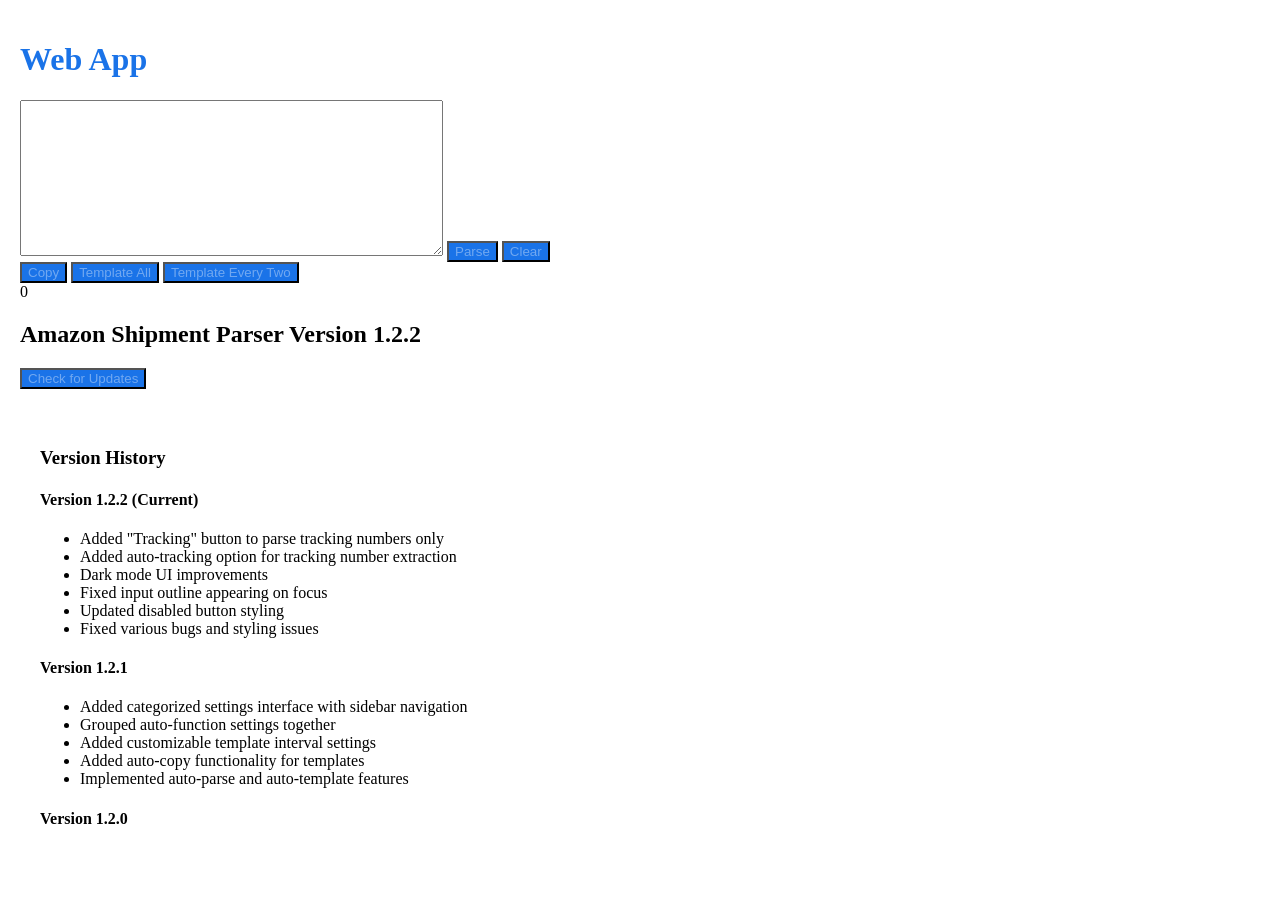
==== commit 7a75b79f: "Update index.html" ====
--- a/index.html
+++ b/index.html
@@ -714,30 +714,32 @@
    button.textContent = `Auto-Tracking: ${autoTracking ? 'On' : 'Off'}`;
    button.style.backgroundColor = autoTracking ? getComputedStyle(document.documentElement).getPropertyValue('--theme-darker') : getComputedStyle(document.documentElement).getPropertyValue('--theme-primary');
  }
- document.addEventListener('DOMContentLoaded', () => {
-   const shipmentInput = document.getElementById('shipmentInput');
-   if (shipmentInput) {
-     shipmentInput.addEventListener('paste', e => {
-       if (autoParse) {
-         setTimeout(() => {
-           if (autoTracking) {
-             parseTrackingOnly();
-           } else {
-             parseShipmentData();
-             if (autoTemplate) {
-               setTimeout(() => {
-                 toggleTemplateToAll();
-               }, 100);
-             }
-           }
-         }, 100);
-       }
-     });
-     shipmentInput.addEventListener('input', () => {
-       const clearButton = document.querySelector('button[onclick="clearData()"]');
-       clearButton.disabled = !shipmentInput.value.trim();
-     });
-   }
+document.addEventListener('DOMContentLoaded', () => {
+  const shipmentInput = document.getElementById('shipmentInput');
+  if (shipmentInput) {
+    shipmentInput.addEventListener('paste', (e) => {
+      if (autoParse) {
+        setTimeout(() => {
+          if (autoTracking) {
+            parseTrackingOnly();
+          } else {
+            parseShipmentData();
+            if (autoTemplate) {
+              setTimeout(() => {
+                toggleTemplateToAll();
+              }, 100);
+            }
+          }
+        }, 100);
+      }
+    });
+
+    shipmentInput.addEventListener('input', () => {
+      const clearButton = document.querySelector('button[onclick="clearData()"]');
+      clearButton.disabled = !shipmentInput.value.trim();
+    });
+  }
+});
    const settingsOverlay = document.querySelector('.settings-overlay');
    if (settingsOverlay) {
      settingsOverlay.addEventListener('click', closeSettings);
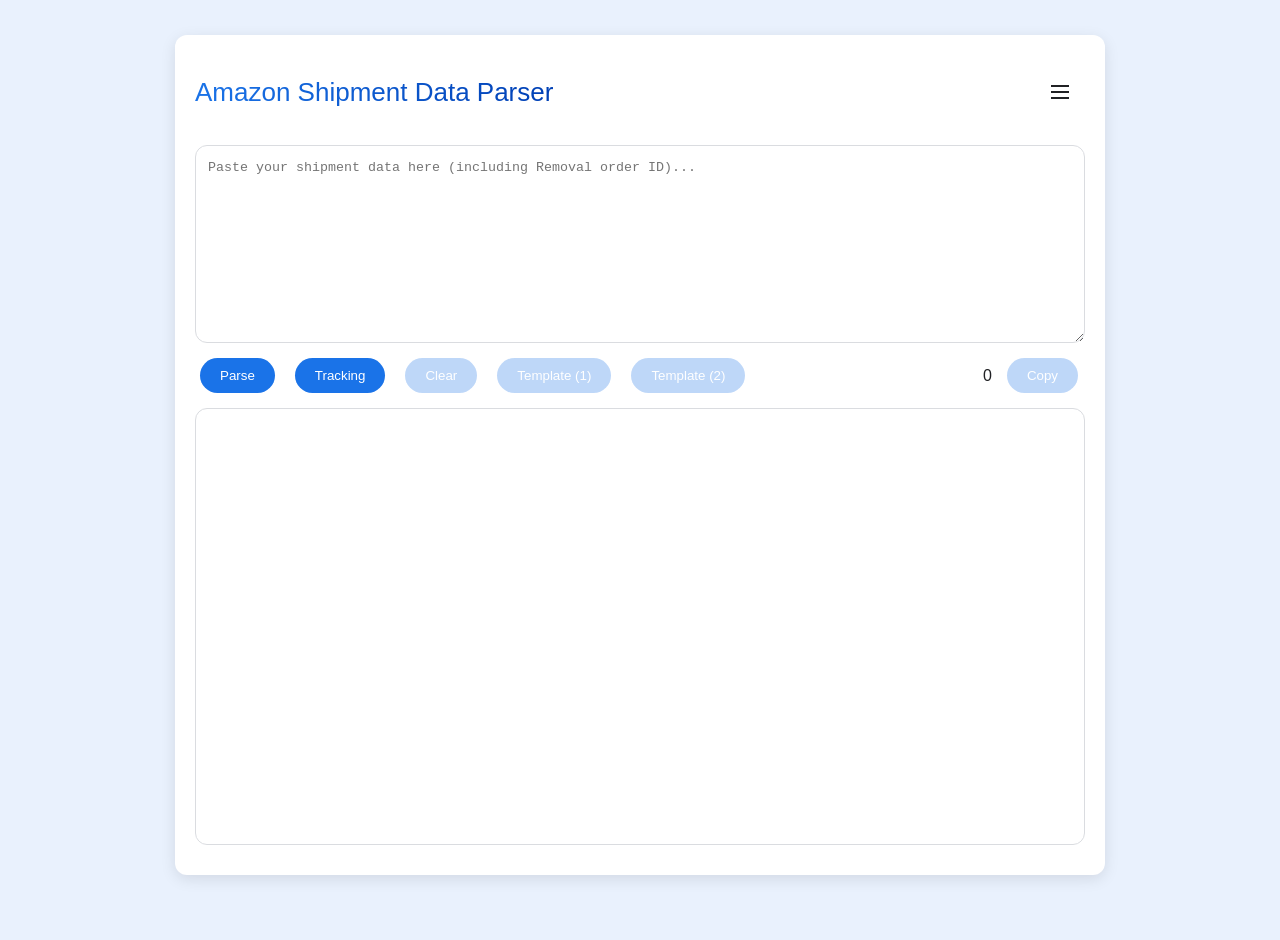
==== commit 7b8a574e: "Update index.html" ====
--- a/index.html
+++ b/index.html
@@ -1,723 +1,716 @@
-<!DOCTYPE html>
- <html lang="en">
- <head>
-     <meta charset="UTF-8">
-     <meta name="viewport" content="width=device-width, initial-scale=1.0">
-     <title>Web App</title>
-     <link href="https://fonts.googleapis.com/css2?family=Google+Sans:wght@400;500;700&amp;family=Roboto:wght@400;500;700&amp;display=swap" rel="stylesheet">
- <link href="https://fonts.googleapis.com/css2?family=Google+Sans:wght@400;500;700&amp;family=Roboto:wght@400;500;700&amp;display=swap" rel="stylesheet">
- <script>let editPopup = null;
- let currentEditItem = null;
- let currentTheme = 'light';
- let currentTemplateMode = null;
- let originalParsedContent = '';
- let templateCounter = 0;
- let trackingKeywords = JSON.parse(localStorage.getItem('trackingKeywords')) || ['(AMZL)', '(AMZN)'];
- let templates = JSON.parse(localStorage.getItem('templates')) || [{
-   text: "We've reviewed our removal orders and discovered some shipments whose delivery status is unclear. Could you please check on your end? We're unable to verify the tracking status. If they were lost in transit, could you kindly issue a reimbursement",
-   active: true
- }];
- let autoParse = localStorage.getItem('autoParse') === 'true' || false;
- let autoTemplate = localStorage.getItem('autoTemplate') === 'true' || false;
- let autoTemplateCopy = localStorage.getItem('autoTemplateCopy') === 'true' || false;
- let customTemplateInterval = 2;
- let autoTracking = localStorage.getItem('autoTracking') === 'true' || false;
- function setThemeColor(color) {
-   let primaryColor = color;
-   let secondaryColor = color;
-   const darkerColor = adjustColor(primaryColor, -20);
-   const lighterColor = adjustColor(primaryColor, 10);
-   document.documentElement.style.setProperty('--theme-primary', primaryColor);
-   document.documentElement.style.setProperty('--theme-secondary', secondaryColor);
-   document.documentElement.style.setProperty('--theme-darker', darkerColor);
-   document.documentElement.style.setProperty('--theme-surface', `color-mix(in srgb, ${primaryColor} 8%, var(--bg-secondary))`);
-   document.documentElement.style.setProperty('--theme-surface-variant', `color-mix(in srgb, ${darkerColor} 12%, var(--bg-secondary))`);
-   if (!document.documentElement.classList.contains('dark')) {
-     document.body.style.backgroundColor = `color-mix(in srgb, ${primaryColor} 5%, var(--bg-secondary))`;
-   }
-   const colorOptions = document.querySelectorAll('.color-option');
-   colorOptions.forEach(option => {
-     option.classList.toggle('active', option.dataset.color === color);
-   });
- }
- function adjustColor(color, percent) {
-   const num = parseInt(color.replace('#', ''), 16);
-   const amt = Math.round(2.55 * percent);
-   const R = (num >> 16) + amt;
-   const G = (num >> 8 & 0x00FF) + amt;
-   const B = (num & 0x0000FF) + amt;
-   return '#' + (0x1000000 + (R < 255 ? R < 1 ? 0 : R : 255) * 0x10000 + (G < 255 ? G < 1 ? 0 : G : 255) * 0x100 + (B < 255 ? B < 1 ? 0 : B : 255)).toString(16).slice(1);
- }
- function addKeyword() {
-   const input = document.getElementById('keywordInput');
-   const keyword = input.value.trim();
-   if (keyword && !trackingKeywords.includes(keyword)) {
-     trackingKeywords.push(keyword);
-     localStorage.setItem('trackingKeywords', JSON.stringify(trackingKeywords));
-     updateKeywordsList();
-     input.value = '';
-   }
- }
- function removeKeyword(keyword) {
-   const index = trackingKeywords.indexOf(keyword);
-   if (index > -1) {
-     trackingKeywords.splice(index, 1);
-     localStorage.setItem('trackingKeywords', JSON.stringify(trackingKeywords));
-     updateKeywordsList();
-   }
- }
- function updateKeywordsList() {
-   const container = document.getElementById('keywordsList');
-   container.innerHTML = '';
-   trackingKeywords.forEach(keyword => {
-     const item = document.createElement('div');
-     item.className = 'keyword-item';
-     item.innerHTML = `
-                     <span class="keyword-text">${keyword}</span>
-                     <div class="item-actions">
-                         <button onclick="editKeyword('${keyword}')">
-                             <svg viewBox="0 0 24 24"><path d="M3 17.25V21h3.75L17.81 9.94l-3.75-3.75L3 17.25zM20.71 7.04c.39-.39.39-1.02 0-1.41l-2.34-2.34c-.39-.39-1.02-.39-1.41 0l-1.83 1.83 3.75 3.75 1.83-1.83z"/></svg>
-                         </button>
-                         <button onclick="removeKeyword('${keyword}')">
-                             <svg viewBox="0 0 24 24"><path d="M6 19c0 1.1.9 2 2 2h8c1.1 0 2-.9 2-2V7H6v12zM19 4h-3.5l-1-1h-5l-1 1H5v2h14V4z"/></svg>
-                         </button>
-                     </div>
-                 `;
-     container.appendChild(item);
-   });
- }
- function editKeyword(oldKeyword) {
-   initEditPopup();
-   currentEditItem = {
-     type: 'keyword',
-     value: oldKeyword
-   };
-   document.getElementById('editInput').value = oldKeyword;
-   editPopup.classList.add('open');
- }
- function parseShipmentData() {
-   const input = document.getElementById('shipmentInput').value;
-   const outputContainer = document.getElementById('output');
-   const copyButton = document.getElementById('copyButton');
-   const clearButton = document.querySelector('button[onclick="clearData()"]');
-   const templateButton1 = document.querySelector('button[onclick="toggleTemplateToAll()"]');
-   const templateButton2 = document.querySelector('button[onclick="toggleTemplateEveryTwo()"]');
-   clearButton.disabled = !input.trim();
-   outputContainer.innerHTML = '';
-   copyButton.style.display = 'block';
-   currentTemplateMode = null;
-   originalParsedContent = '';
-   templateCounter = 0;
-   document.getElementById('templateCount').textContent = '0';
-   copyButton.disabled = true;
-   clearButton.disabled = true;
-   templateButton1.disabled = true;
-   templateButton2.disabled = true;
-   let removalOrderId = '';
-   const removalOrderMatch = input.match(/Removal order ID:\s*([^\n]+)/);
-   if (removalOrderMatch) {
-     removalOrderId = removalOrderMatch[1].trim();
-   }
-   const shipmentSections = input.split(/Shipment ID:/g).filter(section => section.trim() !== '');
-   const allOutputs = [];
-   shipmentSections.forEach(section => {
-     let trackingMatches = [];
-     trackingKeywords.forEach(keyword => {
-       const escapedKeyword = keyword.replace(/[.*+?^${}()|[\]\\]/g, '\\$&');
-       const matches = section.match(new RegExp(`[A-Z0-9]+${escapedKeyword}`, 'g')) || [];
-       trackingMatches = trackingMatches.concat(matches);
-     });
-     if (!trackingMatches || trackingMatches.length === 0) return;
-     const trackingNumbers = trackingMatches.join(', ');
-     const productLines = section.split('\n').filter(line => line.includes('Merchant SKU') || line.includes('FNSKU:') || line.includes('EAN:') || line.includes('UPC:') || line.includes('Condition:') || line.trim().match(/^\d{1,4}$/));
-     const parsedProducts = [];
-     let currentProduct = {};
-     let lastKeywordSeen = null;
-     for (let i = 0; i < productLines.length; i++) {
-       const line = productLines[i].trim();
-       if (line.startsWith('Merchant SKU:')) {
-         if (currentProduct.merchantSku) {
-           parsedProducts.push(currentProduct);
-         }
-         currentProduct = {
-           merchantSku: line.split('Merchant SKU:')[1].trim()
-         };
-         lastKeywordSeen = null;
-       }
-       if (line.startsWith('FNSKU:')) {
-         currentProduct.fnsku = line.split('FNSKU:')[1].trim();
-       }
-       if (line.startsWith('EAN:') || line.startsWith('UPC:') || line.startsWith('Condition:')) {
-         lastKeywordSeen = line;
-       }
-       if (line.match(/^\d{1,4}$/) && lastKeywordSeen) {
-         currentProduct.qty = parseInt(line);
-         parsedProducts.push(currentProduct);
-         currentProduct = {};
-         lastKeywordSeen = null;
-       }
-     }
-     const outputParts = [`Removal order ID:${removalOrderId}`, `Shipment ID:${section.split('\n')[0].trim()}`, `Tracking Number(s):${trackingNumbers}`];
-     const productOutputs = [];
-     parsedProducts.forEach((p, index) => {
-       const productOutput = [`Merchant SKU:${p.merchantSku}`, `FNSKU:${p.fnsku}`, `Qty:${p.qty}`];
-       productOutputs.push(productOutput.join('\n'));
-       if (index < parsedProducts.length - 1) {
-         productOutputs.push('');
-       }
-     });
-     const outputText = outputParts.concat(productOutputs).join('\n');
-     allOutputs.push(outputText);
-   });
-   if (allOutputs.length > 0) {
-     const finalOutput = allOutputs.join('\n\n');
-     outputContainer.textContent = finalOutput;
-     originalParsedContent = finalOutput;
-     clearButton.disabled = false;
-     templateButton1.disabled = false;
-     templateButton2.disabled = false;
-     copyButton.disabled = templateCounter === 0;
-   } else {
-     outputContainer.textContent = 'No shipments with (AMZL) tracking numbers found.';
-     copyButton.disabled = true;
-     clearButton.disabled = true;
-     templateButton1.disabled = true;
-     templateButton2.disabled = true;
-   }
-   copyButton.textContent = 'Copy';
- }
- function clearData() {
-   document.getElementById('shipmentInput').value = '';
-   const outputContainer = document.getElementById('output');
-   outputContainer.textContent = '';
-   currentTemplateMode = null;
-   originalParsedContent = '';
-   templateCounter = 0;
-   document.getElementById('templateCount').textContent = '0';
-   const copyButton = document.getElementById('copyButton');
-   const clearButton = document.querySelector('button[onclick="clearData()"]');
-   const templateButton1 = document.querySelector('button[onclick="toggleTemplateToAll()"]');
-   const templateButton2 = document.querySelector('button[onclick="toggleTemplateEveryTwo()"]');
-   copyButton.disabled = true;
-   clearButton.disabled = true;
-   templateButton1.disabled = true;
-   templateButton2.disabled = true;
- }
- function copyOutput() {
-   const outputContainer = document.getElementById('output');
-   const tempTextArea = document.createElement('textarea');
-   tempTextArea.value = outputContainer.textContent;
-   document.body.appendChild(tempTextArea);
-   tempTextArea.select();
-   document.execCommand('copy');
-   document.body.removeChild(tempTextArea);
-   const copyButton = document.getElementById('copyButton');
-   copyButton.classList.add('clicked');
-   copyButton.classList.add('copied');
-   copyButton.textContent = 'Copied!';
-   setTimeout(() => {
-     copyButton.classList.remove('clicked');
-   }, 600);
-   setTimeout(() => {
-     copyButton.classList.remove('copied');
-     copyButton.textContent = 'Copy';
-   }, 2000);
- }
- function toggleTheme() {
-   const htmlElement = document.documentElement;
-   const themeToggle = document.getElementById('themeToggle');
-   if (currentTheme === 'light') {
-     htmlElement.classList.add('dark');
-     themeToggle.textContent = '🌙 Dark Mode';
-     currentTheme = 'dark';
-     document.body.style.backgroundColor = '#000000';
-   } else {
-     htmlElement.classList.remove('dark');
-     themeToggle.textContent = '☀️ Light Mode';
-     currentTheme = 'light';
-     const currentColor = getComputedStyle(document.documentElement).getPropertyValue('--theme-primary');
-     document.body.style.backgroundColor = `color-mix(in srgb, ${currentColor} 5%, var(--bg-secondary))`;
-   }
- }
- function toggleThemePicker() {
-   const themePicker = document.querySelector('.theme-picker');
-   themePicker.classList.toggle('open');
- }
- function toggleTemplateToAll() {
-   const outputContainer = document.getElementById('output');
-   const templateCountDisplay = document.getElementById('templateCount');
-   const copyButton = document.getElementById('copyButton');
-   const activeTemplates = templates.filter(t => t.active);
-   if (!activeTemplates.length) {
-     alert('Please add at least one active template in settings');
-     return;
-   }
-   const template = activeTemplates[0].text + '\n\n';
-   if (!originalParsedContent) {
-     originalParsedContent = outputContainer.textContent;
-   }
-   if (currentTemplateMode === 'all') {
-     outputContainer.textContent = originalParsedContent;
-     currentTemplateMode = null;
-     templateCountDisplay.textContent = '0';
-     templateCounter = 0;
-     copyButton.disabled = true;
-     return;
-   }
-   const sections = originalParsedContent.split(/(?=Removal order ID:)/g);
-   templateCounter = 0;
-   const modifiedContent = sections.map(section => {
-     if (section.trim().startsWith('Removal order ID:')) {
-       templateCounter++;
-       return template + section;
-     }
-     return section;
-   }).join('');
-   outputContainer.textContent = modifiedContent;
-   currentTemplateMode = 'all';
-   templateCountDisplay.textContent = templateCounter;
-   copyButton.disabled = templateCounter === 0;
-   if (autoTemplateCopy && templateCounter > 0) {
-     copyOutput();
-   }
- }
- function toggleTemplateEveryTwo() {
-   const outputContainer = document.getElementById('output');
-   const templateCountDisplay = document.getElementById('templateCount');
-   const copyButton = document.getElementById('copyButton');
-   const templateButton = document.querySelector('button[onclick="toggleTemplateEveryTwo()"]');
-   const activeTemplates = templates.filter(t => t.active);
-   if (!activeTemplates.length) {
-     alert('Please add at least one active template in settings');
-     return;
-   }
-   const template = activeTemplates[0].text + '\n\n';
-   if (!originalParsedContent) {
-     originalParsedContent = outputContainer.textContent;
-   }
-   if (currentTemplateMode === 'custom') {
-     outputContainer.textContent = originalParsedContent;
-     currentTemplateMode = null;
-     templateCountDisplay.textContent = '0';
-     templateCounter = 0;
-     copyButton.disabled = true;
-     return;
-   }
-   const sections = originalParsedContent.split(/(?=Removal order ID:)/g);
-   templateCounter = 0;
-   const modifiedSections = sections.map((section, index) => {
-     if (section.trim().startsWith('Removal order ID:') && index % customTemplateInterval === 0) {
-       templateCounter++;
-       return template + section;
-     }
-     return section;
-   });
-   outputContainer.textContent = modifiedSections.join('');
-   currentTemplateMode = 'custom';
-   templateCountDisplay.textContent = templateCounter;
-   copyButton.disabled = templateCounter === 0;
-   if (autoTemplateCopy && templateCounter > 0) {
-     copyOutput();
-   }
- }
- function parseTrackingOnly() {
-   const input = document.getElementById('shipmentInput').value;
-   const outputContainer = document.getElementById('output');
-   const copyButton = document.getElementById('copyButton');
-   const clearButton = document.querySelector('button[onclick="clearData()"]');
-   clearButton.disabled = !input.trim();
-   outputContainer.innerHTML = '';
-   copyButton.style.display = 'block';
-   currentTemplateMode = null;
-   originalParsedContent = '';
-   templateCounter = 0;
-   document.getElementById('templateCount').textContent = '0';
-   copyButton.disabled = true;
-   clearButton.disabled = true;
-   const trackingNumbers = [];
-   const sections = input.split(/Shipment ID:/g);
-   sections.forEach(section => {
-     trackingKeywords.forEach(keyword => {
-       const escapedKeyword = keyword.replace(/[.*+?^${}()|[\]\\]/g, '\\$&');
-       const matches = section.match(new RegExp(`([A-Z0-9]+)${escapedKeyword}`, 'g')) || [];
-       matches.forEach(match => {
-         const trackingNumber = match.replace(new RegExp(escapedKeyword + '$'), '');
-         if (!trackingNumbers.includes(trackingNumber)) {
-           trackingNumbers.push(trackingNumber);
-         }
-       });
-     });
-   });
-   if (trackingNumbers.length > 0) {
-     const finalOutput = trackingNumbers.join('\n');
-     outputContainer.textContent = finalOutput;
-     originalParsedContent = finalOutput;
-     clearButton.disabled = false;
-     copyButton.disabled = false;
-   } else {
-     outputContainer.textContent = 'No tracking numbers found.';
-     copyButton.disabled = true;
-     clearButton.disabled = true;
-   }
-   copyButton.textContent = 'Copy';
- }
- function toggleAutoParse() {
-   const button = document.getElementById('autoParseToggle');
-   const autoTrackingButton = document.getElementById('autoTrackingToggle');
-   autoParse = !autoParse;
-   localStorage.setItem('autoParse', autoParse);
-   button.textContent = `Auto-Parse: ${autoParse ? 'On' : 'Off'}`;
-   button.style.backgroundColor = autoParse ? getComputedStyle(document.documentElement).getPropertyValue('--theme-darker') : getComputedStyle(document.documentElement).getPropertyValue('--theme-primary');
-   autoTrackingButton.disabled = !autoParse;
-   if (!autoParse && autoTracking) {
-     toggleAutoTracking();
-   }
- }
- function toggleAutoTemplate() {
-   const button = document.getElementById('autoTemplateToggle');
-   autoTemplate = !autoTemplate;
-   localStorage.setItem('autoTemplate', autoTemplate);
-   button.textContent = `Auto-Template: ${autoTemplate ? 'On' : 'Off'}`;
-   button.style.backgroundColor = autoTemplate ? getComputedStyle(document.documentElement).getPropertyValue('--theme-darker') : getComputedStyle(document.documentElement).getPropertyValue('--theme-primary');
- }
- function toggleAutoTemplateCopy() {
-   const button = document.getElementById('autoTemplateCopyToggle');
-   autoTemplateCopy = !autoTemplateCopy;
-   localStorage.setItem('autoTemplateCopy', autoTemplateCopy);
-   button.textContent = `Auto-Copy: ${autoTemplateCopy ? 'On' : 'Off'}`;
-   button.style.backgroundColor = autoTemplateCopy ? getComputedStyle(document.documentElement).getPropertyValue('--theme-darker') : getComputedStyle(document.documentElement).getPropertyValue('--theme-primary');
- }
- function getProminentColor(img) {
-   const canvas = document.createElement('canvas');
-   const ctx = canvas.getContext('2d');
-   const size = 25;
-   canvas.width = size;
-   canvas.height = size;
-   ctx.drawImage(img, 0, 0, size, size);
-   const data = ctx.getImageData(0, 0, size, size).data;
-   let r = 0,
-     g = 0,
-     b = 0;
-   for (let i = 0; i < data.length; i += 4) {
-     r += data[i];
-     g += data[i + 1];
-     b += data[i + 2];
-   }
-   const pixelCount = data.length / 4;
-   r = Math.floor(r / pixelCount);
-   g = Math.floor(g / pixelCount);
-   b = Math.floor(b / pixelCount);
-   const hex = '#' + ((1 << 24) + (r << 16) + (g << 8) + b).toString(16).slice(1);
-   return hex;
- }
- function handleBackgroundUpload(event) {
-   const file = event.target.files[0];
-   if (file) {
-     const reader = new FileReader();
-     reader.onload = function (e) {
-       const img = new Image();
-       img.onload = function () {
-         const prominentColor = getProminentColor(img);
-         setThemeColor(prominentColor);
-         document.body.style.backgroundImage = `url(${e.target.result})`;
-         document.body.classList.add('with-background');
-         document.querySelector('.container').classList.add('with-background');
-         const removeBtn = document.querySelector('.remove-bg');
-         if (removeBtn) {
-           removeBtn.classList.add('visible');
-         }
-         const colorOptions = document.querySelectorAll('.color-option');
-         colorOptions.forEach(option => {
-           option.classList.remove('active');
-         });
-       };
-       img.src = e.target.result;
-     };
-     reader.readAsDataURL(file);
-   }
- }
- function removeBackground() {
-   document.body.style.backgroundImage = '';
-   document.body.classList.remove('with-background');
-   document.querySelector('.container').classList.remove('with-background');
-   const removeBtn = document.querySelector('.remove-bg');
-   if (removeBtn) {
-     removeBtn.classList.remove('visible');
-   }
-   const fileInput = document.getElementById('backgroundUpload');
-   if (fileInput) {
-     fileInput.value = '';
-   }
-   setThemeColor('#1a73e8');
- }
- function createRipple(event) {
-   const button = event.currentTarget;
-   const ripple = document.createElement('span');
-   const diameter = Math.max(button.clientWidth, button.clientHeight);
-   const radius = diameter / 2;
-   const rect = button.getBoundingClientRect();
-   ripple.style.width = ripple.style.height = `${diameter}px`;
-   ripple.style.left = `${event.clientX - rect.left - radius}px`;
-   ripple.style.top = `${event.clientY - rect.top - radius}px`;
-   ripple.classList.add('ripple');
-   const existingRipple = button.getElementsByClassName('ripple')[0];
-   if (existingRipple) {
-     existingRipple.remove();
-   }
-   button.appendChild(ripple);
- }
- function toggleSettings() {
-   const popup = document.querySelector('.settings-popup');
-   const overlay = document.querySelector('.settings-overlay');
-   if (popup.classList.contains('open')) {
-     popup.classList.remove('open');
-     overlay.classList.remove('open');
-     document.body.style.overflow = 'auto';
-   } else {
-     popup.classList.add('open');
-     overlay.classList.add('open');
-     document.body.style.overflow = 'hidden';
-   }
- }
- function closeSettings() {
-   const popup = document.querySelector('.settings-popup');
-   const overlay = document.querySelector('.settings-overlay');
-   popup.classList.remove('open');
-   overlay.classList.remove('open');
-   document.body.style.overflow = 'auto';
- }
- function addTemplate() {
-   const input = document.getElementById('templateInput');
-   const template = input.value.trim();
-   if (template) {
-     templates.forEach(t => t.active = false);
-     templates.push({
-       text: template,
-       active: true
-     });
-     localStorage.setItem('templates', JSON.stringify(templates));
-     updateTemplatesList();
-     input.value = '';
-   }
- }
- function removeTemplate(index) {
-   templates.splice(index, 1);
-   localStorage.setItem('templates', JSON.stringify(templates));
-   updateTemplatesList();
-   if (currentTemplateMode) {
-     if (templates.length > 0) {
-       toggleTemplateToAll();
-     } else {
-       const outputContainer = document.getElementById('output');
-       outputContainer.textContent = originalParsedContent;
-       currentTemplateMode = null;
-       document.getElementById('templateCount').textContent = '0';
-       templateCounter = 0;
-     }
-   }
- }
- function updateTemplatesList() {
-   const activeContainer = document.getElementById('activeTemplatesList');
-   const inactiveContainer = document.getElementById('inactiveTemplatesList');
-   activeContainer.innerHTML = '';
-   inactiveContainer.innerHTML = '';
-   templates.forEach((template, index) => {
-     const item = document.createElement('div');
-     item.className = 'template-item';
-     item.draggable = true;
-     item.dataset.index = index;
-     const previewText = template.text.length > 50 ? template.text.substring(0, 50) + '...' : template.text;
-     item.innerHTML = `
-                     <span class="template-text" title="${template.text}">${previewText}</span>
-                     <div class="item-actions">
-                         <button onclick="editTemplate(${index})">
-                             <svg viewBox="0 0 24 24"><path d="M3 17.25V21h3.75L17.81 9.94l-3.75-3.75L3 17.25zM20.71 7.04c.39-.39.39-1.02 0-1.41l-2.34-2.34c-.39-.39-1.02-.39-1.41 0l-1.83 1.83 3.75 3.75 1.83-1.83z"/></svg>
-                         </button>
-                         <button onclick="removeTemplate(${index})">
-                             <svg viewBox="0 0 24 24"><path d="M6 19c0 1.1.9 2 2 2h8c1.1 0 2-.9 2-2V7H6v12zM19 4h-3.5l-1-1h-5l-1 1H5v2h14V4z"/></svg>
-                         </button>
-                     </div>
-                 `;
-     item.addEventListener('dragstart', handleDragStart);
-     item.addEventListener('dragend', handleDragEnd);
-     item.addEventListener('dragover', handleDragOver);
-     item.addEventListener('dragleave', handleDragLeave);
-     if (template.active) {
-       activeContainer.appendChild(item);
-     } else {
-       inactiveContainer.appendChild(item);
-     }
-   });
- }
- function editTemplate(index) {
-   initEditPopup();
-   currentEditItem = {
-     type: 'template',
-     index: index
-   };
-   document.getElementById('editInput').value = templates[index].text;
-   editPopup.classList.add('open');
-   event.stopPropagation();
- }
- function saveEdit() {
-   const newValue = document.getElementById('editInput').value.trim();
-   if (newValue && currentEditItem) {
-     if (currentEditItem.type === 'keyword') {
-       const index = trackingKeywords.indexOf(currentEditItem.value);
-       if (index > -1) {
-         trackingKeywords[index] = newValue;
-         localStorage.setItem('trackingKeywords', JSON.stringify(trackingKeywords));
-         updateKeywordsList();
-       }
-     } else if (currentEditItem.type === 'template' && typeof currentEditItem.index !== 'undefined') {
-       templates[currentEditItem.index].text = newValue;
-       localStorage.setItem('templates', JSON.stringify(templates));
-       const wasActive = templates[currentEditItem.index].active;
-       if (wasActive) {
-         templates.forEach((t, idx) => {
-           if (idx !== currentEditItem.index) {
-             t.active = false;
-           }
-         });
-       }
-       updateTemplatesList();
-       if (currentTemplateMode) {
-         if (currentTemplateMode === 'all') {
-           toggleTemplateToAll();
-         } else if (currentTemplateMode === 'custom') {
-           toggleTemplateEveryTwo();
-         }
-       }
-     }
-   }
-   editPopup.classList.remove('open');
-   currentEditItem = null;
- }
- function cancelEdit() {
-   if (editPopup) {
-     editPopup.classList.remove('open');
-   }
-   currentEditItem = null;
- }
- function initEditPopup() {
-   if (!editPopup) {
-     editPopup = document.createElement('div');
-     editPopup.className = 'edit-popup';
-     editPopup.innerHTML = `
-                     <h3>Edit Item</h3>
-                     <textarea id="editInput"></textarea>
-                     <div class="button-row">
-                         <button onclick="cancelEdit()">Cancel</button>
-                         <button onclick="saveEdit()">Save</button>
-                     </div>
-                 `;
-     document.body.appendChild(editPopup);
-     const style = document.createElement('style');
-     style.textContent = `
-                     .edit-popup {
-                         display: none;
-                         position: fixed;
-                         top: 50%;
-                         left: 50%;
-                         transform: translate(-50%, -50%);
-                         background: var(--bg-primary);
-                         padding: 20px;
-                         border-radius: 12px;
-                         box-shadow: 0 4px 12px rgba(0, 0, 0, 0.15);
-                         z-index: 1002;
-                         min-width: 300px;
-                     }
-                     .edit-popup.open {
-                         display: block;
-                     }
-                     .edit-popup textarea {
-                         width: 100%;
-                         min-height: 100px;
-                         margin: 10px 0;
-                     }
-                     .edit-popup .button-row {
-                         display: flex;
-                         justify-content: flex-end;
-                         gap: 10px;
-                     }
-                     .edit-popup h3 {
-                         margin: 0;
-                         color: var(--text-primary);
-                     }
-                 `;
-     document.head.appendChild(style);
-   }
- }
- function updateTemplateInterval() {
-   const input = document.getElementById('templateIntervalInput');
-   const value = parseInt(input.value);
-   if (value < 1) {
-     alert('Please enter a number greater than 0');
-     return;
-   }
-   customTemplateInterval = value;
-   const templateButton = document.querySelector('button[onclick="toggleTemplateEveryTwo()"]');
-   templateButton.textContent = `Template (${value})`;
- }
- function showSettingsPanel(panelId) {
-   document.querySelectorAll('.settings-panel').forEach(panel => panel.classList.remove('active'));
-   document.querySelectorAll('.settings-sidebar-item').forEach(item => item.classList.remove('active'));
-   document.querySelector(`#${panelId}`).classList.add('active');
-   document.querySelector(`[data-panel="${panelId}"]`).classList.add('active');
- }
- function handleDragStart(event) {
-   event.dataTransfer.setData('text/plain', event.target.dataset.index);
-   event.target.classList.add('dragging');
- }
- function handleDragEnd(event) {
-   event.target.classList.remove('dragging');
- }
- function handleDragOver(event) {
-   event.preventDefault();
-   event.currentTarget.classList.add('drag-over');
- }
- function handleDragLeave(event) {
-   event.currentTarget.classList.remove('drag-over');
- }
- function allowDrop(event) {
-   event.preventDefault();
-   event.currentTarget.classList.add('drag-over');
- }
- function drop(e, status) {
-   e.preventDefault();
-   e.currentTarget.classList.remove('drag-over');
-   const templateIndex = parseInt(e.dataTransfer.getData('text/plain'));
-   if (status === 'active') {
-     templates.forEach((template, idx) => {
-       if (idx !== templateIndex) {
-         template.active = false;
-       }
-     });
-   }
-   templates[templateIndex].active = status === 'active';
-   localStorage.setItem('templates', JSON.stringify(templates));
-   updateTemplatesList();
- }
- function handleCustomColorPick(event) {
-   const color = event.target.value;
-   setThemeColor(color);
-   event.target.parentElement.style.background = color;
- }
- function toggleAutoTracking() {
-   const button = document.getElementById('autoTrackingToggle');
-   if (!autoParse) {
-     alert('Please enable Auto-Parse first');
-     return;
-   }
-   autoTracking = !autoTracking;
-   localStorage.setItem('autoTracking', autoTracking);
-   button.textContent = `Auto-Tracking: ${autoTracking ? 'On' : 'Off'}`;
-   button.style.backgroundColor = autoTracking ? getComputedStyle(document.documentElement).getPropertyValue('--theme-darker') : getComputedStyle(document.documentElement).getPropertyValue('--theme-primary');
- }
+<link href="https://fonts.googleapis.com/css2?family=Google+Sans:wght@400;500;700&amp;family=Roboto:wght@400;500;700&amp;display=swap" rel="stylesheet">
+<script>let editPopup = null;
+let currentEditItem = null;
+let currentTheme = 'light';
+let currentTemplateMode = null;
+let originalParsedContent = '';
+let templateCounter = 0;
+let trackingKeywords = JSON.parse(localStorage.getItem('trackingKeywords')) || ['(AMZL)', '(AMZN)'];
+let templates = JSON.parse(localStorage.getItem('templates')) || [{
+  text: "We've reviewed our removal orders and discovered some shipments whose delivery status is unclear. Could you please check on your end? We're unable to verify the tracking status. If they were lost in transit, could you kindly issue a reimbursement",
+  active: true
+}];
+let autoParse = localStorage.getItem('autoParse') === 'true' || false;
+let autoTemplate = localStorage.getItem('autoTemplate') === 'true' || false;
+let autoTemplateCopy = localStorage.getItem('autoTemplateCopy') === 'true' || false;
+let customTemplateInterval = 2;
+let autoTracking = localStorage.getItem('autoTracking') === 'true' || false;
+function setThemeColor(color) {
+  let primaryColor = color;
+  let secondaryColor = color;
+  const darkerColor = adjustColor(primaryColor, -20);
+  const lighterColor = adjustColor(primaryColor, 10);
+  document.documentElement.style.setProperty('--theme-primary', primaryColor);
+  document.documentElement.style.setProperty('--theme-secondary', secondaryColor);
+  document.documentElement.style.setProperty('--theme-darker', darkerColor);
+  document.documentElement.style.setProperty('--theme-surface', `color-mix(in srgb, ${primaryColor} 8%, var(--bg-secondary))`);
+  document.documentElement.style.setProperty('--theme-surface-variant', `color-mix(in srgb, ${darkerColor} 12%, var(--bg-secondary))`);
+  if (!document.documentElement.classList.contains('dark')) {
+    document.body.style.backgroundColor = `color-mix(in srgb, ${primaryColor} 5%, var(--bg-secondary))`;
+  }
+  const colorOptions = document.querySelectorAll('.color-option');
+  colorOptions.forEach(option => {
+    option.classList.toggle('active', option.dataset.color === color);
+  });
+}
+function adjustColor(color, percent) {
+  const num = parseInt(color.replace('#', ''), 16);
+  const amt = Math.round(2.55 * percent);
+  const R = (num >> 16) + amt;
+  const G = (num >> 8 & 0x00FF) + amt;
+  const B = (num & 0x0000FF) + amt;
+  return '#' + (0x1000000 + (R < 255 ? R < 1 ? 0 : R : 255) * 0x10000 + (G < 255 ? G < 1 ? 0 : G : 255) * 0x100 + (B < 255 ? B < 1 ? 0 : B : 255)).toString(16).slice(1);
+}
+function addKeyword() {
+  const input = document.getElementById('keywordInput');
+  const keyword = input.value.trim();
+  if (keyword && !trackingKeywords.includes(keyword)) {
+    trackingKeywords.push(keyword);
+    localStorage.setItem('trackingKeywords', JSON.stringify(trackingKeywords));
+    updateKeywordsList();
+    input.value = '';
+  }
+}
+function removeKeyword(keyword) {
+  const index = trackingKeywords.indexOf(keyword);
+  if (index > -1) {
+    trackingKeywords.splice(index, 1);
+    localStorage.setItem('trackingKeywords', JSON.stringify(trackingKeywords));
+    updateKeywordsList();
+  }
+}
+function updateKeywordsList() {
+  const container = document.getElementById('keywordsList');
+  container.innerHTML = '';
+  trackingKeywords.forEach(keyword => {
+    const item = document.createElement('div');
+    item.className = 'keyword-item';
+    item.innerHTML = `
+                    <span class="keyword-text">${keyword}</span>
+                    <div class="item-actions">
+                        <button onclick="editKeyword('${keyword}')">
+                            <svg viewBox="0 0 24 24"><path d="M3 17.25V21h3.75L17.81 9.94l-3.75-3.75L3 17.25zM20.71 7.04c.39-.39.39-1.02 0-1.41l-2.34-2.34c-.39-.39-1.02-.39-1.41 0l-1.83 1.83 3.75 3.75 1.83-1.83z"/></svg>
+                        </button>
+                        <button onclick="removeKeyword('${keyword}')">
+                            <svg viewBox="0 0 24 24"><path d="M6 19c0 1.1.9 2 2 2h8c1.1 0 2-.9 2-2V7H6v12zM19 4h-3.5l-1-1h-5l-1 1H5v2h14V4z"/></svg>
+                        </button>
+                    </div>
+                `;
+    container.appendChild(item);
+  });
+}
+function editKeyword(oldKeyword) {
+  initEditPopup();
+  currentEditItem = {
+    type: 'keyword',
+    value: oldKeyword
+  };
+  document.getElementById('editInput').value = oldKeyword;
+  editPopup.classList.add('open');
+}
+function parseShipmentData() {
+  const input = document.getElementById('shipmentInput').value;
+  const outputContainer = document.getElementById('output');
+  const copyButton = document.getElementById('copyButton');
+  const clearButton = document.querySelector('button[onclick="clearData()"]');
+  const templateButton1 = document.querySelector('button[onclick="toggleTemplateToAll()"]');
+  const templateButton2 = document.querySelector('button[onclick="toggleTemplateEveryTwo()"]');
+  clearButton.disabled = !input.trim();
+  outputContainer.innerHTML = '';
+  copyButton.style.display = 'block';
+  currentTemplateMode = null;
+  originalParsedContent = '';
+  templateCounter = 0;
+  document.getElementById('templateCount').textContent = '0';
+  copyButton.disabled = true;
+  clearButton.disabled = true;
+  templateButton1.disabled = true;
+  templateButton2.disabled = true;
+  let removalOrderId = '';
+  const removalOrderMatch = input.match(/Removal order ID:\s*([^\n]+)/);
+  if (removalOrderMatch) {
+    removalOrderId = removalOrderMatch[1].trim();
+  }
+  const shipmentSections = input.split(/Shipment ID:/g).filter(section => section.trim() !== '');
+  const allOutputs = [];
+  shipmentSections.forEach(section => {
+    let trackingMatches = [];
+    trackingKeywords.forEach(keyword => {
+      const escapedKeyword = keyword.replace(/[.*+?^${}()|[\]\\]/g, '\\$&');
+      const matches = section.match(new RegExp(`[A-Z0-9]+${escapedKeyword}`, 'g')) || [];
+      trackingMatches = trackingMatches.concat(matches);
+    });
+    if (!trackingMatches || trackingMatches.length === 0) return;
+    const trackingNumbers = trackingMatches.join(', ');
+    const productLines = section.split('\n').filter(line => line.includes('Merchant SKU') || line.includes('FNSKU:') || line.includes('EAN:') || line.includes('UPC:') || line.includes('Condition:') || line.trim().match(/^\d{1,4}$/));
+    const parsedProducts = [];
+    let currentProduct = {};
+    let lastKeywordSeen = null;
+    for (let i = 0; i < productLines.length; i++) {
+      const line = productLines[i].trim();
+      if (line.startsWith('Merchant SKU:')) {
+        if (currentProduct.merchantSku) {
+          parsedProducts.push(currentProduct);
+        }
+        currentProduct = {
+          merchantSku: line.split('Merchant SKU:')[1].trim()
+        };
+        lastKeywordSeen = null;
+      }
+      if (line.startsWith('FNSKU:')) {
+        currentProduct.fnsku = line.split('FNSKU:')[1].trim();
+      }
+      if (line.startsWith('EAN:') || line.startsWith('UPC:') || line.startsWith('Condition:')) {
+        lastKeywordSeen = line;
+      }
+      if (line.match(/^\d{1,4}$/) && lastKeywordSeen) {
+        currentProduct.qty = parseInt(line);
+        parsedProducts.push(currentProduct);
+        currentProduct = {};
+        lastKeywordSeen = null;
+      }
+    }
+    const outputParts = [`Removal order ID:${removalOrderId}`, `Shipment ID:${section.split('\n')[0].trim()}`, `Tracking Number(s):${trackingNumbers}`];
+    const productOutputs = [];
+    parsedProducts.forEach((p, index) => {
+      const productOutput = [`Merchant SKU:${p.merchantSku}`, `FNSKU:${p.fnsku}`, `Qty:${p.qty}`];
+      productOutputs.push(productOutput.join('\n'));
+      if (index < parsedProducts.length - 1) {
+        productOutputs.push('');
+      }
+    });
+    const outputText = outputParts.concat(productOutputs).join('\n');
+    allOutputs.push(outputText);
+  });
+  if (allOutputs.length > 0) {
+    const finalOutput = allOutputs.join('\n\n');
+    outputContainer.textContent = finalOutput;
+    originalParsedContent = finalOutput;
+    clearButton.disabled = false;
+    templateButton1.disabled = false;
+    templateButton2.disabled = false;
+    copyButton.disabled = templateCounter === 0;
+  } else {
+    outputContainer.textContent = 'No shipments with (AMZL) tracking numbers found.';
+    copyButton.disabled = true;
+    clearButton.disabled = true;
+    templateButton1.disabled = true;
+    templateButton2.disabled = true;
+  }
+  copyButton.textContent = 'Copy';
+}
+function clearData() {
+  document.getElementById('shipmentInput').value = '';
+  const outputContainer = document.getElementById('output');
+  outputContainer.textContent = '';
+  currentTemplateMode = null;
+  originalParsedContent = '';
+  templateCounter = 0;
+  document.getElementById('templateCount').textContent = '0';
+  const copyButton = document.getElementById('copyButton');
+  const clearButton = document.querySelector('button[onclick="clearData()"]');
+  const templateButton1 = document.querySelector('button[onclick="toggleTemplateToAll()"]');
+  const templateButton2 = document.querySelector('button[onclick="toggleTemplateEveryTwo()"]');
+  copyButton.disabled = true;
+  clearButton.disabled = true;
+  templateButton1.disabled = true;
+  templateButton2.disabled = true;
+}
+function copyOutput() {
+  const outputContainer = document.getElementById('output');
+  const tempTextArea = document.createElement('textarea');
+  tempTextArea.value = outputContainer.textContent;
+  document.body.appendChild(tempTextArea);
+  tempTextArea.select();
+  document.execCommand('copy');
+  document.body.removeChild(tempTextArea);
+  const copyButton = document.getElementById('copyButton');
+  copyButton.classList.add('clicked');
+  copyButton.classList.add('copied');
+  copyButton.textContent = 'Copied!';
+  setTimeout(() => {
+    copyButton.classList.remove('clicked');
+  }, 600);
+  setTimeout(() => {
+    copyButton.classList.remove('copied');
+    copyButton.textContent = 'Copy';
+  }, 2000);
+}
+function toggleTheme() {
+  const htmlElement = document.documentElement;
+  const themeToggle = document.getElementById('themeToggle');
+  if (currentTheme === 'light') {
+    htmlElement.classList.add('dark');
+    themeToggle.textContent = '🌙 Dark Mode';
+    currentTheme = 'dark';
+    document.body.style.backgroundColor = '#000000';
+  } else {
+    htmlElement.classList.remove('dark');
+    themeToggle.textContent = '☀️ Light Mode';
+    currentTheme = 'light';
+    const currentColor = getComputedStyle(document.documentElement).getPropertyValue('--theme-primary');
+    document.body.style.backgroundColor = `color-mix(in srgb, ${currentColor} 5%, var(--bg-secondary))`;
+  }
+}
+function toggleThemePicker() {
+  const themePicker = document.querySelector('.theme-picker');
+  themePicker.classList.toggle('open');
+}
+function toggleTemplateToAll() {
+  const outputContainer = document.getElementById('output');
+  const templateCountDisplay = document.getElementById('templateCount');
+  const copyButton = document.getElementById('copyButton');
+  const activeTemplates = templates.filter(t => t.active);
+  if (!activeTemplates.length) {
+    alert('Please add at least one active template in settings');
+    return;
+  }
+  const template = activeTemplates[0].text + '\n\n';
+  if (!originalParsedContent) {
+    originalParsedContent = outputContainer.textContent;
+  }
+  if (currentTemplateMode === 'all') {
+    outputContainer.textContent = originalParsedContent;
+    currentTemplateMode = null;
+    templateCountDisplay.textContent = '0';
+    templateCounter = 0;
+    copyButton.disabled = true;
+    return;
+  }
+  const sections = originalParsedContent.split(/(?=Removal order ID:)/g);
+  templateCounter = 0;
+  const modifiedContent = sections.map(section => {
+    if (section.trim().startsWith('Removal order ID:')) {
+      templateCounter++;
+      return template + section;
+    }
+    return section;
+  }).join('');
+  outputContainer.textContent = modifiedContent;
+  currentTemplateMode = 'all';
+  templateCountDisplay.textContent = templateCounter;
+  copyButton.disabled = templateCounter === 0;
+  if (autoTemplateCopy && templateCounter > 0) {
+    copyOutput();
+  }
+}
+function toggleTemplateEveryTwo() {
+  const outputContainer = document.getElementById('output');
+  const templateCountDisplay = document.getElementById('templateCount');
+  const copyButton = document.getElementById('copyButton');
+  const templateButton = document.querySelector('button[onclick="toggleTemplateEveryTwo()"]');
+  const activeTemplates = templates.filter(t => t.active);
+  if (!activeTemplates.length) {
+    alert('Please add at least one active template in settings');
+    return;
+  }
+  const template = activeTemplates[0].text + '\n\n';
+  if (!originalParsedContent) {
+    originalParsedContent = outputContainer.textContent;
+  }
+  if (currentTemplateMode === 'custom') {
+    outputContainer.textContent = originalParsedContent;
+    currentTemplateMode = null;
+    templateCountDisplay.textContent = '0';
+    templateCounter = 0;
+    copyButton.disabled = true;
+    return;
+  }
+  const sections = originalParsedContent.split(/(?=Removal order ID:)/g);
+  templateCounter = 0;
+  const modifiedSections = sections.map((section, index) => {
+    if (section.trim().startsWith('Removal order ID:') && index % customTemplateInterval === 0) {
+      templateCounter++;
+      return template + section;
+    }
+    return section;
+  });
+  outputContainer.textContent = modifiedSections.join('');
+  currentTemplateMode = 'custom';
+  templateCountDisplay.textContent = templateCounter;
+  copyButton.disabled = templateCounter === 0;
+  if (autoTemplateCopy && templateCounter > 0) {
+    copyOutput();
+  }
+}
+function parseTrackingOnly() {
+  const input = document.getElementById('shipmentInput').value;
+  const outputContainer = document.getElementById('output');
+  const copyButton = document.getElementById('copyButton');
+  const clearButton = document.querySelector('button[onclick="clearData()"]');
+  clearButton.disabled = !input.trim();
+  outputContainer.innerHTML = '';
+  copyButton.style.display = 'block';
+  currentTemplateMode = null;
+  originalParsedContent = '';
+  templateCounter = 0;
+  document.getElementById('templateCount').textContent = '0';
+  copyButton.disabled = true;
+  clearButton.disabled = true;
+  const trackingNumbers = [];
+  const sections = input.split(/Shipment ID:/g);
+  sections.forEach(section => {
+    trackingKeywords.forEach(keyword => {
+      const escapedKeyword = keyword.replace(/[.*+?^${}()|[\]\\]/g, '\\$&');
+      const matches = section.match(new RegExp(`([A-Z0-9]+)${escapedKeyword}`, 'g')) || [];
+      matches.forEach(match => {
+        const trackingNumber = match.replace(new RegExp(escapedKeyword + '$'), '');
+        if (!trackingNumbers.includes(trackingNumber)) {
+          trackingNumbers.push(trackingNumber);
+        }
+      });
+    });
+  });
+  if (trackingNumbers.length > 0) {
+    const finalOutput = trackingNumbers.join('\n');
+    outputContainer.textContent = finalOutput;
+    originalParsedContent = finalOutput;
+    clearButton.disabled = false;
+    copyButton.disabled = false;
+  } else {
+    outputContainer.textContent = 'No tracking numbers found.';
+    copyButton.disabled = true;
+    clearButton.disabled = true;
+  }
+  copyButton.textContent = 'Copy';
+}
+function toggleAutoParse() {
+  const button = document.getElementById('autoParseToggle');
+  const autoTrackingButton = document.getElementById('autoTrackingToggle');
+  autoParse = !autoParse;
+  localStorage.setItem('autoParse', autoParse);
+  button.textContent = `Auto-Parse: ${autoParse ? 'On' : 'Off'}`;
+  button.style.backgroundColor = autoParse ? getComputedStyle(document.documentElement).getPropertyValue('--theme-darker') : getComputedStyle(document.documentElement).getPropertyValue('--theme-primary');
+  autoTrackingButton.disabled = !autoParse;
+  if (!autoParse && autoTracking) {
+    toggleAutoTracking();
+  }
+}
+function toggleAutoTemplate() {
+  const button = document.getElementById('autoTemplateToggle');
+  autoTemplate = !autoTemplate;
+  localStorage.setItem('autoTemplate', autoTemplate);
+  button.textContent = `Auto-Template: ${autoTemplate ? 'On' : 'Off'}`;
+  button.style.backgroundColor = autoTemplate ? getComputedStyle(document.documentElement).getPropertyValue('--theme-darker') : getComputedStyle(document.documentElement).getPropertyValue('--theme-primary');
+}
+function toggleAutoTemplateCopy() {
+  const button = document.getElementById('autoTemplateCopyToggle');
+  autoTemplateCopy = !autoTemplateCopy;
+  localStorage.setItem('autoTemplateCopy', autoTemplateCopy);
+  button.textContent = `Auto-Copy: ${autoTemplateCopy ? 'On' : 'Off'}`;
+  button.style.backgroundColor = autoTemplateCopy ? getComputedStyle(document.documentElement).getPropertyValue('--theme-darker') : getComputedStyle(document.documentElement).getPropertyValue('--theme-primary');
+}
+function getProminentColor(img) {
+  const canvas = document.createElement('canvas');
+  const ctx = canvas.getContext('2d');
+  const size = 25;
+  canvas.width = size;
+  canvas.height = size;
+  ctx.drawImage(img, 0, 0, size, size);
+  const data = ctx.getImageData(0, 0, size, size).data;
+  let r = 0,
+    g = 0,
+    b = 0;
+  for (let i = 0; i < data.length; i += 4) {
+    r += data[i];
+    g += data[i + 1];
+    b += data[i + 2];
+  }
+  const pixelCount = data.length / 4;
+  r = Math.floor(r / pixelCount);
+  g = Math.floor(g / pixelCount);
+  b = Math.floor(b / pixelCount);
+  const hex = '#' + ((1 << 24) + (r << 16) + (g << 8) + b).toString(16).slice(1);
+  return hex;
+}
+function handleBackgroundUpload(event) {
+  const file = event.target.files[0];
+  if (file) {
+    const reader = new FileReader();
+    reader.onload = function (e) {
+      const img = new Image();
+      img.onload = function () {
+        const prominentColor = getProminentColor(img);
+        setThemeColor(prominentColor);
+        document.body.style.backgroundImage = `url(${e.target.result})`;
+        document.body.classList.add('with-background');
+        document.querySelector('.container').classList.add('with-background');
+        const removeBtn = document.querySelector('.remove-bg');
+        if (removeBtn) {
+          removeBtn.classList.add('visible');
+        }
+        const colorOptions = document.querySelectorAll('.color-option');
+        colorOptions.forEach(option => {
+          option.classList.remove('active');
+        });
+      };
+      img.src = e.target.result;
+    };
+    reader.readAsDataURL(file);
+  }
+}
+function removeBackground() {
+  document.body.style.backgroundImage = '';
+  document.body.classList.remove('with-background');
+  document.querySelector('.container').classList.remove('with-background');
+  const removeBtn = document.querySelector('.remove-bg');
+  if (removeBtn) {
+    removeBtn.classList.remove('visible');
+  }
+  const fileInput = document.getElementById('backgroundUpload');
+  if (fileInput) {
+    fileInput.value = '';
+  }
+  setThemeColor('#1a73e8');
+}
+function createRipple(event) {
+  const button = event.currentTarget;
+  const ripple = document.createElement('span');
+  const diameter = Math.max(button.clientWidth, button.clientHeight);
+  const radius = diameter / 2;
+  const rect = button.getBoundingClientRect();
+  ripple.style.width = ripple.style.height = `${diameter}px`;
+  ripple.style.left = `${event.clientX - rect.left - radius}px`;
+  ripple.style.top = `${event.clientY - rect.top - radius}px`;
+  ripple.classList.add('ripple');
+  const existingRipple = button.getElementsByClassName('ripple')[0];
+  if (existingRipple) {
+    existingRipple.remove();
+  }
+  button.appendChild(ripple);
+}
+function toggleSettings() {
+  const popup = document.querySelector('.settings-popup');
+  const overlay = document.querySelector('.settings-overlay');
+  if (popup.classList.contains('open')) {
+    popup.classList.remove('open');
+    overlay.classList.remove('open');
+    document.body.style.overflow = 'auto';
+  } else {
+    popup.classList.add('open');
+    overlay.classList.add('open');
+    document.body.style.overflow = 'hidden';
+  }
+}
+function closeSettings() {
+  const popup = document.querySelector('.settings-popup');
+  const overlay = document.querySelector('.settings-overlay');
+  popup.classList.remove('open');
+  overlay.classList.remove('open');
+  document.body.style.overflow = 'auto';
+}
+function addTemplate() {
+  const input = document.getElementById('templateInput');
+  const template = input.value.trim();
+  if (template) {
+    templates.forEach(t => t.active = false);
+    templates.push({
+      text: template,
+      active: true
+    });
+    localStorage.setItem('templates', JSON.stringify(templates));
+    updateTemplatesList();
+    input.value = '';
+  }
+}
+function removeTemplate(index) {
+  templates.splice(index, 1);
+  localStorage.setItem('templates', JSON.stringify(templates));
+  updateTemplatesList();
+  if (currentTemplateMode) {
+    if (templates.length > 0) {
+      toggleTemplateToAll();
+    } else {
+      const outputContainer = document.getElementById('output');
+      outputContainer.textContent = originalParsedContent;
+      currentTemplateMode = null;
+      document.getElementById('templateCount').textContent = '0';
+      templateCounter = 0;
+    }
+  }
+}
+function updateTemplatesList() {
+  const activeContainer = document.getElementById('activeTemplatesList');
+  const inactiveContainer = document.getElementById('inactiveTemplatesList');
+  activeContainer.innerHTML = '';
+  inactiveContainer.innerHTML = '';
+  templates.forEach((template, index) => {
+    const item = document.createElement('div');
+    item.className = 'template-item';
+    item.draggable = true;
+    item.dataset.index = index;
+    const previewText = template.text.length > 50 ? template.text.substring(0, 50) + '...' : template.text;
+    item.innerHTML = `
+                    <span class="template-text" title="${template.text}">${previewText}</span>
+                    <div class="item-actions">
+                        <button onclick="editTemplate(${index})">
+                            <svg viewBox="0 0 24 24"><path d="M3 17.25V21h3.75L17.81 9.94l-3.75-3.75L3 17.25zM20.71 7.04c.39-.39.39-1.02 0-1.41l-2.34-2.34c-.39-.39-1.02-.39-1.41 0l-1.83 1.83 3.75 3.75 1.83-1.83z"/></svg>
+                        </button>
+                        <button onclick="removeTemplate(${index})">
+                            <svg viewBox="0 0 24 24"><path d="M6 19c0 1.1.9 2 2 2h8c1.1 0 2-.9 2-2V7H6v12zM19 4h-3.5l-1-1h-5l-1 1H5v2h14V4z"/></svg>
+                        </button>
+                    </div>
+                `;
+    item.addEventListener('dragstart', handleDragStart);
+    item.addEventListener('dragend', handleDragEnd);
+    item.addEventListener('dragover', handleDragOver);
+    item.addEventListener('dragleave', handleDragLeave);
+    if (template.active) {
+      activeContainer.appendChild(item);
+    } else {
+      inactiveContainer.appendChild(item);
+    }
+  });
+}
+function editTemplate(index) {
+  initEditPopup();
+  currentEditItem = {
+    type: 'template',
+    index: index
+  };
+  document.getElementById('editInput').value = templates[index].text;
+  editPopup.classList.add('open');
+  event.stopPropagation();
+}
+function saveEdit() {
+  const newValue = document.getElementById('editInput').value.trim();
+  if (newValue && currentEditItem) {
+    if (currentEditItem.type === 'keyword') {
+      const index = trackingKeywords.indexOf(currentEditItem.value);
+      if (index > -1) {
+        trackingKeywords[index] = newValue;
+        localStorage.setItem('trackingKeywords', JSON.stringify(trackingKeywords));
+        updateKeywordsList();
+      }
+    } else if (currentEditItem.type === 'template' && typeof currentEditItem.index !== 'undefined') {
+      templates[currentEditItem.index].text = newValue;
+      localStorage.setItem('templates', JSON.stringify(templates));
+      const wasActive = templates[currentEditItem.index].active;
+      if (wasActive) {
+        templates.forEach((t, idx) => {
+          if (idx !== currentEditItem.index) {
+            t.active = false;
+          }
+        });
+      }
+      updateTemplatesList();
+      if (currentTemplateMode) {
+        if (currentTemplateMode === 'all') {
+          toggleTemplateToAll();
+        } else if (currentTemplateMode === 'custom') {
+          toggleTemplateEveryTwo();
+        }
+      }
+    }
+  }
+  editPopup.classList.remove('open');
+  currentEditItem = null;
+}
+function cancelEdit() {
+  if (editPopup) {
+    editPopup.classList.remove('open');
+  }
+  currentEditItem = null;
+}
+function initEditPopup() {
+  if (!editPopup) {
+    editPopup = document.createElement('div');
+    editPopup.className = 'edit-popup';
+    editPopup.innerHTML = `
+                    <h3>Edit Item</h3>
+                    <textarea id="editInput"></textarea>
+                    <div class="button-row">
+                        <button onclick="cancelEdit()">Cancel</button>
+                        <button onclick="saveEdit()">Save</button>
+                    </div>
+                `;
+    document.body.appendChild(editPopup);
+    const style = document.createElement('style');
+    style.textContent = `
+                    .edit-popup {
+                        display: none;
+                        position: fixed;
+                        top: 50%;
+                        left: 50%;
+                        transform: translate(-50%, -50%);
+                        background: var(--bg-primary);
+                        padding: 20px;
+                        border-radius: 12px;
+                        box-shadow: 0 4px 12px rgba(0, 0, 0, 0.15);
+                        z-index: 1002;
+                        min-width: 300px;
+                    }
+                    .edit-popup.open {
+                        display: block;
+                    }
+                    .edit-popup textarea {
+                        width: 100%;
+                        min-height: 100px;
+                        margin: 10px 0;
+                    }
+                    .edit-popup .button-row {
+                        display: flex;
+                        justify-content: flex-end;
+                        gap: 10px;
+                    }
+                    .edit-popup h3 {
+                        margin: 0;
+                        color: var(--text-primary);
+                    }
+                `;
+    document.head.appendChild(style);
+  }
+}
+function updateTemplateInterval() {
+  const input = document.getElementById('templateIntervalInput');
+  const value = parseInt(input.value);
+  if (value < 1) {
+    alert('Please enter a number greater than 0');
+    return;
+  }
+  customTemplateInterval = value;
+  const templateButton = document.querySelector('button[onclick="toggleTemplateEveryTwo()"]');
+  templateButton.textContent = `Template (${value})`;
+}
+function showSettingsPanel(panelId) {
+  document.querySelectorAll('.settings-panel').forEach(panel => panel.classList.remove('active'));
+  document.querySelectorAll('.settings-sidebar-item').forEach(item => item.classList.remove('active'));
+  document.querySelector(`#${panelId}`).classList.add('active');
+  document.querySelector(`[data-panel="${panelId}"]`).classList.add('active');
+}
+function handleDragStart(event) {
+  event.dataTransfer.setData('text/plain', event.target.dataset.index);
+  event.target.classList.add('dragging');
+}
+function handleDragEnd(event) {
+  event.target.classList.remove('dragging');
+}
+function handleDragOver(event) {
+  event.preventDefault();
+  event.currentTarget.classList.add('drag-over');
+}
+function handleDragLeave(event) {
+  event.currentTarget.classList.remove('drag-over');
+}
+function allowDrop(event) {
+  event.preventDefault();
+  event.currentTarget.classList.add('drag-over');
+}
+function drop(e, status) {
+  e.preventDefault();
+  e.currentTarget.classList.remove('drag-over');
+  const templateIndex = parseInt(e.dataTransfer.getData('text/plain'));
+  if (status === 'active') {
+    templates.forEach((template, idx) => {
+      if (idx !== templateIndex) {
+        template.active = false;
+      }
+    });
+  }
+  templates[templateIndex].active = status === 'active';
+  localStorage.setItem('templates', JSON.stringify(templates));
+  updateTemplatesList();
+}
+function handleCustomColorPick(event) {
+  const color = event.target.value;
+  setThemeColor(color);
+  event.target.parentElement.style.background = color;
+}
+function toggleAutoTracking() {
+  const button = document.getElementById('autoTrackingToggle');
+  if (!autoParse) {
+    alert('Please enable Auto-Parse first');
+    return;
+  }
+  autoTracking = !autoTracking;
+  localStorage.setItem('autoTracking', autoTracking);
+  button.textContent = `Auto-Tracking: ${autoTracking ? 'On' : 'Off'}`;
+  button.style.backgroundColor = autoTracking ? getComputedStyle(document.documentElement).getPropertyValue('--theme-darker') : getComputedStyle(document.documentElement).getPropertyValue('--theme-primary');
+}
 document.addEventListener('DOMContentLoaded', () => {
   const shipmentInput = document.getElementById('shipmentInput');
   if (shipmentInput) {
-    shipmentInput.addEventListener('paste', (e) => {
+    shipmentInput.addEventListener('paste', e => {
       if (autoParse) {
         setTimeout(() => {
           if (autoTracking) {
@@ -733,1438 +726,1052 @@
         }, 100);
       }
     });
-
     shipmentInput.addEventListener('input', () => {
       const clearButton = document.querySelector('button[onclick="clearData()"]');
       clearButton.disabled = !shipmentInput.value.trim();
     });
   }
+  const settingsOverlay = document.querySelector('.settings-overlay');
+  if (settingsOverlay) {
+    settingsOverlay.addEventListener('click', closeSettings);
+  }
+  const themeToggle = document.getElementById('themeToggle');
+  if (themeToggle) {
+    themeToggle.textContent = '☀️ Light Mode';
+  }
+  const colorOptions = document.querySelectorAll('.color-option');
+  if (colorOptions && colorOptions.length > 0) {
+    colorOptions.forEach(option => {
+      if (option && option.dataset.color) {
+        option.addEventListener('click', () => {
+          setThemeColor(option.dataset.color);
+        });
+      }
+    });
+    const defaultColorOption = document.querySelector('[data-color="#1a73e8"]');
+    if (defaultColorOption) {
+      defaultColorOption.classList.add('active');
+      setThemeColor('#1a73e8');
+    }
+  }
+  const themePicker = document.querySelector('.theme-picker');
+  if (themePicker) {
+    document.addEventListener('click', e => {
+      if (!themePicker.contains(e.target)) {
+        themePicker.classList.remove('open');
+      }
+    });
+  }
+  const buttons = document.querySelectorAll('button');
+  buttons.forEach(button => {
+    button.addEventListener('click', createRipple);
+  });
+  const copyButton = document.getElementById('copyButton');
+  const clearButton = document.querySelector('button[onclick="clearData()"]');
+  const templateButton1 = document.querySelector('button[onclick="toggleTemplateToAll()"]');
+  const templateButton2 = document.querySelector('button[onclick="toggleTemplateEveryTwo()"]');
+  copyButton.style.display = 'block';
+  copyButton.disabled = true;
+  clearButton.disabled = true;
+  templateButton1.disabled = true;
+  templateButton2.disabled = true;
+  updateKeywordsList();
+  updateTemplatesList();
+  const templateIntervalInput = document.getElementById('templateIntervalInput');
+  if (templateIntervalInput) {
+    templateIntervalInput.value = customTemplateInterval;
+  }
+  let foundActive = false;
+  templates.forEach(template => {
+    if (template.active) {
+      if (foundActive) {
+        template.active = false;
+      }
+      foundActive = true;
+    }
+  });
+  updateTemplatesList();
+  const autoParseButton = document.getElementById('autoParseToggle');
+  const autoTemplateButton = document.getElementById('autoTemplateToggle');
+  const autoTemplateCopyButton = document.getElementById('autoTemplateCopyToggle');
+  const autoTrackingButton = document.getElementById('autoTrackingToggle');
+  if (autoParseButton) {
+    autoParseButton.textContent = `Auto-Parse: ${autoParse ? 'On' : 'Off'}`;
+    autoParseButton.style.backgroundColor = autoParse ? getComputedStyle(document.documentElement).getPropertyValue('--theme-darker') : getComputedStyle(document.documentElement).getPropertyValue('--theme-primary');
+  }
+  if (autoTemplateButton) {
+    autoTemplateButton.textContent = `Auto-Template: ${autoTemplate ? 'On' : 'Off'}`;
+    autoTemplateButton.style.backgroundColor = autoTemplate ? getComputedStyle(document.documentElement).getPropertyValue('--theme-darker') : getComputedStyle(document.documentElement).getPropertyValue('--theme-primary');
+  }
+  if (autoTemplateCopyButton) {
+    autoTemplateCopyButton.textContent = `Auto-Copy: ${autoTemplateCopy ? 'On' : 'Off'}`;
+    autoTemplateCopyButton.style.backgroundColor = autoTemplateCopy ? getComputedStyle(document.documentElement).getPropertyValue('--theme-darker') : getComputedStyle(document.documentElement).getPropertyValue('--theme-primary');
+  }
+  if (autoTrackingButton) {
+    autoTrackingButton.disabled = !autoParse;
+    autoTrackingButton.textContent = `Auto-Tracking: ${autoTracking ? 'On' : 'Off'}`;
+    autoTrackingButton.style.backgroundColor = autoTracking ? getComputedStyle(document.documentElement).getPropertyValue('--theme-darker') : getComputedStyle(document.documentElement).getPropertyValue('--theme-primary');
+  }
+  initColorPicker();
 });
-   const settingsOverlay = document.querySelector('.settings-overlay');
-   if (settingsOverlay) {
-     settingsOverlay.addEventListener('click', closeSettings);
-   }
-   const themeToggle = document.getElementById('themeToggle');
-   if (themeToggle) {
-     themeToggle.textContent = '☀️ Light Mode';
-   }
-   const colorOptions = document.querySelectorAll('.color-option');
-   if (colorOptions && colorOptions.length > 0) {
-     colorOptions.forEach(option => {
-       if (option && option.dataset.color) {
-         option.addEventListener('click', () => {
-           setThemeColor(option.dataset.color);
-         });
-       }
-     });
-     const defaultColorOption = document.querySelector('[data-color="#1a73e8"]');
-     if (defaultColorOption) {
-       defaultColorOption.classList.add('active');
-       setThemeColor('#1a73e8');
-     }
-   }
-   const themePicker = document.querySelector('.theme-picker');
-   if (themePicker) {
-     document.addEventListener('click', e => {
-       if (!themePicker.contains(e.target)) {
-         themePicker.classList.remove('open');
-       }
-     });
-   }
-   const buttons = document.querySelectorAll('button');
-   buttons.forEach(button => {
-     button.addEventListener('click', createRipple);
-   });
-   const copyButton = document.getElementById('copyButton');
-   const clearButton = document.querySelector('button[onclick="clearData()"]');
-   const templateButton1 = document.querySelector('button[onclick="toggleTemplateToAll()"]');
-   const templateButton2 = document.querySelector('button[onclick="toggleTemplateEveryTwo()"]');
-   copyButton.style.display = 'block';
-   copyButton.disabled = true;
-   clearButton.disabled = true;
-   templateButton1.disabled = true;
-   templateButton2.disabled = true;
-   updateKeywordsList();
-   updateTemplatesList();
-   const templateIntervalInput = document.getElementById('templateIntervalInput');
-   if (templateIntervalInput) {
-     templateIntervalInput.value = customTemplateInterval;
-   }
-   let foundActive = false;
-   templates.forEach(template => {
-     if (template.active) {
-       if (foundActive) {
-         template.active = false;
-       }
-       foundActive = true;
-     }
-   });
-   updateTemplatesList();
-   const autoParseButton = document.getElementById('autoParseToggle');
-   const autoTemplateButton = document.getElementById('autoTemplateToggle');
-   const autoTemplateCopyButton = document.getElementById('autoTemplateCopyToggle');
-   const autoTrackingButton = document.getElementById('autoTrackingToggle');
-   if (autoParseButton) {
-     autoParseButton.textContent = `Auto-Parse: ${autoParse ? 'On' : 'Off'}`;
-     autoParseButton.style.backgroundColor = autoParse ? getComputedStyle(document.documentElement).getPropertyValue('--theme-darker') : getComputedStyle(document.documentElement).getPropertyValue('--theme-primary');
-   }
-   if (autoTemplateButton) {
-     autoTemplateButton.textContent = `Auto-Template: ${autoTemplate ? 'On' : 'Off'}`;
-     autoTemplateButton.style.backgroundColor = autoTemplate ? getComputedStyle(document.documentElement).getPropertyValue('--theme-darker') : getComputedStyle(document.documentElement).getPropertyValue('--theme-primary');
-   }
-   if (autoTemplateCopyButton) {
-     autoTemplateCopyButton.textContent = `Auto-Copy: ${autoTemplateCopy ? 'On' : 'Off'}`;
-     autoTemplateCopyButton.style.backgroundColor = autoTemplateCopy ? getComputedStyle(document.documentElement).getPropertyValue('--theme-darker') : getComputedStyle(document.documentElement).getPropertyValue('--theme-primary');
-   }
-   if (autoTrackingButton) {
-     autoTrackingButton.disabled = !autoParse;
-     autoTrackingButton.textContent = `Auto-Tracking: ${autoTracking ? 'On' : 'Off'}`;
-     autoTrackingButton.style.backgroundColor = autoTracking ? getComputedStyle(document.documentElement).getPropertyValue('--theme-darker') : getComputedStyle(document.documentElement).getPropertyValue('--theme-primary');
-   }
-   initColorPicker();
- });
- function initColorPicker() {
-   const picker = document.getElementById('customColorPicker');
-   picker.addEventListener('input', event => {
-     const color = event.target.value;
-     setThemeColor(color);
-     event.target.parentElement.style.background = color;
-   });
- }</script>
-     <style>
-         :root {
-             --theme-primary: #1a73e8;
- @@ -29,6 +846,15 @@
-             --shadow-color: rgba(0, 0, 0, 0.4);
-         }
- 
-         /* Update the title styling to override theme gradient in dark mode */
-         :root.dark h1 {
-             background: none;
-             -webkit-background-clip: unset;
-             background-clip: unset;
-             -webkit-text-fill-color: white;
-             color: white;
-         }
- 
-         body {
-             margin: 0;
-             padding: 20px;
- @@ -74,7 +900,15 @@
-             background-repeat: no-repeat;
-             background-attachment: fixed;
-         }
-         
- 
-         .header-section {
-             display: flex;
-             justify-content: space-between;
-             align-items: center;
-             width: 100%;
-             margin-bottom: 15px;
-         }
- 
-         h1 {
-             margin-left: 0px;
-             color: var(--theme-primary);
- @@ -95,6 +929,32 @@
-             color: white;
-         }
- 
-         .settings-button {
-             width: 40px;
-             height: 40px;
-             padding: 0;
-             display: flex;
-             flex-direction: column;
-             align-items: center;
-             justify-content: center;
-             border-radius: 50%;
-             background: transparent;
-             transition: background-color 0.3s ease;
-             gap: 4px;
-         }
- 
-         .settings-button:hover {
-             background-color: rgba(60, 64, 67, 0.08);
-         }
- 
-         .settings-button span {
-             display: block;
-             width: 18px;
-             height: 2px;
-             background-color: var(--text-primary);
-             transition: all 0.3s ease;
-         }
- 
-         button {
-             background-color: var(--theme-primary);
-             color: white;
- @@ -126,496 +986,792 @@
-             background-color: rgba(255, 255, 255, 0.12);
-             color: rgba(255, 255, 255, 0.38);
-         }
-     </style>
- </head>
- <body>
-     <div class="container">
-         <h1>Web App</h1>
-         <textarea id="shipmentInput" rows="10" cols="50"></textarea>
-         <button onclick="parseShipmentData()">Parse</button>
-         <button onclick="clearData()">Clear</button>
-         <div id="output"></div>
-         <button id="copyButton" onclick="copyOutput()">Copy</button>
-         <button onclick="toggleTemplateToAll()">Template All</button>
-         <button onclick="toggleTemplateEveryTwo()">Template Every Two</button>
-         <div id="templateCount">0</div>
-     </div>
-     <script>
-         let editPopup = null;
-         let currentEditItem = null;
-         let currentTheme = 'light';
-         let currentTemplateMode = null;
-         let originalParsedContent = '';
-         let templateCounter = 0;
-         let trackingKeywords = JSON.parse(localStorage.getItem('trackingKeywords')) || ['(AMZL)', '(AMZN)'];
-         let templates = JSON.parse(localStorage.getItem('templates')) || [{
-             text: "We've reviewed our removal orders and discovered some shipments whose delivery status is unclear. Could you please check on your end? We're unable to verify the tracking status. If they were delivered, could you please provide the proof of delivery?",
-             active: true
-         }];
-         let autoParse = localStorage.getItem('autoParse') === 'true' || false;
-         let autoTemplate = localStorage.getItem('autoTemplate') === 'true' || false;
-         let autoTemplateCopy = localStorage.getItem('autoTemplateCopy') === 'true' || false;
-         let customTemplateInterval = 2;
-         let autoTracking = localStorage.getItem('autoTracking') === 'true' || false;
- 
-         function setThemeColor(color) {
-             let primaryColor = color;
-             let secondaryColor = color;
-             const darkerColor = adjustColor(primaryColor, -20);
-             const lighterColor = adjustColor(primaryColor, 10);
-             document.documentElement.style.setProperty('--theme-primary', primaryColor);
-             document.documentElement.style.setProperty('--theme-secondary', secondaryColor);
-             document.documentElement.style.setProperty('--theme-darker', darkerColor);
-             document.documentElement.style.setProperty('--theme-surface', `color-mix(in srgb, ${primaryColor} 8%, var(--bg-secondary))`);
-             document.documentElement.style.setProperty('--theme-surface-variant', `color-mix(in srgb, ${darkerColor} 12%, var(--bg-secondary))`);
-             if (!document.documentElement.classList.contains('dark')) {
-                 document.body.style.backgroundColor = `color-mix(in srgb, ${primaryColor} 5%, var(--bg-secondary))`;
-             }
-             const colorOptions = document.querySelectorAll('.color-option');
-             colorOptions.forEach(option => {
-                 option.classList.toggle('active', option.dataset.color === color);
-             });
-         }
- 
-         function adjustColor(color, percent) {
-             const num = parseInt(color.replace('#', ''), 16);
-             const amt = Math.round(2.55 * percent);
-             const R = (num >> 16) + amt;
-             const G = (num >> 8 & 0x00FF) + amt;
-             const B = (num & 0x0000FF) + amt;
-             return '#' + (0x1000000 + (R < 255 ? R < 1 ? 0 : R : 255) * 0x10000 + (G < 255 ? G < 1 ? 0 : G : 255) * 0x100 + (B < 255 ? B < 1 ? 0 : B : 255)).toString(16).slice(1);
-         }
- 
-         function parseShipmentData() {
-             const input = document.getElementById('shipmentInput').value;
-             const outputContainer = document.getElementById('output');
-             const copyButton = document.getElementById('copyButton');
-             const clearButton = document.querySelector('button[onclick="clearData()"]');
-             const templateButton1 = document.querySelector('button[onclick="toggleTemplateToAll()"]');
-             const templateButton2 = document.querySelector('button[onclick="toggleTemplateEveryTwo()"]');
-             clearButton.disabled = !input.trim();
-             outputContainer.innerHTML = '';
-             copyButton.style.display = 'block';
-             currentTemplateMode = null;
-             originalParsedContent = '';
-             templateCounter = 0;
-             document.getElementById('templateCount').textContent = '0';
-             copyButton.disabled = true;
-             clearButton.disabled = true;
-             templateButton1.disabled = true;
-             templateButton2.disabled = true;
-             let removalOrderId = '';
-             const removalOrderMatch = input.match(/Removal order ID:\s*([^\n]+)/);
-             if (removalOrderMatch) {
-                 removalOrderId = removalOrderMatch[1].trim();
-             }
-             const shipmentSections = input.split(/Shipment ID:/g).filter(section => section.trim() !== '');
-             const allOutputs = [];
-             shipmentSections.forEach(section => {
-                 let trackingMatches = [];
-                 trackingKeywords.forEach(keyword => {
-                     const escapedKeyword = keyword.replace(/[.*+?^${}()|[\]\\]/g, '\\$&');
-                     const matches = section.match(new RegExp(`[A-Z0-9]+${escapedKeyword}`, 'g')) || [];
-                     trackingMatches = trackingMatches.concat(matches);
-                 });
-                 if (!trackingMatches || trackingMatches.length === 0) return;
-                 const trackingNumbers = trackingMatches.join(', ');
-                 const productLines = section.split('\n').filter(line => line.includes('Merchant SKU') || line.includes('FNSKU:') || line.includes('EAN:') || line.includes('UPC:') || line.includes('Condition:'));
-                 const parsedProducts = [];
-                 let currentProduct = {};
-                 let lastKeywordSeen = null;
-                 for (let i = 0; i < productLines.length; i++) {
-                     const line = productLines[i].trim();
-                     if (line.startsWith('Merchant SKU:')) {
-                         if (currentProduct.merchantSku) {
-                             parsedProducts.push(currentProduct);
-                         }
-                         currentProduct = {
-                             merchantSku: line.split('Merchant SKU:')[1].trim()
-                         };
-                         lastKeywordSeen = null;
-                     }
-                     if (line.startsWith('FNSKU:')) {
-                         currentProduct.fnsku = line.split('FNSKU:')[1].trim();
-                     }
-                     if (line.startsWith('EAN:') || line.startsWith('UPC:') || line.startsWith('Condition:')) {
-                         lastKeywordSeen = line;
-                     }
-                     if (line.match(/^\d{1,4}$/) && lastKeywordSeen) {
-                         currentProduct.qty = parseInt(line);
-                         parsedProducts.push(currentProduct);
-                         currentProduct = {};
-                         lastKeywordSeen = null;
-                     }
-                 }
-                 const outputParts = [`Removal order ID:${removalOrderId}`, `Shipment ID:${section.split('\n')[0].trim()}`, `Tracking Number(s):${trackingNumbers}`];
-                 const productOutputs = [];
-                 parsedProducts.forEach((p, index) => {
-                     const productOutput = [`Merchant SKU:${p.merchantSku}`, `FNSKU:${p.fnsku}`, `Qty:${p.qty}`];
-                     productOutputs.push(productOutput.join('\n'));
-                     if (index < parsedProducts.length - 1) {
-                         productOutputs.push('');
-                     }
-                 });
-                 const outputText = outputParts.concat(productOutputs).join('\n');
-                 allOutputs.push(outputText);
-             });
-             if (allOutputs.length > 0) {
-                 const finalOutput = allOutputs.join('\n\n');
-                 outputContainer.textContent = finalOutput;
-                 originalParsedContent = finalOutput;
-                 clearButton.disabled = false;
-                 templateButton1.disabled = false;
-                 templateButton2.disabled = false;
-                 copyButton.disabled = templateCounter === 0;
-             } else {
-                 outputContainer.textContent = 'No shipments with (AMZL) tracking numbers found.';
-                 copyButton.disabled = true;
-                 clearButton.disabled = true;
-                 templateButton1.disabled = true;
-                 templateButton2.disabled = true;
-             }
-             copyButton.textContent = 'Copy';
-         }
- 
-         function clearData() {
-             document.getElementById('shipmentInput').value = '';
-             const outputContainer = document.getElementById('output');
-             outputContainer.textContent = '';
-             currentTemplateMode = null;
-             originalParsedContent = '';
-             templateCounter = 0;
-             document.getElementById('templateCount').textContent = '0';
-             const copyButton = document.getElementById('copyButton');
-             const clearButton = document.querySelector('button[onclick="clearData()"]');
-             const templateButton1 = document.querySelector('button[onclick="toggleTemplateToAll()"]');
-             const templateButton2 = document.querySelector('button[onclick="toggleTemplateEveryTwo()"]');
-             copyButton.disabled = true;
-             clearButton.disabled = true;
-             templateButton1.disabled = true;
-             templateButton2.disabled = true;
-         }
- 
-         function copyOutput() {
-             const outputContainer = document.getElementById('output');
-             const tempTextArea = document.createElement('textarea');
-             tempTextArea.value = outputContainer.textContent;
-             document.body.appendChild(tempTextArea);
-             tempTextArea.select();
-             document.execCommand('copy');
-             document.body.removeChild(tempTextArea);
-             const copyButton = document.getElementById('copyButton');
-             copyButton.classList.add('clicked');
-             copyButton.classList.add('copied');
-             copyButton.textContent = 'Copied!';
-             setTimeout(() => {
-                 copyButton.classList.remove('clicked');
-             }, 600);
-             setTimeout(() => {
-                 copyButton.classList.remove('copied');
-                 copyButton.textContent = 'Copy';
-             }, 2000);
-         }
- 
-         function toggleTemplateToAll() {
-             const outputContainer = document.getElementById('output');
-             const templateCountDisplay = document.getElementById('templateCount');
-             const copyButton = document.getElementById('copyButton');
-             const activeTemplates = templates.filter(t => t.active);
-             if (!activeTemplates.length) {
-                 alert('Please add at least one active template in settings');
-                 return;
-             }
-             const template = activeTemplates[0].text + '\n\n';
-             if (!originalParsedContent) {
-                 originalParsedContent = outputContainer.textContent;
-             }
-             if (currentTemplateMode === 'all') {
-                 outputContainer.textContent = originalParsedContent;
-                 currentTemplateMode = null;
-                 templateCountDisplay.textContent = '0';
-                 templateCounter = 0;
-                 copyButton.disabled = true;
-                 return;
-             }
-             const sections = originalParsedContent.split(/(?=Removal order ID:)/g);
-             templateCounter = 0;
-             const modifiedContent = sections.map(section => {
-                 if (section.trim().startsWith('Removal order ID:')) {
-                     templateCounter++;
-                     return template + section;
-                 }
-                 return section;
-             }).join('');
-             outputContainer.textContent = modifiedContent;
-             currentTemplateMode = 'all';
-             templateCountDisplay.textContent = templateCounter;
-             copyButton.disabled = templateCounter === 0;
-             if (autoTemplateCopy && templateCounter > 0) {
-                 copyOutput();
-             }
- 
-         textarea, #output {
-             width: 100%;
-             margin-right: 0;
-             box-sizing: border-box;
-             border: 1px solid #dadce0;  /* Default light mode border */
-             transition: border-color 0.3s ease;  /* Smooth transition for border changes */
-         }
- 
-         function toggleTemplateEveryTwo() {
-             const outputContainer = document.getElementById('output');
-             const templateCountDisplay = document.getElementById('templateCount');
-             const copyButton = document.getElementById('copyButton');
-             const templateButton = document.querySelector('button[onclick="toggleTemplateEveryTwo()"]');
-             const activeTemplates = templates.filter(t => t.active);
-             if (!activeTemplates.length) {
-                 alert('Please add at least one active template in settings');
-                 return;
-             }
-             const template = activeTemplates[0].text + '\n\n';
-             if (!originalParsedContent) {
-                 originalParsedContent = outputContainer.textContent;
-             }
-             if (currentTemplateMode === 'custom') {
-                 outputContainer.textContent = originalParsedContent;
-                 currentTemplateMode = null;
-                 templateCountDisplay.textContent = '0';
-                 templateCounter = 0;
-                 copyButton.disabled = true;
-                 return;
-             }
-             const sections = originalParsedContent.split(/(?=Removal order ID:)/g);
-             templateCounter = 0;
-             const modifiedSections = sections.map((section, index) => {
-                 if (section.trim().startsWith('Removal order ID:') && index % customTemplateInterval === 0) {
-                     templateCounter++;
-                     return template + section;
-                 }
-                 return section;
-             });
-             outputContainer.textContent = modifiedSections.join('');
-             currentTemplateMode = 'custom';
-             templateCountDisplay.textContent = templateCounter;
-             copyButton.disabled = templateCounter === 0;
-             if (autoTemplateCopy && templateCounter > 0) {
-                 copyOutput();
-             }
-         :root.dark textarea,
-         :root.dark #output {
-             background-color: rgb(36, 47, 61);
-             border-color: transparent;  /* Change from rgba(255, 255, 255, 0.1) to transparent */
-             color: var(--text-primary);
-         }
-       
- function parseTrackingOnly() {
-     const input = document.getElementById('shipmentInput').value;
-     const outputContainer = document.getElementById('output');
-     const copyButton = document.getElementById('copyButton');
-     const clearButton = document.querySelector('button[onclick="clearData()"]');
-     clearButton.disabled = !input.trim();
-     outputContainer.innerHTML = '';
-     copyButton.style.display = 'block';
-     currentTemplateMode = null;
-     originalParsedContent = '';
-     templateCounter = 0;
-     document.getElementById('templateCount').textContent = '0';
-     copyButton.disabled = true;
-     clearButton.disabled = true;
-     const trackingNumbers = [];
-     const sections = input.split(/Shipment ID:/g);
-     sections.forEach(section => {
-         trackingKeywords.forEach(keyword => {
-             const escapedKeyword = keyword.replace(/[.*+?^${}()|[\]\\]/g, '\\$&');
-             const matches = section.match(new RegExp(`([A-Z0-9]+)${escapedKeyword}`, 'g')) || [];
-             matches.forEach(match => {
-                 const trackingNumber = match.replace(new RegExp(escapedKeyword + '$'), '');
-                 if (!trackingNumbers.includes(trackingNumber)) {
-                     trackingNumbers.push(trackingNumber);
-                 }
-             });
-         });
-     });
-     if (trackingNumbers.length > 0) {
-         const finalOutput = trackingNumbers.join('\n');
-         outputContainer.textContent = finalOutput;
-         originalParsedContent = finalOutput;
-         clearButton.disabled = false;
-         copyButton.disabled = false;
-     } else {
-         outputContainer.textContent = 'No tracking numbers found.';
-         copyButton.disabled = true;
-         clearButton.disabled = true;
-     }
-     copyButton.textContent = 'Copy';
- }
- 
- function toggleAutoParse() {
-     const button = document.getElementById('autoParseToggle');
-     const autoTrackingButton = document.getElementById('autoTrackingToggle');
-     autoParse = !autoParse;
-     localStorage.setItem('autoParse', autoParse);
-     button.textContent = `Auto-Parse: ${autoParse ? 'On' : 'Off'}`;
-     button.style.backgroundColor = autoParse ? getComputedStyle(document.documentElement).getPropertyValue('--theme-darker') : getComputedStyle(document.documentElement).getPropertyValue('--theme-primary');
-     autoTrackingButton.disabled = !autoParse;
-     if (!autoParse && autoTracking) {
-         toggleAutoTracking();
-     }
- }
-         :root.dark textarea:focus {
-             outline: none;  /* Remove focus outline in dark mode */
-             border-color: transparent;  /* Keep border transparent even on focus */
-         }
- 
- function toggleAutoTemplate() {
-     const button = document.getElementById('autoTemplateToggle');
-     autoTemplate = !autoTemplate;
-     localStorage.setItem('autoTemplate', autoTemplate);
-     button.textContent = `Auto-Template: ${autoTemplate ? 'On' : 'Off'}`;
-     button.style.backgroundColor = autoTemplate ? getComputedStyle(document.documentElement).getPropertyValue('--theme-darker') : getComputedStyle(document.documentElement).getPropertyValue('--theme-primary');
- }
-         textarea {
-             height: 200px;
-             padding: 12px;
-             border: 1px solid #dadce0;
-             border-radius: 12px;
-             background-color: var(--bg-primary);
-             color: var(--text-primary);
-             resize: vertical;
-             font-family: monospace;
-             line-height: 1.5;
-             margin-bottom: 10px;
-         }
- 
- function toggleAutoTemplateCopy() {
-     const button = document.getElementById('autoTemplateCopyToggle');
-     autoTemplateCopy = !autoTemplateCopy;
-     localStorage.setItem('autoTemplateCopy', autoTemplateCopy);
-     button.textContent = `Auto-Copy: ${autoTemplateCopy ? 'On' : 'Off'}`;
-     button.style.backgroundColor = autoTemplateCopy ? getComputedStyle(document.documentElement).getPropertyValue('--theme-darker') : getComputedStyle(document.documentElement).getPropertyValue('--theme-primary');
- }
-         textarea::-webkit-scrollbar,
-         #output::-webkit-scrollbar {
-             width: 12px;
-         }
- 
- function getProminentColor(img) {
-     const canvas = document.createElement('canvas');
-     const ctx = canvas.getContext('2d');
-     const size = 25;
-     canvas.width = size;
-     canvas.height = size;
-     ctx.drawImage(img, 0, 0, size, size);
-     const data = ctx.getImageData(0, 0, size, size).data;
-     let r = 0, g = 0, b = 0;
-     for (let i = 0; i < data.length; i += 4) {
-         r += data[i];
-         g += data[i + 1];
-         b += data[i + 2];
-     }
-     const pixelCount = data.length / 4;
-     r = Math.floor(r / pixelCount);
-     g = Math.floor(g / pixelCount);
-     b = Math.floor(b / pixelCount);
-     const hex = '#' + ((1 << 24) + (r << 16) + (g << 8) + b).toString(16).slice(1);
-     return hex;
- }
-         textarea::-webkit-scrollbar-track,
-         #output::-webkit-scrollbar-track {
-             background: var(--bg-secondary);
-             border-radius: 10px;
-         }
- 
- function handleBackgroundUpload(event) {
-     const file = event.target.files[0];
-     if (file) {
-         const reader = new FileReader();
-         reader.onload = function (e) {
-             const img = new Image();
-             img.onload = function () {
-                 const prominentColor = getProminentColor(img);
-                 setThemeColor(prominentColor);
-                 document.body.style.backgroundImage = `url(${e.target.result})`;
-                 document.body.classList.add('with-background');
-                 document.querySelector('.container').classList.add('with-background');
-                 const removeBtn = document.querySelector('.remove-bg');
-                 if (removeBtn) {
-                     removeBtn.classList.add('visible');
-                 }
-                 const colorOptions = document.querySelectorAll('.color-option');
-                 colorOptions.forEach(option => {
-                     option.classList.remove('active');
-                 });
-             };
-             img.src = e.target.result;
-         };
-         reader.readAsDataURL(file);
-     }
- }
-         textarea::-webkit-scrollbar-thumb,
-         #output::-webkit-scrollbar-thumb {
-             background: var(--theme-primary);
-             border-radius: 10px;
-             border: 3px solid var(--bg-secondary);
-         }
- 
- function removeBackground() {
-     document.body.style.backgroundImage = '';
-     document.body.classList.remove('with-background');
-     document.querySelector('.container').classList.remove('with-background');
-     const removeBtn = document.querySelector('.remove-bg');
-     if (removeBtn) {
-         removeBtn.classList.remove('visible');
-     }
-     const fileInput = document.getElementById('backgroundUpload');
-     if (fileInput) {
-         fileInput.value = '';
-     }
-     setThemeColor('#1a73e8');
- }
-         textarea::-webkit-scrollbar-thumb:hover,
-         #output::-webkit-scrollbar-thumb:hover {
-             background: var(--theme-darker);
-         }
- 
- function createRipple(event) {
-     const button = event.currentTarget;
-     const ripple = document.createElement('span');
-     const diameter = Math.max(button.clientWidth, button.clientHeight);
-     const radius = diameter / 2;
-     const rect = button.getBoundingClientRect();
-     ripple.style.width = ripple.style.height = `${diameter}px`;
-     ripple.style.left = `${event.clientX - rect.left - radius}px`;
-     ripple.style.top = `${event.clientY - rect.top - radius}px`;
-     ripple.classList.add('ripple');
-     const existingRipple = button.getElementsByClassName('ripple')[0];
-     if (existingRipple) {
-         existingRipple.remove();
-     }
-     button.appendChild(ripple);
- }
-         #output {
-             height: calc(100vh - 460px);
-             overflow-y: auto;
-             padding: 16px;
-             border: 1px solid #dadce0;
-             border-radius: 12px;
-             margin-top: 10px;
-             font-family: monospace;
-             white-space: pre-wrap;
-             line-height: 1.5;
-             margin-bottom: 10px;
-         }
- 
- function toggleSettings() {
-     const popup = document.querySelector('.settings-popup');
-     const overlay = document.querySelector('.settings-overlay');
-     if (popup.classList.contains('open')) {
-         popup.classList.remove('open');
-         overlay.classList.remove('open');
-         document.body.style.overflow = 'auto';
-     } else {
-         popup.classList.add('open');
-         overlay.classList.add('open');
-         document.body.style.overflow = 'hidden';
-     }
- }
-         .button-group {
-             width: 100%;
-             padding: 0;
-             flex-wrap: wrap;
-             display: flex;
-             justify-content: space-between;
-             align-items: center;
-         }
- 
- function closeSettings() {
-     const popup = document.querySelector('.settings-popup');
-     const overlay = document.querySelector('.settings-overlay');
-     popup.classList.remove('open');
-     overlay.classList.remove('open');
-     document.body.style.overflow = 'auto';
- }
-         .left-buttons {
-             display: flex;
-             align-items: center;
-             gap: 10px;
-         }
- 
- document.addEventListener('DOMContentLoaded', () => {
-     const shipmentInput = document.getElementById('shipmentInput');
-     if (shipmentInput) {
-         // Existing event listeners
-         shipmentInput.addEventListener('paste', e => {
-             if (autoParse) {
-                 setTimeout(() => {
-                     if (autoTracking) {
-                         parseTrackingOnly();
-                     } else {
-                         parseShipmentData();
-                         if (autoTemplate) {
-                             setTimeout(() => {
-                                 toggleTemplateToAll();
-                             }, 100);
-                         }
-                     }
-                 }, 100);
-         .right-buttons {
-             display: flex;
-             align-items: center;
-             gap: 10px;
-             margin-right: 2px;
-         }
- 
-         #templateCount {
-             font-weight: 500;
-             color: var(--text-primary);
-         }
- 
-         .ripple {
-             position: absolute;
-             background: rgba(255, 255, 255, 0.3);
-             border-radius: 50%;
-             transform: scale(0);
-             animation: rippleAnimation 0.6s linear;
-             pointer-events: none;
-         }
- 
-         @keyframes rippleAnimation {
-             to {
-                 transform: scale(4);
-                 opacity: 0;
-             }
-         });
-         shipmentInput.addEventListener('input', () => {
-             const clearButton = document.querySelector('button[onclick="clearData()"]');
-             clearButton.disabled = !shipmentInput.value.trim();
-         });
-         }
- 
-         .settings-overlay {
-             position: fixed;
-             top: 0;
-             left: 0;
-             width: 100%;
-             height: 100%;
-             background: rgba(0, 0, 0, 0.5);
-             display: none;
-             z-index: 1000;
-         }
- 
-         .settings-overlay.open {
-             display: block;
-         }
- 
-         .settings-popup {
-             position: fixed;
-             top: 50%;
-             left: 50%;
-             transform: translate(-50%, -50%);
-             background: var(--bg-primary);
-             border-radius: 12px;
-             box-shadow: 0 8px 20px var(--shadow-color);
-             z-index: 1001;
-             display: none;
-             width: 800px;
-             height: 600px;
-             max-height: 80vh;
-             overflow: hidden; /* Prevent content overflow */
-         }
- 
-         .settings-popup.open {
-             display: flex;
-         }
- 
-         /* Update the settings header to stay fixed */
-         .settings-header {
-             position: sticky;
-             top: 0;
-             background: var(--bg-primary);
-             z-index: 2;
-             padding: 20px;
-             border-bottom: 1px solid var(--theme-surface);
-         }
- 
-         .settings-content {
-             flex: 1;
-             padding: 20px;
-             overflow-y: auto;
-             max-height: calc(100vh - 140px);
-         }
- 
-         /* Update scrollbar styling for settings-content */
-         .settings-content::-webkit-scrollbar {
-             width: 0px; /* Change from 8px to 0px to hide scrollbar */
-             display: none; /* Completely hide the scrollbar */
-         }
- 
-         /* Add Firefox compatibility */
-         .settings-content {
-             scrollbar-width: none; /* For Firefox */
-             -ms-overflow-style: none;  /* For Internet Explorer and Edge */
-         }
- 
-         /* Update settings panels to maintain consistent height */
-         .settings-panel {
-             height: 100%;
-             display: none;
-             padding-bottom: 20px;
-         }
- 
-         .settings-panel.active {
-             display: block;
-         }
- 
-         /* Settings group spacing */
-         .auto-settings-group, .keyword-input-container {
-             margin-bottom: 24px;
-         }
- 
-         .setting-item {
-             margin-bottom: 16px;
-         }
- 
-         .setting-description {
-             margin: 8px 0 0 0;
-             font-size: 14px;
-             color: var(--text-secondary);
-         }
- 
-         /* Modern scrollbar styling for settings content */
-         .settings-content::-webkit-scrollbar {
-             width: 8px;
-         }
- 
-         .settings-content::-webkit-scrollbar-track {
-             background: var(--bg-secondary);
-             border-radius: 4px;
-         }
- 
-         .settings-content::-webkit-scrollbar-thumb {
-             background: var(--theme-primary);
-             border-radius: 4px;
-             border: 2px solid var(--bg-secondary);
-         }
- 
-         .settings-content::-webkit-scrollbar-thumb:hover {
-             background: var(--theme-darker);
-         }
- 
-         /* Update sidebar styling */
-         .settings-sidebar {
-             width: 200px;
-             border-right: 1px solid var(--theme-surface);
-             padding: 20px 0;
-             background: var(--theme-surface);
-             flex-shrink: 0; /* Prevent sidebar from shrinking */
-         }
- 
-         .settings-sidebar-item {
-             padding: 12px 20px;
-             cursor: pointer;
-             color: var(--text-primary);
-             display: flex;
-             align-items: center;
-             gap: 12px;
-             transition: all 0.2s ease;
-         }
- 
-         .settings-sidebar-item svg {
-             width: 20px;
-             height: 20px;
-             fill: currentColor;
-         }
- 
-         .settings-sidebar-item:hover {
-             background: var(--theme-surface-variant);
-         }
- 
-         .settings-sidebar-item.active {
-             background: var(--theme-surface-variant);
-             color: var(--theme-primary);
-             position: relative;
-         }
- 
-         .settings-sidebar-item.active::after {
-             content: '';
-             position: absolute;
-             right: 0;
-             top: 0;
-             height: 100%;
-             width: 3px;
-             background: var(--theme-primary);
-         }
- 
-         /* Update section headers */
-         .settings-panel h3 {
-             font-size: 16px;
-             font-weight: 500;
-             margin: 0 0 16px 0;
-             color: var(--text-primary);
-         }
- 
-         /* Settings groups spacing */
-         .template-interval-setting {
-             margin-top: 20px;
-         }
- 
-         // MutationObserver to detect changes to the input field
-         const observer = new MutationObserver(() => {
-             if (autoParse) {
-                 setTimeout(() => {
-                     if (autoTracking) {
-                         parseTrackingOnly();
-                     } else {
-                         parseShipmentData();
-                         if (autoTemplate) {
-                             setTimeout(() => {
-                                 toggleTemplateToAll();
-                             }, 100);
-                         }
-         .template-interval-setting input {
-             width: 60px;
-             padding: 8px;
-             margin-right: 10px;
-             border: 1px solid var(--theme-surface);
-             border-radius: 4px;
-         }
- 
-         .color-options-grid {
-             display: grid;
-             grid-template-columns: repeat(auto-fill, minmax(40px, 1fr));
-             gap: 10px;
-             margin: 15px 0;
-         }
- 
-         .color-option {
-             width: 40px;
-             height: 40px;
-             border-radius: 50%;
-             cursor: pointer;
-             border: 2px solid transparent;
-             transition: all 0.2s ease;
-         }
- 
-         .color-option.active {
-             border-color: var(--text-primary);
-             transform: scale(1.1);
-         }
- 
-         .upload-label {
-             display: inline-block;
-             padding: 10px 20px;
-             background: var(--theme-primary);
-             color: white;
-             border-radius: 50px;
-             cursor: pointer;
-             margin: 10px 0;
-         }
- 
-         #backgroundUpload {
-             display: none;
-         }
- 
-         .remove-bg {
-             display: none;
-         }
- 
-         .remove-bg.visible {
-             display: inline-block;
-         }
- 
-         .keyword-input-container {
-             margin-bottom: 20px;
-         }
- 
-         .keyword-input-container input,
-         .keyword-input-container textarea {
-             width: calc(100% - 100px);
-             padding: 8px;
-             margin-right: 10px;
-             border: 1px solid var(--theme-surface);
-             border-radius: 4px;
-         }
- 
-         .keywords-list {
-             display: flex;
-             flex-direction: column;
-             gap: 10px;
-         }
- 
-         .keyword-item {
-             display: flex;
-             justify-content: space-between;
-             align-items: center;
-             padding: 8px 12px;
-             background: var(--theme-surface);
-             border-radius: 8px;
-         }
- 
-         .item-actions {
-             display: flex;
-             gap: 8px;
-         }
- 
-         .item-actions button {
-             padding: 6px;
-             margin: 0;
-             background: transparent;
-             color: var(--text-primary);
-         }
- 
-         .item-actions button:hover {
-             background: var(--theme-surface-variant);
-         }
- 
-         .item-actions svg {
-             width: 20px;
-             height: 20px;
-             fill: currentColor;
-         }
- 
-         .version-history::-webkit-scrollbar {
-             width: 12px;
-         }
- 
-         .version-history::-webkit-scrollbar-track {
-             background: var(--bg-secondary);
-             border-radius: 10px;
-         }
- 
-         .version-history::-webkit-scrollbar-thumb {
-             background: var(--theme-primary);
-             border-radius: 10px;
-             border: 3px solid var(--bg-secondary);
-         }
- 
-         .version-history::-webkit-scrollbar-thumb:hover {
-             background: var(--theme-darker);
-         }
- 
-         /* Add Firefox compatibility */
-         .version-history {
-             scrollbar-color: var(--theme-primary) var(--bg-secondary);
-             scrollbar-width: thin;
-         }
-         
-         button:disabled {
-             background-color: color-mix(in srgb, var(--theme-primary) 40%, white) !important;
-             color: white !important;
-             cursor: not-allowed;
-             pointer-events: none;
-             opacity: 0.7;
-         }
- 
-         .dark button:disabled {
-             background-color: color-mix(in srgb, var(--theme-primary) 30%, var(--bg-primary)) !important;
-             color: rgba(255, 255, 255, 0.6) !important;
-         }
-         
-         .template-item.dragging {
-           opacity: 0.5;
-         }
- 
-         .templates-list.drag-over {
-           background: var(--theme-surface-variant);
-           border-style: solid;
-         }
-         
-         .automation-flow {
-           background: var(--theme-surface);
-           border-radius: 12px;
-           padding: 20px;
-           margin-bottom: 20px;
-         }
- 
-         .automation-step {
-           margin-bottom: 20px;
-         }
- 
-         .automation-step:last-child {
-           margin-bottom: 0;
-         }
- 
-         .automation-step h4 {
-           color: var(--text-primary);
-           margin: 0 0 10px 0;
-           font-size: 14px;
-           font-weight: 500;
-         }
- 
-         .dependent-setting {
-           position: relative;
-           padding-left: 20px;
-         }
- 
-         .dependent-setting:before {
-           content: '';
-           position: absolute;
-           left: 0;
-           top: -10px;
-           bottom: 0;
-           width: 2px;
-           background: var(--theme-primary);
-         }
-     </style>
- </head>
- <body>
-     <div class="container">
-         <div class="header-section">
-             <h1>Amazon Shipment Data Parser</h1>
-             <button class="settings-button" onclick="toggleSettings()">
-                 <span></span>
-                 <span></span>
-                 <span></span>
-             </button>
-         </div>
-         <textarea id="shipmentInput" placeholder="Paste your shipment data here (including Removal order ID)..." style="outline: none;"></textarea>
-         <div class="button-group">
-             <div class="left-buttons">
-                 <button onclick="parseShipmentData()" class="primary">Parse</button>
-                 <button onclick="parseTrackingOnly()" class="primary">Tracking</button>
-                 <button onclick="clearData()" class="secondary">Clear</button>
-                 <button onclick="toggleTemplateToAll()" class="secondary">Template (1)</button>
-                 <button onclick="toggleTemplateEveryTwo()" class="secondary">Template (2)</button>
-             </div>
-             <div class="right-buttons">
-                 <div id="templateCount">0</div>
-                 <button id="copyButton" onclick="copyOutput()" disabled>Copy</button>
-             </div>
-         </div>
-         <div id="output"></div>
-     </div>
-     <div class="settings-overlay"></div>
-     <div class="settings-popup">
-         <div class="settings-sidebar">
-             <h2 style="color: var(--text-primary); margin: 0 0 20px 20px; font-size: 20px; display: flex; justify-content: space-between; align-items: center;">
-                 Settings
-                 <button onclick="closeSettings()" style="background: transparent; color: var(--text-primary); padding: 8px; margin: 0; min-width: 40px; height: 40px; display: flex; align-items: center; justify-content: center;">
-                     <svg viewBox="0 0 24 24" style="width: 24px; height: 24px; fill: currentColor;">
-                         <path d="M19 6.41L17.59 5 12 10.59 6.41 5 5 6.41 10.59 12 5 17.59 6.41 19 12 13.41 17.59 19 19 17.59 13.41 12z"/>
-                     </svg>
-                 </button>
-             </h2>
-             <div class="settings-sidebar-item active" data-panel="appearance" onclick="showSettingsPanel(&apos;appearance&apos;)">
-                 <svg viewBox="0 0 24 24"><path d="M12 3c-4.97 0-9 4.03-9 9s4.03 9 9 9c.83 0 1.5-.67 1.5-1.5 0-.39-.15-.74-.39-1.01-.23-.26-.38-.61-.38-.99 0-.83.67-1.5 1.5-1.5H16c2.76 0 5-2.24 5-5 0-4.42-4.03-8-9-8zm-5.5 9c-.83 0-1.5-.67-1.5-1.5S5.67 9 6.5 9 8 9.67 8 10.5 7.33 12 6.5 12zm3-4C8.67 8 8 7.33 8 6.5S8.67 5 9.5 5s1.5.67 1.5 1.5S10.33 8 9.5 8zm5 0c-.83 0-1.5-.67-1.5-1.5S13.67 5 14.5 5s1.5.67 1.5 1.5S15.33 8 14.5 8zm3 4c-.83 0-1.5-.67-1.5-1.5S16.67 9 17.5 9s1.5.67 1.5 1.5-.67 1.5-1.5 1.5z"/></svg>
-                 Appearance
-             </div>
-             <div class="settings-sidebar-item" data-panel="automation" onclick="showSettingsPanel(&apos;automation&apos;)">
-                 <svg viewBox="0 0 24 24"><path d="M22.7 19l-9.1-9.1c.9-2.3.4-5-1.5-6.9-2-2-5-2.4-7.4-1.3L9 6 6 9 1.6 4.7C.4 7.1.9 10.1 2.9 12.1c1.9 1.9 4.6 2.4 6.9 1.5l9.1 9.1c.4.4 1 .4 1.4 0l2.3-2.3c.5-.4.5-1.1.1-1.4z"/></svg>
-                 Automation
-             </div>
-             <div class="settings-sidebar-item" data-panel="templates" onclick="showSettingsPanel(&apos;templates&apos;)">
-                 <svg viewBox="0 0 24 24"><path d="M19 3H5c-1.1 0-2 .9-2 2v14c0 1.1.9 2 2 2h14c1.1 0 2-.9 2-2V5c0-1.1-.9-2-2-2zm-5 14H7v-2h7v2zm3-4H7V7h10v2z"/></svg>
-                 Templates
-             </div>
-             <div class="settings-sidebar-item" data-panel="tracking" onclick="showSettingsPanel(&apos;tracking&apos;)">
-                 <svg viewBox="0 0 24 24"><path d="M20.71 5.63l-2.34-2.34c-.39-.39-1.02-.39-1.41 0l-3.12 3.12-1.93-1.91-1.41 1.41 1.42 1.42L3 16.25V21h4.75l8.92-8.92 1.42 1.42 1.41-1.41-1.92-1.92 3.12-3.12c.4-.4.4-1.03.01-1.42zM6.92 19L5 17.08l8.06-8.06 1.92 1.92L6.92 19z"/></svg>
-                 Tracking
-             </div>
-             <div class="settings-sidebar-item" data-panel="about" onclick="showSettingsPanel(&apos;about&apos;)">
-                 <svg viewBox="0 0 24 24"><path d="M11 7h2v2h-2zm0 4h2v6h-2zm1-9C6.48 2 2 6.48 2 12s4.48 10 10 10 10-4.48 10-10S17.52 2 12 2zm0 18c-4.41 0-8-3.59-8-8s3.59-8 8-8 8 3.59 8 8-3.59 8-8 8z"/></svg>
-                 About
-             </div>
-         </div>
-         <div class="settings-content">
-             <div id="appearance" class="settings-panel active" style="padding-top: 20px;">
-                 <h3>Theme</h3>
-                 <button id="themeToggle" onclick="toggleTheme()">&#x2600;&#xfe0f; Light Mode</button>
-                 <h3>Color Theme</h3>
-                 <div class="color-options-grid">
-                     <div class="color-option active" data-color="#1a73e8" style="background-color: #1a73e8;"></div>
-                     <div class="color-option" data-color="#d93025" style="background-color: #d93025;"></div>
-                     <div class="color-option" data-color="#188038" style="background-color: #188038;"></div>
-                     <div class="color-option" data-color="#9334e6" style="background-color: #9334e6;"></div>
-                     <div class="color-option" data-color="#ff69b4" style="background-color: #ff69b4;"></div>
-                     <div class="color-option" data-color="#ff8c00" style="background-color: #ff8c00;"></div>
-                     <div class="color-option" data-color="#90EE90" style="background-color: #90EE90;"></div>
-                     <div class="color-picker-wrapper">
-                         <div class="color-option" style="background: white; cursor: pointer; position: relative; border: 1px solid black;" onclick="document.getElementById(&apos;customColorPicker&apos;).click()">
-                             <svg viewBox="0 0 24 24" style="width: 24px; height: 24px; fill: currentColor; position: absolute; top: 50%; left: 50%; transform: translate(-50%, -50%);">
-                                 <path d="M20.71 5.63l-2.34-2.34c-.39-.39-1.02-.39-1.41 0l-3.12 3.12-1.93-1.91-1.41 1.41 1.42 1.42L3 16.25h4.75L7.07 9.17 3 5.64 4.36 4.22C5.25 3.48 6.73 3 8.07 3z"/>
-                             </svg>
-                             <input type="color" id="customColorPicker" style="opacity: 0; width: 0; height: 0; position: absolute;">
-                         </div>
-                     </div>
-                 </div>
-                 <h3>Background</h3>
-                 <input type="file" id="backgroundUpload" accept="image/*" onchange="handleBackgroundUpload(event)">
-                 <label for="backgroundUpload" class="upload-label">Upload Background</label>
-                 <button class="remove-bg" onclick="removeBackground()">Remove Background</button>
-             </div>
- 
-             <div id="automation" class="settings-panel" style="padding-top: 20px;">
-               <h3>Automatic Functions</h3>
-               <div class="auto-settings-group">
-                 <div class="automation-flow">
-                   <div class="automation-step">
-                     <h4>Step 1: Auto-Parse</h4>
-                     <div class="setting-item">
-                       <button id="autoParseToggle" onclick="toggleAutoParse()">Auto-Parse: Off</button>
-                       <p class="setting-description">When enabled, text will be automatically parsed when pasted.</p>
-                     </div>
-                   </div>
-                   <div class="automation-step">
-                     <h4>Step 2: Choose Auto-Parse Type</h4>
-                     <div class="setting-item dependent-setting">
-                       <button id="autoTrackingToggle" onclick="toggleAutoTracking()" disabled>Auto-Tracking: Off</button>
-                       <p class="setting-description">When enabled, only tracking numbers will be extracted when data is pasted. Requires Auto-Parse to be enabled.</p>
-                     </div>
-                   </div>
-                 </div>
-                 <div class="setting-item">
-                   <button id="autoTemplateToggle" onclick="toggleAutoTemplate()">Auto-Template: Off</button>
-                   <p class="setting-description">When enabled, Template (1) will be automatically applied after parsing.</p>
-                 </div>
-                 <div class="setting-item">
-                   <button id="autoTemplateCopyToggle" onclick="toggleAutoTemplateCopy()">Auto-Copy: Off</button>
-                   <p class="setting-description">When enabled, text will automatically be copied after applying templates.</p>
-                 </div>
-               </div>
-               <h3>Template Settings</h3>
-               <div class="template-interval-setting">
-                 <label for="templateIntervalInput">Template Interval:</label>
-                 <input type="number" id="templateIntervalInput" min="1" value="2" onchange="updateTemplateInterval()">
-                 <p class="setting-description">Number of shipments before adding template when using Template (X) button.</p>
-               </div>
-             </div>
- 
-             <div id="templates" class="settings-panel" style="padding-top: 40px;">
-                 <h3>Templates</h3>
-                 <div class="keyword-input-container">
-                     <textarea id="templateInput" placeholder="Add new template message..."></textarea>
-                     <button onclick="addTemplate()">Add</button>
-                 </div>
-                 
-                 <div class="templates-container">
-                     <h4>Active Template</h4>
-                     <div id="activeTemplatesList" class="templates-list" ondrop="drop(event, &apos;active&apos;)" ondragover="allowDrop(event)">
-                         <!-- Active templates will be here -->
-                     </div>
-                     
-                     <h4>Inactive Templates</h4>
-                     <div id="inactiveTemplatesList" class="templates-list" ondrop="drop(event, &apos;inactive&apos;)" ondragover="allowDrop(event)">
-                         <!-- Inactive templates will be here -->
-                     </div>
-                 </div>
- 
-                 <style>
-                     .templates-container {
-                         margin-top: 20px;
-                     }
-                 }, 100);
-             }
-         });
-                     
-                     .templates-container h4 {
-                         color: var(--text-primary);
-                         margin: 15px 0 10px 0;
-                         font-size: 14px;
-                         font-weight: 500;
-                     }
-                     
-                     .templates-list {
-                         min-height: 100px;
-                         border: 2px dashed var(--theme-surface-variant);
-                         border-radius: 8px;
-                         padding: 10px;
-                         margin-bottom: 20px;
-                         background: var(--theme-surface);
-                     }
-                     
-                     .template-item {
-                         background: var(--bg-primary);
-                         padding: 12px;
-                         margin-bottom: 8px;
-                         border-radius: 6px;
-                         cursor: move;
-                         box-shadow: 0 1px 3px rgba(0,0,0,0.12);
-                         transition: transform 0.2s ease, box-shadow 0.2s ease;
-                         user-select: none;
-                     }
-                     
-                     .template-item:hover {
-                         transform: translateY(-1px);
-                         box-shadow: 0 2px 5px rgba(0,0,0,0.15);
-                     }
-                 </style>
-             </div>
- 
-         observer.observe(shipmentInput, { attributes: true, childList: true, subtree: true, characterData: true });
-     }
- });
-             <div id="tracking" class="settings-panel" style="padding-top: 40px;">
-                 <h3>Tracking Keywords</h3>
-                 <div class="keyword-input-container">
-                     <input type="text" id="keywordInput" placeholder="Add new keyword...">
-                     <button onclick="addKeyword()">Add</button>
-                 </div>
-                 <div id="keywordsList" class="keywords-list">
-                     <!-- Keywords will be dynamically added here -->
-                 </div>
-             </div>
- 
- // Other functions and event listeners
- </script>
-             <div id="about" class="settings-panel">
-                 <h2>Amazon Shipment Parser Version 1.2.2</h2>
-                 <div class="developer">
-                     <p></p>
-                     <button class="check-update-btn" onclick="checkForUpdates()">Check for Updates</button>
-                 </div>
-                 <div class="version-history" style="max-height: 400px; overflow-y: auto; padding: 20px; background: var(--theme-surface); border-radius: 12px; margin-top: 20px; box-shadow: 0 2px 8px var(--shadow-color);">
-                     <h3>Version History</h3>
-                     <div class="version">
-                         <h4>Version 1.2.2 (Current)</h4>
-                         <ul>
-                             <li>Added &quot;Tracking&quot; button to parse tracking numbers only</li>
-                             <li>Added auto-tracking option for tracking number extraction</li>
-                             <li>Dark mode UI improvements</li>
-                             <li>Fixed input outline appearing on focus</li>
-                             <li>Updated disabled button styling</li>
-                             <li>Fixed various bugs and styling issues</li>
-                         </ul>
-                     </div>
-                     <div class="version">
-                         <h4>Version 1.2.1</h4>
-                         <ul>
-                             <li>Added categorized settings interface with sidebar navigation</li>
-                             <li>Grouped auto-function settings together</li>
-                             <li>Added customizable template interval settings</li>
-                             <li>Added auto-copy functionality for templates</li>
-                             <li>Implemented auto-parse and auto-template features</li>
-                         </ul>
-                     </div>
-                     <div class="version">
-                         <h4>Version 1.2.0</h4>
-                         <ul>
-                             <li>Added customizable color themes</li>
-                             <li>Implemented color picker for custom theme colors</li>
-                             <li>Added modern scrollbar styling</li>
-                             <li>Added version history and about page</li>
-                             <li>Improved settings interface layout</li>
-                             <li>Enhanced template management system</li>
-                         </ul>
-                     </div>
-                     <div class="version">
-                         <h4>Version 1.1.9</h4>
-                         <ul>
-                             <li>Added custom background image support</li>
-                             <li>Implemented background blur effects</li>
-                             <li>Added background removal functionality</li>
-                             <li>Enhanced dark mode compatibility</li>
-                         </ul>
-                     </div>
-                     <div class="version">
-                         <h4>Version 1.1.8</h4>
-                         <ul>
-                             <li>Added editable tracking keywords</li>
-                             <li>Implemented keyword management system</li>
-                             <li>Added edit popup interface</li>
-                             <li>Improved keyword validation</li>
-                         </ul>
-                     </div>
-                     <div class="version">
-                         <h4>Version 1.1.7</h4>
-                         <ul>
-                             <li>Added editable templates functionality</li>
-                             <li>Implemented template counter</li>
-                             <li>Enhanced template preview system</li>
-                             <li>Added template validation</li>
-                         </ul>
-                     </div>
-                     <div class="version">
-                         <h4>Version 1.1.6</h4>
-                         <ul>
-                             <li>Added ripple effects to buttons</li>
-                             <li>Enhanced visual feedback</li>
-                             <li>Improved button animations</li>
-                             <li>Updated UI interactions</li>
-                         </ul>
-                     </div>
-                     <div class="version">
-                         <h4>Version 1.1.5</h4>
-                         <ul>
-                             <li>Improved template system functionality</li>
-                             <li>Enhanced data parsing accuracy</li>
-                             <li>Added template counter display</li>
-                             <li>Fixed various template application bugs</li>
-                             <li>Improved error handling for data parsing</li>
-                         </ul>
-                     </div>
-                     <div class="version">
-                         <h4>Version 1.1.2</h4>
-                         <ul>
-                             <li>Added template alternating feature</li>
-                             <li>Improved clipboard copy functionality</li>
-                             <li>Enhanced UI responsiveness</li>
-                             <li>Added visual feedback for actions</li>
-                             <li>Fixed template formatting issues</li>
-                         </ul>
-                     </div>
-                     <div class="version">
-                         <h4>Version 1.1.0</h4>
-                         <ul>
-                             <li>Added dark/light mode toggle</li>
-                             <li>Added template system for messages</li>
-                             <li>Added tracking keyword management</li>
-                             <li>Improved UI design and animations</li>
-                             <li>Enhanced keyboard shortcuts support</li>
-                         </ul>
-                     </div>
-                     <div class="version">
-                         <h4>Version 1.0.5</h4>
-                         <ul>
-                             <li>Added support for multiple tracking formats</li>
-                             <li>Improved parsing reliability</li>
-                             <li>Enhanced error messages</li>
-                             <li>Fixed minor UI inconsistencies</li>
-                         </ul>
-                     </div>
-                     <div class="version">
-                         <h4>Version 1.0.0</h4>
-                         <ul>
-                             <li>Initial release</li>
-                             <li>Basic shipment data parsing</li>
-                             <li>Copy functionality</li>
-                             <li>Basic tracking number detection</li>
-                             <li>Simple data validation</li>
-                             <li>Basic error handling</li>
-                         </ul>
-                     </div>
-                 </div>
-             </div>
-         </div>
-     </div>
- </body></html>
+function initColorPicker() {
+  const picker = document.getElementById('customColorPicker');
+  picker.addEventListener('input', event => {
+    const color = event.target.value;
+    setThemeColor(color);
+    event.target.parentElement.style.background = color;
+  });
+}</script>
+    <style>
+        :root {
+            --theme-primary: #1a73e8;
+            --theme-secondary: #1a73e8;
+            --theme-darker: #0051C3;
+            --theme-surface: #f0f4fc;
+            --theme-surface-variant: #e8f0fe;
+            --bg-primary: #ffffff;
+            --bg-secondary: color-mix(in srgb, var(--theme-primary) 5%, #ffffff);
+            --text-primary: #202124;
+            --text-secondary: #5f6368;
+            --shadow-color: rgba(0, 0, 0, 0.2);
+        }
+
+        :root.dark {
+            --bg-primary: rgb(23, 33, 43); /* New dark mode background color */
+            --bg-secondary: rgb(23, 33, 43);
+            --text-primary: #e8eaed;
+            --text-secondary: #9aa0a6;
+            --theme-surface: color-mix(in srgb, var(--theme-primary) 8%, var(--bg-secondary));
+            --theme-surface-variant: color-mix(in srgb, var(--theme-darker) 12%, var(--bg-secondary));
+            --shadow-color: rgba(0, 0, 0, 0.4);
+        }
+
+        /* Update the title styling to override theme gradient in dark mode */
+        :root.dark h1 {
+            background: none;
+            -webkit-background-clip: unset;
+            background-clip: unset;
+            -webkit-text-fill-color: white;
+            color: white;
+        }
+
+        body {
+            margin: 0;
+            padding: 20px;
+            min-height: 100vh;
+            overflow-x: hidden;
+            font-family: 'Google Sans', Arial, sans-serif;
+            background-color: var(--bg-primary);
+            color: var(--text-primary);
+            transition: all 0.3s ease;
+            display: flex;
+            flex-direction: column;
+            align-items: center;
+        }
+
+        .container {
+            width: calc(100% - 30px);
+            max-width: 890px;
+            min-width: 320px;
+            padding: 20px;
+            height: calc(100vh - 100px);
+            background-color: var(--bg-primary);
+            border-radius: 12px;
+            box-shadow: 0 4px 15px rgba(0, 0, 0, 0.1);
+            margin: 15px auto;
+            display: flex;
+            flex-direction: column;
+            overflow: hidden;
+        }
+
+        .container.with-background {
+            background: rgba(255, 255, 255, 0.8);
+            backdrop-filter: blur(10px);
+            -webkit-backdrop-filter: blur(10px);
+        }
+
+        :root.dark .container.with-background {
+            background: rgba(41, 42, 45, 0.8);
+        }
+
+        body.with-background {
+            background-size: cover;
+            background-position: center;
+            background-repeat: no-repeat;
+            background-attachment: fixed;
+        }
+
+        .header-section {
+            display: flex;
+            justify-content: space-between;
+            align-items: center;
+            width: 100%;
+            margin-bottom: 15px;
+        }
+
+        h1 {
+            margin-left: 0px;
+            color: var(--theme-primary);
+            font-size: 26px;
+            line-height: 40px;
+            font-weight: 500;
+            background: linear-gradient(to right, var(--theme-primary), var(--theme-darker));
+            -webkit-background-clip: text;
+            background-clip: text;
+            -webkit-text-fill-color: transparent;
+        }
+
+        :root.dark h1 {
+            background: none;
+            -webkit-background-clip: unset;
+            background-clip: unset;
+            -webkit-text-fill-color: white;
+            color: white;
+        }
+
+        .settings-button {
+            width: 40px;
+            height: 40px;
+            padding: 0;
+            display: flex;
+            flex-direction: column;
+            align-items: center;
+            justify-content: center;
+            border-radius: 50%;
+            background: transparent;
+            transition: background-color 0.3s ease;
+            gap: 4px;
+        }
+
+        .settings-button:hover {
+            background-color: rgba(60, 64, 67, 0.08);
+        }
+
+        .settings-button span {
+            display: block;
+            width: 18px;
+            height: 2px;
+            background-color: var(--text-primary);
+            transition: all 0.3s ease;
+        }
+
+        button {
+            background-color: var(--theme-primary);
+            color: white;
+            padding: 10px 20px;
+            border: none;
+            border-radius: 50px;
+            cursor: pointer;
+            margin: 5px;
+            transition: all 0.3s ease;
+            font-family: 'Google Sans', Arial, sans-serif;
+            position: relative;
+            overflow: hidden;
+        }
+
+        button:hover {
+            background-color: var(--theme-darker);
+            transform: translateY(-1px);
+            box-shadow: 0 1px 2px rgba(60,64,67,0.3), 0 1px 3px 1px rgba(60,64,67,0.15);
+        }
+
+        button:disabled {
+            background-color: rgba(0, 0, 0, 0.12);
+            color: rgba(0, 0, 0, 0.38);
+            cursor: not-allowed;
+            pointer-events: none;
+        }
+
+        .dark button:disabled {
+            background-color: rgba(255, 255, 255, 0.12);
+            color: rgba(255, 255, 255, 0.38);
+        }
+
+        textarea, #output {
+            width: 100%;
+            margin-right: 0;
+            box-sizing: border-box;
+            border: 1px solid #dadce0;  /* Default light mode border */
+            transition: border-color 0.3s ease;  /* Smooth transition for border changes */
+        }
+
+        :root.dark textarea,
+        :root.dark #output {
+            background-color: rgb(36, 47, 61);
+            border-color: transparent;  /* Change from rgba(255, 255, 255, 0.1) to transparent */
+            color: var(--text-primary);
+        }
+
+        :root.dark textarea:focus {
+            outline: none;  /* Remove focus outline in dark mode */
+            border-color: transparent;  /* Keep border transparent even on focus */
+        }
+
+        textarea {
+            height: 200px;
+            padding: 12px;
+            border: 1px solid #dadce0;
+            border-radius: 12px;
+            background-color: var(--bg-primary);
+            color: var(--text-primary);
+            resize: vertical;
+            font-family: monospace;
+            line-height: 1.5;
+            margin-bottom: 10px;
+        }
+
+        textarea::-webkit-scrollbar,
+        #output::-webkit-scrollbar {
+            width: 12px;
+        }
+
+        textarea::-webkit-scrollbar-track,
+        #output::-webkit-scrollbar-track {
+            background: var(--bg-secondary);
+            border-radius: 10px;
+        }
+
+        textarea::-webkit-scrollbar-thumb,
+        #output::-webkit-scrollbar-thumb {
+            background: var(--theme-primary);
+            border-radius: 10px;
+            border: 3px solid var(--bg-secondary);
+        }
+
+        textarea::-webkit-scrollbar-thumb:hover,
+        #output::-webkit-scrollbar-thumb:hover {
+            background: var(--theme-darker);
+        }
+
+        #output {
+            height: calc(100vh - 460px);
+            overflow-y: auto;
+            padding: 16px;
+            border: 1px solid #dadce0;
+            border-radius: 12px;
+            margin-top: 10px;
+            font-family: monospace;
+            white-space: pre-wrap;
+            line-height: 1.5;
+            margin-bottom: 10px;
+        }
+
+        .button-group {
+            width: 100%;
+            padding: 0;
+            flex-wrap: wrap;
+            display: flex;
+            justify-content: space-between;
+            align-items: center;
+        }
+
+        .left-buttons {
+            display: flex;
+            align-items: center;
+            gap: 10px;
+        }
+
+        .right-buttons {
+            display: flex;
+            align-items: center;
+            gap: 10px;
+            margin-right: 2px;
+        }
+
+        #templateCount {
+            font-weight: 500;
+            color: var(--text-primary);
+        }
+
+        .ripple {
+            position: absolute;
+            background: rgba(255, 255, 255, 0.3);
+            border-radius: 50%;
+            transform: scale(0);
+            animation: rippleAnimation 0.6s linear;
+            pointer-events: none;
+        }
+
+        @keyframes rippleAnimation {
+            to {
+                transform: scale(4);
+                opacity: 0;
+            }
+        }
+
+        .settings-overlay {
+            position: fixed;
+            top: 0;
+            left: 0;
+            width: 100%;
+            height: 100%;
+            background: rgba(0, 0, 0, 0.5);
+            display: none;
+            z-index: 1000;
+        }
+
+        .settings-overlay.open {
+            display: block;
+        }
+
+        .settings-popup {
+            position: fixed;
+            top: 50%;
+            left: 50%;
+            transform: translate(-50%, -50%);
+            background: var(--bg-primary);
+            border-radius: 12px;
+            box-shadow: 0 8px 20px var(--shadow-color);
+            z-index: 1001;
+            display: none;
+            width: 800px;
+            height: 600px;
+            max-height: 80vh;
+            overflow: hidden; /* Prevent content overflow */
+        }
+
+        .settings-popup.open {
+            display: flex;
+        }
+
+        /* Update the settings header to stay fixed */
+        .settings-header {
+            position: sticky;
+            top: 0;
+            background: var(--bg-primary);
+            z-index: 2;
+            padding: 20px;
+            border-bottom: 1px solid var(--theme-surface);
+        }
+
+        .settings-content {
+            flex: 1;
+            padding: 20px;
+            overflow-y: auto;
+            max-height: calc(100vh - 140px);
+        }
+
+        /* Update scrollbar styling for settings-content */
+        .settings-content::-webkit-scrollbar {
+            width: 0px; /* Change from 8px to 0px to hide scrollbar */
+            display: none; /* Completely hide the scrollbar */
+        }
+
+        /* Add Firefox compatibility */
+        .settings-content {
+            scrollbar-width: none; /* For Firefox */
+            -ms-overflow-style: none;  /* For Internet Explorer and Edge */
+        }
+
+        /* Update settings panels to maintain consistent height */
+        .settings-panel {
+            height: 100%;
+            display: none;
+            padding-bottom: 20px;
+        }
+
+        .settings-panel.active {
+            display: block;
+        }
+
+        /* Settings group spacing */
+        .auto-settings-group, .keyword-input-container {
+            margin-bottom: 24px;
+        }
+
+        .setting-item {
+            margin-bottom: 16px;
+        }
+
+        .setting-description {
+            margin: 8px 0 0 0;
+            font-size: 14px;
+            color: var(--text-secondary);
+        }
+
+        /* Modern scrollbar styling for settings content */
+        .settings-content::-webkit-scrollbar {
+            width: 8px;
+        }
+
+        .settings-content::-webkit-scrollbar-track {
+            background: var(--bg-secondary);
+            border-radius: 4px;
+        }
+
+        .settings-content::-webkit-scrollbar-thumb {
+            background: var(--theme-primary);
+            border-radius: 4px;
+            border: 2px solid var(--bg-secondary);
+        }
+
+        .settings-content::-webkit-scrollbar-thumb:hover {
+            background: var(--theme-darker);
+        }
+
+        /* Update sidebar styling */
+        .settings-sidebar {
+            width: 200px;
+            border-right: 1px solid var(--theme-surface);
+            padding: 20px 0;
+            background: var(--theme-surface);
+            flex-shrink: 0; /* Prevent sidebar from shrinking */
+        }
+
+        .settings-sidebar-item {
+            padding: 12px 20px;
+            cursor: pointer;
+            color: var(--text-primary);
+            display: flex;
+            align-items: center;
+            gap: 12px;
+            transition: all 0.2s ease;
+        }
+
+        .settings-sidebar-item svg {
+            width: 20px;
+            height: 20px;
+            fill: currentColor;
+        }
+
+        .settings-sidebar-item:hover {
+            background: var(--theme-surface-variant);
+        }
+
+        .settings-sidebar-item.active {
+            background: var(--theme-surface-variant);
+            color: var(--theme-primary);
+            position: relative;
+        }
+
+        .settings-sidebar-item.active::after {
+            content: '';
+            position: absolute;
+            right: 0;
+            top: 0;
+            height: 100%;
+            width: 3px;
+            background: var(--theme-primary);
+        }
+
+        /* Update section headers */
+        .settings-panel h3 {
+            font-size: 16px;
+            font-weight: 500;
+            margin: 0 0 16px 0;
+            color: var(--text-primary);
+        }
+
+        /* Settings groups spacing */
+        .template-interval-setting {
+            margin-top: 20px;
+        }
+
+        .template-interval-setting input {
+            width: 60px;
+            padding: 8px;
+            margin-right: 10px;
+            border: 1px solid var(--theme-surface);
+            border-radius: 4px;
+        }
+
+        .color-options-grid {
+            display: grid;
+            grid-template-columns: repeat(auto-fill, minmax(40px, 1fr));
+            gap: 10px;
+            margin: 15px 0;
+        }
+
+        .color-option {
+            width: 40px;
+            height: 40px;
+            border-radius: 50%;
+            cursor: pointer;
+            border: 2px solid transparent;
+            transition: all 0.2s ease;
+        }
+
+        .color-option.active {
+            border-color: var(--text-primary);
+            transform: scale(1.1);
+        }
+
+        .upload-label {
+            display: inline-block;
+            padding: 10px 20px;
+            background: var(--theme-primary);
+            color: white;
+            border-radius: 50px;
+            cursor: pointer;
+            margin: 10px 0;
+        }
+
+        #backgroundUpload {
+            display: none;
+        }
+
+        .remove-bg {
+            display: none;
+        }
+
+        .remove-bg.visible {
+            display: inline-block;
+        }
+
+        .keyword-input-container {
+            margin-bottom: 20px;
+        }
+
+        .keyword-input-container input,
+        .keyword-input-container textarea {
+            width: calc(100% - 100px);
+            padding: 8px;
+            margin-right: 10px;
+            border: 1px solid var(--theme-surface);
+            border-radius: 4px;
+        }
+
+        .keywords-list {
+            display: flex;
+            flex-direction: column;
+            gap: 10px;
+        }
+
+        .keyword-item {
+            display: flex;
+            justify-content: space-between;
+            align-items: center;
+            padding: 8px 12px;
+            background: var(--theme-surface);
+            border-radius: 8px;
+        }
+
+        .item-actions {
+            display: flex;
+            gap: 8px;
+        }
+
+        .item-actions button {
+            padding: 6px;
+            margin: 0;
+            background: transparent;
+            color: var(--text-primary);
+        }
+
+        .item-actions button:hover {
+            background: var(--theme-surface-variant);
+        }
+
+        .item-actions svg {
+            width: 20px;
+            height: 20px;
+            fill: currentColor;
+        }
+
+        .version-history::-webkit-scrollbar {
+            width: 12px;
+        }
+
+        .version-history::-webkit-scrollbar-track {
+            background: var(--bg-secondary);
+            border-radius: 10px;
+        }
+
+        .version-history::-webkit-scrollbar-thumb {
+            background: var(--theme-primary);
+            border-radius: 10px;
+            border: 3px solid var(--bg-secondary);
+        }
+
+        .version-history::-webkit-scrollbar-thumb:hover {
+            background: var(--theme-darker);
+        }
+
+        /* Add Firefox compatibility */
+        .version-history {
+            scrollbar-color: var(--theme-primary) var(--bg-secondary);
+            scrollbar-width: thin;
+        }
+        
+        button:disabled {
+            background-color: color-mix(in srgb, var(--theme-primary) 40%, white) !important;
+            color: white !important;
+            cursor: not-allowed;
+            pointer-events: none;
+            opacity: 0.7;
+        }
+
+        .dark button:disabled {
+            background-color: color-mix(in srgb, var(--theme-primary) 30%, var(--bg-primary)) !important;
+            color: rgba(255, 255, 255, 0.6) !important;
+        }
+        
+        .template-item.dragging {
+          opacity: 0.5;
+        }
+
+        .templates-list.drag-over {
+          background: var(--theme-surface-variant);
+          border-style: solid;
+        }
+        
+        .automation-flow {
+          background: var(--theme-surface);
+          border-radius: 12px;
+          padding: 20px;
+          margin-bottom: 20px;
+        }
+
+        .automation-step {
+          margin-bottom: 20px;
+        }
+
+        .automation-step:last-child {
+          margin-bottom: 0;
+        }
+
+        .automation-step h4 {
+          color: var(--text-primary);
+          margin: 0 0 10px 0;
+          font-size: 14px;
+          font-weight: 500;
+        }
+
+        .dependent-setting {
+          position: relative;
+          padding-left: 20px;
+        }
+
+        .dependent-setting:before {
+          content: '';
+          position: absolute;
+          left: 0;
+          top: -10px;
+          bottom: 0;
+          width: 2px;
+          background: var(--theme-primary);
+        }
+    </style>
+</head>
+<body>
+    <div class="container">
+        <div class="header-section">
+            <h1>Amazon Shipment Data Parser</h1>
+            <button class="settings-button" onclick="toggleSettings()">
+                <span></span>
+                <span></span>
+                <span></span>
+            </button>
+        </div>
+        <textarea id="shipmentInput" placeholder="Paste your shipment data here (including Removal order ID)..." style="outline: none;"></textarea>
+        <div class="button-group">
+            <div class="left-buttons">
+                <button onclick="parseShipmentData()" class="primary">Parse</button>
+                <button onclick="parseTrackingOnly()" class="primary">Tracking</button>
+                <button onclick="clearData()" class="secondary">Clear</button>
+                <button onclick="toggleTemplateToAll()" class="secondary">Template (1)</button>
+                <button onclick="toggleTemplateEveryTwo()" class="secondary">Template (2)</button>
+            </div>
+            <div class="right-buttons">
+                <div id="templateCount">0</div>
+                <button id="copyButton" onclick="copyOutput()" disabled>Copy</button>
+            </div>
+        </div>
+        <div id="output"></div>
+    </div>
+    <div class="settings-overlay"></div>
+    <div class="settings-popup">
+        <div class="settings-sidebar">
+            <h2 style="color: var(--text-primary); margin: 0 0 20px 20px; font-size: 20px; display: flex; justify-content: space-between; align-items: center;">
+                Settings
+                <button onclick="closeSettings()" style="background: transparent; color: var(--text-primary); padding: 8px; margin: 0; min-width: 40px; height: 40px; display: flex; align-items: center; justify-content: center;">
+                    <svg viewBox="0 0 24 24" style="width: 24px; height: 24px; fill: currentColor;">
+                        <path d="M19 6.41L17.59 5 12 10.59 6.41 5 5 6.41 10.59 12 5 17.59 6.41 19 12 13.41 17.59 19 19 17.59 13.41 12z"/>
+                    </svg>
+                </button>
+            </h2>
+            <div class="settings-sidebar-item active" data-panel="appearance" onclick="showSettingsPanel(&apos;appearance&apos;)">
+                <svg viewBox="0 0 24 24"><path d="M12 3c-4.97 0-9 4.03-9 9s4.03 9 9 9c.83 0 1.5-.67 1.5-1.5 0-.39-.15-.74-.39-1.01-.23-.26-.38-.61-.38-.99 0-.83.67-1.5 1.5-1.5H16c2.76 0 5-2.24 5-5 0-4.42-4.03-8-9-8zm-5.5 9c-.83 0-1.5-.67-1.5-1.5S5.67 9 6.5 9 8 9.67 8 10.5 7.33 12 6.5 12zm3-4C8.67 8 8 7.33 8 6.5S8.67 5 9.5 5s1.5.67 1.5 1.5S10.33 8 9.5 8zm5 0c-.83 0-1.5-.67-1.5-1.5S13.67 5 14.5 5s1.5.67 1.5 1.5S15.33 8 14.5 8zm3 4c-.83 0-1.5-.67-1.5-1.5S16.67 9 17.5 9s1.5.67 1.5 1.5-.67 1.5-1.5 1.5z"/></svg>
+                Appearance
+            </div>
+            <div class="settings-sidebar-item" data-panel="automation" onclick="showSettingsPanel(&apos;automation&apos;)">
+                <svg viewBox="0 0 24 24"><path d="M22.7 19l-9.1-9.1c.9-2.3.4-5-1.5-6.9-2-2-5-2.4-7.4-1.3L9 6 6 9 1.6 4.7C.4 7.1.9 10.1 2.9 12.1c1.9 1.9 4.6 2.4 6.9 1.5l9.1 9.1c.4.4 1 .4 1.4 0l2.3-2.3c.5-.4.5-1.1.1-1.4z"/></svg>
+                Automation
+            </div>
+            <div class="settings-sidebar-item" data-panel="templates" onclick="showSettingsPanel(&apos;templates&apos;)">
+                <svg viewBox="0 0 24 24"><path d="M19 3H5c-1.1 0-2 .9-2 2v14c0 1.1.9 2 2 2h14c1.1 0 2-.9 2-2V5c0-1.1-.9-2-2-2zm-5 14H7v-2h7v2zm3-4H7V7h10v2z"/></svg>
+                Templates
+            </div>
+            <div class="settings-sidebar-item" data-panel="tracking" onclick="showSettingsPanel(&apos;tracking&apos;)">
+                <svg viewBox="0 0 24 24"><path d="M20.71 5.63l-2.34-2.34c-.39-.39-1.02-.39-1.41 0l-3.12 3.12-1.93-1.91-1.41 1.41 1.42 1.42L3 16.25V21h4.75l8.92-8.92 1.42 1.42 1.41-1.41-1.92-1.92 3.12-3.12c.4-.4.4-1.03.01-1.42zM6.92 19L5 17.08l8.06-8.06 1.92 1.92L6.92 19z"/></svg>
+                Tracking
+            </div>
+            <div class="settings-sidebar-item" data-panel="about" onclick="showSettingsPanel(&apos;about&apos;)">
+                <svg viewBox="0 0 24 24"><path d="M11 7h2v2h-2zm0 4h2v6h-2zm1-9C6.48 2 2 6.48 2 12s4.48 10 10 10 10-4.48 10-10S17.52 2 12 2zm0 18c-4.41 0-8-3.59-8-8s3.59-8 8-8 8 3.59 8 8-3.59 8-8 8z"/></svg>
+                About
+            </div>
+        </div>
+        <div class="settings-content">
+            <div id="appearance" class="settings-panel active" style="padding-top: 20px;">
+                <h3>Theme</h3>
+                <button id="themeToggle" onclick="toggleTheme()">&#x2600;&#xfe0f; Light Mode</button>
+                <h3>Color Theme</h3>
+                <div class="color-options-grid">
+                    <div class="color-option active" data-color="#1a73e8" style="background-color: #1a73e8;"></div>
+                    <div class="color-option" data-color="#d93025" style="background-color: #d93025;"></div>
+                    <div class="color-option" data-color="#188038" style="background-color: #188038;"></div>
+                    <div class="color-option" data-color="#9334e6" style="background-color: #9334e6;"></div>
+                    <div class="color-option" data-color="#ff69b4" style="background-color: #ff69b4;"></div>
+                    <div class="color-option" data-color="#ff8c00" style="background-color: #ff8c00;"></div>
+                    <div class="color-option" data-color="#90EE90" style="background-color: #90EE90;"></div>
+                    <div class="color-picker-wrapper">
+                        <div class="color-option" style="background: white; cursor: pointer; position: relative; border: 1px solid black;" onclick="document.getElementById(&apos;customColorPicker&apos;).click()">
+                            <svg viewBox="0 0 24 24" style="width: 24px; height: 24px; fill: currentColor; position: absolute; top: 50%; left: 50%; transform: translate(-50%, -50%);">
+                                <path d="M20.71 5.63l-2.34-2.34c-.39-.39-1.02-.39-1.41 0l-3.12 3.12-1.93-1.91-1.41 1.41 1.42 1.42L3 16.25h4.75L7.07 9.17 3 5.64 4.36 4.22C5.25 3.48 6.73 3 8.07 3z"/>
+                            </svg>
+                            <input type="color" id="customColorPicker" style="opacity: 0; width: 0; height: 0; position: absolute;">
+                        </div>
+                    </div>
+                </div>
+                <h3>Background</h3>
+                <input type="file" id="backgroundUpload" accept="image/*" onchange="handleBackgroundUpload(event)">
+                <label for="backgroundUpload" class="upload-label">Upload Background</label>
+                <button class="remove-bg" onclick="removeBackground()">Remove Background</button>
+            </div>
+
+            <div id="automation" class="settings-panel" style="padding-top: 20px;">
+              <h3>Automatic Functions</h3>
+              <div class="auto-settings-group">
+                <div class="automation-flow">
+                  <div class="automation-step">
+                    <h4>Step 1: Auto-Parse</h4>
+                    <div class="setting-item">
+                      <button id="autoParseToggle" onclick="toggleAutoParse()">Auto-Parse: Off</button>
+                      <p class="setting-description">When enabled, text will be automatically parsed when pasted.</p>
+                    </div>
+                  </div>
+                  <div class="automation-step">
+                    <h4>Step 2: Choose Auto-Parse Type</h4>
+                    <div class="setting-item dependent-setting">
+                      <button id="autoTrackingToggle" onclick="toggleAutoTracking()" disabled>Auto-Tracking: Off</button>
+                      <p class="setting-description">When enabled, only tracking numbers will be extracted when data is pasted. Requires Auto-Parse to be enabled.</p>
+                    </div>
+                  </div>
+                </div>
+                <div class="setting-item">
+                  <button id="autoTemplateToggle" onclick="toggleAutoTemplate()">Auto-Template: Off</button>
+                  <p class="setting-description">When enabled, Template (1) will be automatically applied after parsing.</p>
+                </div>
+                <div class="setting-item">
+                  <button id="autoTemplateCopyToggle" onclick="toggleAutoTemplateCopy()">Auto-Copy: Off</button>
+                  <p class="setting-description">When enabled, text will automatically be copied after applying templates.</p>
+                </div>
+              </div>
+              <h3>Template Settings</h3>
+              <div class="template-interval-setting">
+                <label for="templateIntervalInput">Template Interval:</label>
+                <input type="number" id="templateIntervalInput" min="1" value="2" onchange="updateTemplateInterval()">
+                <p class="setting-description">Number of shipments before adding template when using Template (X) button.</p>
+              </div>
+            </div>
+
+            <div id="templates" class="settings-panel" style="padding-top: 40px;">
+                <h3>Templates</h3>
+                <div class="keyword-input-container">
+                    <textarea id="templateInput" placeholder="Add new template message..."></textarea>
+                    <button onclick="addTemplate()">Add</button>
+                </div>
+                
+                <div class="templates-container">
+                    <h4>Active Template</h4>
+                    <div id="activeTemplatesList" class="templates-list" ondrop="drop(event, &apos;active&apos;)" ondragover="allowDrop(event)">
+                        <!-- Active templates will be here -->
+                    </div>
+                    
+                    <h4>Inactive Templates</h4>
+                    <div id="inactiveTemplatesList" class="templates-list" ondrop="drop(event, &apos;inactive&apos;)" ondragover="allowDrop(event)">
+                        <!-- Inactive templates will be here -->
+                    </div>
+                </div>
+
+                <style>
+                    .templates-container {
+                        margin-top: 20px;
+                    }
+                    
+                    .templates-container h4 {
+                        color: var(--text-primary);
+                        margin: 15px 0 10px 0;
+                        font-size: 14px;
+                        font-weight: 500;
+                    }
+                    
+                    .templates-list {
+                        min-height: 100px;
+                        border: 2px dashed var(--theme-surface-variant);
+                        border-radius: 8px;
+                        padding: 10px;
+                        margin-bottom: 20px;
+                        background: var(--theme-surface);
+                    }
+                    
+                    .template-item {
+                        background: var(--bg-primary);
+                        padding: 12px;
+                        margin-bottom: 8px;
+                        border-radius: 6px;
+                        cursor: move;
+                        box-shadow: 0 1px 3px rgba(0,0,0,0.12);
+                        transition: transform 0.2s ease, box-shadow 0.2s ease;
+                        user-select: none;
+                    }
+                    
+                    .template-item:hover {
+                        transform: translateY(-1px);
+                        box-shadow: 0 2px 5px rgba(0,0,0,0.15);
+                    }
+                </style>
+            </div>
+
+            <div id="tracking" class="settings-panel" style="padding-top: 40px;">
+                <h3>Tracking Keywords</h3>
+                <div class="keyword-input-container">
+                    <input type="text" id="keywordInput" placeholder="Add new keyword...">
+                    <button onclick="addKeyword()">Add</button>
+                </div>
+                <div id="keywordsList" class="keywords-list">
+                    <!-- Keywords will be dynamically added here -->
+                </div>
+            </div>
+
+            <div id="about" class="settings-panel">
+                <h2>Amazon Shipment Parser Version 1.2.2</h2>
+                <div class="developer">
+                    <p></p>
+                    <button class="check-update-btn" onclick="checkForUpdates()">Check for Updates</button>
+                </div>
+                <div class="version-history" style="max-height: 400px; overflow-y: auto; padding: 20px; background: var(--theme-surface); border-radius: 12px; margin-top: 20px; box-shadow: 0 2px 8px var(--shadow-color);">
+                    <h3>Version History</h3>
+                    <div class="version">
+                        <h4>Version 1.2.2 (Current)</h4>
+                        <ul>
+                            <li>Added &quot;Tracking&quot; button to parse tracking numbers only</li>
+                            <li>Added auto-tracking option for tracking number extraction</li>
+                            <li>Dark mode UI improvements</li>
+                            <li>Fixed input outline appearing on focus</li>
+                            <li>Updated disabled button styling</li>
+                            <li>Fixed various bugs and styling issues</li>
+                        </ul>
+                    </div>
+                    <div class="version">
+                        <h4>Version 1.2.1</h4>
+                        <ul>
+                            <li>Added categorized settings interface with sidebar navigation</li>
+                            <li>Grouped auto-function settings together</li>
+                            <li>Added customizable template interval settings</li>
+                            <li>Added auto-copy functionality for templates</li>
+                            <li>Implemented auto-parse and auto-template features</li>
+                        </ul>
+                    </div>
+                    <div class="version">
+                        <h4>Version 1.2.0</h4>
+                        <ul>
+                            <li>Added customizable color themes</li>
+                            <li>Implemented color picker for custom theme colors</li>
+                            <li>Added modern scrollbar styling</li>
+                            <li>Added version history and about page</li>
+                            <li>Improved settings interface layout</li>
+                            <li>Enhanced template management system</li>
+                        </ul>
+                    </div>
+                    <div class="version">
+                        <h4>Version 1.1.9</h4>
+                        <ul>
+                            <li>Added custom background image support</li>
+                            <li>Implemented background blur effects</li>
+                            <li>Added background removal functionality</li>
+                            <li>Enhanced dark mode compatibility</li>
+                        </ul>
+                    </div>
+                    <div class="version">
+                        <h4>Version 1.1.8</h4>
+                        <ul>
+                            <li>Added editable tracking keywords</li>
+                            <li>Implemented keyword management system</li>
+                            <li>Added edit popup interface</li>
+                            <li>Improved keyword validation</li>
+                        </ul>
+                    </div>
+                    <div class="version">
+                        <h4>Version 1.1.7</h4>
+                        <ul>
+                            <li>Added editable templates functionality</li>
+                            <li>Implemented template counter</li>
+                            <li>Enhanced template preview system</li>
+                            <li>Added template validation</li>
+                        </ul>
+                    </div>
+                    <div class="version">
+                        <h4>Version 1.1.6</h4>
+                        <ul>
+                            <li>Added ripple effects to buttons</li>
+                            <li>Enhanced visual feedback</li>
+                            <li>Improved button animations</li>
+                            <li>Updated UI interactions</li>
+                        </ul>
+                    </div>
+                    <div class="version">
+                        <h4>Version 1.1.5</h4>
+                        <ul>
+                            <li>Improved template system functionality</li>
+                            <li>Enhanced data parsing accuracy</li>
+                            <li>Added template counter display</li>
+                            <li>Fixed various template application bugs</li>
+                            <li>Improved error handling for data parsing</li>
+                        </ul>
+                    </div>
+                    <div class="version">
+                        <h4>Version 1.1.2</h4>
+                        <ul>
+                            <li>Added template alternating feature</li>
+                            <li>Improved clipboard copy functionality</li>
+                            <li>Enhanced UI responsiveness</li>
+                            <li>Added visual feedback for actions</li>
+                            <li>Fixed template formatting issues</li>
+                        </ul>
+                    </div>
+                    <div class="version">
+                        <h4>Version 1.1.0</h4>
+                        <ul>
+                            <li>Added dark/light mode toggle</li>
+                            <li>Added template system for messages</li>
+                            <li>Added tracking keyword management</li>
+                            <li>Improved UI design and animations</li>
+                            <li>Enhanced keyboard shortcuts support</li>
+                        </ul>
+                    </div>
+                    <div class="version">
+                        <h4>Version 1.0.5</h4>
+                        <ul>
+                            <li>Added support for multiple tracking formats</li>
+                            <li>Improved parsing reliability</li>
+                            <li>Enhanced error messages</li>
+                            <li>Fixed minor UI inconsistencies</li>
+                        </ul>
+                    </div>
+                    <div class="version">
+                        <h4>Version 1.0.0</h4>
+                        <ul>
+                            <li>Initial release</li>
+                            <li>Basic shipment data parsing</li>
+                            <li>Copy functionality</li>
+                            <li>Basic tracking number detection</li>
+                            <li>Simple data validation</li>
+                            <li>Basic error handling</li>
+                        </ul>
+                    </div>
+                </div>
+            </div>
+        </div>
+    </div>
+</body></html>
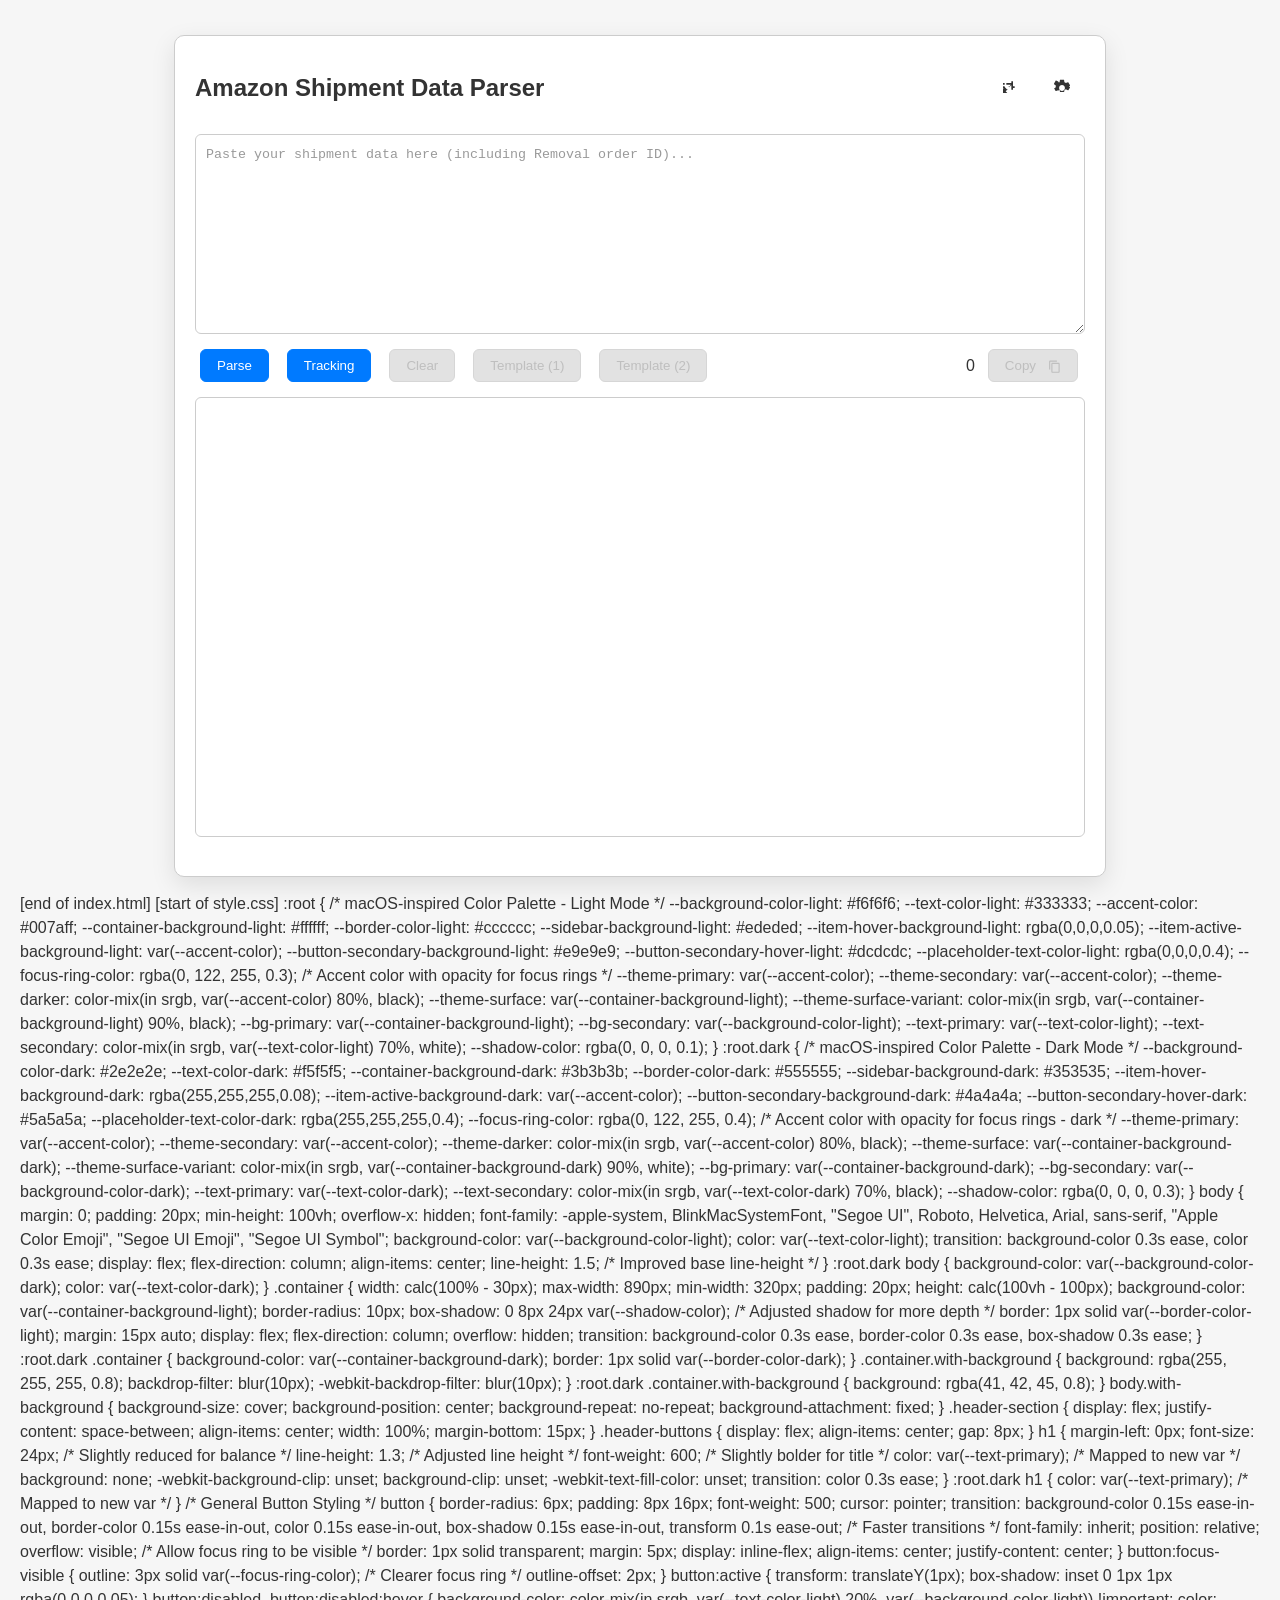
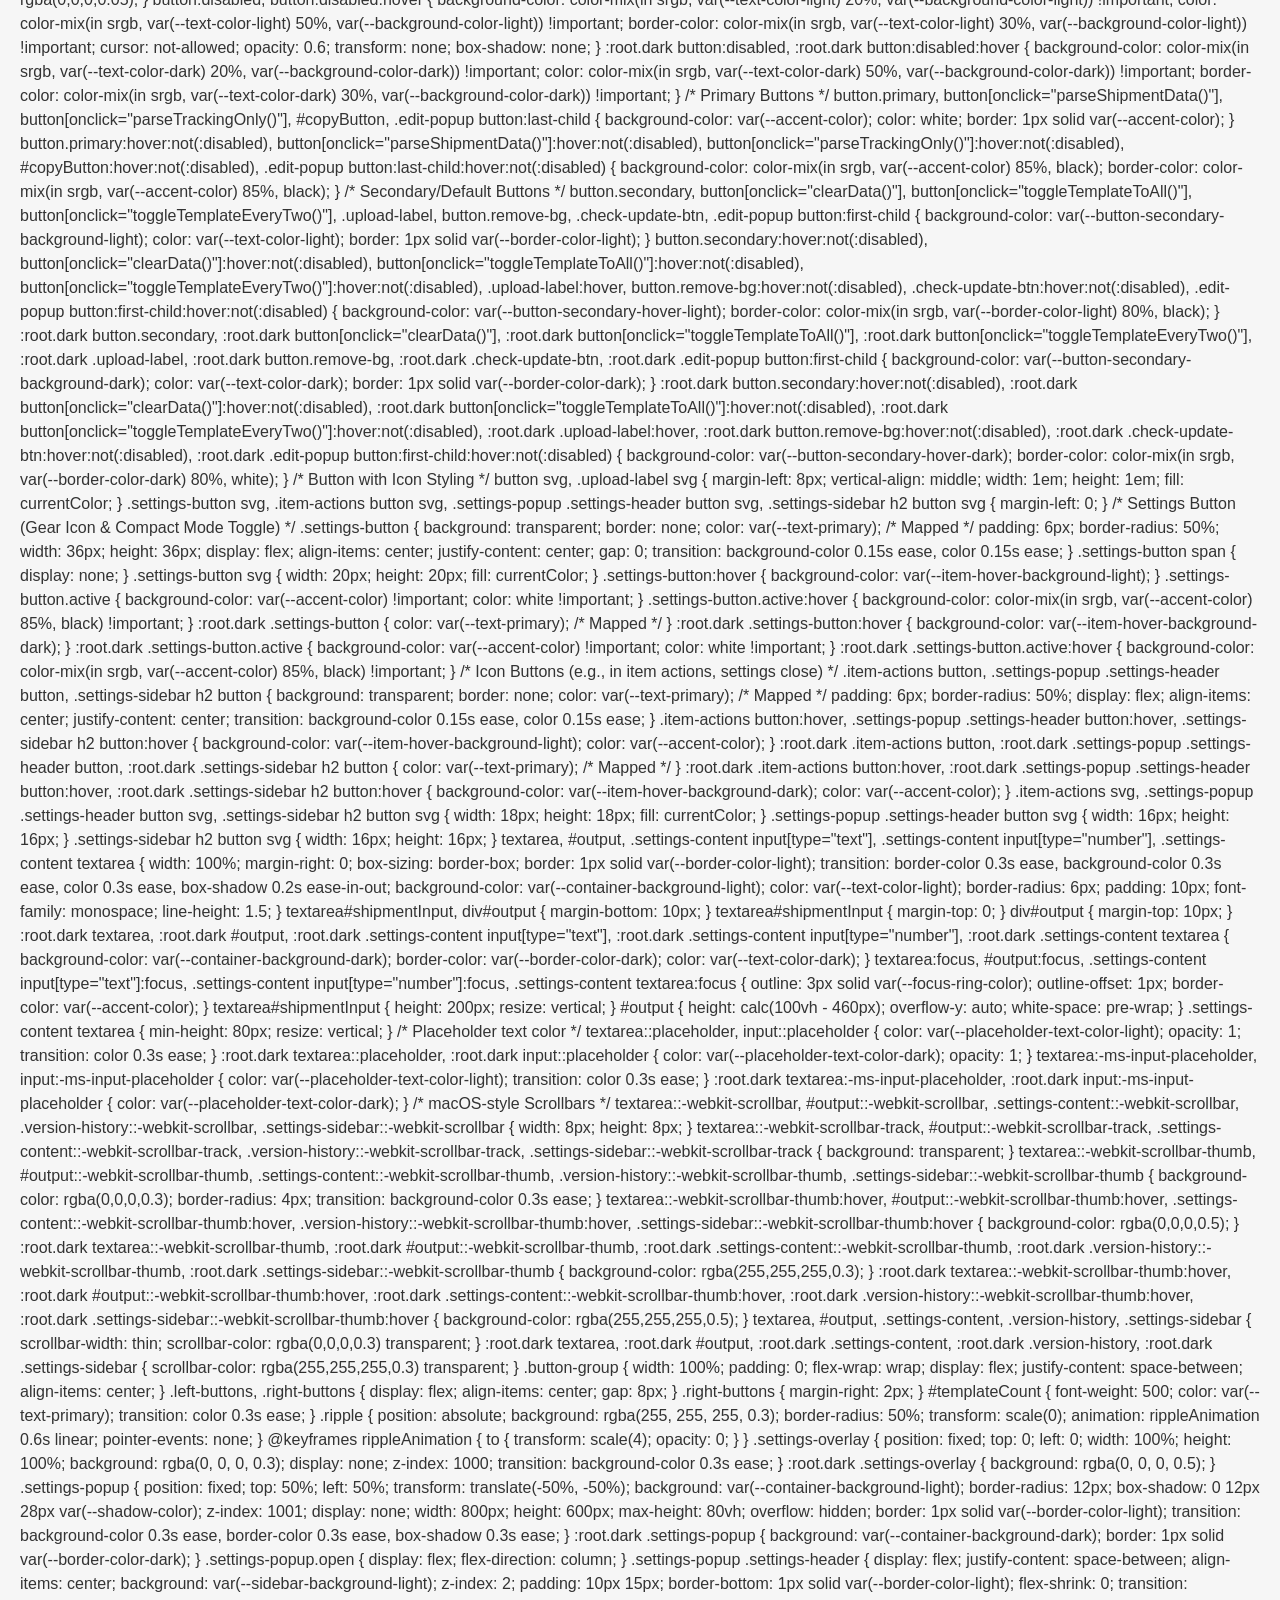
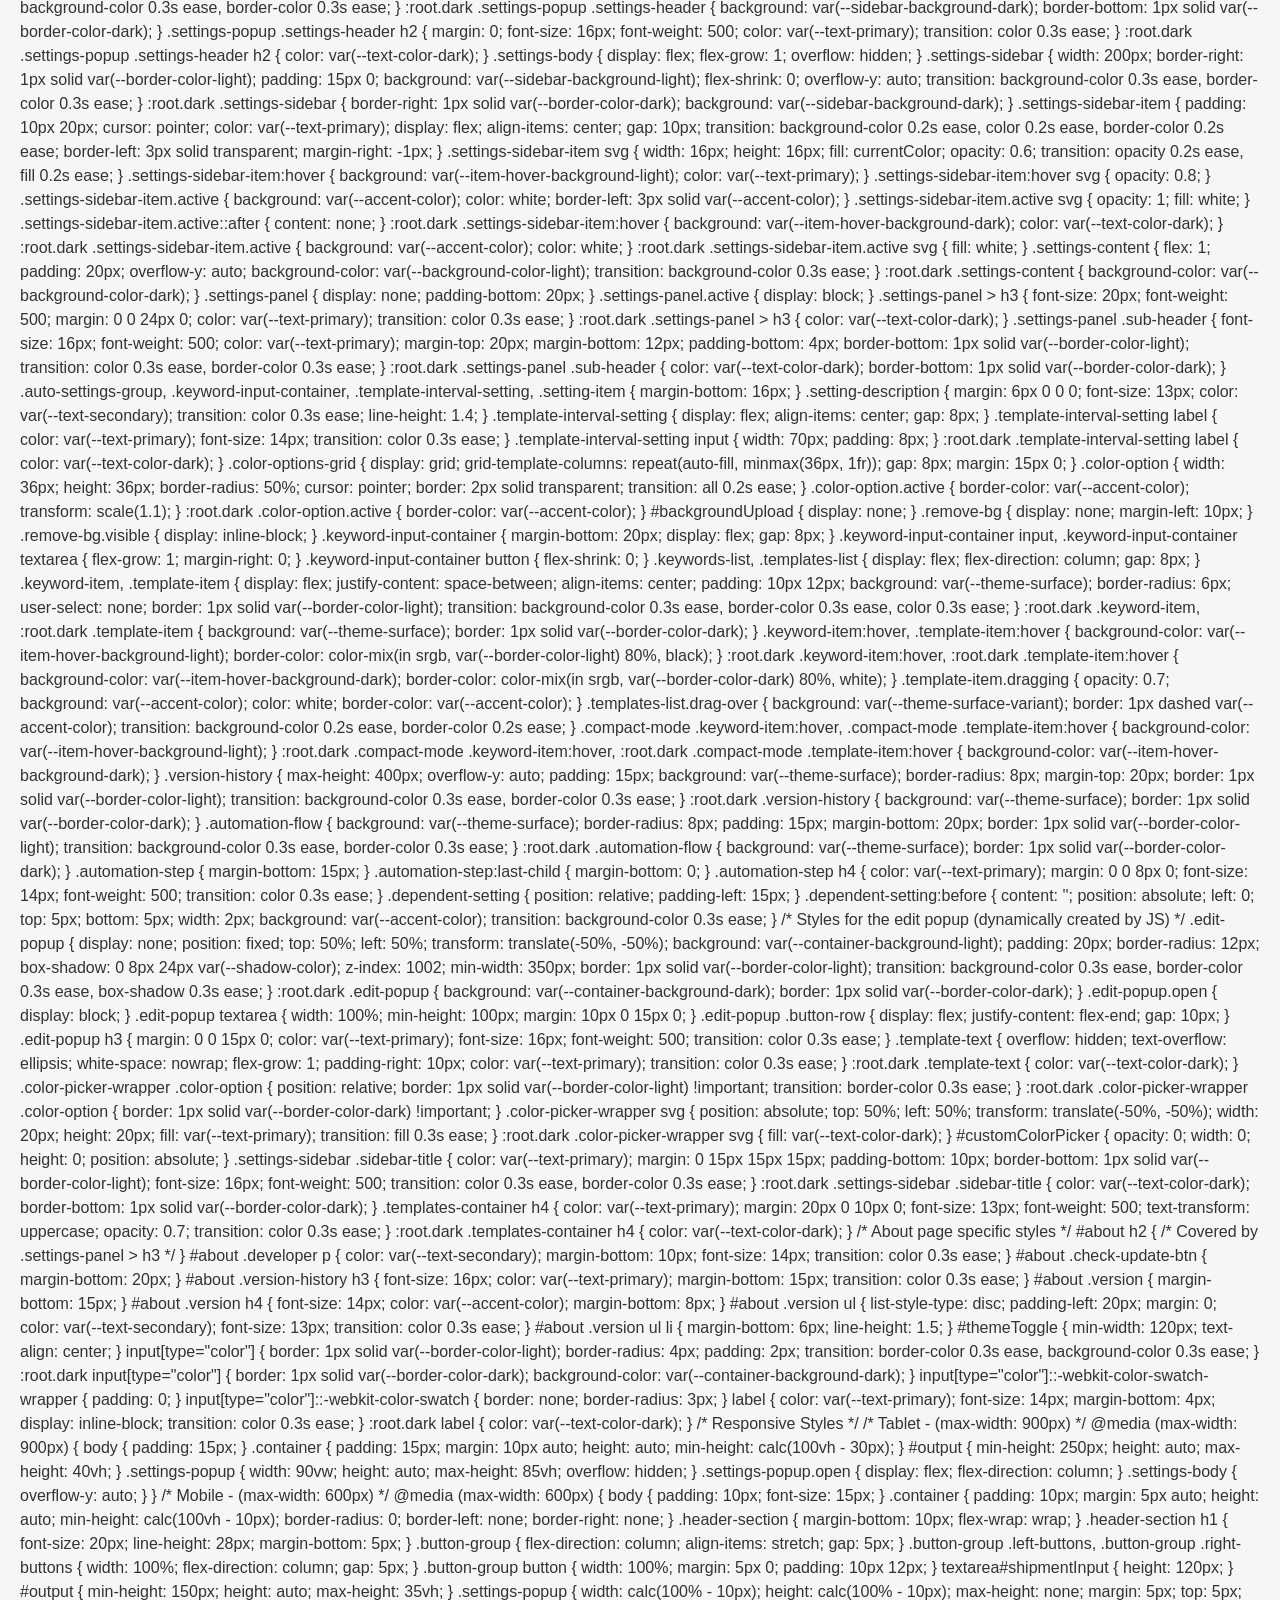
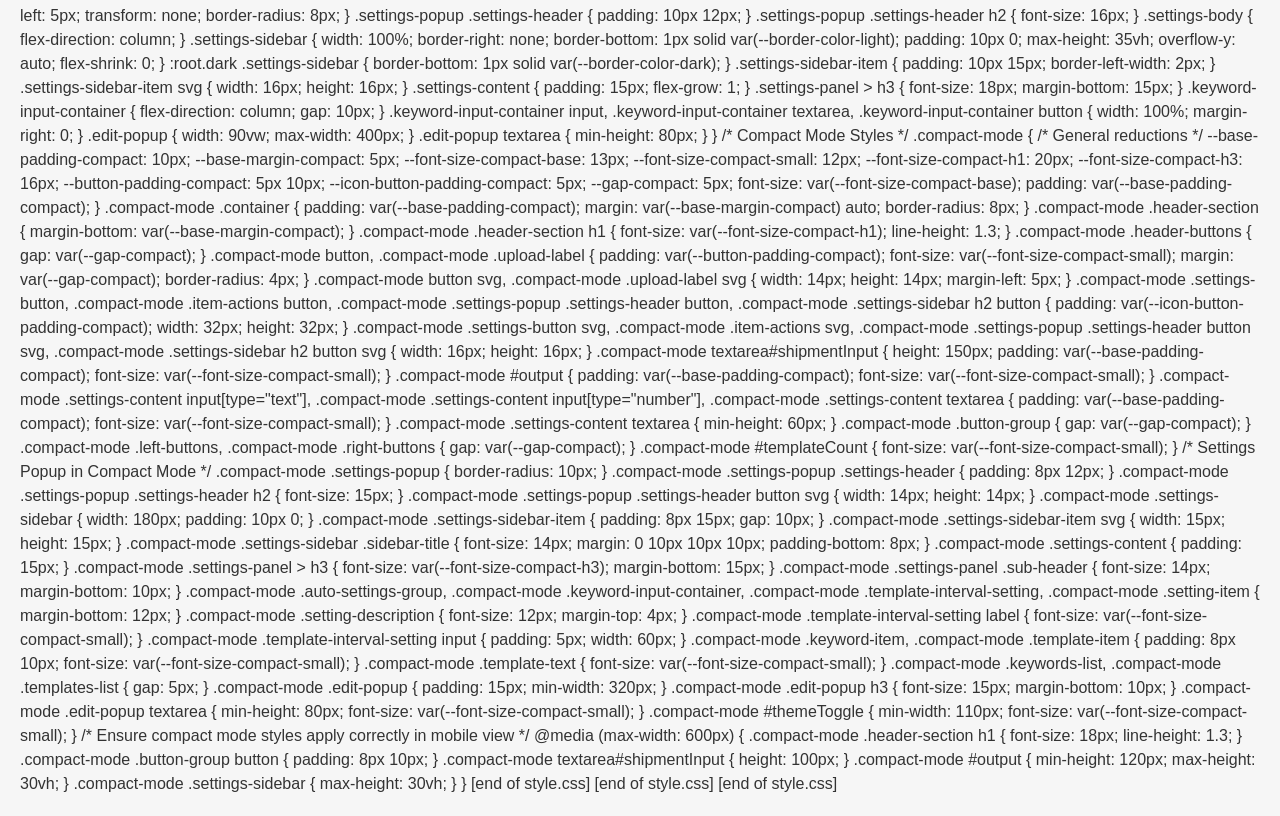
==== commit caff485e: "feat: Complete UI overhaul with macOS aesthetic This commit introduces a comprehensive redesign of t" ====
--- a/index.html
+++ b/index.html
@@ -1,7 +1,8 @@
 <link href="https://fonts.googleapis.com/css2?family=Google+Sans:wght@400;500;700&amp;family=Roboto:wght@400;500;700&amp;display=swap" rel="stylesheet">
+<link rel="stylesheet" href="style.css">
 <script>let editPopup = null;
 let currentEditItem = null;
-let currentTheme = 'light';
+let currentTheme = localStorage.getItem('theme') || 'light'; // Load theme or default to light
 let currentTemplateMode = null;
 let originalParsedContent = '';
 let templateCounter = 0;
@@ -15,6 +16,8 @@
 let autoTemplateCopy = localStorage.getItem('autoTemplateCopy') === 'true' || false;
 let customTemplateInterval = 2;
 let autoTracking = localStorage.getItem('autoTracking') === 'true' || false;
+let isCompactMode = false; // Global variable for compact mode
+
 function setThemeColor(color) {
   let primaryColor = color;
   let secondaryColor = color;
@@ -25,9 +28,9 @@
   document.documentElement.style.setProperty('--theme-darker', darkerColor);
   document.documentElement.style.setProperty('--theme-surface', `color-mix(in srgb, ${primaryColor} 8%, var(--bg-secondary))`);
   document.documentElement.style.setProperty('--theme-surface-variant', `color-mix(in srgb, ${darkerColor} 12%, var(--bg-secondary))`);
-  if (!document.documentElement.classList.contains('dark')) {
-    document.body.style.backgroundColor = `color-mix(in srgb, ${primaryColor} 5%, var(--bg-secondary))`;
-  }
+  
+  localStorage.setItem('accentColor', color); // Save chosen accent color
+
   const colorOptions = document.querySelectorAll('.color-option');
   colorOptions.forEach(option => {
     option.classList.toggle('active', option.dataset.color === color);
@@ -68,10 +71,10 @@
     item.innerHTML = `
                     <span class="keyword-text">${keyword}</span>
                     <div class="item-actions">
-                        <button onclick="editKeyword('${keyword}')">
+                        <button onclick="editKeyword('${keyword}')" aria-label="Edit Keyword: ${keyword}">
                             <svg viewBox="0 0 24 24"><path d="M3 17.25V21h3.75L17.81 9.94l-3.75-3.75L3 17.25zM20.71 7.04c.39-.39.39-1.02 0-1.41l-2.34-2.34c-.39-.39-1.02-.39-1.41 0l-1.83 1.83 3.75 3.75 1.83-1.83z"/></svg>
                         </button>
-                        <button onclick="removeKeyword('${keyword}')">
+                        <button onclick="removeKeyword('${keyword}')" aria-label="Remove Keyword: ${keyword}">
                             <svg viewBox="0 0 24 24"><path d="M6 19c0 1.1.9 2 2 2h8c1.1 0 2-.9 2-2V7H6v12zM19 4h-3.5l-1-1h-5l-1 1H5v2h14V4z"/></svg>
                         </button>
                     </div>
@@ -221,16 +224,14 @@
   const themeToggle = document.getElementById('themeToggle');
   if (currentTheme === 'light') {
     htmlElement.classList.add('dark');
-    themeToggle.textContent = '🌙 Dark Mode';
+    if (themeToggle) themeToggle.textContent = '🌙 Dark Mode';
     currentTheme = 'dark';
-    document.body.style.backgroundColor = '#000000';
   } else {
     htmlElement.classList.remove('dark');
-    themeToggle.textContent = '☀️ Light Mode';
+    if (themeToggle) themeToggle.textContent = '☀️ Light Mode';
     currentTheme = 'light';
-    const currentColor = getComputedStyle(document.documentElement).getPropertyValue('--theme-primary');
-    document.body.style.backgroundColor = `color-mix(in srgb, ${currentColor} 5%, var(--bg-secondary))`;
-  }
+  }
+  localStorage.setItem('theme', currentTheme);
 }
 function toggleThemePicker() {
   const themePicker = document.querySelector('.theme-picker');
@@ -523,10 +524,10 @@
     item.innerHTML = `
                     <span class="template-text" title="${template.text}">${previewText}</span>
                     <div class="item-actions">
-                        <button onclick="editTemplate(${index})">
+                        <button onclick="editTemplate(${index})" aria-label="Edit Template: ${previewText.substring(0,20)}...">
                             <svg viewBox="0 0 24 24"><path d="M3 17.25V21h3.75L17.81 9.94l-3.75-3.75L3 17.25zM20.71 7.04c.39-.39.39-1.02 0-1.41l-2.34-2.34c-.39-.39-1.02-.39-1.41 0l-1.83 1.83 3.75 3.75 1.83-1.83z"/></svg>
                         </button>
-                        <button onclick="removeTemplate(${index})">
+                        <button onclick="removeTemplate(${index})" aria-label="Remove Template: ${previewText.substring(0,20)}...">
                             <svg viewBox="0 0 24 24"><path d="M6 19c0 1.1.9 2 2 2h8c1.1 0 2-.9 2-2V7H6v12zM19 4h-3.5l-1-1h-5l-1 1H5v2h14V4z"/></svg>
                         </button>
                     </div>
@@ -735,10 +736,24 @@
   if (settingsOverlay) {
     settingsOverlay.addEventListener('click', closeSettings);
   }
+
+  // Load and apply theme from localStorage
+  const htmlElement = document.documentElement;
   const themeToggle = document.getElementById('themeToggle');
-  if (themeToggle) {
-    themeToggle.textContent = '☀️ Light Mode';
-  }
+  // currentTheme is already initialized from localStorage at the top
+
+  if (currentTheme === 'dark') {
+    htmlElement.classList.add('dark');
+    if (themeToggle) themeToggle.textContent = '🌙 Dark Mode';
+  } else { 
+    htmlElement.classList.remove('dark'); // Ensure it's not dark if not specified or light
+    if (themeToggle) themeToggle.textContent = '☀️ Light Mode';
+  }
+  
+  // Apply the last used or default accent color
+  const lastAccentColor = localStorage.getItem('accentColor') || '#1a73e8';
+  setThemeColor(lastAccentColor); 
+
   const colorOptions = document.querySelectorAll('.color-option');
   if (colorOptions && colorOptions.length > 0) {
     colorOptions.forEach(option => {
@@ -748,11 +763,9 @@
         });
       }
     });
-    const defaultColorOption = document.querySelector('[data-color="#1a73e8"]');
-    if (defaultColorOption) {
-      defaultColorOption.classList.add('active');
-      setThemeColor('#1a73e8');
-    }
+    // No need to set defaultColorOption active and call setThemeColor here again,
+    // as lastAccentColor and setThemeColor(lastAccentColor) above handle it.
+    // The active class will be set by setThemeColor.
   }
   const themePicker = document.querySelector('.theme-picker');
   if (themePicker) {
@@ -795,6 +808,8 @@
   const autoTemplateButton = document.getElementById('autoTemplateToggle');
   const autoTemplateCopyButton = document.getElementById('autoTemplateCopyToggle');
   const autoTrackingButton = document.getElementById('autoTrackingToggle');
+  const compactModeToggle = document.getElementById('compactModeToggle');
+
   if (autoParseButton) {
     autoParseButton.textContent = `Auto-Parse: ${autoParse ? 'On' : 'Off'}`;
     autoParseButton.style.backgroundColor = autoParse ? getComputedStyle(document.documentElement).getPropertyValue('--theme-darker') : getComputedStyle(document.documentElement).getPropertyValue('--theme-primary');
@@ -812,8 +827,38 @@
     autoTrackingButton.textContent = `Auto-Tracking: ${autoTracking ? 'On' : 'Off'}`;
     autoTrackingButton.style.backgroundColor = autoTracking ? getComputedStyle(document.documentElement).getPropertyValue('--theme-darker') : getComputedStyle(document.documentElement).getPropertyValue('--theme-primary');
   }
+  
+
+  // Load and apply Compact Mode setting
+  isCompactMode = localStorage.getItem('compactMode') === 'true';
+  if (isCompactMode) {
+    document.body.classList.add('compact-mode');
+    if(compactModeToggle) {
+        compactModeToggle.classList.add('active');
+        compactModeToggle.title = "Disable Compact Mode";
+    }
+  } else {
+    if(compactModeToggle) compactModeToggle.title = "Enable Compact Mode";
+  }
+  if(compactModeToggle) {
+    compactModeToggle.addEventListener('click', toggleCompactMode);
+  }
+
   initColorPicker();
 });
+
+function toggleCompactMode() {
+  isCompactMode = !isCompactMode;
+  document.body.classList.toggle('compact-mode', isCompactMode);
+  localStorage.setItem('compactMode', isCompactMode);
+  const compactModeToggle = document.getElementById('compactModeToggle');
+  if (compactModeToggle) {
+    compactModeToggle.classList.toggle('active', isCompactMode);
+    // Update title or icon if needed to reflect active state
+    compactModeToggle.title = isCompactMode ? "Disable Compact Mode" : "Enable Compact Mode";
+  }
+}
+
 function initColorPicker() {
   const picker = document.getElementById('customColorPicker');
   picker.addEventListener('input', event => {
@@ -822,648 +867,21 @@
     event.target.parentElement.style.background = color;
   });
 }</script>
-    <style>
-        :root {
-            --theme-primary: #1a73e8;
-            --theme-secondary: #1a73e8;
-            --theme-darker: #0051C3;
-            --theme-surface: #f0f4fc;
-            --theme-surface-variant: #e8f0fe;
-            --bg-primary: #ffffff;
-            --bg-secondary: color-mix(in srgb, var(--theme-primary) 5%, #ffffff);
-            --text-primary: #202124;
-            --text-secondary: #5f6368;
-            --shadow-color: rgba(0, 0, 0, 0.2);
-        }
-
-        :root.dark {
-            --bg-primary: rgb(23, 33, 43); /* New dark mode background color */
-            --bg-secondary: rgb(23, 33, 43);
-            --text-primary: #e8eaed;
-            --text-secondary: #9aa0a6;
-            --theme-surface: color-mix(in srgb, var(--theme-primary) 8%, var(--bg-secondary));
-            --theme-surface-variant: color-mix(in srgb, var(--theme-darker) 12%, var(--bg-secondary));
-            --shadow-color: rgba(0, 0, 0, 0.4);
-        }
-
-        /* Update the title styling to override theme gradient in dark mode */
-        :root.dark h1 {
-            background: none;
-            -webkit-background-clip: unset;
-            background-clip: unset;
-            -webkit-text-fill-color: white;
-            color: white;
-        }
-
-        body {
-            margin: 0;
-            padding: 20px;
-            min-height: 100vh;
-            overflow-x: hidden;
-            font-family: 'Google Sans', Arial, sans-serif;
-            background-color: var(--bg-primary);
-            color: var(--text-primary);
-            transition: all 0.3s ease;
-            display: flex;
-            flex-direction: column;
-            align-items: center;
-        }
-
-        .container {
-            width: calc(100% - 30px);
-            max-width: 890px;
-            min-width: 320px;
-            padding: 20px;
-            height: calc(100vh - 100px);
-            background-color: var(--bg-primary);
-            border-radius: 12px;
-            box-shadow: 0 4px 15px rgba(0, 0, 0, 0.1);
-            margin: 15px auto;
-            display: flex;
-            flex-direction: column;
-            overflow: hidden;
-        }
-
-        .container.with-background {
-            background: rgba(255, 255, 255, 0.8);
-            backdrop-filter: blur(10px);
-            -webkit-backdrop-filter: blur(10px);
-        }
-
-        :root.dark .container.with-background {
-            background: rgba(41, 42, 45, 0.8);
-        }
-
-        body.with-background {
-            background-size: cover;
-            background-position: center;
-            background-repeat: no-repeat;
-            background-attachment: fixed;
-        }
-
-        .header-section {
-            display: flex;
-            justify-content: space-between;
-            align-items: center;
-            width: 100%;
-            margin-bottom: 15px;
-        }
-
-        h1 {
-            margin-left: 0px;
-            color: var(--theme-primary);
-            font-size: 26px;
-            line-height: 40px;
-            font-weight: 500;
-            background: linear-gradient(to right, var(--theme-primary), var(--theme-darker));
-            -webkit-background-clip: text;
-            background-clip: text;
-            -webkit-text-fill-color: transparent;
-        }
-
-        :root.dark h1 {
-            background: none;
-            -webkit-background-clip: unset;
-            background-clip: unset;
-            -webkit-text-fill-color: white;
-            color: white;
-        }
-
-        .settings-button {
-            width: 40px;
-            height: 40px;
-            padding: 0;
-            display: flex;
-            flex-direction: column;
-            align-items: center;
-            justify-content: center;
-            border-radius: 50%;
-            background: transparent;
-            transition: background-color 0.3s ease;
-            gap: 4px;
-        }
-
-        .settings-button:hover {
-            background-color: rgba(60, 64, 67, 0.08);
-        }
-
-        .settings-button span {
-            display: block;
-            width: 18px;
-            height: 2px;
-            background-color: var(--text-primary);
-            transition: all 0.3s ease;
-        }
-
-        button {
-            background-color: var(--theme-primary);
-            color: white;
-            padding: 10px 20px;
-            border: none;
-            border-radius: 50px;
-            cursor: pointer;
-            margin: 5px;
-            transition: all 0.3s ease;
-            font-family: 'Google Sans', Arial, sans-serif;
-            position: relative;
-            overflow: hidden;
-        }
-
-        button:hover {
-            background-color: var(--theme-darker);
-            transform: translateY(-1px);
-            box-shadow: 0 1px 2px rgba(60,64,67,0.3), 0 1px 3px 1px rgba(60,64,67,0.15);
-        }
-
-        button:disabled {
-            background-color: rgba(0, 0, 0, 0.12);
-            color: rgba(0, 0, 0, 0.38);
-            cursor: not-allowed;
-            pointer-events: none;
-        }
-
-        .dark button:disabled {
-            background-color: rgba(255, 255, 255, 0.12);
-            color: rgba(255, 255, 255, 0.38);
-        }
-
-        textarea, #output {
-            width: 100%;
-            margin-right: 0;
-            box-sizing: border-box;
-            border: 1px solid #dadce0;  /* Default light mode border */
-            transition: border-color 0.3s ease;  /* Smooth transition for border changes */
-        }
-
-        :root.dark textarea,
-        :root.dark #output {
-            background-color: rgb(36, 47, 61);
-            border-color: transparent;  /* Change from rgba(255, 255, 255, 0.1) to transparent */
-            color: var(--text-primary);
-        }
-
-        :root.dark textarea:focus {
-            outline: none;  /* Remove focus outline in dark mode */
-            border-color: transparent;  /* Keep border transparent even on focus */
-        }
-
-        textarea {
-            height: 200px;
-            padding: 12px;
-            border: 1px solid #dadce0;
-            border-radius: 12px;
-            background-color: var(--bg-primary);
-            color: var(--text-primary);
-            resize: vertical;
-            font-family: monospace;
-            line-height: 1.5;
-            margin-bottom: 10px;
-        }
-
-        textarea::-webkit-scrollbar,
-        #output::-webkit-scrollbar {
-            width: 12px;
-        }
-
-        textarea::-webkit-scrollbar-track,
-        #output::-webkit-scrollbar-track {
-            background: var(--bg-secondary);
-            border-radius: 10px;
-        }
-
-        textarea::-webkit-scrollbar-thumb,
-        #output::-webkit-scrollbar-thumb {
-            background: var(--theme-primary);
-            border-radius: 10px;
-            border: 3px solid var(--bg-secondary);
-        }
-
-        textarea::-webkit-scrollbar-thumb:hover,
-        #output::-webkit-scrollbar-thumb:hover {
-            background: var(--theme-darker);
-        }
-
-        #output {
-            height: calc(100vh - 460px);
-            overflow-y: auto;
-            padding: 16px;
-            border: 1px solid #dadce0;
-            border-radius: 12px;
-            margin-top: 10px;
-            font-family: monospace;
-            white-space: pre-wrap;
-            line-height: 1.5;
-            margin-bottom: 10px;
-        }
-
-        .button-group {
-            width: 100%;
-            padding: 0;
-            flex-wrap: wrap;
-            display: flex;
-            justify-content: space-between;
-            align-items: center;
-        }
-
-        .left-buttons {
-            display: flex;
-            align-items: center;
-            gap: 10px;
-        }
-
-        .right-buttons {
-            display: flex;
-            align-items: center;
-            gap: 10px;
-            margin-right: 2px;
-        }
-
-        #templateCount {
-            font-weight: 500;
-            color: var(--text-primary);
-        }
-
-        .ripple {
-            position: absolute;
-            background: rgba(255, 255, 255, 0.3);
-            border-radius: 50%;
-            transform: scale(0);
-            animation: rippleAnimation 0.6s linear;
-            pointer-events: none;
-        }
-
-        @keyframes rippleAnimation {
-            to {
-                transform: scale(4);
-                opacity: 0;
-            }
-        }
-
-        .settings-overlay {
-            position: fixed;
-            top: 0;
-            left: 0;
-            width: 100%;
-            height: 100%;
-            background: rgba(0, 0, 0, 0.5);
-            display: none;
-            z-index: 1000;
-        }
-
-        .settings-overlay.open {
-            display: block;
-        }
-
-        .settings-popup {
-            position: fixed;
-            top: 50%;
-            left: 50%;
-            transform: translate(-50%, -50%);
-            background: var(--bg-primary);
-            border-radius: 12px;
-            box-shadow: 0 8px 20px var(--shadow-color);
-            z-index: 1001;
-            display: none;
-            width: 800px;
-            height: 600px;
-            max-height: 80vh;
-            overflow: hidden; /* Prevent content overflow */
-        }
-
-        .settings-popup.open {
-            display: flex;
-        }
-
-        /* Update the settings header to stay fixed */
-        .settings-header {
-            position: sticky;
-            top: 0;
-            background: var(--bg-primary);
-            z-index: 2;
-            padding: 20px;
-            border-bottom: 1px solid var(--theme-surface);
-        }
-
-        .settings-content {
-            flex: 1;
-            padding: 20px;
-            overflow-y: auto;
-            max-height: calc(100vh - 140px);
-        }
-
-        /* Update scrollbar styling for settings-content */
-        .settings-content::-webkit-scrollbar {
-            width: 0px; /* Change from 8px to 0px to hide scrollbar */
-            display: none; /* Completely hide the scrollbar */
-        }
-
-        /* Add Firefox compatibility */
-        .settings-content {
-            scrollbar-width: none; /* For Firefox */
-            -ms-overflow-style: none;  /* For Internet Explorer and Edge */
-        }
-
-        /* Update settings panels to maintain consistent height */
-        .settings-panel {
-            height: 100%;
-            display: none;
-            padding-bottom: 20px;
-        }
-
-        .settings-panel.active {
-            display: block;
-        }
-
-        /* Settings group spacing */
-        .auto-settings-group, .keyword-input-container {
-            margin-bottom: 24px;
-        }
-
-        .setting-item {
-            margin-bottom: 16px;
-        }
-
-        .setting-description {
-            margin: 8px 0 0 0;
-            font-size: 14px;
-            color: var(--text-secondary);
-        }
-
-        /* Modern scrollbar styling for settings content */
-        .settings-content::-webkit-scrollbar {
-            width: 8px;
-        }
-
-        .settings-content::-webkit-scrollbar-track {
-            background: var(--bg-secondary);
-            border-radius: 4px;
-        }
-
-        .settings-content::-webkit-scrollbar-thumb {
-            background: var(--theme-primary);
-            border-radius: 4px;
-            border: 2px solid var(--bg-secondary);
-        }
-
-        .settings-content::-webkit-scrollbar-thumb:hover {
-            background: var(--theme-darker);
-        }
-
-        /* Update sidebar styling */
-        .settings-sidebar {
-            width: 200px;
-            border-right: 1px solid var(--theme-surface);
-            padding: 20px 0;
-            background: var(--theme-surface);
-            flex-shrink: 0; /* Prevent sidebar from shrinking */
-        }
-
-        .settings-sidebar-item {
-            padding: 12px 20px;
-            cursor: pointer;
-            color: var(--text-primary);
-            display: flex;
-            align-items: center;
-            gap: 12px;
-            transition: all 0.2s ease;
-        }
-
-        .settings-sidebar-item svg {
-            width: 20px;
-            height: 20px;
-            fill: currentColor;
-        }
-
-        .settings-sidebar-item:hover {
-            background: var(--theme-surface-variant);
-        }
-
-        .settings-sidebar-item.active {
-            background: var(--theme-surface-variant);
-            color: var(--theme-primary);
-            position: relative;
-        }
-
-        .settings-sidebar-item.active::after {
-            content: '';
-            position: absolute;
-            right: 0;
-            top: 0;
-            height: 100%;
-            width: 3px;
-            background: var(--theme-primary);
-        }
-
-        /* Update section headers */
-        .settings-panel h3 {
-            font-size: 16px;
-            font-weight: 500;
-            margin: 0 0 16px 0;
-            color: var(--text-primary);
-        }
-
-        /* Settings groups spacing */
-        .template-interval-setting {
-            margin-top: 20px;
-        }
-
-        .template-interval-setting input {
-            width: 60px;
-            padding: 8px;
-            margin-right: 10px;
-            border: 1px solid var(--theme-surface);
-            border-radius: 4px;
-        }
-
-        .color-options-grid {
-            display: grid;
-            grid-template-columns: repeat(auto-fill, minmax(40px, 1fr));
-            gap: 10px;
-            margin: 15px 0;
-        }
-
-        .color-option {
-            width: 40px;
-            height: 40px;
-            border-radius: 50%;
-            cursor: pointer;
-            border: 2px solid transparent;
-            transition: all 0.2s ease;
-        }
-
-        .color-option.active {
-            border-color: var(--text-primary);
-            transform: scale(1.1);
-        }
-
-        .upload-label {
-            display: inline-block;
-            padding: 10px 20px;
-            background: var(--theme-primary);
-            color: white;
-            border-radius: 50px;
-            cursor: pointer;
-            margin: 10px 0;
-        }
-
-        #backgroundUpload {
-            display: none;
-        }
-
-        .remove-bg {
-            display: none;
-        }
-
-        .remove-bg.visible {
-            display: inline-block;
-        }
-
-        .keyword-input-container {
-            margin-bottom: 20px;
-        }
-
-        .keyword-input-container input,
-        .keyword-input-container textarea {
-            width: calc(100% - 100px);
-            padding: 8px;
-            margin-right: 10px;
-            border: 1px solid var(--theme-surface);
-            border-radius: 4px;
-        }
-
-        .keywords-list {
-            display: flex;
-            flex-direction: column;
-            gap: 10px;
-        }
-
-        .keyword-item {
-            display: flex;
-            justify-content: space-between;
-            align-items: center;
-            padding: 8px 12px;
-            background: var(--theme-surface);
-            border-radius: 8px;
-        }
-
-        .item-actions {
-            display: flex;
-            gap: 8px;
-        }
-
-        .item-actions button {
-            padding: 6px;
-            margin: 0;
-            background: transparent;
-            color: var(--text-primary);
-        }
-
-        .item-actions button:hover {
-            background: var(--theme-surface-variant);
-        }
-
-        .item-actions svg {
-            width: 20px;
-            height: 20px;
-            fill: currentColor;
-        }
-
-        .version-history::-webkit-scrollbar {
-            width: 12px;
-        }
-
-        .version-history::-webkit-scrollbar-track {
-            background: var(--bg-secondary);
-            border-radius: 10px;
-        }
-
-        .version-history::-webkit-scrollbar-thumb {
-            background: var(--theme-primary);
-            border-radius: 10px;
-            border: 3px solid var(--bg-secondary);
-        }
-
-        .version-history::-webkit-scrollbar-thumb:hover {
-            background: var(--theme-darker);
-        }
-
-        /* Add Firefox compatibility */
-        .version-history {
-            scrollbar-color: var(--theme-primary) var(--bg-secondary);
-            scrollbar-width: thin;
-        }
-        
-        button:disabled {
-            background-color: color-mix(in srgb, var(--theme-primary) 40%, white) !important;
-            color: white !important;
-            cursor: not-allowed;
-            pointer-events: none;
-            opacity: 0.7;
-        }
-
-        .dark button:disabled {
-            background-color: color-mix(in srgb, var(--theme-primary) 30%, var(--bg-primary)) !important;
-            color: rgba(255, 255, 255, 0.6) !important;
-        }
-        
-        .template-item.dragging {
-          opacity: 0.5;
-        }
-
-        .templates-list.drag-over {
-          background: var(--theme-surface-variant);
-          border-style: solid;
-        }
-        
-        .automation-flow {
-          background: var(--theme-surface);
-          border-radius: 12px;
-          padding: 20px;
-          margin-bottom: 20px;
-        }
-
-        .automation-step {
-          margin-bottom: 20px;
-        }
-
-        .automation-step:last-child {
-          margin-bottom: 0;
-        }
-
-        .automation-step h4 {
-          color: var(--text-primary);
-          margin: 0 0 10px 0;
-          font-size: 14px;
-          font-weight: 500;
-        }
-
-        .dependent-setting {
-          position: relative;
-          padding-left: 20px;
-        }
-
-        .dependent-setting:before {
-          content: '';
-          position: absolute;
-          left: 0;
-          top: -10px;
-          bottom: 0;
-          width: 2px;
-          background: var(--theme-primary);
-        }
-    </style>
 </head>
 <body>
     <div class="container">
         <div class="header-section">
             <h1>Amazon Shipment Data Parser</h1>
-            <button class="settings-button" onclick="toggleSettings()">
-                <span></span>
-                <span></span>
-                <span></span>
-            </button>
+            <div class="header-buttons"> 
+                <button id="compactModeToggle" title="Toggle Compact Mode" class="settings-button" aria-label="Toggle Compact Mode">
+                    <svg viewBox="0 0 24 24" fill="currentColor" width="20px" height="20px"><path d="M10.586 13.414l-2.586-2.586L6 12.828V18h5.172l-2-2 2.586-2.586zm2.828-2.828L15.414 8H10V6h8v8h-2v-5.414l-2.586 2.586-1.414-1.414zM6 6h2v2H6V6zm2 4H6v2h2v-2zm-2 4H6v2h2v-2zm12-2h2v-2h-2v2zm-2-4h2V8h-2v2zm2-2v-2h-2v2h2z"/></svg>
+                </button>
+                <button class="settings-button" onclick="toggleSettings()" aria-label="Open Settings">
+                    <svg viewBox="0 0 24 24" fill="currentColor" width="20px" height="20px"><path d="M19.43 12.98c.04-.32.07-.64.07-.98s-.03-.66-.07-.98l2.11-1.65c.19-.15.24-.42.12-.64l-2-3.46c-.12-.22-.39-.3-.61-.22l-2.49 1c-.52-.4-1.08-.73-1.69-.98l-.38-2.65C14.46 2.18 14.25 2 14 2h-4c-.25 0-.46.18-.49.42l-.38 2.65c-.61.25-1.17.59-1.69-.98l-2.49-1c-.23-.09-.49 0-.61.22l-2 3.46c-.13.22-.07.49.12.64l2.11 1.65c-.04.32-.07.65-.07.98s.03.66.07.98l-2.11 1.65c-.19-.15-.24-.42-.12-.64l2 3.46c.12.22.39.3.61.22l2.49-1c.52.4 1.08.73 1.69-.98l.38 2.65c.03.24.24.42.49.42h4c.25 0 .46-.18.49.42l.38-2.65c.61-.25 1.17-.59 1.69-.98l2.49 1c.23.09.49 0 .61.22l2-3.46c.12-.22.07-.49-.12-.64l-2.11-1.65zM12 15.5c-1.93 0-3.5-1.57-3.5-3.5s1.57-3.5 3.5-3.5 3.5 1.57 3.5 3.5-1.57 3.5-3.5 3.5z"/></svg>
+                </button>
+            </div>
         </div>
-        <textarea id="shipmentInput" placeholder="Paste your shipment data here (including Removal order ID)..." style="outline: none;"></textarea>
+        <textarea id="shipmentInput" placeholder="Paste your shipment data here (including Removal order ID)..."></textarea>
         <div class="button-group">
             <div class="left-buttons">
                 <button onclick="parseShipmentData()" class="primary">Parse</button>
@@ -1474,7 +892,7 @@
             </div>
             <div class="right-buttons">
                 <div id="templateCount">0</div>
-                <button id="copyButton" onclick="copyOutput()" disabled>Copy</button>
+                <button id="copyButton" onclick="copyOutput()" disabled>Copy <svg viewBox="0 0 24 24" fill="currentColor" width="16px" height="16px"><path d="M16 1H4c-1.1 0-2 .9-2 2v14h2V3h12V1zm3 4H8c-1.1 0-2 .9-2 2v14c0 1.1.9 2 2 2h11c1.1 0 2-.9 2-2V7c0-1.1-.9-2-2-2zm0 16H8V7h11v14z"/></svg></button>
             </div>
         </div>
         <div id="output"></div>
@@ -1482,12 +900,10 @@
     <div class="settings-overlay"></div>
     <div class="settings-popup">
         <div class="settings-sidebar">
-            <h2 style="color: var(--text-primary); margin: 0 0 20px 20px; font-size: 20px; display: flex; justify-content: space-between; align-items: center;">
+            <h2 class="sidebar-title"> 
                 Settings
-                <button onclick="closeSettings()" style="background: transparent; color: var(--text-primary); padding: 8px; margin: 0; min-width: 40px; height: 40px; display: flex; align-items: center; justify-content: center;">
-                    <svg viewBox="0 0 24 24" style="width: 24px; height: 24px; fill: currentColor;">
-                        <path d="M19 6.41L17.59 5 12 10.59 6.41 5 5 6.41 10.59 12 5 17.59 6.41 19 12 13.41 17.59 19 19 17.59 13.41 12z"/>
-                    </svg>
+                <button onclick="closeSettings()" aria-label="Close Settings"> 
+                    <svg viewBox="0 0 24 24" fill="currentColor" width="18px" height="18px"><path d="M19 6.41L17.59 5 12 10.59 6.41 5 5 6.41 10.59 12 5 17.59 6.41 19 12 13.41 17.59 19 19 17.59 13.41 12z"/></svg>
                 </button>
             </h2>
             <div class="settings-sidebar-item active" data-panel="appearance" onclick="showSettingsPanel(&apos;appearance&apos;)">
@@ -1514,7 +930,7 @@
         <div class="settings-content">
             <div id="appearance" class="settings-panel active" style="padding-top: 20px;">
                 <h3>Theme</h3>
-                <button id="themeToggle" onclick="toggleTheme()">&#x2600;&#xfe0f; Light Mode</button>
+                <button id="themeToggle" onclick="toggleTheme()">☀️ Light Mode</button>
                 <h3>Color Theme</h3>
                 <div class="color-options-grid">
                     <div class="color-option active" data-color="#1a73e8" style="background-color: #1a73e8;"></div>
@@ -1535,8 +951,8 @@
                 </div>
                 <h3>Background</h3>
                 <input type="file" id="backgroundUpload" accept="image/*" onchange="handleBackgroundUpload(event)">
-                <label for="backgroundUpload" class="upload-label">Upload Background</label>
-                <button class="remove-bg" onclick="removeBackground()">Remove Background</button>
+                <label for="backgroundUpload" class="upload-label">Upload Background <svg viewBox="0 0 24 24" fill="currentColor" width="16px" height="16px"><path d="M9 16h6v-6h4l-7-7-7 7h4zm-4 2h14v2H5z"/></svg></label>
+                <button class="remove-bg" onclick="removeBackground()">Remove Background <svg viewBox="0 0 24 24" fill="currentColor" width="16px" height="16px"><path d="M12 2C6.48 2 2 6.48 2 12s4.48 10 10 10 10-4.48 10-10S17.52 2 12 2zm0 18c-4.41 0-8-3.59-8-8s3.59-8 8-8 8 3.59 8 8-3.59 8-8 8zm5-9H7v-2h10v2z"/></svg></button>
             </div>
 
             <div id="automation" class="settings-panel" style="padding-top: 20px;">
@@ -1579,7 +995,7 @@
                 <h3>Templates</h3>
                 <div class="keyword-input-container">
                     <textarea id="templateInput" placeholder="Add new template message..."></textarea>
-                    <button onclick="addTemplate()">Add</button>
+                    <button onclick="addTemplate()">Add <svg viewBox="0 0 24 24" fill="currentColor" width="16px" height="16px"><path d="M19 13h-6v6h-2v-6H5v-2h6V5h2v6h6v2z"/></svg></button>
                 </div>
                 
                 <div class="templates-container">
@@ -1637,7 +1053,7 @@
                 <h3>Tracking Keywords</h3>
                 <div class="keyword-input-container">
                     <input type="text" id="keywordInput" placeholder="Add new keyword...">
-                    <button onclick="addKeyword()">Add</button>
+                    <button onclick="addKeyword()">Add <svg viewBox="0 0 24 24" fill="currentColor" width="16px" height="16px"><path d="M19 13h-6v6h-2v-6H5v-2h6V5h2v6h6v2z"/></svg></button>
                 </div>
                 <div id="keywordsList" class="keywords-list">
                     <!-- Keywords will be dynamically added here -->
@@ -1775,3 +1191,1478 @@
         </div>
     </div>
 </body></html>
+
+[end of index.html]
+
+[start of style.css]
+:root {
+    /* macOS-inspired Color Palette - Light Mode */
+    --background-color-light: #f6f6f6;
+    --text-color-light: #333333;
+    --accent-color: #007aff;
+    --container-background-light: #ffffff;
+    --border-color-light: #cccccc;
+    --sidebar-background-light: #ededed; 
+    --item-hover-background-light: rgba(0,0,0,0.05); 
+    --item-active-background-light: var(--accent-color); 
+    --button-secondary-background-light: #e9e9e9;
+    --button-secondary-hover-light: #dcdcdc;
+    --placeholder-text-color-light: rgba(0,0,0,0.4);
+    --focus-ring-color: rgba(0, 122, 255, 0.3); /* Accent color with opacity for focus rings */
+
+    --theme-primary: var(--accent-color); 
+    --theme-secondary: var(--accent-color);
+    --theme-darker: color-mix(in srgb, var(--accent-color) 80%, black); 
+    --theme-surface: var(--container-background-light); 
+    --theme-surface-variant: color-mix(in srgb, var(--container-background-light) 90%, black); 
+    
+    --bg-primary: var(--container-background-light); 
+    --bg-secondary: var(--background-color-light); 
+    --text-primary: var(--text-color-light); 
+    --text-secondary: color-mix(in srgb, var(--text-color-light) 70%, white);
+    --shadow-color: rgba(0, 0, 0, 0.1); 
+}
+
+:root.dark {
+    /* macOS-inspired Color Palette - Dark Mode */
+    --background-color-dark: #2e2e2e;
+    --text-color-dark: #f5f5f5;
+    --container-background-dark: #3b3b3b;
+    --border-color-dark: #555555;
+    --sidebar-background-dark: #353535; 
+    --item-hover-background-dark: rgba(255,255,255,0.08);
+    --item-active-background-dark: var(--accent-color);
+    --button-secondary-background-dark: #4a4a4a;
+    --button-secondary-hover-dark: #5a5a5a;
+    --placeholder-text-color-dark: rgba(255,255,255,0.4);
+    --focus-ring-color: rgba(0, 122, 255, 0.4); /* Accent color with opacity for focus rings - dark */
+
+
+    --theme-primary: var(--accent-color);
+    --theme-secondary: var(--accent-color);
+    --theme-darker: color-mix(in srgb, var(--accent-color) 80%, black);
+    --theme-surface: var(--container-background-dark);
+    --theme-surface-variant: color-mix(in srgb, var(--container-background-dark) 90%, white);
+
+    --bg-primary: var(--container-background-dark);
+    --bg-secondary: var(--background-color-dark);
+    --text-primary: var(--text-color-dark);
+    --text-secondary: color-mix(in srgb, var(--text-color-dark) 70%, black);
+    --shadow-color: rgba(0, 0, 0, 0.3); 
+}
+
+body {
+    margin: 0;
+    padding: 20px;
+    min-height: 100vh;
+    overflow-x: hidden;
+    font-family: -apple-system, BlinkMacSystemFont, "Segoe UI", Roboto, Helvetica, Arial, sans-serif, "Apple Color Emoji", "Segoe UI Emoji", "Segoe UI Symbol";
+    background-color: var(--background-color-light);
+    color: var(--text-color-light);
+    transition: background-color 0.3s ease, color 0.3s ease; 
+    display: flex;
+    flex-direction: column;
+    align-items: center;
+    line-height: 1.5; /* Improved base line-height */
+}
+
+:root.dark body {
+    background-color: var(--background-color-dark);
+    color: var(--text-color-dark);
+}
+
+.container {
+    width: calc(100% - 30px);
+    max-width: 890px;
+    min-width: 320px;
+    padding: 20px;
+    height: calc(100vh - 100px); 
+    background-color: var(--container-background-light);
+    border-radius: 10px; 
+    box-shadow: 0 8px 24px var(--shadow-color); /* Adjusted shadow for more depth */
+    border: 1px solid var(--border-color-light);
+    margin: 15px auto;
+    display: flex;
+    flex-direction: column;
+    overflow: hidden;
+    transition: background-color 0.3s ease, border-color 0.3s ease, box-shadow 0.3s ease; 
+}
+
+:root.dark .container {
+    background-color: var(--container-background-dark);
+    border: 1px solid var(--border-color-dark);
+}
+
+.container.with-background {
+    background: rgba(255, 255, 255, 0.8); 
+    backdrop-filter: blur(10px);
+    -webkit-backdrop-filter: blur(10px);
+}
+
+:root.dark .container.with-background {
+    background: rgba(41, 42, 45, 0.8); 
+}
+
+body.with-background {
+    background-size: cover;
+    background-position: center;
+    background-repeat: no-repeat;
+    background-attachment: fixed;
+}
+
+.header-section {
+    display: flex;
+    justify-content: space-between;
+    align-items: center;
+    width: 100%;
+    margin-bottom: 15px;
+}
+.header-buttons { 
+    display: flex;
+    align-items: center;
+    gap: 8px; 
+}
+
+h1 {
+    margin-left: 0px;
+    font-size: 24px; /* Slightly reduced for balance */
+    line-height: 1.3; /* Adjusted line height */
+    font-weight: 600; /* Slightly bolder for title */
+    color: var(--text-primary); /* Mapped to new var */
+    background: none; 
+    -webkit-background-clip: unset;
+    background-clip: unset;
+    -webkit-text-fill-color: unset;
+    transition: color 0.3s ease; 
+}
+
+:root.dark h1 {
+    color: var(--text-primary); /* Mapped to new var */
+}
+
+/* General Button Styling */
+button {
+    border-radius: 6px;
+    padding: 8px 16px; 
+    font-weight: 500;
+    cursor: pointer;
+    transition: background-color 0.15s ease-in-out, border-color 0.15s ease-in-out, color 0.15s ease-in-out, box-shadow 0.15s ease-in-out, transform 0.1s ease-out; /* Faster transitions */
+    font-family: inherit; 
+    position: relative;
+    overflow: visible; /* Allow focus ring to be visible */
+    border: 1px solid transparent; 
+    margin: 5px; 
+    display: inline-flex; 
+    align-items: center; 
+    justify-content: center; 
+}
+button:focus-visible {
+    outline: 3px solid var(--focus-ring-color); /* Clearer focus ring */
+    outline-offset: 2px;
+}
+
+button:active { 
+    transform: translateY(1px);
+    box-shadow: inset 0 1px 1px rgba(0,0,0,0.05);
+}
+
+
+button:disabled,
+button:disabled:hover { 
+    background-color: color-mix(in srgb, var(--text-color-light) 20%, var(--background-color-light)) !important;
+    color: color-mix(in srgb, var(--text-color-light) 50%, var(--background-color-light)) !important;
+    border-color: color-mix(in srgb, var(--text-color-light) 30%, var(--background-color-light)) !important;
+    cursor: not-allowed;
+    opacity: 0.6; 
+    transform: none; 
+    box-shadow: none; 
+}
+
+:root.dark button:disabled,
+:root.dark button:disabled:hover { 
+    background-color: color-mix(in srgb, var(--text-color-dark) 20%, var(--background-color-dark)) !important;
+    color: color-mix(in srgb, var(--text-color-dark) 50%, var(--background-color-dark)) !important;
+    border-color: color-mix(in srgb, var(--text-color-dark) 30%, var(--background-color-dark)) !important;
+}
+
+/* Primary Buttons */
+button.primary, 
+button[onclick="parseShipmentData()"], 
+button[onclick="parseTrackingOnly()"], 
+#copyButton,
+.edit-popup button:last-child { 
+    background-color: var(--accent-color);
+    color: white;
+    border: 1px solid var(--accent-color);
+}
+
+button.primary:hover:not(:disabled), 
+button[onclick="parseShipmentData()"]:hover:not(:disabled), 
+button[onclick="parseTrackingOnly()"]:hover:not(:disabled), 
+#copyButton:hover:not(:disabled),
+.edit-popup button:last-child:hover:not(:disabled) { 
+    background-color: color-mix(in srgb, var(--accent-color) 85%, black);
+    border-color: color-mix(in srgb, var(--accent-color) 85%, black);
+}
+
+/* Secondary/Default Buttons */
+button.secondary,
+button[onclick="clearData()"],
+button[onclick="toggleTemplateToAll()"],
+button[onclick="toggleTemplateEveryTwo()"],
+.upload-label, 
+button.remove-bg,
+.check-update-btn,
+.edit-popup button:first-child { 
+    background-color: var(--button-secondary-background-light);
+    color: var(--text-color-light);
+    border: 1px solid var(--border-color-light);
+}
+
+button.secondary:hover:not(:disabled),
+button[onclick="clearData()"]:hover:not(:disabled),
+button[onclick="toggleTemplateToAll()"]:hover:not(:disabled),
+button[onclick="toggleTemplateEveryTwo()"]:hover:not(:disabled),
+.upload-label:hover, 
+button.remove-bg:hover:not(:disabled),
+.check-update-btn:hover:not(:disabled),
+.edit-popup button:first-child:hover:not(:disabled) {
+    background-color: var(--button-secondary-hover-light); 
+    border-color: color-mix(in srgb, var(--border-color-light) 80%, black); 
+}
+
+:root.dark button.secondary,
+:root.dark button[onclick="clearData()"],
+:root.dark button[onclick="toggleTemplateToAll()"],
+:root.dark button[onclick="toggleTemplateEveryTwo()"],
+:root.dark .upload-label,
+:root.dark button.remove-bg,
+:root.dark .check-update-btn,
+:root.dark .edit-popup button:first-child {
+    background-color: var(--button-secondary-background-dark);
+    color: var(--text-color-dark);
+    border: 1px solid var(--border-color-dark);
+}
+
+:root.dark button.secondary:hover:not(:disabled),
+:root.dark button[onclick="clearData()"]:hover:not(:disabled),
+:root.dark button[onclick="toggleTemplateToAll()"]:hover:not(:disabled),
+:root.dark button[onclick="toggleTemplateEveryTwo()"]:hover:not(:disabled),
+:root.dark .upload-label:hover,
+:root.dark button.remove-bg:hover:not(:disabled),
+:root.dark .check-update-btn:hover:not(:disabled),
+:root.dark .edit-popup button:first-child:hover:not(:disabled) {
+    background-color: var(--button-secondary-hover-dark); 
+    border-color: color-mix(in srgb, var(--border-color-dark) 80%, white); 
+}
+
+/* Button with Icon Styling */
+button svg, .upload-label svg {
+    margin-left: 8px; 
+    vertical-align: middle; 
+    width: 1em; 
+    height: 1em;
+    fill: currentColor; 
+}
+.settings-button svg, 
+.item-actions button svg, 
+.settings-popup .settings-header button svg, 
+.settings-sidebar h2 button svg {
+    margin-left: 0; 
+}
+
+
+/* Settings Button (Gear Icon & Compact Mode Toggle) */
+.settings-button {
+    background: transparent;
+    border: none;
+    color: var(--text-primary); /* Mapped */
+    padding: 6px; 
+    border-radius: 50%; 
+    width: 36px; 
+    height: 36px; 
+    display: flex;
+    align-items: center;
+    justify-content: center;
+    gap: 0; 
+    transition: background-color 0.15s ease, color 0.15s ease; 
+}
+.settings-button span { 
+    display: none; 
+}
+.settings-button svg { 
+    width: 20px; 
+    height: 20px;
+    fill: currentColor;
+}
+.settings-button:hover {
+     background-color: var(--item-hover-background-light);
+}
+.settings-button.active { 
+    background-color: var(--accent-color) !important;
+    color: white !important;
+}
+.settings-button.active:hover {
+    background-color: color-mix(in srgb, var(--accent-color) 85%, black) !important;
+}
+
+:root.dark .settings-button {
+    color: var(--text-primary); /* Mapped */
+}
+:root.dark .settings-button:hover {
+    background-color: var(--item-hover-background-dark);
+}
+:root.dark .settings-button.active {
+    background-color: var(--accent-color) !important;
+    color: white !important;
+}
+:root.dark .settings-button.active:hover {
+    background-color: color-mix(in srgb, var(--accent-color) 85%, black) !important;
+}
+
+
+/* Icon Buttons (e.g., in item actions, settings close) */
+.item-actions button,
+.settings-popup .settings-header button, 
+.settings-sidebar h2 button { 
+    background: transparent;
+    border: none;
+    color: var(--text-primary); /* Mapped */
+    padding: 6px;
+    border-radius: 50%; 
+    display: flex; 
+    align-items: center; 
+    justify-content: center; 
+    transition: background-color 0.15s ease, color 0.15s ease; 
+}
+.item-actions button:hover,
+.settings-popup .settings-header button:hover,
+.settings-sidebar h2 button:hover {
+    background-color: var(--item-hover-background-light); 
+    color: var(--accent-color); 
+}
+:root.dark .item-actions button,
+:root.dark .settings-popup .settings-header button,
+:root.dark .settings-sidebar h2 button {
+    color: var(--text-primary); /* Mapped */
+}
+:root.dark .item-actions button:hover,
+:root.dark .settings-popup .settings-header button:hover,
+:root.dark .settings-sidebar h2 button:hover {
+    background-color: var(--item-hover-background-dark);
+    color: var(--accent-color);
+}
+.item-actions svg, 
+.settings-popup .settings-header button svg,
+.settings-sidebar h2 button svg {
+    width: 18px; 
+    height: 18px;
+    fill: currentColor;
+}
+.settings-popup .settings-header button svg { 
+    width: 16px; 
+    height: 16px;
+}
+.settings-sidebar h2 button svg { 
+    width: 16px; 
+    height: 16px;
+}
+
+
+textarea, #output, 
+.settings-content input[type="text"], 
+.settings-content input[type="number"], 
+.settings-content textarea {
+    width: 100%;
+    margin-right: 0;
+    box-sizing: border-box;
+    border: 1px solid var(--border-color-light);
+    transition: border-color 0.3s ease, background-color 0.3s ease, color 0.3s ease, box-shadow 0.2s ease-in-out; 
+    background-color: var(--container-background-light);
+    color: var(--text-color-light);
+    border-radius: 6px; 
+    padding: 10px;     
+    font-family: monospace; 
+    line-height: 1.5;
+}
+textarea#shipmentInput, div#output {
+    margin-bottom: 10px;
+}
+textarea#shipmentInput {
+    margin-top: 0; 
+}
+div#output {
+    margin-top: 10px;
+}
+
+
+:root.dark textarea,
+:root.dark #output,
+:root.dark .settings-content input[type="text"], 
+:root.dark .settings-content input[type="number"], 
+:root.dark .settings-content textarea {
+    background-color: var(--container-background-dark);
+    border-color: var(--border-color-dark);
+    color: var(--text-color-dark);
+}
+
+textarea:focus, #output:focus,
+.settings-content input[type="text"]:focus, 
+.settings-content input[type="number"]:focus, 
+.settings-content textarea:focus { 
+    outline: 3px solid var(--focus-ring-color); 
+    outline-offset: 1px; 
+    border-color: var(--accent-color); 
+}
+
+textarea#shipmentInput { 
+    height: 200px; 
+    resize: vertical;
+}
+#output { 
+    height: calc(100vh - 460px); 
+    overflow-y: auto;
+    white-space: pre-wrap;
+}
+.settings-content textarea { 
+    min-height: 80px;
+    resize: vertical;
+}
+
+/* Placeholder text color */
+textarea::placeholder,
+input::placeholder {
+    color: var(--placeholder-text-color-light);
+    opacity: 1; 
+    transition: color 0.3s ease; 
+}
+:root.dark textarea::placeholder,
+:root.dark input::placeholder {
+    color: var(--placeholder-text-color-dark);
+    opacity: 1; 
+}
+textarea:-ms-input-placeholder, 
+input:-ms-input-placeholder { 
+    color: var(--placeholder-text-color-light);
+    transition: color 0.3s ease; 
+}
+:root.dark textarea:-ms-input-placeholder, 
+:root.dark input:-ms-input-placeholder { 
+    color: var(--placeholder-text-color-dark);
+}
+
+/* macOS-style Scrollbars */
+textarea::-webkit-scrollbar,
+#output::-webkit-scrollbar,
+.settings-content::-webkit-scrollbar,
+.version-history::-webkit-scrollbar,
+.settings-sidebar::-webkit-scrollbar { 
+    width: 8px; 
+    height: 8px;
+}
+textarea::-webkit-scrollbar-track,
+#output::-webkit-scrollbar-track,
+.settings-content::-webkit-scrollbar-track,
+.version-history::-webkit-scrollbar-track,
+.settings-sidebar::-webkit-scrollbar-track { 
+    background: transparent;
+}
+textarea::-webkit-scrollbar-thumb,
+#output::-webkit-scrollbar-thumb,
+.settings-content::-webkit-scrollbar-thumb,
+.version-history::-webkit-scrollbar-thumb,
+.settings-sidebar::-webkit-scrollbar-thumb { 
+    background-color: rgba(0,0,0,0.3);
+    border-radius: 4px;
+    transition: background-color 0.3s ease; 
+}
+textarea::-webkit-scrollbar-thumb:hover,
+#output::-webkit-scrollbar-thumb:hover,
+.settings-content::-webkit-scrollbar-thumb:hover,
+.version-history::-webkit-scrollbar-thumb:hover,
+.settings-sidebar::-webkit-scrollbar-thumb:hover { 
+    background-color: rgba(0,0,0,0.5);
+}
+:root.dark textarea::-webkit-scrollbar-thumb,
+:root.dark #output::-webkit-scrollbar-thumb,
+:root.dark .settings-content::-webkit-scrollbar-thumb,
+:root.dark .version-history::-webkit-scrollbar-thumb,
+:root.dark .settings-sidebar::-webkit-scrollbar-thumb { 
+    background-color: rgba(255,255,255,0.3);
+}
+:root.dark textarea::-webkit-scrollbar-thumb:hover,
+:root.dark #output::-webkit-scrollbar-thumb:hover,
+:root.dark .settings-content::-webkit-scrollbar-thumb:hover,
+:root.dark .version-history::-webkit-scrollbar-thumb:hover,
+:root.dark .settings-sidebar::-webkit-scrollbar-thumb:hover { 
+    background-color: rgba(255,255,255,0.5);
+}
+textarea, #output, .settings-content, .version-history, .settings-sidebar {
+    scrollbar-width: thin;
+    scrollbar-color: rgba(0,0,0,0.3) transparent;
+}
+:root.dark textarea, :root.dark #output, :root.dark .settings-content, :root.dark .version-history, :root.dark .settings-sidebar {
+    scrollbar-color: rgba(255,255,255,0.3) transparent;
+}
+
+
+.button-group {
+    width: 100%;
+    padding: 0;
+    flex-wrap: wrap;
+    display: flex;
+    justify-content: space-between;
+    align-items: center;
+}
+
+.left-buttons, .right-buttons {
+    display: flex;
+    align-items: center;
+    gap: 8px; 
+}
+
+.right-buttons {
+    margin-right: 2px;
+}
+
+#templateCount {
+    font-weight: 500;
+    color: var(--text-primary); 
+    transition: color 0.3s ease; 
+}
+
+.ripple {
+    position: absolute;
+    background: rgba(255, 255, 255, 0.3); 
+    border-radius: 50%;
+    transform: scale(0);
+    animation: rippleAnimation 0.6s linear;
+    pointer-events: none;
+}
+
+@keyframes rippleAnimation {
+    to {
+        transform: scale(4);
+        opacity: 0;
+    }
+}
+
+.settings-overlay {
+    position: fixed;
+    top: 0;
+    left: 0;
+    width: 100%;
+    height: 100%;
+    background: rgba(0, 0, 0, 0.3); 
+    display: none;
+    z-index: 1000;
+    transition: background-color 0.3s ease; 
+}
+:root.dark .settings-overlay {
+    background: rgba(0, 0, 0, 0.5); 
+}
+
+
+.settings-popup {
+    position: fixed;
+    top: 50%;
+    left: 50%;
+    transform: translate(-50%, -50%);
+    background: var(--container-background-light); 
+    border-radius: 12px; 
+    box-shadow: 0 12px 28px var(--shadow-color); 
+    z-index: 1001;
+    display: none;
+    width: 800px;
+    height: 600px;
+    max-height: 80vh;
+    overflow: hidden; 
+    border: 1px solid var(--border-color-light); 
+    transition: background-color 0.3s ease, border-color 0.3s ease, box-shadow 0.3s ease; 
+}
+:root.dark .settings-popup {
+    background: var(--container-background-dark);
+    border: 1px solid var(--border-color-dark);
+}
+
+.settings-popup.open {
+    display: flex; 
+    flex-direction: column; 
+}
+
+.settings-popup .settings-header { 
+    display: flex; 
+    justify-content: space-between; 
+    align-items: center; 
+    background: var(--sidebar-background-light); 
+    z-index: 2;
+    padding: 10px 15px; 
+    border-bottom: 1px solid var(--border-color-light); 
+    flex-shrink: 0; 
+    transition: background-color 0.3s ease, border-color 0.3s ease; 
+}
+:root.dark .settings-popup .settings-header {
+    background: var(--sidebar-background-dark);
+    border-bottom: 1px solid var(--border-color-dark);
+}
+.settings-popup .settings-header h2 { 
+    margin: 0;
+    font-size: 16px; 
+    font-weight: 500;
+    color: var(--text-primary);
+    transition: color 0.3s ease; 
+}
+:root.dark .settings-popup .settings-header h2 {
+    color: var(--text-color-dark);
+}
+
+
+.settings-body { 
+    display: flex;
+    flex-grow: 1; 
+    overflow: hidden; 
+}
+
+.settings-sidebar {
+    width: 200px;
+    border-right: 1px solid var(--border-color-light); 
+    padding: 15px 0; 
+    background: var(--sidebar-background-light); 
+    flex-shrink: 0;
+    overflow-y: auto; 
+    transition: background-color 0.3s ease, border-color 0.3s ease; 
+}
+:root.dark .settings-sidebar {
+    border-right: 1px solid var(--border-color-dark);
+    background: var(--sidebar-background-dark); 
+}
+
+.settings-sidebar-item {
+    padding: 10px 20px; 
+    cursor: pointer;
+    color: var(--text-primary); 
+    display: flex;
+    align-items: center;
+    gap: 10px; 
+    transition: background-color 0.2s ease, color 0.2s ease, border-color 0.2s ease; 
+    border-left: 3px solid transparent; 
+    margin-right: -1px; 
+}
+.settings-sidebar-item svg {
+    width: 16px; 
+    height: 16px;
+    fill: currentColor;
+    opacity: 0.6; 
+    transition: opacity 0.2s ease, fill 0.2s ease; 
+}
+.settings-sidebar-item:hover {
+    background: var(--item-hover-background-light);
+    color: var(--text-primary); 
+}
+.settings-sidebar-item:hover svg {
+    opacity: 0.8;
+}
+.settings-sidebar-item.active {
+    background: var(--accent-color); 
+    color: white; 
+    border-left: 3px solid var(--accent-color); 
+}
+.settings-sidebar-item.active svg {
+    opacity: 1;
+    fill: white;
+}
+.settings-sidebar-item.active::after {
+    content: none;
+}
+
+:root.dark .settings-sidebar-item:hover {
+    background: var(--item-hover-background-dark);
+    color: var(--text-color-dark);
+}
+:root.dark .settings-sidebar-item.active {
+    background: var(--accent-color);
+    color: white;
+}
+:root.dark .settings-sidebar-item.active svg {
+    fill: white;
+}
+
+.settings-content {
+    flex: 1;
+    padding: 20px;
+    overflow-y: auto;
+    background-color: var(--background-color-light); 
+    transition: background-color 0.3s ease;
+}
+:root.dark .settings-content {
+    background-color: var(--background-color-dark);
+}
+
+
+.settings-panel {
+    display: none;
+    padding-bottom: 20px;
+}
+.settings-panel.active {
+    display: block;
+}
+
+.settings-panel > h3 { 
+    font-size: 20px; 
+    font-weight: 500;
+    margin: 0 0 24px 0; 
+    color: var(--text-primary); 
+    transition: color 0.3s ease; 
+}
+:root.dark .settings-panel > h3 {
+    color: var(--text-color-dark);
+}
+
+.settings-panel .sub-header {
+    font-size: 16px;
+    font-weight: 500;
+    color: var(--text-primary);
+    margin-top: 20px;
+    margin-bottom: 12px;
+    padding-bottom: 4px;
+    border-bottom: 1px solid var(--border-color-light);
+    transition: color 0.3s ease, border-color 0.3s ease; 
+}
+:root.dark .settings-panel .sub-header {
+    color: var(--text-color-dark);
+    border-bottom: 1px solid var(--border-color-dark);
+}
+
+
+.auto-settings-group, .keyword-input-container, .template-interval-setting, .setting-item {
+    margin-bottom: 16px;
+}
+.setting-description {
+    margin: 6px 0 0 0;
+    font-size: 13px; 
+    color: var(--text-secondary); 
+    transition: color 0.3s ease; 
+    line-height: 1.4; 
+}
+
+.template-interval-setting {
+    display: flex;
+    align-items: center;
+    gap: 8px;
+}
+.template-interval-setting label {
+    color: var(--text-primary);
+    font-size: 14px;
+    transition: color 0.3s ease; 
+}
+.template-interval-setting input { 
+    width: 70px; 
+    padding: 8px; 
+}
+:root.dark .template-interval-setting label {
+    color: var(--text-color-dark);
+}
+
+
+.color-options-grid {
+    display: grid;
+    grid-template-columns: repeat(auto-fill, minmax(36px, 1fr)); 
+    gap: 8px;
+    margin: 15px 0;
+}
+.color-option {
+    width: 36px;
+    height: 36px;
+    border-radius: 50%;
+    cursor: pointer;
+    border: 2px solid transparent;
+    transition: all 0.2s ease;
+}
+.color-option.active {
+    border-color: var(--accent-color); 
+    transform: scale(1.1);
+}
+:root.dark .color-option.active { 
+    border-color: var(--accent-color); 
+}
+
+
+#backgroundUpload {
+    display: none;
+}
+.remove-bg { 
+    display: none; 
+    margin-left: 10px; 
+}
+.remove-bg.visible {
+    display: inline-block;
+}
+
+.keyword-input-container { 
+    margin-bottom: 20px;
+    display: flex; 
+    gap: 8px;
+}
+.keyword-input-container input,
+.keyword-input-container textarea { 
+    flex-grow: 1; 
+    margin-right: 0; 
+}
+.keyword-input-container button { 
+    flex-shrink: 0; 
+}
+
+
+.keywords-list, .templates-list { 
+    display: flex;
+    flex-direction: column;
+    gap: 8px; 
+}
+.keyword-item, .template-item { 
+    display: flex;
+    justify-content: space-between;
+    align-items: center;
+    padding: 10px 12px; 
+    background: var(--theme-surface); 
+    border-radius: 6px; 
+    user-select: none; 
+    border: 1px solid var(--border-color-light);
+    transition: background-color 0.3s ease, border-color 0.3s ease, color 0.3s ease; 
+}
+:root.dark .keyword-item, :root.dark .template-item {
+    background: var(--theme-surface); 
+    border: 1px solid var(--border-color-dark);
+}
+.keyword-item:hover, .template-item:hover {
+    background-color: var(--item-hover-background-light);
+    border-color: color-mix(in srgb, var(--border-color-light) 80%, black); 
+}
+:root.dark .keyword-item:hover, :root.dark .template-item:hover {
+    background-color: var(--item-hover-background-dark);
+    border-color: color-mix(in srgb, var(--border-color-dark) 80%, white);
+}
+.template-item.dragging {
+  opacity: 0.7;
+  background: var(--accent-color);
+  color: white;
+  border-color: var(--accent-color);
+}
+.templates-list.drag-over { 
+  background: var(--theme-surface-variant); 
+  border: 1px dashed var(--accent-color); 
+  transition: background-color 0.2s ease, border-color 0.2s ease; 
+}
+.compact-mode .keyword-item:hover, .compact-mode .template-item:hover {
+    background-color: var(--item-hover-background-light); 
+}
+:root.dark .compact-mode .keyword-item:hover, :root.dark .compact-mode .template-item:hover {
+    background-color: var(--item-hover-background-dark);
+}
+        
+
+.version-history { 
+    max-height: 400px;
+    overflow-y: auto;
+    padding: 15px; 
+    background: var(--theme-surface); 
+    border-radius: 8px; 
+    margin-top: 20px;
+    border: 1px solid var(--border-color-light);
+    transition: background-color 0.3s ease, border-color 0.3s ease; 
+}
+:root.dark .version-history {
+    background: var(--theme-surface); 
+    border: 1px solid var(--border-color-dark);
+}
+        
+.automation-flow {
+  background: var(--theme-surface); 
+  border-radius: 8px; 
+  padding: 15px; 
+  margin-bottom: 20px;
+  border: 1px solid var(--border-color-light);
+  transition: background-color 0.3s ease, border-color 0.3s ease; 
+}
+:root.dark .automation-flow {
+  background: var(--theme-surface); 
+  border: 1px solid var(--border-color-dark);
+}
+.automation-step {
+  margin-bottom: 15px; 
+}
+.automation-step:last-child {
+  margin-bottom: 0;
+}
+.automation-step h4 {
+  color: var(--text-primary); 
+  margin: 0 0 8px 0; 
+  font-size: 14px;
+  font-weight: 500;
+  transition: color 0.3s ease; 
+}
+.dependent-setting {
+  position: relative;
+  padding-left: 15px; 
+}
+.dependent-setting:before {
+  content: '';
+  position: absolute;
+  left: 0;
+  top: 5px; 
+  bottom: 5px;   
+  width: 2px;
+  background: var(--accent-color); 
+  transition: background-color 0.3s ease; 
+}
+
+/* Styles for the edit popup (dynamically created by JS) */
+.edit-popup {
+    display: none; 
+    position: fixed;
+    top: 50%;
+    left: 50%;
+    transform: translate(-50%, -50%);
+    background: var(--container-background-light); 
+    padding: 20px;
+    border-radius: 12px; 
+    box-shadow: 0 8px 24px var(--shadow-color); 
+    z-index: 1002; 
+    min-width: 350px; 
+    border: 1px solid var(--border-color-light);
+    transition: background-color 0.3s ease, border-color 0.3s ease, box-shadow 0.3s ease; 
+}
+:root.dark .edit-popup {
+    background: var(--container-background-dark); 
+    border: 1px solid var(--border-color-dark);
+}
+.edit-popup.open {
+    display: block;
+}
+.edit-popup textarea { 
+    width: 100%;
+    min-height: 100px;
+    margin: 10px 0 15px 0; 
+}
+.edit-popup .button-row {
+    display: flex;
+    justify-content: flex-end;
+    gap: 10px;
+}
+.edit-popup h3 {
+    margin: 0 0 15px 0; 
+    color: var(--text-primary); 
+    font-size: 16px; 
+    font-weight: 500;
+    transition: color 0.3s ease; 
+}
+
+.template-text {
+    overflow: hidden;
+    text-overflow: ellipsis;
+    white-space: nowrap;
+    flex-grow: 1; 
+    padding-right: 10px; 
+    color: var(--text-primary); 
+    transition: color 0.3s ease;
+}
+:root.dark .template-text {
+    color: var(--text-color-dark);
+}
+
+
+.color-picker-wrapper .color-option {
+    position: relative; 
+    border: 1px solid var(--border-color-light) !important; 
+    transition: border-color 0.3s ease; 
+}
+:root.dark .color-picker-wrapper .color-option {
+    border: 1px solid var(--border-color-dark) !important;
+}
+.color-picker-wrapper svg {
+    position: absolute;
+    top: 50%;
+    left: 50%;
+    transform: translate(-50%, -50%);
+    width: 20px; 
+    height: 20px; 
+    fill: var(--text-primary); 
+    transition: fill 0.3s ease; 
+}
+:root.dark .color-picker-wrapper svg {
+    fill: var(--text-color-dark);
+}
+#customColorPicker { 
+    opacity: 0;
+    width: 0;
+    height: 0;
+    position: absolute;
+}
+
+.settings-sidebar .sidebar-title { 
+    color: var(--text-primary);
+    margin: 0 15px 15px 15px; 
+    padding-bottom: 10px; 
+    border-bottom: 1px solid var(--border-color-light); 
+    font-size: 16px; 
+    font-weight: 500;
+    transition: color 0.3s ease, border-color 0.3s ease; 
+}
+:root.dark .settings-sidebar .sidebar-title {
+    color: var(--text-color-dark);
+    border-bottom: 1px solid var(--border-color-dark);
+}
+
+
+.templates-container h4 { 
+    color: var(--text-primary);
+    margin: 20px 0 10px 0; 
+    font-size: 13px; 
+    font-weight: 500;
+    text-transform: uppercase; 
+    opacity: 0.7; 
+    transition: color 0.3s ease; 
+}
+:root.dark .templates-container h4 {
+    color: var(--text-color-dark);
+}
+
+/* About page specific styles */
+#about h2 { 
+    /* Covered by .settings-panel > h3 */
+}
+#about .developer p {
+    color: var(--text-secondary);
+    margin-bottom: 10px;
+    font-size: 14px;
+    transition: color 0.3s ease; 
+}
+#about .check-update-btn {
+    margin-bottom: 20px;
+}
+#about .version-history h3 { 
+    font-size: 16px;
+    color: var(--text-primary);
+    margin-bottom: 15px; 
+    transition: color 0.3s ease; 
+}
+#about .version {
+    margin-bottom: 15px;
+}
+#about .version h4 { 
+    font-size: 14px;
+    color: var(--accent-color); 
+    margin-bottom: 8px; 
+}
+#about .version ul {
+    list-style-type: disc; 
+    padding-left: 20px; 
+    margin: 0;
+    color: var(--text-secondary);
+    font-size: 13px; 
+    transition: color 0.3s ease; 
+}
+#about .version ul li {
+    margin-bottom: 6px; 
+    line-height: 1.5; 
+}
+
+#themeToggle {
+    min-width: 120px; 
+    text-align: center;
+}
+
+input[type="color"] {
+    border: 1px solid var(--border-color-light);
+    border-radius: 4px;
+    padding: 2px; 
+    transition: border-color 0.3s ease, background-color 0.3s ease; 
+}
+:root.dark input[type="color"] {
+    border: 1px solid var(--border-color-dark);
+    background-color: var(--container-background-dark); 
+}
+input[type="color"]::-webkit-color-swatch-wrapper {
+    padding: 0;
+}
+input[type="color"]::-webkit-color-swatch {
+    border: none; 
+    border-radius: 3px;
+}
+
+label { 
+    color: var(--text-primary);
+    font-size: 14px;
+    margin-bottom: 4px; 
+    display: inline-block; 
+    transition: color 0.3s ease;
+}
+:root.dark label {
+    color: var(--text-color-dark);
+}
+
+
+/* Responsive Styles */
+
+/* Tablet - (max-width: 900px) */
+@media (max-width: 900px) {
+    body {
+        padding: 15px;
+    }
+    .container {
+        padding: 15px;
+        margin: 10px auto;
+        height: auto;
+        min-height: calc(100vh - 30px); 
+    }
+    #output {
+        min-height: 250px; 
+        height: auto; 
+        max-height: 40vh; 
+    }
+    .settings-popup {
+        width: 90vw;
+        height: auto; 
+        max-height: 85vh; 
+        overflow: hidden; 
+    }
+    .settings-popup.open {
+        display: flex; 
+        flex-direction: column;
+    }
+    .settings-body { 
+        overflow-y: auto;
+    }
+}
+
+/* Mobile - (max-width: 600px) */
+@media (max-width: 600px) {
+    body {
+        padding: 10px;
+        font-size: 15px; 
+    }
+    .container {
+        padding: 10px;
+        margin: 5px auto; 
+        height: auto;
+        min-height: calc(100vh - 10px); 
+        border-radius: 0; 
+        border-left: none;
+        border-right: none;
+    }
+    .header-section {
+        margin-bottom: 10px;
+        flex-wrap: wrap; 
+    }
+    .header-section h1 {
+        font-size: 20px; 
+        line-height: 28px;
+        margin-bottom: 5px; 
+    }
+    .button-group {
+        flex-direction: column;
+        align-items: stretch; 
+        gap: 5px; 
+    }
+    .button-group .left-buttons,
+    .button-group .right-buttons {
+        width: 100%;
+        flex-direction: column; 
+        gap: 5px;
+    }
+    .button-group button {
+        width: 100%; 
+        margin: 5px 0; 
+        padding: 10px 12px; 
+    }
+    textarea#shipmentInput {
+        height: 120px; 
+    }
+    #output {
+        min-height: 150px;
+        height: auto; 
+        max-height: 35vh; 
+    }
+
+    .settings-popup {
+        width: calc(100% - 10px); 
+        height: calc(100% - 10px); 
+        max-height: none;
+        margin: 5px;
+        top: 5px;
+        left: 5px;
+        transform: none;
+        border-radius: 8px; 
+    }
+    .settings-popup .settings-header {
+        padding: 10px 12px; 
+    }
+    .settings-popup .settings-header h2 {
+        font-size: 16px;
+    }
+    .settings-body {
+        flex-direction: column; 
+    }
+    .settings-sidebar {
+        width: 100%;
+        border-right: none;
+        border-bottom: 1px solid var(--border-color-light);
+        padding: 10px 0;
+        max-height: 35vh; 
+        overflow-y: auto;
+        flex-shrink: 0; 
+    }
+    :root.dark .settings-sidebar {
+        border-bottom: 1px solid var(--border-color-dark);
+    }
+    .settings-sidebar-item {
+        padding: 10px 15px; 
+        border-left-width: 2px; 
+    }
+    .settings-sidebar-item svg {
+        width: 16px;
+        height: 16px;
+    }
+    .settings-content {
+        padding: 15px; 
+        flex-grow: 1; 
+    }
+    .settings-panel > h3 {
+        font-size: 18px;
+        margin-bottom: 15px;
+    }
+    .keyword-input-container {
+        flex-direction: column; 
+        gap: 10px;
+    }
+    .keyword-input-container input,
+    .keyword-input-container textarea,
+    .keyword-input-container button {
+        width: 100%;
+        margin-right: 0;
+    }
+    .edit-popup { 
+        width: 90vw;
+        max-width: 400px; 
+    }
+    .edit-popup textarea {
+        min-height: 80px;
+    }
+}
+
+/* Compact Mode Styles */
+.compact-mode {
+    /* General reductions */
+    --base-padding-compact: 10px;
+    --base-margin-compact: 5px;
+    --font-size-compact-base: 13px;
+    --font-size-compact-small: 12px;
+    --font-size-compact-h1: 20px;
+    --font-size-compact-h3: 16px;
+    --button-padding-compact: 5px 10px;
+    --icon-button-padding-compact: 5px;
+    --gap-compact: 5px;
+
+    font-size: var(--font-size-compact-base);
+    padding: var(--base-padding-compact);
+}
+
+.compact-mode .container {
+    padding: var(--base-padding-compact);
+    margin: var(--base-margin-compact) auto;
+    border-radius: 8px; 
+}
+
+.compact-mode .header-section {
+    margin-bottom: var(--base-margin-compact);
+}
+.compact-mode .header-section h1 {
+    font-size: var(--font-size-compact-h1);
+    line-height: 1.3;
+}
+.compact-mode .header-buttons {
+    gap: var(--gap-compact);
+}
+
+.compact-mode button, 
+.compact-mode .upload-label {
+    padding: var(--button-padding-compact);
+    font-size: var(--font-size-compact-small);
+    margin: var(--gap-compact); 
+    border-radius: 4px; 
+}
+.compact-mode button svg, 
+.compact-mode .upload-label svg {
+    width: 14px;
+    height: 14px;
+    margin-left: 5px;
+}
+.compact-mode .settings-button,
+.compact-mode .item-actions button,
+.compact-mode .settings-popup .settings-header button,
+.compact-mode .settings-sidebar h2 button {
+    padding: var(--icon-button-padding-compact);
+    width: 32px; 
+    height: 32px;
+}
+.compact-mode .settings-button svg,
+.compact-mode .item-actions svg,
+.compact-mode .settings-popup .settings-header button svg,
+.compact-mode .settings-sidebar h2 button svg {
+    width: 16px; 
+    height: 16px;
+}
+
+
+.compact-mode textarea#shipmentInput {
+    height: 150px; 
+    padding: var(--base-padding-compact);
+    font-size: var(--font-size-compact-small);
+}
+.compact-mode #output {
+    padding: var(--base-padding-compact);
+    font-size: var(--font-size-compact-small);
+}
+.compact-mode .settings-content input[type="text"], 
+.compact-mode .settings-content input[type="number"], 
+.compact-mode .settings-content textarea {
+    padding: var(--base-padding-compact);
+    font-size: var(--font-size-compact-small);
+}
+.compact-mode .settings-content textarea {
+    min-height: 60px;
+}
+
+
+.compact-mode .button-group {
+    gap: var(--gap-compact);
+}
+.compact-mode .left-buttons, 
+.compact-mode .right-buttons {
+    gap: var(--gap-compact);
+}
+
+.compact-mode #templateCount {
+    font-size: var(--font-size-compact-small);
+}
+
+/* Settings Popup in Compact Mode */
+.compact-mode .settings-popup {
+    border-radius: 10px; 
+}
+.compact-mode .settings-popup .settings-header {
+    padding: 8px 12px;
+}
+.compact-mode .settings-popup .settings-header h2 {
+    font-size: 15px;
+}
+.compact-mode .settings-popup .settings-header button svg {
+    width: 14px;
+    height: 14px;
+}
+
+.compact-mode .settings-sidebar {
+    width: 180px; 
+    padding: 10px 0;
+}
+.compact-mode .settings-sidebar-item {
+    padding: 8px 15px;
+    gap: 10px;
+}
+.compact-mode .settings-sidebar-item svg {
+    width: 15px;
+    height: 15px;
+}
+.compact-mode .settings-sidebar .sidebar-title {
+    font-size: 14px;
+    margin: 0 10px 10px 10px;
+    padding-bottom: 8px;
+}
+
+.compact-mode .settings-content {
+    padding: 15px;
+}
+.compact-mode .settings-panel > h3 {
+    font-size: var(--font-size-compact-h3);
+    margin-bottom: 15px;
+}
+.compact-mode .settings-panel .sub-header {
+    font-size: 14px;
+    margin-bottom: 10px;
+}
+
+.compact-mode .auto-settings-group, 
+.compact-mode .keyword-input-container, 
+.compact-mode .template-interval-setting, 
+.compact-mode .setting-item {
+    margin-bottom: 12px;
+}
+.compact-mode .setting-description {
+    font-size: 12px;
+    margin-top: 4px;
+}
+.compact-mode .template-interval-setting label {
+    font-size: var(--font-size-compact-small);
+}
+.compact-mode .template-interval-setting input {
+    padding: 5px;
+    width: 60px;
+}
+
+
+.compact-mode .keyword-item, 
+.compact-mode .template-item {
+    padding: 8px 10px;
+    font-size: var(--font-size-compact-small);
+}
+.compact-mode .template-text {
+    font-size: var(--font-size-compact-small);
+}
+.compact-mode .keywords-list, 
+.compact-mode .templates-list {
+    gap: 5px;
+}
+
+.compact-mode .edit-popup {
+    padding: 15px;
+    min-width: 320px;
+}
+.compact-mode .edit-popup h3 {
+    font-size: 15px;
+    margin-bottom: 10px;
+}
+.compact-mode .edit-popup textarea {
+    min-height: 80px;
+    font-size: var(--font-size-compact-small);
+}
+
+.compact-mode #themeToggle {
+    min-width: 110px;
+    font-size: var(--font-size-compact-small);
+}
+
+/* Ensure compact mode styles apply correctly in mobile view */
+@media (max-width: 600px) {
+    .compact-mode .header-section h1 {
+        font-size: 18px; 
+        line-height: 1.3;
+    }
+    .compact-mode .button-group button {
+        padding: 8px 10px; 
+    }
+    .compact-mode textarea#shipmentInput {
+        height: 100px;
+    }
+     .compact-mode #output {
+        min-height: 120px;
+        max-height: 30vh;
+    }
+    .compact-mode .settings-sidebar {
+        max-height: 30vh; 
+    }
+}
+
+[end of style.css]
+
+[end of style.css]
+
+[end of style.css]
--- a/style.css
+++ b/style.css
@@ -0,0 +1,1471 @@
+:root {
+    /* macOS-inspired Color Palette - Light Mode */
+    --background-color-light: #f6f6f6;
+    --text-color-light: #333333;
+    --accent-color: #007aff;
+    --container-background-light: #ffffff;
+    --border-color-light: #cccccc;
+    --sidebar-background-light: #ededed; 
+    --item-hover-background-light: rgba(0,0,0,0.05); 
+    --item-active-background-light: var(--accent-color); 
+    --button-secondary-background-light: #e9e9e9;
+    --button-secondary-hover-light: #dcdcdc;
+    --placeholder-text-color-light: rgba(0,0,0,0.4);
+    --focus-ring-color: rgba(0, 122, 255, 0.3); /* Accent color with opacity for focus rings */
+
+    --theme-primary: var(--accent-color); 
+    --theme-secondary: var(--accent-color);
+    --theme-darker: color-mix(in srgb, var(--accent-color) 80%, black); 
+    --theme-surface: var(--container-background-light); 
+    --theme-surface-variant: color-mix(in srgb, var(--container-background-light) 90%, black); 
+    
+    --bg-primary: var(--container-background-light); 
+    --bg-secondary: var(--background-color-light); 
+    --text-primary: var(--text-color-light); 
+    --text-secondary: color-mix(in srgb, var(--text-color-light) 70%, white);
+    --shadow-color: rgba(0, 0, 0, 0.1); 
+}
+
+:root.dark {
+    /* macOS-inspired Color Palette - Dark Mode */
+    --background-color-dark: #2e2e2e;
+    --text-color-dark: #f5f5f5;
+    --container-background-dark: #3b3b3b;
+    --border-color-dark: #555555;
+    --sidebar-background-dark: #353535; 
+    --item-hover-background-dark: rgba(255,255,255,0.08);
+    --item-active-background-dark: var(--accent-color);
+    --button-secondary-background-dark: #4a4a4a;
+    --button-secondary-hover-dark: #5a5a5a;
+    --placeholder-text-color-dark: rgba(255,255,255,0.4);
+    --focus-ring-color: rgba(0, 122, 255, 0.4); /* Accent color with opacity for focus rings - dark */
+
+
+    --theme-primary: var(--accent-color);
+    --theme-secondary: var(--accent-color);
+    --theme-darker: color-mix(in srgb, var(--accent-color) 80%, black);
+    --theme-surface: var(--container-background-dark);
+    --theme-surface-variant: color-mix(in srgb, var(--container-background-dark) 90%, white);
+
+    --bg-primary: var(--container-background-dark);
+    --bg-secondary: var(--background-color-dark);
+    --text-primary: var(--text-color-dark);
+    --text-secondary: color-mix(in srgb, var(--text-color-dark) 70%, black);
+    --shadow-color: rgba(0, 0, 0, 0.3); 
+}
+
+body {
+    margin: 0;
+    padding: 20px;
+    min-height: 100vh;
+    overflow-x: hidden;
+    font-family: -apple-system, BlinkMacSystemFont, "Segoe UI", Roboto, Helvetica, Arial, sans-serif, "Apple Color Emoji", "Segoe UI Emoji", "Segoe UI Symbol";
+    background-color: var(--background-color-light);
+    color: var(--text-color-light);
+    transition: background-color 0.3s ease, color 0.3s ease; 
+    display: flex;
+    flex-direction: column;
+    align-items: center;
+    line-height: 1.5; /* Improved base line-height */
+}
+
+:root.dark body {
+    background-color: var(--background-color-dark);
+    color: var(--text-color-dark);
+}
+
+.container {
+    width: calc(100% - 30px);
+    max-width: 890px;
+    min-width: 320px;
+    padding: 20px;
+    height: calc(100vh - 100px); 
+    background-color: var(--container-background-light);
+    border-radius: 10px; 
+    box-shadow: 0 8px 24px var(--shadow-color); /* Adjusted shadow for more depth */
+    border: 1px solid var(--border-color-light);
+    margin: 15px auto;
+    display: flex;
+    flex-direction: column;
+    overflow: hidden;
+    transition: background-color 0.3s ease, border-color 0.3s ease, box-shadow 0.3s ease; 
+}
+
+:root.dark .container {
+    background-color: var(--container-background-dark);
+    border: 1px solid var(--border-color-dark);
+}
+
+.container.with-background {
+    background: rgba(255, 255, 255, 0.8); 
+    backdrop-filter: blur(10px);
+    -webkit-backdrop-filter: blur(10px);
+}
+
+:root.dark .container.with-background {
+    background: rgba(41, 42, 45, 0.8); 
+}
+
+body.with-background {
+    background-size: cover;
+    background-position: center;
+    background-repeat: no-repeat;
+    background-attachment: fixed;
+}
+
+.header-section {
+    display: flex;
+    justify-content: space-between;
+    align-items: center;
+    width: 100%;
+    margin-bottom: 15px;
+}
+.header-buttons { 
+    display: flex;
+    align-items: center;
+    gap: 8px; 
+}
+
+h1 {
+    margin-left: 0px;
+    font-size: 24px; /* Slightly reduced for balance */
+    line-height: 1.3; /* Adjusted line height */
+    font-weight: 600; /* Slightly bolder for title */
+    color: var(--text-primary); /* Mapped to new var */
+    background: none; 
+    -webkit-background-clip: unset;
+    background-clip: unset;
+    -webkit-text-fill-color: unset;
+    transition: color 0.3s ease; 
+}
+
+:root.dark h1 {
+    color: var(--text-primary); /* Mapped to new var */
+}
+
+/* General Button Styling */
+button {
+    border-radius: 6px;
+    padding: 8px 16px; 
+    font-weight: 500;
+    cursor: pointer;
+    transition: background-color 0.15s ease-in-out, border-color 0.15s ease-in-out, color 0.15s ease-in-out, box-shadow 0.15s ease-in-out, transform 0.1s ease-out; /* Faster transitions */
+    font-family: inherit; 
+    position: relative;
+    overflow: visible; /* Allow focus ring to be visible */
+    border: 1px solid transparent; 
+    margin: 5px; 
+    display: inline-flex; 
+    align-items: center; 
+    justify-content: center; 
+}
+button:focus-visible {
+    outline: 3px solid var(--focus-ring-color); /* Clearer focus ring */
+    outline-offset: 2px;
+}
+
+button:active { 
+    transform: translateY(1px);
+    box-shadow: inset 0 1px 1px rgba(0,0,0,0.05);
+}
+
+
+button:disabled,
+button:disabled:hover { 
+    background-color: color-mix(in srgb, var(--text-color-light) 20%, var(--background-color-light)) !important;
+    color: color-mix(in srgb, var(--text-color-light) 50%, var(--background-color-light)) !important;
+    border-color: color-mix(in srgb, var(--text-color-light) 30%, var(--background-color-light)) !important;
+    cursor: not-allowed;
+    opacity: 0.6; 
+    transform: none; 
+    box-shadow: none; 
+}
+
+:root.dark button:disabled,
+:root.dark button:disabled:hover { 
+    background-color: color-mix(in srgb, var(--text-color-dark) 20%, var(--background-color-dark)) !important;
+    color: color-mix(in srgb, var(--text-color-dark) 50%, var(--background-color-dark)) !important;
+    border-color: color-mix(in srgb, var(--text-color-dark) 30%, var(--background-color-dark)) !important;
+}
+
+/* Primary Buttons */
+button.primary, 
+button[onclick="parseShipmentData()"], 
+button[onclick="parseTrackingOnly()"], 
+#copyButton,
+.edit-popup button:last-child { 
+    background-color: var(--accent-color);
+    color: white;
+    border: 1px solid var(--accent-color);
+}
+
+button.primary:hover:not(:disabled), 
+button[onclick="parseShipmentData()"]:hover:not(:disabled), 
+button[onclick="parseTrackingOnly()"]:hover:not(:disabled), 
+#copyButton:hover:not(:disabled),
+.edit-popup button:last-child:hover:not(:disabled) { 
+    background-color: color-mix(in srgb, var(--accent-color) 85%, black);
+    border-color: color-mix(in srgb, var(--accent-color) 85%, black);
+}
+
+/* Secondary/Default Buttons */
+button.secondary,
+button[onclick="clearData()"],
+button[onclick="toggleTemplateToAll()"],
+button[onclick="toggleTemplateEveryTwo()"],
+.upload-label, 
+button.remove-bg,
+.check-update-btn,
+.edit-popup button:first-child { 
+    background-color: var(--button-secondary-background-light);
+    color: var(--text-color-light);
+    border: 1px solid var(--border-color-light);
+}
+
+button.secondary:hover:not(:disabled),
+button[onclick="clearData()"]:hover:not(:disabled),
+button[onclick="toggleTemplateToAll()"]:hover:not(:disabled),
+button[onclick="toggleTemplateEveryTwo()"]:hover:not(:disabled),
+.upload-label:hover, 
+button.remove-bg:hover:not(:disabled),
+.check-update-btn:hover:not(:disabled),
+.edit-popup button:first-child:hover:not(:disabled) {
+    background-color: var(--button-secondary-hover-light); 
+    border-color: color-mix(in srgb, var(--border-color-light) 80%, black); 
+}
+
+:root.dark button.secondary,
+:root.dark button[onclick="clearData()"],
+:root.dark button[onclick="toggleTemplateToAll()"],
+:root.dark button[onclick="toggleTemplateEveryTwo()"],
+:root.dark .upload-label,
+:root.dark button.remove-bg,
+:root.dark .check-update-btn,
+:root.dark .edit-popup button:first-child {
+    background-color: var(--button-secondary-background-dark);
+    color: var(--text-color-dark);
+    border: 1px solid var(--border-color-dark);
+}
+
+:root.dark button.secondary:hover:not(:disabled),
+:root.dark button[onclick="clearData()"]:hover:not(:disabled),
+:root.dark button[onclick="toggleTemplateToAll()"]:hover:not(:disabled),
+:root.dark button[onclick="toggleTemplateEveryTwo()"]:hover:not(:disabled),
+:root.dark .upload-label:hover,
+:root.dark button.remove-bg:hover:not(:disabled),
+:root.dark .check-update-btn:hover:not(:disabled),
+:root.dark .edit-popup button:first-child:hover:not(:disabled) {
+    background-color: var(--button-secondary-hover-dark); 
+    border-color: color-mix(in srgb, var(--border-color-dark) 80%, white); 
+}
+
+/* Button with Icon Styling */
+button svg, .upload-label svg {
+    margin-left: 8px; 
+    vertical-align: middle; 
+    width: 1em; 
+    height: 1em;
+    fill: currentColor; 
+}
+.settings-button svg, 
+.item-actions button svg, 
+.settings-popup .settings-header button svg, 
+.settings-sidebar h2 button svg {
+    margin-left: 0; 
+}
+
+
+/* Settings Button (Gear Icon & Compact Mode Toggle) */
+.settings-button {
+    background: transparent;
+    border: none;
+    color: var(--text-primary); /* Mapped */
+    padding: 6px; 
+    border-radius: 50%; 
+    width: 36px; 
+    height: 36px; 
+    display: flex;
+    align-items: center;
+    justify-content: center;
+    gap: 0; 
+    transition: background-color 0.15s ease, color 0.15s ease; 
+}
+.settings-button span { 
+    display: none; 
+}
+.settings-button svg { 
+    width: 20px; 
+    height: 20px;
+    fill: currentColor;
+}
+.settings-button:hover {
+     background-color: var(--item-hover-background-light);
+}
+.settings-button.active { 
+    background-color: var(--accent-color) !important;
+    color: white !important;
+}
+.settings-button.active:hover {
+    background-color: color-mix(in srgb, var(--accent-color) 85%, black) !important;
+}
+
+:root.dark .settings-button {
+    color: var(--text-primary); /* Mapped */
+}
+:root.dark .settings-button:hover {
+    background-color: var(--item-hover-background-dark);
+}
+:root.dark .settings-button.active {
+    background-color: var(--accent-color) !important;
+    color: white !important;
+}
+:root.dark .settings-button.active:hover {
+    background-color: color-mix(in srgb, var(--accent-color) 85%, black) !important;
+}
+
+
+/* Icon Buttons (e.g., in item actions, settings close) */
+.item-actions button,
+.settings-popup .settings-header button, 
+.settings-sidebar h2 button { 
+    background: transparent;
+    border: none;
+    color: var(--text-primary); /* Mapped */
+    padding: 6px;
+    border-radius: 50%; 
+    display: flex; 
+    align-items: center; 
+    justify-content: center; 
+    transition: background-color 0.15s ease, color 0.15s ease; 
+}
+.item-actions button:hover,
+.settings-popup .settings-header button:hover,
+.settings-sidebar h2 button:hover {
+    background-color: var(--item-hover-background-light); 
+    color: var(--accent-color); 
+}
+:root.dark .item-actions button,
+:root.dark .settings-popup .settings-header button,
+:root.dark .settings-sidebar h2 button {
+    color: var(--text-primary); /* Mapped */
+}
+:root.dark .item-actions button:hover,
+:root.dark .settings-popup .settings-header button:hover,
+:root.dark .settings-sidebar h2 button:hover {
+    background-color: var(--item-hover-background-dark);
+    color: var(--accent-color);
+}
+.item-actions svg, 
+.settings-popup .settings-header button svg,
+.settings-sidebar h2 button svg {
+    width: 18px; 
+    height: 18px;
+    fill: currentColor;
+}
+.settings-popup .settings-header button svg { 
+    width: 16px; 
+    height: 16px;
+}
+.settings-sidebar h2 button svg { 
+    width: 16px; 
+    height: 16px;
+}
+
+
+textarea, #output, 
+.settings-content input[type="text"], 
+.settings-content input[type="number"], 
+.settings-content textarea {
+    width: 100%;
+    margin-right: 0;
+    box-sizing: border-box;
+    border: 1px solid var(--border-color-light);
+    transition: border-color 0.3s ease, background-color 0.3s ease, color 0.3s ease, box-shadow 0.2s ease-in-out; 
+    background-color: var(--container-background-light);
+    color: var(--text-color-light);
+    border-radius: 6px; 
+    padding: 10px;     
+    font-family: monospace; 
+    line-height: 1.5;
+}
+textarea#shipmentInput, div#output {
+    margin-bottom: 10px;
+}
+textarea#shipmentInput {
+    margin-top: 0; 
+}
+div#output {
+    margin-top: 10px;
+}
+
+
+:root.dark textarea,
+:root.dark #output,
+:root.dark .settings-content input[type="text"], 
+:root.dark .settings-content input[type="number"], 
+:root.dark .settings-content textarea {
+    background-color: var(--container-background-dark);
+    border-color: var(--border-color-dark);
+    color: var(--text-color-dark);
+}
+
+textarea:focus, #output:focus,
+.settings-content input[type="text"]:focus, 
+.settings-content input[type="number"]:focus, 
+.settings-content textarea:focus { 
+    outline: 3px solid var(--focus-ring-color); 
+    outline-offset: 1px; 
+    border-color: var(--accent-color); 
+}
+
+textarea#shipmentInput { 
+    height: 200px; 
+    resize: vertical;
+}
+#output { 
+    height: calc(100vh - 460px); 
+    overflow-y: auto;
+    white-space: pre-wrap;
+}
+.settings-content textarea { 
+    min-height: 80px;
+    resize: vertical;
+}
+
+/* Placeholder text color */
+textarea::placeholder,
+input::placeholder {
+    color: var(--placeholder-text-color-light);
+    opacity: 1; 
+    transition: color 0.3s ease; 
+}
+:root.dark textarea::placeholder,
+:root.dark input::placeholder {
+    color: var(--placeholder-text-color-dark);
+    opacity: 1; 
+}
+textarea:-ms-input-placeholder, 
+input:-ms-input-placeholder { 
+    color: var(--placeholder-text-color-light);
+    transition: color 0.3s ease; 
+}
+:root.dark textarea:-ms-input-placeholder, 
+:root.dark input:-ms-input-placeholder { 
+    color: var(--placeholder-text-color-dark);
+}
+
+/* macOS-style Scrollbars */
+textarea::-webkit-scrollbar,
+#output::-webkit-scrollbar,
+.settings-content::-webkit-scrollbar,
+.version-history::-webkit-scrollbar,
+.settings-sidebar::-webkit-scrollbar { 
+    width: 8px; 
+    height: 8px;
+}
+textarea::-webkit-scrollbar-track,
+#output::-webkit-scrollbar-track,
+.settings-content::-webkit-scrollbar-track,
+.version-history::-webkit-scrollbar-track,
+.settings-sidebar::-webkit-scrollbar-track { 
+    background: transparent;
+}
+textarea::-webkit-scrollbar-thumb,
+#output::-webkit-scrollbar-thumb,
+.settings-content::-webkit-scrollbar-thumb,
+.version-history::-webkit-scrollbar-thumb,
+.settings-sidebar::-webkit-scrollbar-thumb { 
+    background-color: rgba(0,0,0,0.3);
+    border-radius: 4px;
+    transition: background-color 0.3s ease; 
+}
+textarea::-webkit-scrollbar-thumb:hover,
+#output::-webkit-scrollbar-thumb:hover,
+.settings-content::-webkit-scrollbar-thumb:hover,
+.version-history::-webkit-scrollbar-thumb:hover,
+.settings-sidebar::-webkit-scrollbar-thumb:hover { 
+    background-color: rgba(0,0,0,0.5);
+}
+:root.dark textarea::-webkit-scrollbar-thumb,
+:root.dark #output::-webkit-scrollbar-thumb,
+:root.dark .settings-content::-webkit-scrollbar-thumb,
+:root.dark .version-history::-webkit-scrollbar-thumb,
+:root.dark .settings-sidebar::-webkit-scrollbar-thumb { 
+    background-color: rgba(255,255,255,0.3);
+}
+:root.dark textarea::-webkit-scrollbar-thumb:hover,
+:root.dark #output::-webkit-scrollbar-thumb:hover,
+:root.dark .settings-content::-webkit-scrollbar-thumb:hover,
+:root.dark .version-history::-webkit-scrollbar-thumb:hover,
+:root.dark .settings-sidebar::-webkit-scrollbar-thumb:hover { 
+    background-color: rgba(255,255,255,0.5);
+}
+textarea, #output, .settings-content, .version-history, .settings-sidebar {
+    scrollbar-width: thin;
+    scrollbar-color: rgba(0,0,0,0.3) transparent;
+}
+:root.dark textarea, :root.dark #output, :root.dark .settings-content, :root.dark .version-history, :root.dark .settings-sidebar {
+    scrollbar-color: rgba(255,255,255,0.3) transparent;
+}
+
+
+.button-group {
+    width: 100%;
+    padding: 0;
+    flex-wrap: wrap;
+    display: flex;
+    justify-content: space-between;
+    align-items: center;
+}
+
+.left-buttons, .right-buttons {
+    display: flex;
+    align-items: center;
+    gap: 8px; 
+}
+
+.right-buttons {
+    margin-right: 2px;
+}
+
+#templateCount {
+    font-weight: 500;
+    color: var(--text-primary); 
+    transition: color 0.3s ease; 
+}
+
+.ripple {
+    position: absolute;
+    background: rgba(255, 255, 255, 0.3); 
+    border-radius: 50%;
+    transform: scale(0);
+    animation: rippleAnimation 0.6s linear;
+    pointer-events: none;
+}
+
+@keyframes rippleAnimation {
+    to {
+        transform: scale(4);
+        opacity: 0;
+    }
+}
+
+.settings-overlay {
+    position: fixed;
+    top: 0;
+    left: 0;
+    width: 100%;
+    height: 100%;
+    background: rgba(0, 0, 0, 0.3); 
+    display: none;
+    z-index: 1000;
+    transition: background-color 0.3s ease; 
+}
+:root.dark .settings-overlay {
+    background: rgba(0, 0, 0, 0.5); 
+}
+
+
+.settings-popup {
+    position: fixed;
+    top: 50%;
+    left: 50%;
+    transform: translate(-50%, -50%);
+    background: var(--container-background-light); 
+    border-radius: 12px; 
+    box-shadow: 0 12px 28px var(--shadow-color); 
+    z-index: 1001;
+    display: none;
+    width: 800px;
+    height: 600px;
+    max-height: 80vh;
+    overflow: hidden; 
+    border: 1px solid var(--border-color-light); 
+    transition: background-color 0.3s ease, border-color 0.3s ease, box-shadow 0.3s ease; 
+}
+:root.dark .settings-popup {
+    background: var(--container-background-dark);
+    border: 1px solid var(--border-color-dark);
+}
+
+.settings-popup.open {
+    display: flex; 
+    flex-direction: column; 
+}
+
+.settings-popup .settings-header { 
+    display: flex; 
+    justify-content: space-between; 
+    align-items: center; 
+    background: var(--sidebar-background-light); 
+    z-index: 2;
+    padding: 10px 15px; 
+    border-bottom: 1px solid var(--border-color-light); 
+    flex-shrink: 0; 
+    transition: background-color 0.3s ease, border-color 0.3s ease; 
+}
+:root.dark .settings-popup .settings-header {
+    background: var(--sidebar-background-dark);
+    border-bottom: 1px solid var(--border-color-dark);
+}
+.settings-popup .settings-header h2 { 
+    margin: 0;
+    font-size: 16px; 
+    font-weight: 500;
+    color: var(--text-primary);
+    transition: color 0.3s ease; 
+}
+:root.dark .settings-popup .settings-header h2 {
+    color: var(--text-color-dark);
+}
+
+
+.settings-body { 
+    display: flex;
+    flex-grow: 1; 
+    overflow: hidden; 
+}
+
+.settings-sidebar {
+    width: 200px;
+    border-right: 1px solid var(--border-color-light); 
+    padding: 15px 0; 
+    background: var(--sidebar-background-light); 
+    flex-shrink: 0;
+    overflow-y: auto; 
+    transition: background-color 0.3s ease, border-color 0.3s ease; 
+}
+:root.dark .settings-sidebar {
+    border-right: 1px solid var(--border-color-dark);
+    background: var(--sidebar-background-dark); 
+}
+
+.settings-sidebar-item {
+    padding: 10px 20px; 
+    cursor: pointer;
+    color: var(--text-primary); 
+    display: flex;
+    align-items: center;
+    gap: 10px; 
+    transition: background-color 0.2s ease, color 0.2s ease, border-color 0.2s ease; 
+    border-left: 3px solid transparent; 
+    margin-right: -1px; 
+}
+.settings-sidebar-item svg {
+    width: 16px; 
+    height: 16px;
+    fill: currentColor;
+    opacity: 0.6; 
+    transition: opacity 0.2s ease, fill 0.2s ease; 
+}
+.settings-sidebar-item:hover {
+    background: var(--item-hover-background-light);
+    color: var(--text-primary); 
+}
+.settings-sidebar-item:hover svg {
+    opacity: 0.8;
+}
+.settings-sidebar-item.active {
+    background: var(--accent-color); 
+    color: white; 
+    border-left: 3px solid var(--accent-color); 
+}
+.settings-sidebar-item.active svg {
+    opacity: 1;
+    fill: white;
+}
+.settings-sidebar-item.active::after {
+    content: none;
+}
+
+:root.dark .settings-sidebar-item:hover {
+    background: var(--item-hover-background-dark);
+    color: var(--text-color-dark);
+}
+:root.dark .settings-sidebar-item.active {
+    background: var(--accent-color);
+    color: white;
+}
+:root.dark .settings-sidebar-item.active svg {
+    fill: white;
+}
+
+.settings-content {
+    flex: 1;
+    padding: 20px;
+    overflow-y: auto;
+    background-color: var(--background-color-light); 
+    transition: background-color 0.3s ease;
+}
+:root.dark .settings-content {
+    background-color: var(--background-color-dark);
+}
+
+
+.settings-panel {
+    display: none;
+    padding-bottom: 20px;
+}
+.settings-panel.active {
+    display: block;
+}
+
+.settings-panel > h3 { 
+    font-size: 20px; 
+    font-weight: 500;
+    margin: 0 0 24px 0; 
+    color: var(--text-primary); 
+    transition: color 0.3s ease; 
+}
+:root.dark .settings-panel > h3 {
+    color: var(--text-color-dark);
+}
+
+.settings-panel .sub-header {
+    font-size: 16px;
+    font-weight: 500;
+    color: var(--text-primary);
+    margin-top: 20px;
+    margin-bottom: 12px;
+    padding-bottom: 4px;
+    border-bottom: 1px solid var(--border-color-light);
+    transition: color 0.3s ease, border-color 0.3s ease; 
+}
+:root.dark .settings-panel .sub-header {
+    color: var(--text-color-dark);
+    border-bottom: 1px solid var(--border-color-dark);
+}
+
+
+.auto-settings-group, .keyword-input-container, .template-interval-setting, .setting-item {
+    margin-bottom: 16px;
+}
+.setting-description {
+    margin: 6px 0 0 0;
+    font-size: 13px; 
+    color: var(--text-secondary); 
+    transition: color 0.3s ease; 
+    line-height: 1.4; 
+}
+
+.template-interval-setting {
+    display: flex;
+    align-items: center;
+    gap: 8px;
+}
+.template-interval-setting label {
+    color: var(--text-primary);
+    font-size: 14px;
+    transition: color 0.3s ease; 
+}
+.template-interval-setting input { 
+    width: 70px; 
+    padding: 8px; 
+}
+:root.dark .template-interval-setting label {
+    color: var(--text-color-dark);
+}
+
+
+.color-options-grid {
+    display: grid;
+    grid-template-columns: repeat(auto-fill, minmax(36px, 1fr)); 
+    gap: 8px;
+    margin: 15px 0;
+}
+.color-option {
+    width: 36px;
+    height: 36px;
+    border-radius: 50%;
+    cursor: pointer;
+    border: 2px solid transparent;
+    transition: all 0.2s ease;
+}
+.color-option.active {
+    border-color: var(--accent-color); 
+    transform: scale(1.1);
+}
+:root.dark .color-option.active { 
+    border-color: var(--accent-color); 
+}
+
+
+#backgroundUpload {
+    display: none;
+}
+.remove-bg { 
+    display: none; 
+    margin-left: 10px; 
+}
+.remove-bg.visible {
+    display: inline-block;
+}
+
+.keyword-input-container { 
+    margin-bottom: 20px;
+    display: flex; 
+    gap: 8px;
+}
+.keyword-input-container input,
+.keyword-input-container textarea { 
+    flex-grow: 1; 
+    margin-right: 0; 
+}
+.keyword-input-container button { 
+    flex-shrink: 0; 
+}
+
+
+.keywords-list, .templates-list { 
+    display: flex;
+    flex-direction: column;
+    gap: 8px; 
+}
+.keyword-item, .template-item { 
+    display: flex;
+    justify-content: space-between;
+    align-items: center;
+    padding: 10px 12px; 
+    background: var(--theme-surface); 
+    border-radius: 6px; 
+    user-select: none; 
+    border: 1px solid var(--border-color-light);
+    transition: background-color 0.3s ease, border-color 0.3s ease, color 0.3s ease; 
+}
+:root.dark .keyword-item, :root.dark .template-item {
+    background: var(--theme-surface); 
+    border: 1px solid var(--border-color-dark);
+}
+.keyword-item:hover, .template-item:hover {
+    background-color: var(--item-hover-background-light);
+    border-color: color-mix(in srgb, var(--border-color-light) 80%, black); 
+}
+:root.dark .keyword-item:hover, :root.dark .template-item:hover {
+    background-color: var(--item-hover-background-dark);
+    border-color: color-mix(in srgb, var(--border-color-dark) 80%, white);
+}
+.template-item.dragging {
+  opacity: 0.7;
+  background: var(--accent-color);
+  color: white;
+  border-color: var(--accent-color);
+}
+.templates-list.drag-over { 
+  background: var(--theme-surface-variant); 
+  border: 1px dashed var(--accent-color); 
+  transition: background-color 0.2s ease, border-color 0.2s ease; 
+}
+.compact-mode .keyword-item:hover, .compact-mode .template-item:hover {
+    background-color: var(--item-hover-background-light); 
+}
+:root.dark .compact-mode .keyword-item:hover, :root.dark .compact-mode .template-item:hover {
+    background-color: var(--item-hover-background-dark);
+}
+        
+
+.version-history { 
+    max-height: 400px;
+    overflow-y: auto;
+    padding: 15px; 
+    background: var(--theme-surface); 
+    border-radius: 8px; 
+    margin-top: 20px;
+    border: 1px solid var(--border-color-light);
+    transition: background-color 0.3s ease, border-color 0.3s ease; 
+}
+:root.dark .version-history {
+    background: var(--theme-surface); 
+    border: 1px solid var(--border-color-dark);
+}
+        
+.automation-flow {
+  background: var(--theme-surface); 
+  border-radius: 8px; 
+  padding: 15px; 
+  margin-bottom: 20px;
+  border: 1px solid var(--border-color-light);
+  transition: background-color 0.3s ease, border-color 0.3s ease; 
+}
+:root.dark .automation-flow {
+  background: var(--theme-surface); 
+  border: 1px solid var(--border-color-dark);
+}
+.automation-step {
+  margin-bottom: 15px; 
+}
+.automation-step:last-child {
+  margin-bottom: 0;
+}
+.automation-step h4 {
+  color: var(--text-primary); 
+  margin: 0 0 8px 0; 
+  font-size: 14px;
+  font-weight: 500;
+  transition: color 0.3s ease; 
+}
+.dependent-setting {
+  position: relative;
+  padding-left: 15px; 
+}
+.dependent-setting:before {
+  content: '';
+  position: absolute;
+  left: 0;
+  top: 5px; 
+  bottom: 5px;   
+  width: 2px;
+  background: var(--accent-color); 
+  transition: background-color 0.3s ease; 
+}
+
+/* Styles for the edit popup (dynamically created by JS) */
+.edit-popup {
+    display: none; 
+    position: fixed;
+    top: 50%;
+    left: 50%;
+    transform: translate(-50%, -50%);
+    background: var(--container-background-light); 
+    padding: 20px;
+    border-radius: 12px; 
+    box-shadow: 0 8px 24px var(--shadow-color); 
+    z-index: 1002; 
+    min-width: 350px; 
+    border: 1px solid var(--border-color-light);
+    transition: background-color 0.3s ease, border-color 0.3s ease, box-shadow 0.3s ease; 
+}
+:root.dark .edit-popup {
+    background: var(--container-background-dark); 
+    border: 1px solid var(--border-color-dark);
+}
+.edit-popup.open {
+    display: block;
+}
+.edit-popup textarea { 
+    width: 100%;
+    min-height: 100px;
+    margin: 10px 0 15px 0; 
+}
+.edit-popup .button-row {
+    display: flex;
+    justify-content: flex-end;
+    gap: 10px;
+}
+.edit-popup h3 {
+    margin: 0 0 15px 0; 
+    color: var(--text-primary); 
+    font-size: 16px; 
+    font-weight: 500;
+    transition: color 0.3s ease; 
+}
+
+.template-text {
+    overflow: hidden;
+    text-overflow: ellipsis;
+    white-space: nowrap;
+    flex-grow: 1; 
+    padding-right: 10px; 
+    color: var(--text-primary); 
+    transition: color 0.3s ease;
+}
+:root.dark .template-text {
+    color: var(--text-color-dark);
+}
+
+
+.color-picker-wrapper .color-option {
+    position: relative; 
+    border: 1px solid var(--border-color-light) !important; 
+    transition: border-color 0.3s ease; 
+}
+:root.dark .color-picker-wrapper .color-option {
+    border: 1px solid var(--border-color-dark) !important;
+}
+.color-picker-wrapper svg {
+    position: absolute;
+    top: 50%;
+    left: 50%;
+    transform: translate(-50%, -50%);
+    width: 20px; 
+    height: 20px; 
+    fill: var(--text-primary); 
+    transition: fill 0.3s ease; 
+}
+:root.dark .color-picker-wrapper svg {
+    fill: var(--text-color-dark);
+}
+#customColorPicker { 
+    opacity: 0;
+    width: 0;
+    height: 0;
+    position: absolute;
+}
+
+.settings-sidebar .sidebar-title { 
+    color: var(--text-primary);
+    margin: 0 15px 15px 15px; 
+    padding-bottom: 10px; 
+    border-bottom: 1px solid var(--border-color-light); 
+    font-size: 16px; 
+    font-weight: 500;
+    transition: color 0.3s ease, border-color 0.3s ease; 
+}
+:root.dark .settings-sidebar .sidebar-title {
+    color: var(--text-color-dark);
+    border-bottom: 1px solid var(--border-color-dark);
+}
+
+
+.templates-container h4 { 
+    color: var(--text-primary);
+    margin: 20px 0 10px 0; 
+    font-size: 13px; 
+    font-weight: 500;
+    text-transform: uppercase; 
+    opacity: 0.7; 
+    transition: color 0.3s ease; 
+}
+:root.dark .templates-container h4 {
+    color: var(--text-color-dark);
+}
+
+/* About page specific styles */
+#about h2 { 
+    /* Covered by .settings-panel > h3 */
+}
+#about .developer p {
+    color: var(--text-secondary);
+    margin-bottom: 10px;
+    font-size: 14px;
+    transition: color 0.3s ease; 
+}
+#about .check-update-btn {
+    margin-bottom: 20px;
+}
+#about .version-history h3 { 
+    font-size: 16px;
+    color: var(--text-primary);
+    margin-bottom: 15px; 
+    transition: color 0.3s ease; 
+}
+#about .version {
+    margin-bottom: 15px;
+}
+#about .version h4 { 
+    font-size: 14px;
+    color: var(--accent-color); 
+    margin-bottom: 8px; 
+}
+#about .version ul {
+    list-style-type: disc; 
+    padding-left: 20px; 
+    margin: 0;
+    color: var(--text-secondary);
+    font-size: 13px; 
+    transition: color 0.3s ease; 
+}
+#about .version ul li {
+    margin-bottom: 6px; 
+    line-height: 1.5; 
+}
+
+#themeToggle {
+    min-width: 120px; 
+    text-align: center;
+}
+
+input[type="color"] {
+    border: 1px solid var(--border-color-light);
+    border-radius: 4px;
+    padding: 2px; 
+    transition: border-color 0.3s ease, background-color 0.3s ease; 
+}
+:root.dark input[type="color"] {
+    border: 1px solid var(--border-color-dark);
+    background-color: var(--container-background-dark); 
+}
+input[type="color"]::-webkit-color-swatch-wrapper {
+    padding: 0;
+}
+input[type="color"]::-webkit-color-swatch {
+    border: none; 
+    border-radius: 3px;
+}
+
+label { 
+    color: var(--text-primary);
+    font-size: 14px;
+    margin-bottom: 4px; 
+    display: inline-block; 
+    transition: color 0.3s ease;
+}
+:root.dark label {
+    color: var(--text-color-dark);
+}
+
+
+/* Responsive Styles */
+
+/* Tablet - (max-width: 900px) */
+@media (max-width: 900px) {
+    body {
+        padding: 15px;
+    }
+    .container {
+        padding: 15px;
+        margin: 10px auto;
+        height: auto;
+        min-height: calc(100vh - 30px); 
+    }
+    #output {
+        min-height: 250px; 
+        height: auto; 
+        max-height: 40vh; 
+    }
+    .settings-popup {
+        width: 90vw;
+        height: auto; 
+        max-height: 85vh; 
+        overflow: hidden; 
+    }
+    .settings-popup.open {
+        display: flex; 
+        flex-direction: column;
+    }
+    .settings-body { 
+        overflow-y: auto;
+    }
+}
+
+/* Mobile - (max-width: 600px) */
+@media (max-width: 600px) {
+    body {
+        padding: 10px;
+        font-size: 15px; 
+    }
+    .container {
+        padding: 10px;
+        margin: 5px auto; 
+        height: auto;
+        min-height: calc(100vh - 10px); 
+        border-radius: 0; 
+        border-left: none;
+        border-right: none;
+    }
+    .header-section {
+        margin-bottom: 10px;
+        flex-wrap: wrap; 
+    }
+    .header-section h1 {
+        font-size: 20px; 
+        line-height: 28px;
+        margin-bottom: 5px; 
+    }
+    .button-group {
+        flex-direction: column;
+        align-items: stretch; 
+        gap: 5px; 
+    }
+    .button-group .left-buttons,
+    .button-group .right-buttons {
+        width: 100%;
+        flex-direction: column; 
+        gap: 5px;
+    }
+    .button-group button {
+        width: 100%; 
+        margin: 5px 0; 
+        padding: 10px 12px; 
+    }
+    textarea#shipmentInput {
+        height: 120px; 
+    }
+    #output {
+        min-height: 150px;
+        height: auto; 
+        max-height: 35vh; 
+    }
+
+    .settings-popup {
+        width: calc(100% - 10px); 
+        height: calc(100% - 10px); 
+        max-height: none;
+        margin: 5px;
+        top: 5px;
+        left: 5px;
+        transform: none;
+        border-radius: 8px; 
+    }
+    .settings-popup .settings-header {
+        padding: 10px 12px; 
+    }
+    .settings-popup .settings-header h2 {
+        font-size: 16px;
+    }
+    .settings-body {
+        flex-direction: column; 
+    }
+    .settings-sidebar {
+        width: 100%;
+        border-right: none;
+        border-bottom: 1px solid var(--border-color-light);
+        padding: 10px 0;
+        max-height: 35vh; 
+        overflow-y: auto;
+        flex-shrink: 0; 
+    }
+    :root.dark .settings-sidebar {
+        border-bottom: 1px solid var(--border-color-dark);
+    }
+    .settings-sidebar-item {
+        padding: 10px 15px; 
+        border-left-width: 2px; 
+    }
+    .settings-sidebar-item svg {
+        width: 16px;
+        height: 16px;
+    }
+    .settings-content {
+        padding: 15px; 
+        flex-grow: 1; 
+    }
+    .settings-panel > h3 {
+        font-size: 18px;
+        margin-bottom: 15px;
+    }
+    .keyword-input-container {
+        flex-direction: column; 
+        gap: 10px;
+    }
+    .keyword-input-container input,
+    .keyword-input-container textarea,
+    .keyword-input-container button {
+        width: 100%;
+        margin-right: 0;
+    }
+    .edit-popup { 
+        width: 90vw;
+        max-width: 400px; 
+    }
+    .edit-popup textarea {
+        min-height: 80px;
+    }
+}
+
+/* Compact Mode Styles */
+.compact-mode {
+    /* General reductions */
+    --base-padding-compact: 10px;
+    --base-margin-compact: 5px;
+    --font-size-compact-base: 13px;
+    --font-size-compact-small: 12px;
+    --font-size-compact-h1: 20px;
+    --font-size-compact-h3: 16px;
+    --button-padding-compact: 5px 10px;
+    --icon-button-padding-compact: 5px;
+    --gap-compact: 5px;
+
+    font-size: var(--font-size-compact-base);
+    padding: var(--base-padding-compact);
+}
+
+.compact-mode .container {
+    padding: var(--base-padding-compact);
+    margin: var(--base-margin-compact) auto;
+    border-radius: 8px; 
+}
+
+.compact-mode .header-section {
+    margin-bottom: var(--base-margin-compact);
+}
+.compact-mode .header-section h1 {
+    font-size: var(--font-size-compact-h1);
+    line-height: 1.3;
+}
+.compact-mode .header-buttons {
+    gap: var(--gap-compact);
+}
+
+.compact-mode button, 
+.compact-mode .upload-label {
+    padding: var(--button-padding-compact);
+    font-size: var(--font-size-compact-small);
+    margin: var(--gap-compact); 
+    border-radius: 4px; 
+}
+.compact-mode button svg, 
+.compact-mode .upload-label svg {
+    width: 14px;
+    height: 14px;
+    margin-left: 5px;
+}
+.compact-mode .settings-button,
+.compact-mode .item-actions button,
+.compact-mode .settings-popup .settings-header button,
+.compact-mode .settings-sidebar h2 button {
+    padding: var(--icon-button-padding-compact);
+    width: 32px; 
+    height: 32px;
+}
+.compact-mode .settings-button svg,
+.compact-mode .item-actions svg,
+.compact-mode .settings-popup .settings-header button svg,
+.compact-mode .settings-sidebar h2 button svg {
+    width: 16px; 
+    height: 16px;
+}
+
+
+.compact-mode textarea#shipmentInput {
+    height: 150px; 
+    padding: var(--base-padding-compact);
+    font-size: var(--font-size-compact-small);
+}
+.compact-mode #output {
+    padding: var(--base-padding-compact);
+    font-size: var(--font-size-compact-small);
+}
+.compact-mode .settings-content input[type="text"], 
+.compact-mode .settings-content input[type="number"], 
+.compact-mode .settings-content textarea {
+    padding: var(--base-padding-compact);
+    font-size: var(--font-size-compact-small);
+}
+.compact-mode .settings-content textarea {
+    min-height: 60px;
+}
+
+
+.compact-mode .button-group {
+    gap: var(--gap-compact);
+}
+.compact-mode .left-buttons, 
+.compact-mode .right-buttons {
+    gap: var(--gap-compact);
+}
+
+.compact-mode #templateCount {
+    font-size: var(--font-size-compact-small);
+}
+
+/* Settings Popup in Compact Mode */
+.compact-mode .settings-popup {
+    border-radius: 10px; 
+}
+.compact-mode .settings-popup .settings-header {
+    padding: 8px 12px;
+}
+.compact-mode .settings-popup .settings-header h2 {
+    font-size: 15px;
+}
+.compact-mode .settings-popup .settings-header button svg {
+    width: 14px;
+    height: 14px;
+}
+
+.compact-mode .settings-sidebar {
+    width: 180px; 
+    padding: 10px 0;
+}
+.compact-mode .settings-sidebar-item {
+    padding: 8px 15px;
+    gap: 10px;
+}
+.compact-mode .settings-sidebar-item svg {
+    width: 15px;
+    height: 15px;
+}
+.compact-mode .settings-sidebar .sidebar-title {
+    font-size: 14px;
+    margin: 0 10px 10px 10px;
+    padding-bottom: 8px;
+}
+
+.compact-mode .settings-content {
+    padding: 15px;
+}
+.compact-mode .settings-panel > h3 {
+    font-size: var(--font-size-compact-h3);
+    margin-bottom: 15px;
+}
+.compact-mode .settings-panel .sub-header {
+    font-size: 14px;
+    margin-bottom: 10px;
+}
+
+.compact-mode .auto-settings-group, 
+.compact-mode .keyword-input-container, 
+.compact-mode .template-interval-setting, 
+.compact-mode .setting-item {
+    margin-bottom: 12px;
+}
+.compact-mode .setting-description {
+    font-size: 12px;
+    margin-top: 4px;
+}
+.compact-mode .template-interval-setting label {
+    font-size: var(--font-size-compact-small);
+}
+.compact-mode .template-interval-setting input {
+    padding: 5px;
+    width: 60px;
+}
+
+
+.compact-mode .keyword-item, 
+.compact-mode .template-item {
+    padding: 8px 10px;
+    font-size: var(--font-size-compact-small);
+}
+.compact-mode .template-text {
+    font-size: var(--font-size-compact-small);
+}
+.compact-mode .keywords-list, 
+.compact-mode .templates-list {
+    gap: 5px;
+}
+
+.compact-mode .edit-popup {
+    padding: 15px;
+    min-width: 320px;
+}
+.compact-mode .edit-popup h3 {
+    font-size: 15px;
+    margin-bottom: 10px;
+}
+.compact-mode .edit-popup textarea {
+    min-height: 80px;
+    font-size: var(--font-size-compact-small);
+}
+
+.compact-mode #themeToggle {
+    min-width: 110px;
+    font-size: var(--font-size-compact-small);
+}
+
+/* Ensure compact mode styles apply correctly in mobile view */
+@media (max-width: 600px) {
+    .compact-mode .header-section h1 {
+        font-size: 18px; 
+        line-height: 1.3;
+    }
+    .compact-mode .button-group button {
+        padding: 8px 10px; 
+    }
+    .compact-mode textarea#shipmentInput {
+        height: 100px;
+    }
+     .compact-mode #output {
+        min-height: 120px;
+        max-height: 30vh;
+    }
+    .compact-mode .settings-sidebar {
+        max-height: 30vh; 
+    }
+}
+
+[end of style.css]
+
+[end of style.css]
+
+[end of style.css]
